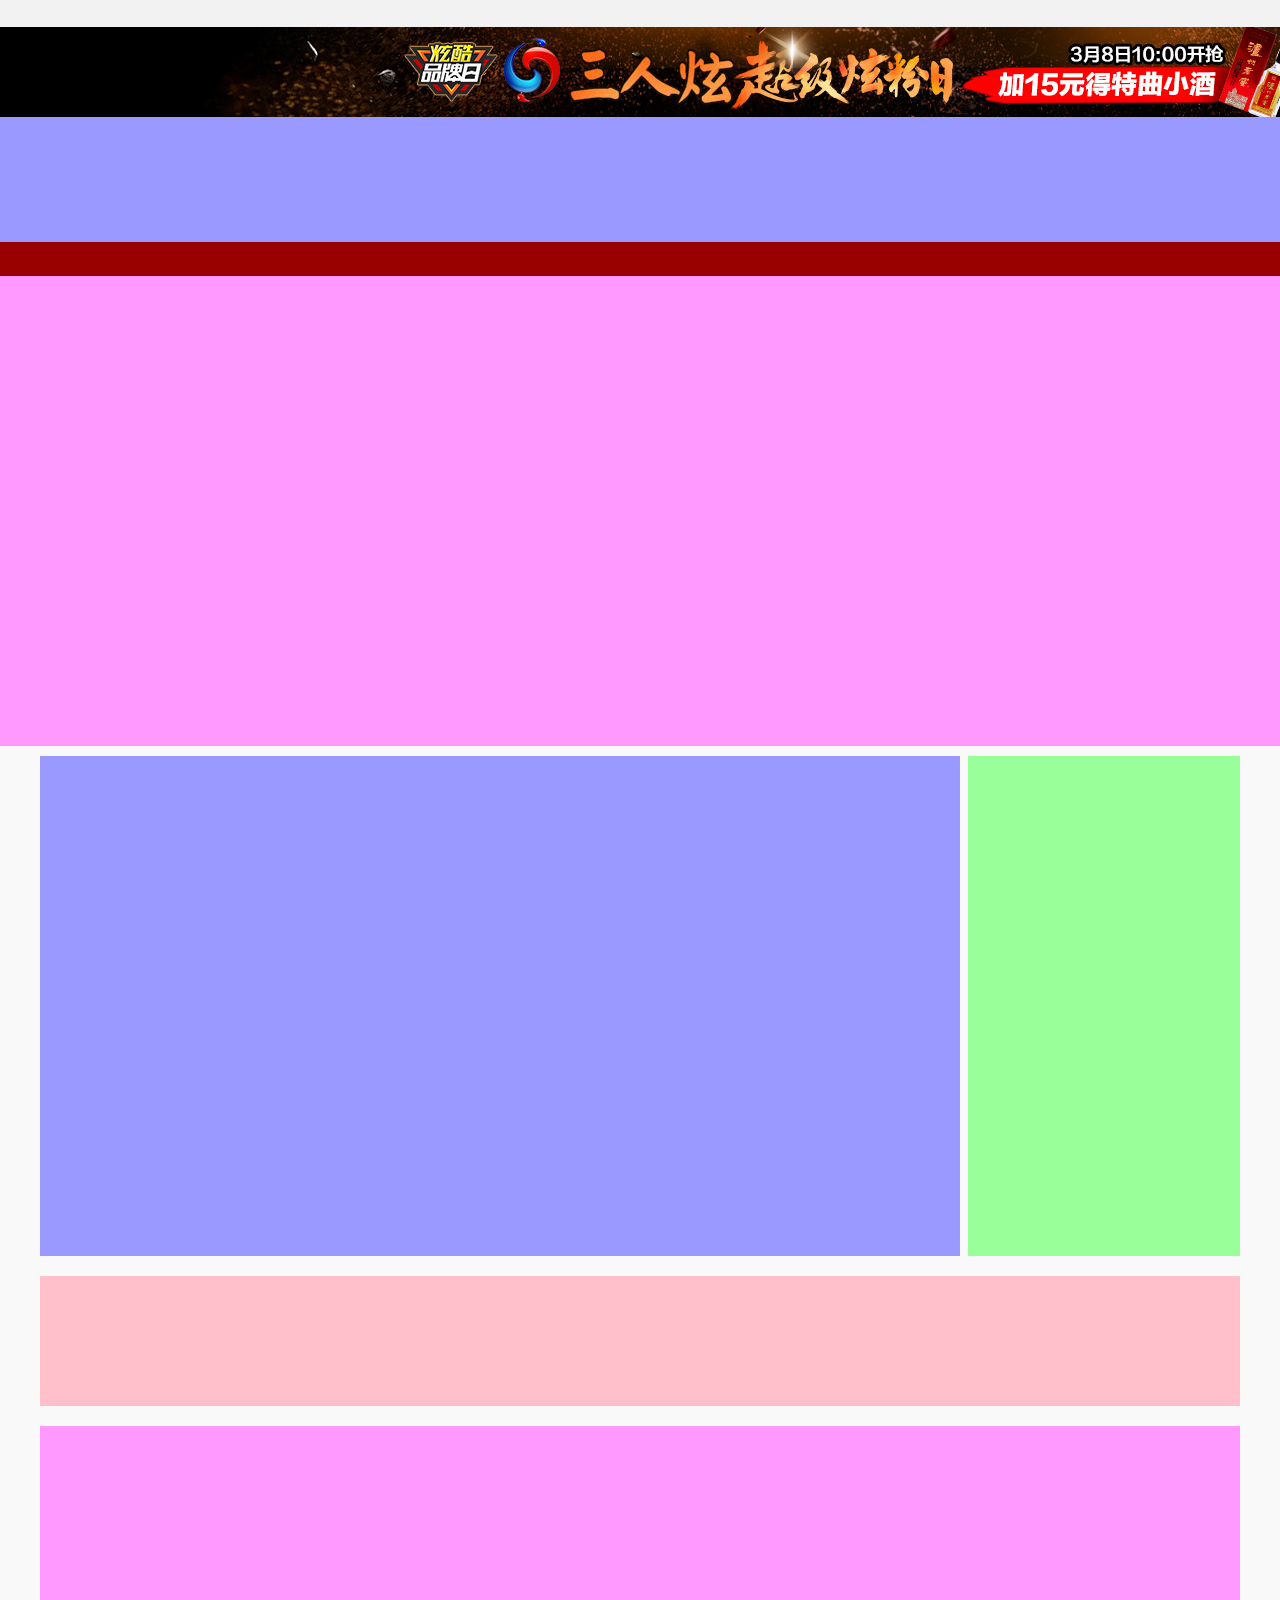
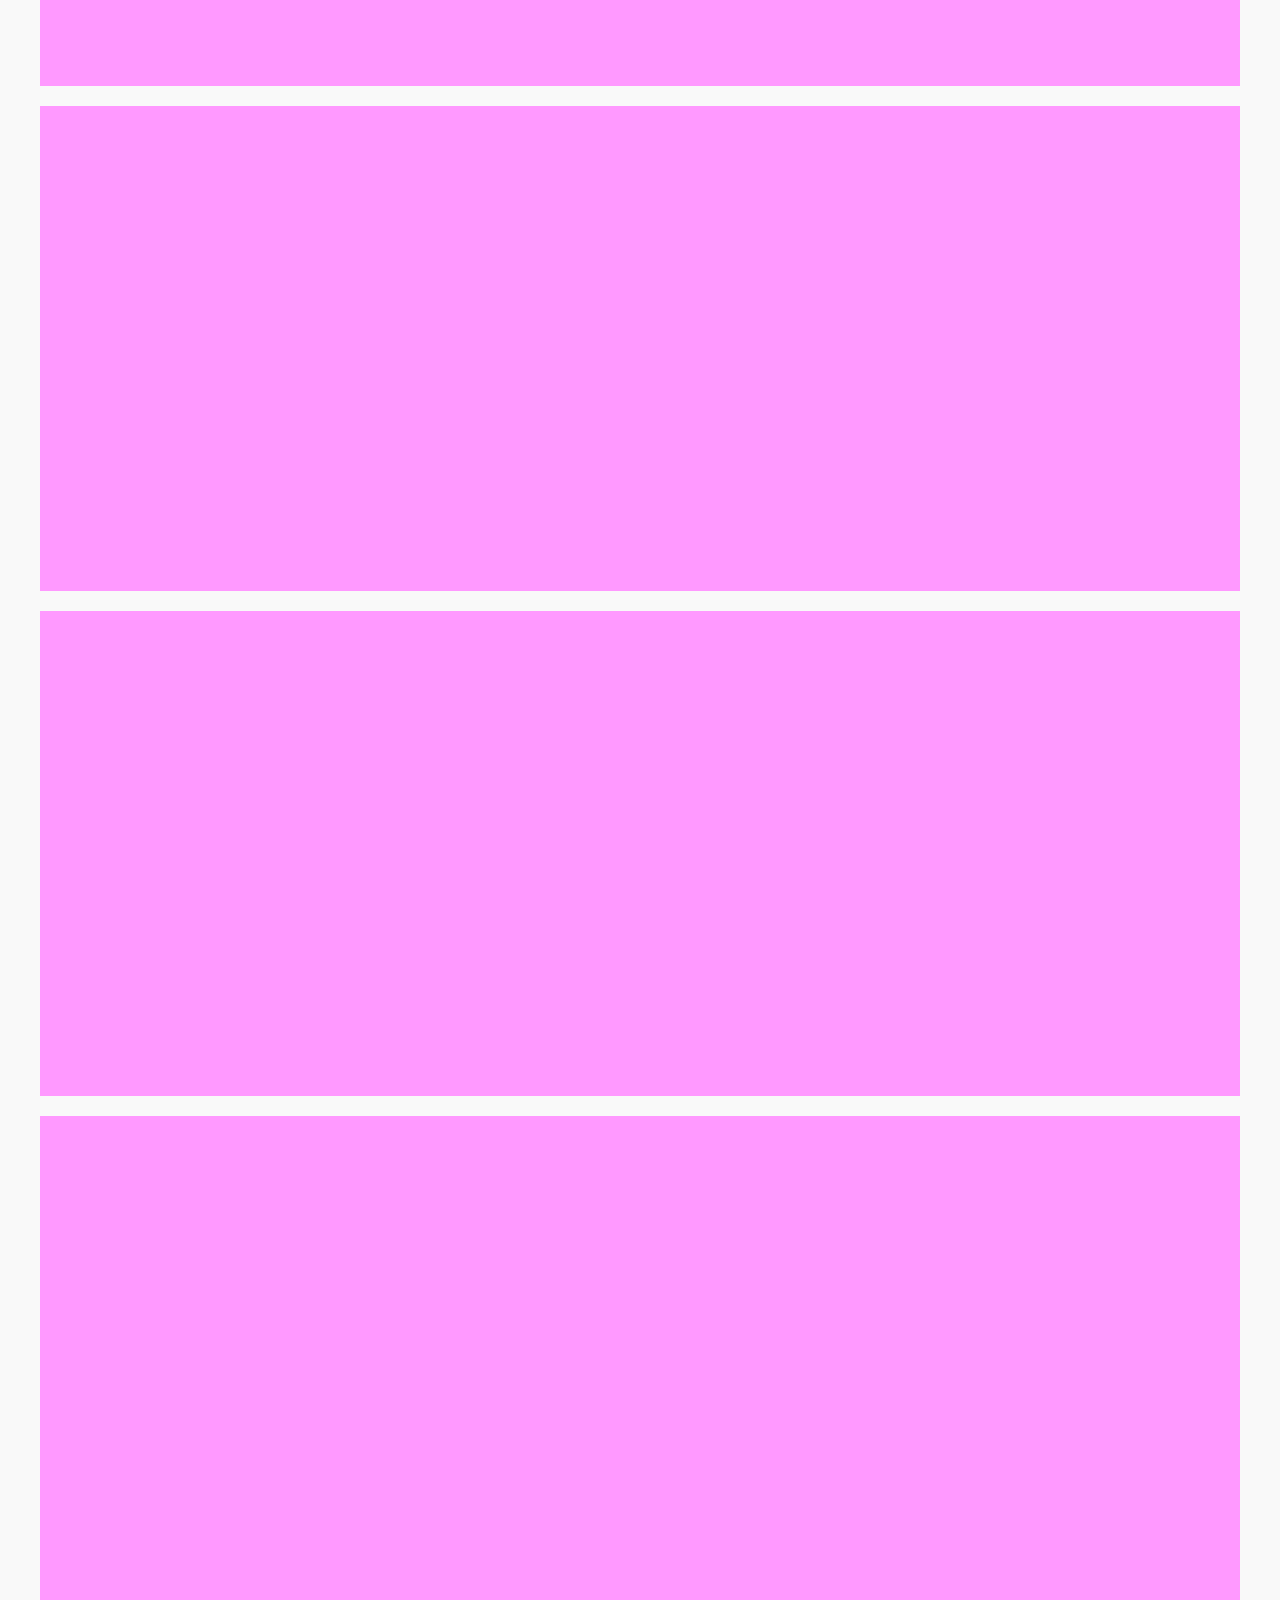
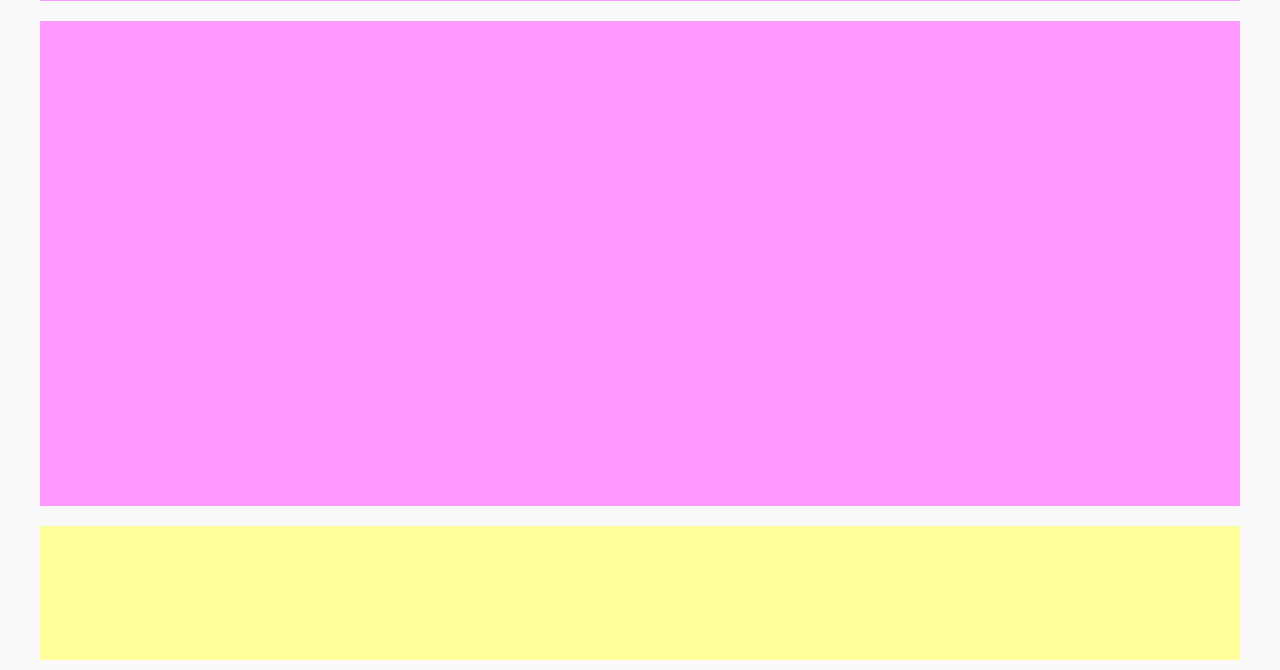
==== index.html @ 019e935c "今天第一次提交" ====
<!DOCTYPE html>
<html>
	<head>
		<meta charset="UTF-8">
		<title>酒中仙</title>
		<link rel="shortcut icon" href="img/icon/icon.ico" />
		<link rel="stylesheet" type="text/css" href="css/public.css"/>
		<link rel="stylesheet" type="text/css" href="css/index.css"/>
	</head>
	<body>
		<div id="topHeader">
			
		</div>
		
		<div id="topbanner">
			<a href="#" id="topbanner1"></a>
		</div>
		
		<header id="header_i">
			
		</header>
		
		<nav id="nav_i">
			
		</nav>
		
		<section id="banner">
			
		</section>
		
		<section id="mianwarp">
			<section class="mainBox margin">
				<article id="hot_shop">
					  <section id="hot_left"></section>
					  <section id="hot_right"></section>
					  
				</article>
				
				<article id="festival">
					
				</article>
				
				<article id="cheap">
					
				</article>
				
				<!--楼层-->
				<article id="white_wine">
					
				</article>
				
				<article id="grape_wine">
					
				</article>
				
				<article id="foreign _wine">
					
				</article>
				
				<article id="beer">
					
				</article>
				
				<article id="food">
					
				</article>
				
				<articel id="recommend">
					
				</articel>
				
				<article id="boutique">
					
				</article>
			</section>
		</section>
		
		<footer id="foot_i">
			  <section id="footTopBox">
			  		
			  </section>
			  <section id="footBottomBox"></section>
		</footer>
	</body>
</html>
---- css/public.css ----
@charset "UTF-8";
body, ol, ul, h1, h2, h3, h4, h5, h6, p, th, td, dl, dd, form, fieldset, legend, input, textarea, select, td, figure {
  margin: 0;
  padding: 0;
}

html, body {
  width: 100%;
  height: 100%;
}

body {
  font: 12px "宋体";
  word-wrap: break-word;
}

a, u, s, del {
  color: #666;
  text-decoration: none;
}

fieldset, a img, .bor0 {
  border: 0;
}

i, em, b {
  font-style: normal;
  font-weight: 100;
}

li {
  list-style: none;
}

img {
  vertical-align: middle;
}

table {
  border-collapse: collapse;
}

input, textarea {
  outline: none;
}

textarea {
  resize: none;
}

.ind2 {
  text-indent: 2em;
}

.clear {
  zoom: 1;
}

.clear:after {
  content: "";
  display: block;
  clear: both;
}

.vcenter {
  vertical-align: middle;
  display: inline-block;
  width: 0;
  height: 100%;
}

.over {
  overflow: hidden;
  text-oveflow: ellipsis;
  white-space: nowrap;
}

.l {
  float: left;
}

.r {
  float: right;
}

.cu {
  cursor: pointer;
}

.margin{
  width: 1200px;
  margin: 0 auto;
}

/*# sourceMappingURL=public.css.map */
---- css/index.css ----
@charset "UTF-8";
/*--------首页文件-----------------*/
#topHeader {
  height: 27px;
  min-width: 1200px;
  background: #f2f2f2;
}

#topbanner {
  height: 90px;
  width: 100%;
}
#topbanner #topbanner1 {
  display: block;
  height: 90px;
  width: 100%;
  background: url(../img/imgsindex/top_i.jpg);
}

#header_i {
  height: 125px;
  background: #99f;
}

#nav_i {
  height: 34px;
  background: #990000;
}

#banner {
  height: 470px;
  background: #f9f;
}

#mianwarp {
  width: 100%;
  background: #f9f9f9;
  padding: 10px 0;
  overflow: hidden;
  position: relative;
}

#hot_shop {
  width: 100%;
  height: 500px;
  overflow: hidden;
}
#hot_shop #hot_left {
  width: 920px;
  height: 500px;
  background: #9999FF;
  float: left;
}
#hot_shop #hot_right {
  width: 272px;
  height: 500px;
  background: #99FF99;
  float: right;
}

#festival {
  width: 100%;
  height: 130px;
  background: pink;
  margin-top: 20px;
}

#cheap {
  width: 100%;
  height: 260px;
  background: #FF99FF;
  margin-top: 20px;
}

/*楼层*/
#white_wine {
  width: 100%;
  height: 485px;
  background: #FF99FF;
  margin-top: 20px;
}

#grape_wine {
  width: 100%;
  height: 485px;
  background: #FF99FF;
  margin-top: 20px;
}

#foreign_wine {
  width: 100%;
  height: 485px;
  background: #FF99FF;
  margin-top: 20px;
}

#beer {
  width: 100%;
  height: 485px;
  background: #FF99FF;
  margin-top: 20px;
}

#food {
  width: 100%;
  height: 485px;
  background: #FF99FF;
  margin-top: 20px;
}

#recommend {
  width: 100%;
  height: 346px;
  background: #FFFF99;
  margin-top: 20px;
}

#boutique {
  width: 100%;
  height: 134px;
  background: #FFFF99;
  margin-top: 20px;
}

#footer_i #footTopBox {
  height: 289px;
  background: #333;
}
#footer_i #footBottomBox {
  height: 289px;
  background: #999;
}

#header_l {
  width: 100%;
  height: 88px;
}

#header_l_t {
  width: 1000px;
  height: 88px;
  margin: 0 auto;
  overflow: hidden;
}
#header_l_t .header_l_t_l {
  float: left;
  padding-top: 14px;
}
#header_l_t .header_l_t_r {
  float: right;
  overflow: hidden;
  padding-top: 50px;
}

#header_l_t_r_l {
  float: left;
  width: 165px;
  padding-right: 20px;
}
#header_l_t_r_l span {
  color: #999999;
}
#header_l_t_r_l a {
  color: #0066cc;
}
#header_l_t_r_l a:hover {
  text-decoration: underline;
}

#header_l_t_r_r {
  float: right;
  width: 70px;
  padding-right: 10px;
}

#help {
  color: #666666;
  cursor: pointer;
}
#help .xiajian {
  float: right;
  display: inline-block;
  position: relative;
  top: 1px;
  width: 15px;
  height: 15px;
  background-image: url(../img/img-login-register/regLogin.png);
  background-repeat: no-repeat;
  background-position: -23px 0;
}

#footer_l {
  width: 1000px;
  margin: 0 auto;
  text-align: center;
  height: 90px;
}
#footer_l p {
  line-height: 30px;
  color: #333;
}
#footer_l p + p {
  color: red;
}

/*-------这部分是login页面-----*/
#banner_l {
  height: 650px;
  background: url(../img/img-login-register/login_banner.jpg) no-repeat center top;
  position: relative;
}

#login_box {
  width: 313px;
  height: 391px;
  background: #fff;
  position: absolute;
  top: 102px;
  right: 173px;
  padding-left: 39px;
  padding-top: 16px;
}
#login_box .login_top {
  width: 270px;
  height: 43px;
  border-bottom: 1px solid #EAEAEA;
  margin-bottom: 18px;
}
#login_box .login_top a, #login_box .login_top span {
  font-size: 16px;
  line-height: 43px;
  font-family: "微软雅黑";
  cursor: pointer;
}
#login_box .login_top span {
  margin: 0 5px;
}
#login_box .login_top .z_1 {
  color: #e4393c;
  font-weight: bold;
}
#login_box .login_top .z_2 {
  color: #999;
}
#login_box .login_top .z_2:hover {
  color: #0066cc;
  text-decoration: underline;
}
#login_box .login {
  width: 270px;
  height: 40px;
  border: 1px solid #999999;
  margin-bottom: 18px;
  background: #f3f3f3;
}
#login_box .login em {
  float: left;
  color: #666666;
  width: 26px;
  height: 26px;
  margin-left: 9px;
  margin-top: 8px;
  margin-right: 9px;
}
#login_box .login input {
  border: 0;
  border-left: 1px solid #999;
  width: 220px;
  height: 40px;
  background: #fff;
  padding-left: 5px;
}

.login1 em {
  background-image: url(../img/img-login-register/regLogin.png);
  background-repeat: no-repeat;
  background-position: -50px 0;
}

.login2 em {
  background-image: url(../img/img-login-register/regLogin.png);
  background-repeat: no-repeat;
  background-position: -78px 0;
}

.login3 {
  position: relative;
}
.login3 input {
  width: 160px;
}
.login3 em {
  background-image: url(../img/img-login-register/regLogin.png);
  background-repeat: no-repeat;
  background-position: -420px 0;
}
.login3 span {
  width: 60px;
  background: #fff;
  float: right;
  right: 0;
  top: 0;
  position: absolute;
  height: 40px;
  text-align: center;
  line-height: 40px;
  font-style: italic;
}

.login4 {
  margin-bottom: 13px;
}
.login4 input {
  border: 0;
  width: 270px;
  height: 43px;
  background: #e10303;
  border-radius: 2px;
  font-size: 18px;
  font-family: "微软雅黑";
  color: #fff;
  letter-spacing: 2px;
  cursor: pointer;
}

.login5 {
  width: 270px;
  margin-bottom: 14px;
}
.login5 input {
  position: relative;
  top: 2px;
}
.login5 label {
  color: #aaa;
}
.login5 a {
  float: right;
  margin-left: 5px;
}
.login5 .login_a1 {
  color: #0066CC;
}
.login5 .login_a1:hover {
  text-decoration: underline;
}
.login5 .login_a2:hover {
  text-decoration: underline;
}

#hezuo {
  width: 270px;
  height: 60px;
  border-top: 1px solid #EAEAEA;
  line-height: 60px;
  color: #aaa;
}
#hezuo a {
  display: inline-block;
  width: 30px;
  height: 30px;
  position: relative;
  top: 13px;
  margin-left: 5px;
  cursor: pointer;
}
#hezuo .login_1 {
  background-image: url(../img/img-login-register/regLogin.png);
  background-repeat: no-repeat;
  background-position: 0px -35px;
}
#hezuo .login_1:hover {
  background-position: 0px -86px;
}
#hezuo .login_2 {
  background-image: url(../img/img-login-register/regLogin.png);
  background-repeat: no-repeat;
  background-position: -50px -35px;
}
#hezuo .login_2:hover {
  background-position: -50px -86px;
}
#hezuo .login_3 {
  background-image: url(../img/img-login-register/regLogin.png);
  background-repeat: no-repeat;
  background-position: -102px -35px;
}
#hezuo .login_3:hover {
  background-position: -102px -86px;
}
#hezuo .login_4 {
  background-image: url(../img/img-login-register/regLogin.png);
  background-repeat: no-repeat;
  background-position: -152px -35px;
}
#hezuo .login_4:hover {
  background-position: -152px -86px;
}

#login_erweima {
  width: 65px;
  height: 65px;
  position: absolute;
  right: 0;
  top: 0;
  background-image: url(../img/img-login-register/regLogin.png);
  background-repeat: no-repeat;
  background-position: 0px -230px;
  cursor: pointer;
}

#register_main {
  background: url(../img/img-login-register/register_bg.jpg) repeat-x scroll left top;
  padding-top: 70px;
  height: 600px;
  position: relative;
}

#register_box {
  position: absolute;
  left: 180px;
  top: 73px;
  width: 990px;
  height: 500px;
  background: #fff;
  -webkit-box-shadow: -2px 5px 5px #eaeaea;
  -moz-box-shadow: -2px 5px 5px #eaeaea;
  border: 2px solid #eaeaea;
  border-radius: 5px;
  box-sizing: border-box;
  padding: 69px 307px 0 279px;
}
#register_box .regist {
  overflow: hidden;
  margin-bottom: 15px;
}
#register_box .regist span {
  float: left;
  width: 66px;
  height: 42px;
  line-height: 42px;
  text-align: right;
  font-size: 16px;
  color: #666666;
}
#register_box .regist div {
  border: 1px solid #999999;
  float: right;
  width: 300px;
  height: 40px;
  overflow: hidden;
}
#register_box .regist div i {
  width: 26px;
  height: 26px;
  float: left;
  margin-left: 9px;
  margin-top: 9px;
  margin-right: 8px;
  background-image: url(../img/img-login-register/regLogin.png);
  background-repeat: no-repeat;
  background-position: -50px 0;
}
#register_box .regist div input {
  border: 0;
  width: 177px;
  height: 40px;
  padding-right: 80px;
}
#register_box .regist2 {
  overflow: hidden;
  margin-bottom: 15px;
}
#register_box .regist2 span {
  float: left;
  width: 66px;
  height: 42px;
  line-height: 42px;
  text-align: right;
  font-size: 16px;
  color: #666666;
}
#register_box .regist2 div {
  border: 1px solid #999999;
  float: right;
  width: 300px;
  height: 40px;
  overflow: hidden;
}
#register_box .regist2 div i {
  width: 26px;
  height: 26px;
  float: left;
  margin-left: 9px;
  margin-top: 9px;
  margin-right: 8px;
  background-image: url(../img/img-login-register/regLogin.png);
  background-repeat: no-repeat;
  background-position: -426px 0;
}
#register_box .regist2 div input {
  border: 0;
  width: 177px;
  height: 40px;
}
#register_box .regist2 div #yanzhengma {
  float: right;
  width: 80px;
  text-align: center;
  line-height: 40px;
  font-style: italic;
}
#register_box .regist3 {
  overflow: hidden;
  margin-bottom: 15px;
}
#register_box .regist3 span {
  float: left;
  width: 66px;
  height: 42px;
  line-height: 42px;
  text-align: right;
  font-size: 16px;
  color: #666666;
}
#register_box .regist3 div {
  border: 1px solid #999999;
  float: right;
  width: 300px;
  height: 40px;
  overflow: hidden;
}
#register_box .regist3 div i {
  width: 26px;
  height: 26px;
  float: left;
  margin-left: 9px;
  margin-top: 9px;
  margin-right: 8px;
  background-image: url(../img/img-login-register/regLogin.png);
  background-repeat: no-repeat;
  background-position: -264px 0;
}
#register_box .regist3 div input {
  border: 0;
  width: 177px;
  height: 40px;
  padding-right: 80px;
}
#register_box .regist4 {
  overflow: hidden;
  margin-bottom: 15px;
}
#register_box .regist4 span {
  float: left;
  width: 66px;
  height: 42px;
  line-height: 42px;
  text-align: right;
  font-size: 16px;
  color: #666666;
}
#register_box .regist4 div {
  border: 1px solid #999999;
  float: right;
  width: 300px;
  height: 40px;
  overflow: hidden;
}
#register_box .regist4 div i {
  width: 26px;
  height: 26px;
  float: left;
  margin-left: 9px;
  margin-top: 9px;
  margin-right: 8px;
  background-image: url(../img/img-login-register/regLogin.png);
  background-repeat: no-repeat;
  background-position: -83px 0;
}
#register_box .regist4 div input {
  border: 0;
  width: 177px;
  height: 40px;
  padding-right: 80px;
}
#register_box .regist5 {
  overflow: hidden;
  margin-bottom: 15px;
}
#register_box .regist5 span {
  float: left;
  width: 66px;
  height: 42px;
  line-height: 42px;
  text-align: right;
  font-size: 16px;
  color: #666666;
}
#register_box .regist5 div {
  border: 1px solid #999999;
  float: right;
  width: 300px;
  height: 40px;
  overflow: hidden;
}
#register_box .regist5 div i {
  width: 26px;
  height: 26px;
  float: left;
  margin-left: 9px;
  margin-top: 9px;
  margin-right: 8px;
  background-image: url(../img/img-login-register/regLogin.png);
  background-repeat: no-repeat;
  background-position: -83px 0;
}
#register_box .regist5 div input {
  border: 0;
  width: 177px;
  height: 40px;
  padding-right: 80px;
}
#register_box .regist6 {
  padding-left: 96px;
}
#register_box .regist6 input {
  position: relative;
  top: 2px;
}
#register_box .regist6 a {
  color: #0066cc;
}
#register_box .regist6 a:hover {
  text-decoration: underline;
}
#register_box .regist7 {
  width: 302px;
  height: 42px;
  margin-top: 10px;
  padding-left: 96px;
}
#register_box .regist7 input {
  border: 0;
  width: 302px;
  height: 42px;
  background: #e10303;
  border-radius: 2px;
  font-size: 18px;
  font-family: "微软雅黑";
  color: #fff;
  letter-spacing: 2px;
  cursor: pointer;
}

#register_tishi {
  display: block;
  position: absolute;
  left: 1034px;
  top: 39px;
  width: 116px;
  height: 34px;
  background: #fff;
  color: #ff9900;
  text-align: center;
  line-height: 34px;
  border: 2px solid #eaeaea;
  border-bottom: none;
  border-radius: 5px;
  border-bottom-left-radius: 0;
  border-bottom-right-radius: 0;
}

/*# sourceMappingURL=index.css.map */
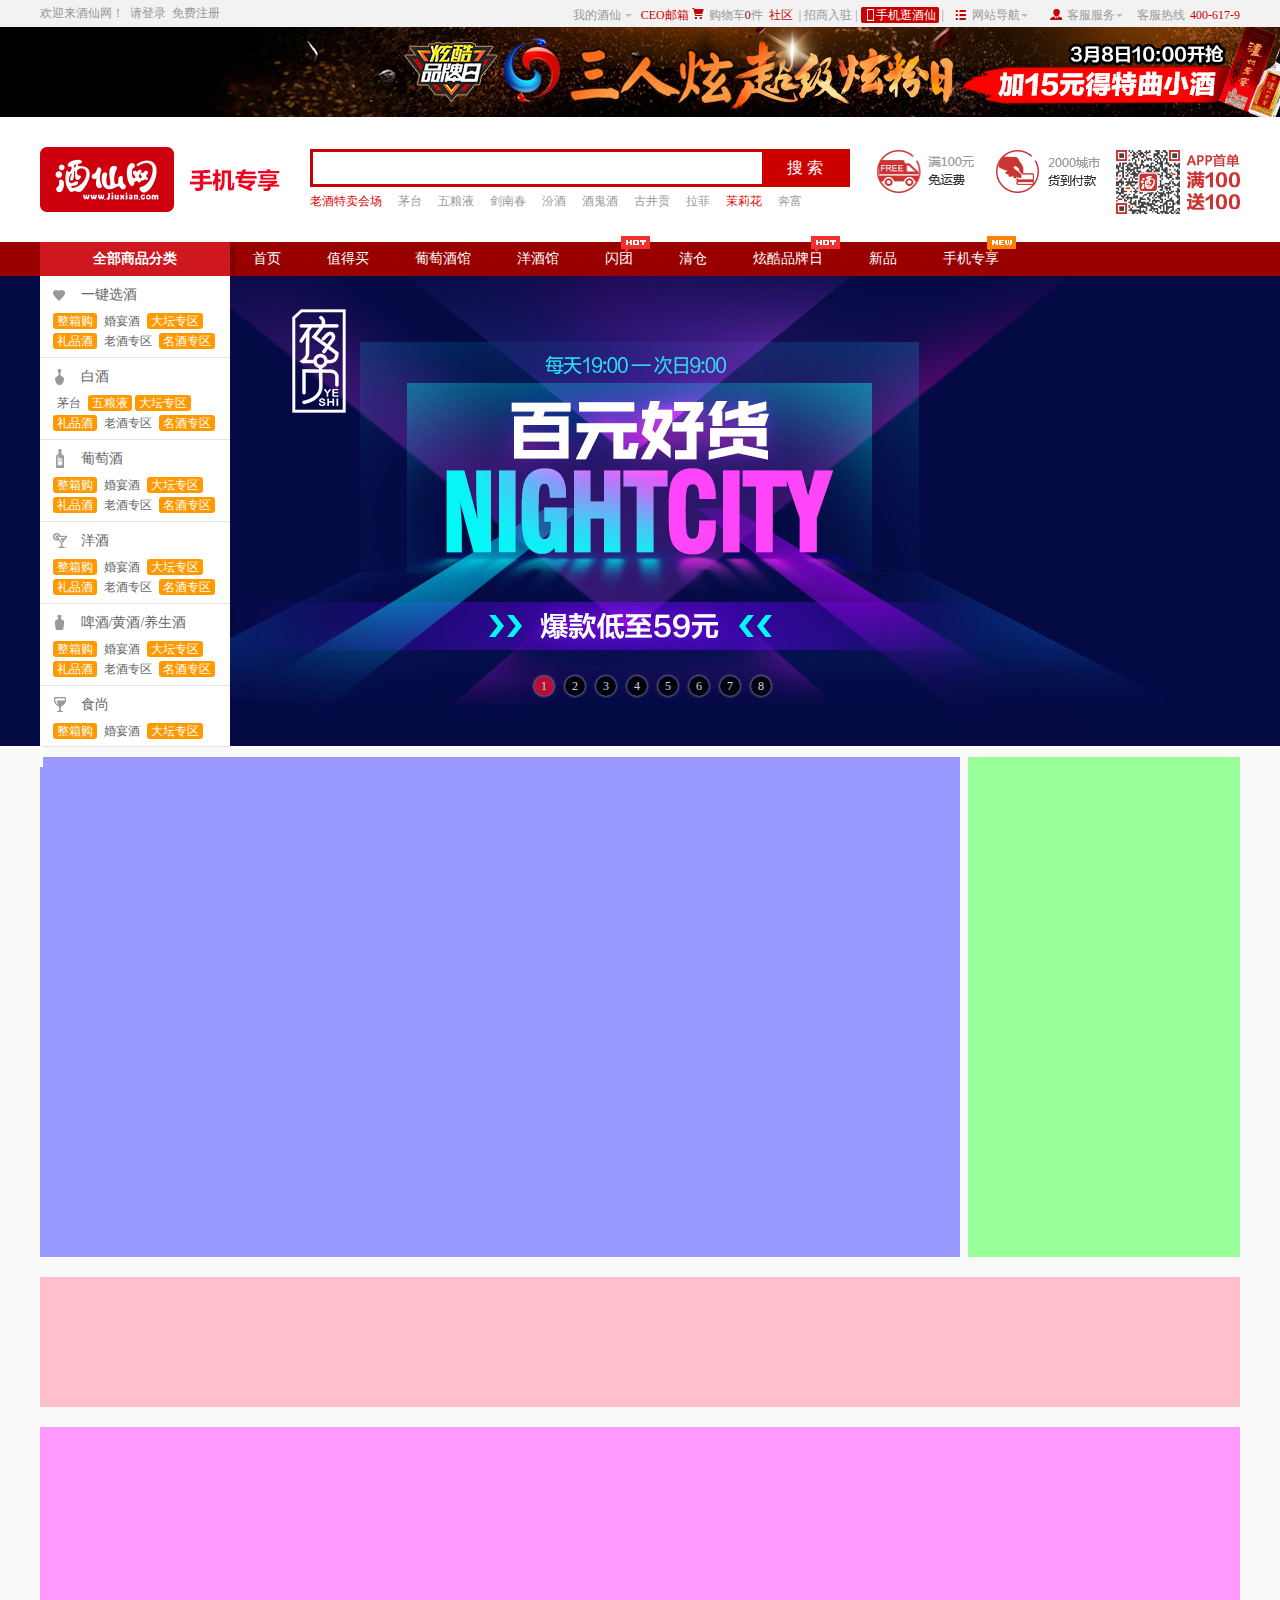
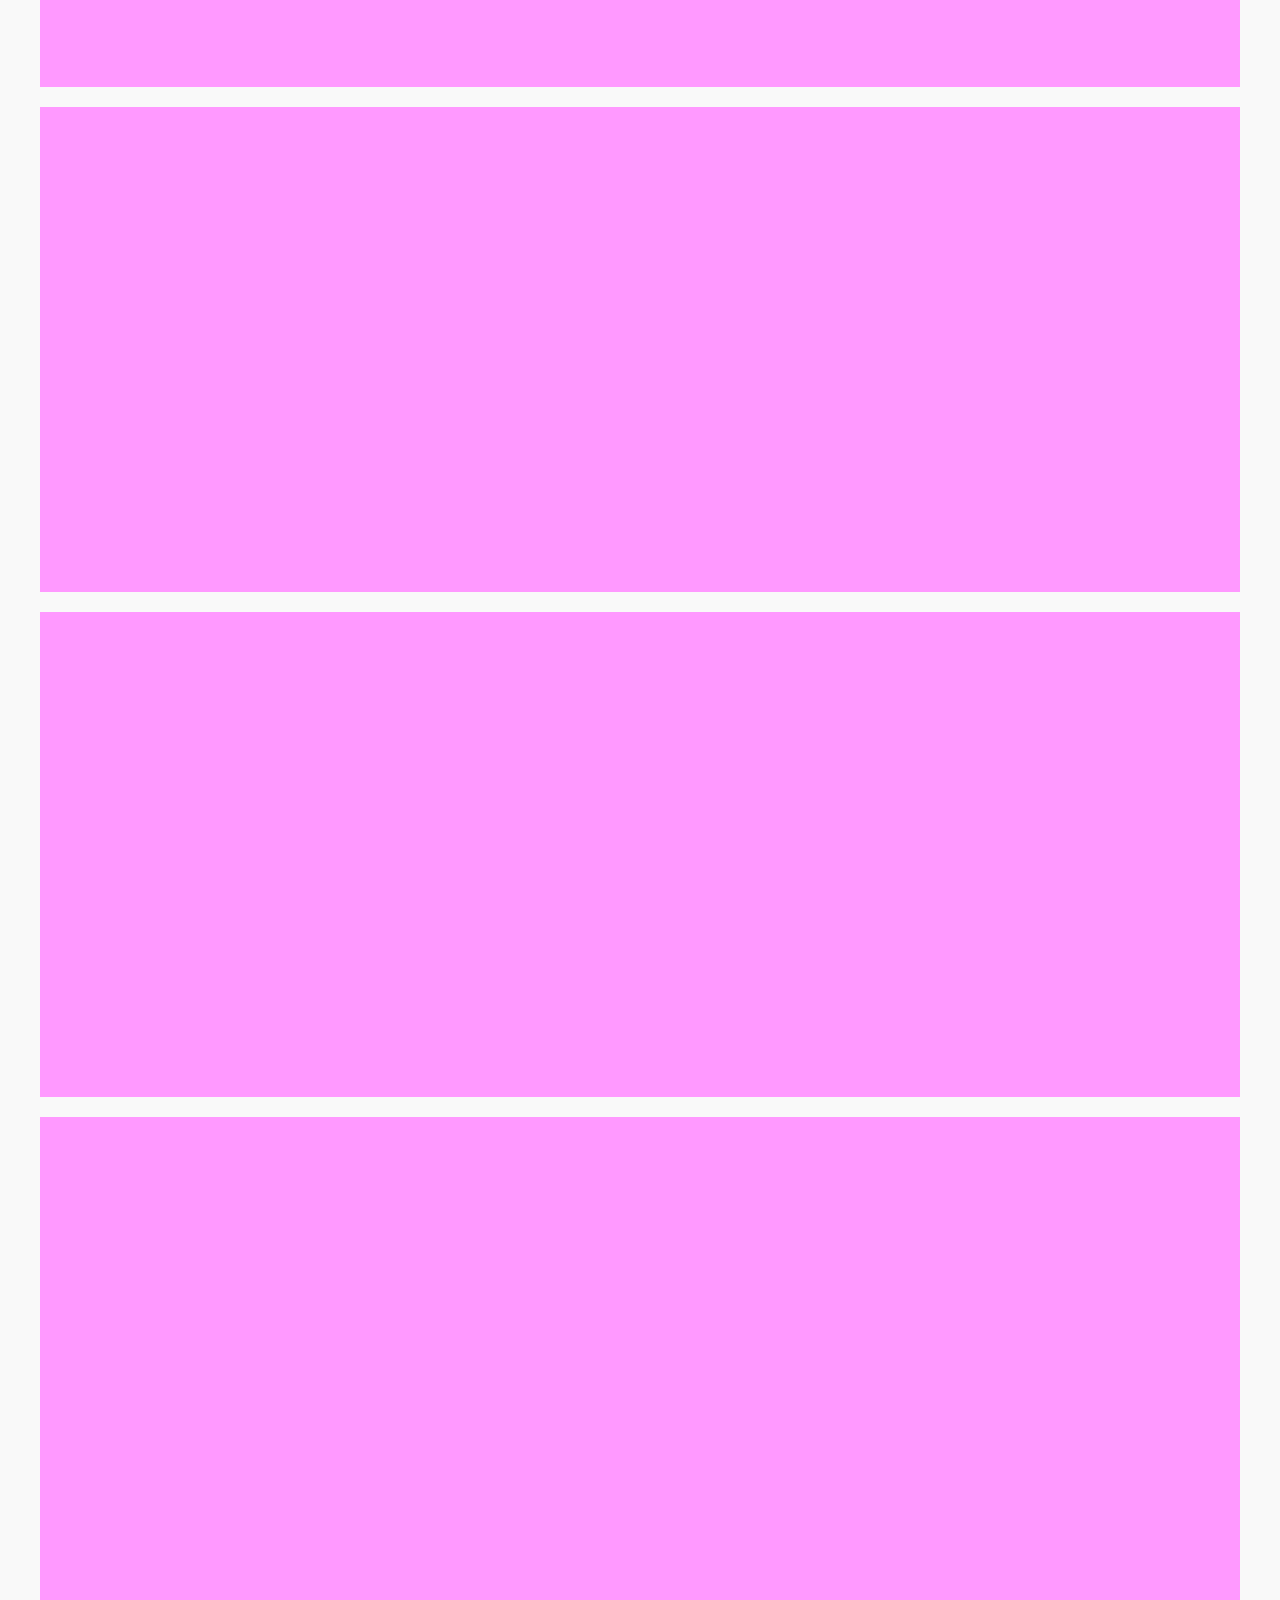
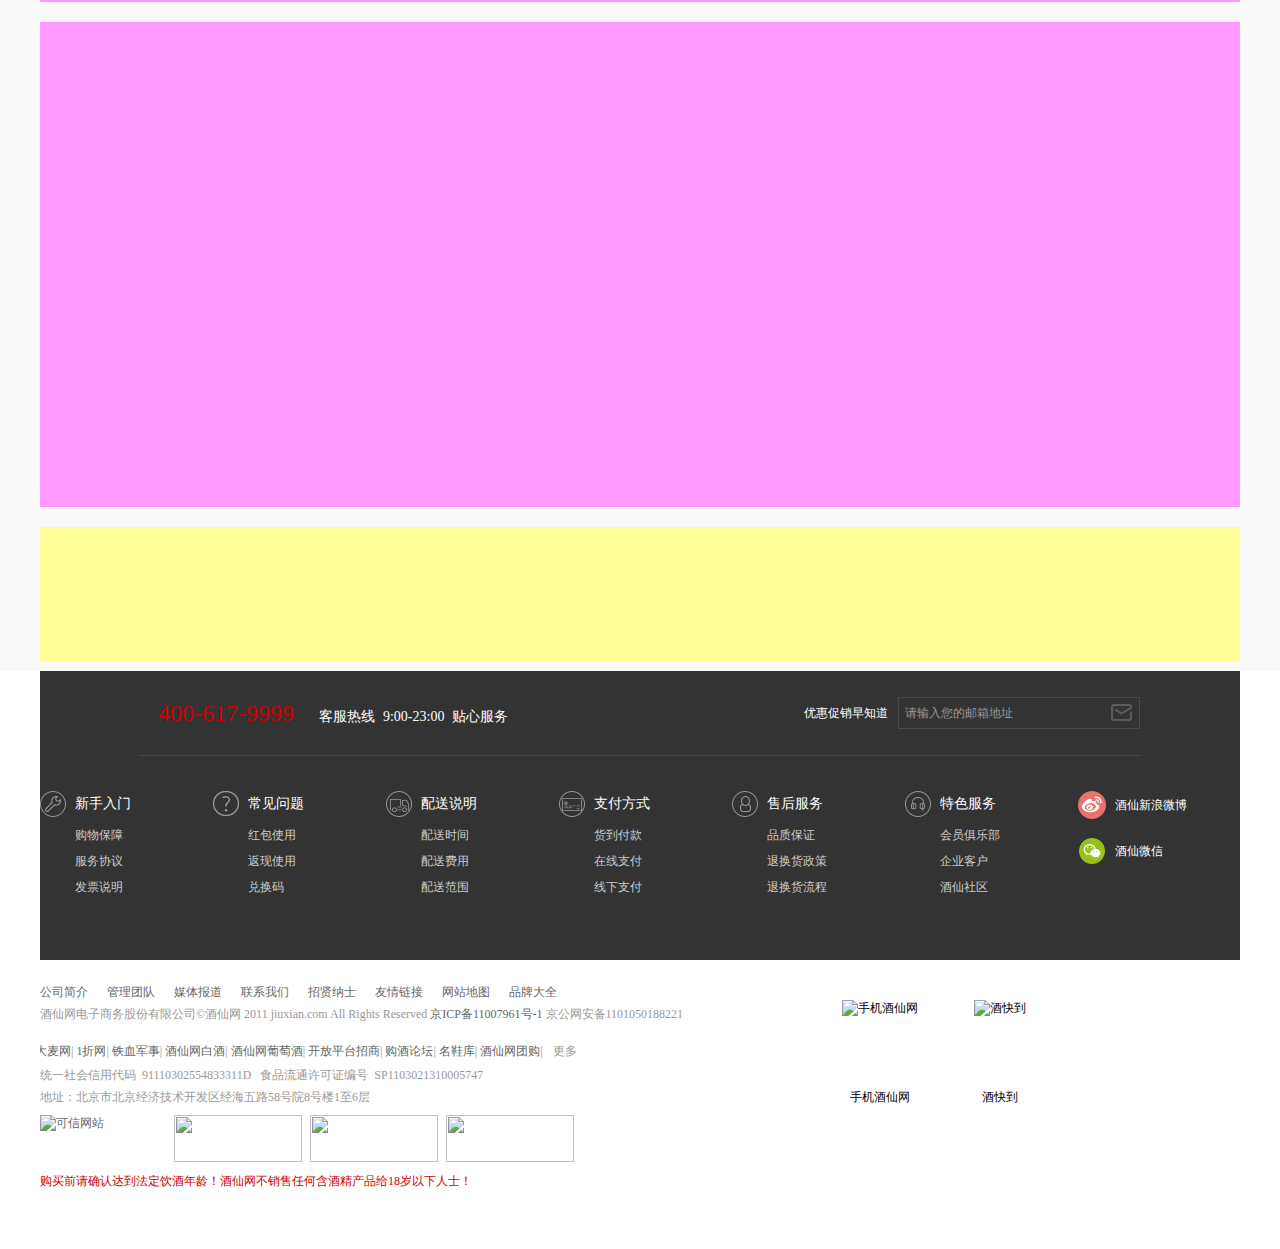
==== commit 67a9047a: "第四次提交，开始写首页" ====
--- a/index.html
+++ b/index.html
@@ -6,10 +6,33 @@
 		<link rel="shortcut icon" href="img/icon/icon.ico" />
 		<link rel="stylesheet" type="text/css" href="css/public.css"/>
 		<link rel="stylesheet" type="text/css" href="css/index.css"/>
+		<script data-main = "js/main" src="js/require.js"></script>
 	</head>
 	<body>
 		<div id="topHeader">
-			
+			    <div class="topHeaderbox margin">
+			    		<div class="topHeaderboxleft">
+			    				<p>欢迎来酒仙网！</p>
+			    				<a class="i_a1">请登录</a>
+			    				<a class="i_a">免费注册</a>
+			    		</div>
+			    		<div class="topHeaderboxright">
+			    				<span class="i_s1">我的酒仙<i class="i_i1"></i></span>
+			    				<span class="i_s2">CEO邮箱</span>
+			    				<span class="i_s3"><i class="i_i2"></i>购物车<em>0</em>件</span>
+			    				<span class="i_s4">社区</span>
+			    				<b>|</b>
+			    				<span class="i_s5">招商入驻</span>
+			    				<b>|</b>
+			    				<span class="i_s6"><i class="publicIcon"></i>手机逛酒仙</span>
+			    				<b>|</b>
+			    				<span class="i_s7"><i class="i_i3"></i>网站导航<i class="i_i4"></i></span>
+			    				
+			    				<span class="i_s8"><i class="i_i5"></i>客服服务<i class="i_i6"></i></span>
+			    				
+			    				<span class="i_s9">客服热线<em>400-617-9</em></span>
+			    		</div>
+			    </div>
 		</div>
 		
 		<div id="topbanner">
@@ -17,15 +40,209 @@
 		</div>
 		
 		<header id="header_i">
+			<div class="header_box margin">
+			<div class="headerLogo">
+				<a href="index.html">
+					<img src="img/imgsindex/logo.png" />
+				</a>
+				<a href="#">
+					<img src="img/imgsindex/logo_1.gif" />
+				</a>
+			</div>
+			<div class="headerSearch">
+				<div class="searchHome">
+					<form action="" method="get">
+						<input id="wd" class="search-form" type="text"  value="" maxlength="50">
+						<input class="search-btn" type="submit" id="home_sousuo" value="搜&nbsp;索">
+						<input id="area"  type="hidden" value="">
+					</form>
+				</div>
+				<div class="hotWords" style="" name="__home_sousuoreci">            	
+						<p>	
+						<a class="on" href="#" target="_blank">老酒特卖会场<s></s></a>         
+						<a href="#" target="_blank">茅台<s></s></a>         
+						<a href="#" target="_blank">五粮液<s></s></a>         
+						<a href="#" target="_blank">剑南春<s></s></a>         
+						<a href="#" target="_blank">汾酒<s></s></a>         
+						<a href="#" target="_blank">酒鬼酒<s></s></a>         
+						<a href="#" target="_blank">古井贡<s></s></a>         
+						<a href="#" target="_blank">拉菲<s></s></a>         
+						<a class="on" href="#" target="_blank">茉莉花<s></s></a>         
+						<a href="#" target="_blank">奔富<s></s></a>         
+						<a href="#">优级杏花村<s></s></a>         
+						<a href="#" target="_blank">洋河<s></s></a>         
+						<a href="#" target="_blank">泸州老窖<s></s></a>         
+						<a class="on" href="#" target="_blank">食尚<s></s></a>         
+						</p>
+				</div>
+			</div>
+			<div class="headerProtect">
+				
+			</div>
 			
+			</div>
 		</header>
-		
 		<nav id="nav_i">
-			
+				<div class="nav margin">
+					 <div class="navCategoryMenu">
+					 	 <h2>全部商品分类</h2>
+					 	 <ul class="categoryBox">
+					 	 	<li class="catItem" >
+					 	 		 <div class="catItemCon">
+					 	 		 	 <h3>
+					 	 		 	 	<i class="publicIcon seleWine"></i>
+					 	 		 	 	<a href="#">一键选酒</a>
+					 	 		 	 </h3>
+					 	 		 	 <div class="categoryCon">
+					 	 		 	 	<p>
+					 	 		 	 		<a href="#" class="on">整箱购</a>
+					 	 		 	 		<a href="#" >婚宴酒</a>
+					 	 		 	 		<a href="#" class="on">大坛专区</a>
+					 	 		 	 	</p>
+					 	 		 	 	<p>
+					 	 		 	 		<a href="#" class="on">礼品酒</a>
+					 	 		 	 		<a href="#" >老酒专区</a>
+					 	 		 	 		<a href="#" class="on">名酒专区</a>
+					 	 		 	 	</p>
+					 	 		 	 </div>
+					 	 		 </div>
+					 	 	</li>
+					 	 	<li class="catItem" >
+					 	 		 <div class="catItemCon">
+					 	 		 	 <h3>
+					 	 		 	 	<i class="publicIcon whiteWine"></i>
+					 	 		 	 	<a href="#">白酒</a>
+					 	 		 	 </h3>
+					 	 		 	 <div class="categoryCon">
+					 	 		 	 	<p>
+					 	 		 	 		<a href="#" >茅台</a>
+					 	 		 	 		<a href="#" class="on">五粮液</a>
+					 	 		 	 		<a href="#" class="on">大坛专区</a>
+					 	 		 	 		<a href="#" >茅台</a>
+					 	 		 	 	</p>
+					 	 		 	 	<p>
+					 	 		 	 		<a href="#" class="on">礼品酒</a>
+					 	 		 	 		<a href="#" >老酒专区</a>
+					 	 		 	 		<a href="#" class="on">名酒专区</a>
+					 	 		 	 	</p>
+					 	 		 	 </div>
+					 	 		 </div>
+					 	 	</li>
+					 	 	<li class="catItem" >
+					 	 		 <div class="catItemCon">
+					 	 		 	 <h3>
+					 	 		 	 	<i class="publicIcon putaoWine"></i>
+					 	 		 	 	<a href="#">葡萄酒</a>
+					 	 		 	 </h3>
+					 	 		 	 <div class="categoryCon">
+					 	 		 	 	<p>
+					 	 		 	 		<a href="#" class="on">整箱购</a>
+					 	 		 	 		<a href="#" >婚宴酒</a>
+					 	 		 	 		<a href="#" class="on">大坛专区</a>
+					 	 		 	 	</p>
+					 	 		 	 	<p>
+					 	 		 	 		<a href="#" class="on">礼品酒</a>
+					 	 		 	 		<a href="#" >老酒专区</a>
+					 	 		 	 		<a href="#" class="on">名酒专区</a>
+					 	 		 	 	</p>
+					 	 		 	 </div>
+					 	 		 </div>
+					 	 	</li>
+					 	 	<li class="catItem" >
+					 	 		 <div class="catItemCon">
+					 	 		 	 <h3>
+					 	 		 	 	<i class="publicIcon yangWine"></i>
+					 	 		 	 	<a href="#">洋酒</a>
+					 	 		 	 </h3>
+					 	 		 	 <div class="categoryCon">
+					 	 		 	 	<p>
+					 	 		 	 		<a href="#" class="on">整箱购</a>
+					 	 		 	 		<a href="#" >婚宴酒</a>
+					 	 		 	 		<a href="#" class="on">大坛专区</a>
+					 	 		 	 	</p>
+					 	 		 	 	<p>
+					 	 		 	 		<a href="#" class="on">礼品酒</a>
+					 	 		 	 		<a href="#" >老酒专区</a>
+					 	 		 	 		<a href="#" class="on">名酒专区</a>
+					 	 		 	 	</p>
+					 	 		 	 </div>
+					 	 		 </div>
+					 	 	</li>
+					 	 	<li class="catItem" >
+					 	 		 <div class="catItemCon">
+					 	 		 	 <h3>
+					 	 		 	 	<i class="publicIcon beer"></i>
+					 	 		 	 	<a href="#">啤酒/黄酒/养生酒</a>
+					 	 		 	 </h3>
+					 	 		 	 <div class="categoryCon">
+					 	 		 	 	<p>
+					 	 		 	 		<a href="#" class="on">整箱购</a>
+					 	 		 	 		<a href="#" >婚宴酒</a>
+					 	 		 	 		<a href="#" class="on">大坛专区</a>
+					 	 		 	 	</p>
+					 	 		 	 	<p>
+					 	 		 	 		<a href="#" class="on">礼品酒</a>
+					 	 		 	 		<a href="#" >老酒专区</a>
+					 	 		 	 		<a href="#" class="on">名酒专区</a>
+					 	 		 	 	</p>
+					 	 		 	 </div>
+					 	 		 </div>
+					 	 	</li>
+					 	 	<li class="catItem" id="_nowactstr1">
+					 	 		 <div class="catItemCon">
+					 	 		 	 <h3>
+					 	 		 	 	<i class="publicIcon food"></i>
+					 	 		 	 	<a href="#">食尚</a>
+					 	 		 	 </h3>
+					 	 		 	 <div class="categoryCon">
+					 	 		 	 	<p>
+					 	 		 	 		<a href="#" class="on">整箱购</a>
+					 	 		 	 		<a href="#" >婚宴酒</a>
+					 	 		 	 		<a href="#" class="on">大坛专区</a>
+					 	 		 	 	</p>
+					 	 		 	 	
+					 	 		 	 </div>
+					 	 		 </div>
+					 	 	</li>
+					 	 </ul>
+					</div>
+					<div class="navList">
+					 	<ul class="navList">
+							<li class="home on"><a class="channel" href="#">首页</a></li>
+							<li><a class="channel" href="#" target="_blank">值得买</a></li>
+							<li><a  class="channel"  href="#" target="_blank">葡萄酒馆</a></li>
+							<li><a  class="channel"  href="#" target="_blank">洋酒馆</a></li>
+							<li><a  class="channel"  href="#" target="_blank">闪团</a><span class="hot publicIcon"></span></li>
+							<li><a  class="channel"  href="#" target="_blank">清仓</a></li>
+							<li><a  class="channel"  href="#" target="_blank">炫酷品牌日</a><span class="hot publicIcon"></span></li>
+							<li><a  class="channel"  href="#" target="_blank">新品</a></li>
+							<li><a  class="channel"  target="_blank">手机专享</a><span class="new publicIcon"></span></li>
+						</ul>
+					</div>
+				</div>
 		</nav>
 		
 		<section id="banner">
-			
+			    <ul class="banner_bg">
+			    	<li style="background: url(img/imgsindex/lunbo1.jpg) no-repeat center;" class="active"></li>
+			    	<li style="background: url(img/imgsindex/lunbo2.jpg) no-repeat center;;"></li>
+			    	<li style="background: url(img/imgsindex/lunbo3.jpg) no-repeat center;;"></li>
+			    	<li style="background: url(img/imgsindex/lunbo4.jpg) no-repeat center;;"></li>
+			    	<li style="background: url(img/imgsindex/lunbo5.jpg) no-repeat center;;"></li>
+			    	<li style="background: url(img/imgsindex/lunbo6.jpg) no-repeat center;;"></li>
+			    	<li style="background: url(img/imgsindex/lunbo7.jpg) no-repeat center;;"></li>
+			    	<li style="background: url(img/imgsindex/lunbo8.jpg) no-repeat center;;"></li>
+			    </ul>
+			    <ol class="smallUl">
+			    	<li class="on">1</li>
+			    	<li>2</li>
+			    	<li>3</li>
+			    	<li>4</li>
+			    	<li>5</li>
+			    	<li>6</li>
+			    	<li>7</li>
+			    	<li>8</li>
+			    </ol>
 		</section>
 		
 		<section id="mianwarp">
@@ -76,10 +293,127 @@
 		</section>
 		
 		<footer id="foot_i">
-			  <section id="footTopBox">
-			  		
+			  <section id="footTopBox" class="margin">
+			  		<div class="footerTop">
+						<div class="footerContact"><i class="publicIcon"></i><b>400-617-9999</b><span>客服热线</span><span>9:00-23:00</span><span>贴心服务</span>
+						</div>
+					<div class="footerTopRight">
+						<div class="ftRight-tit">优惠促销早知道</div>
+						<div class="ftRight-form">
+							<input id="subscribe_email" type="text" value="" name="">
+							<span>请输入您的邮箱地址</span>
+							<i class="publicIcon" id="subscribe_but"></i>
+						</div>
+					</div>
+					</div>
+					<div class="footerServices">
+												<ul class="clearfix">
+						<li class="servicesItme01">
+						<h3><i class="publicIcon"></i><span>新手入门</span></h3>
+						<p><a href="#" target="_blank" rel="nofollow">购物保障</a></p>
+						<p><a href="#" target="_blank" rel="nofollow">服务协议</a></p>
+						<p><a href="#" target="_blank" rel="nofollow">发票说明</a></p>
+						</li>
+						<li class="servicesItme02">
+						<h3><i class="publicIcon"></i><span>常见问题</span></h3>
+						<p><a href="#" target="_blank" rel="nofollow">红包使用</a></p>
+						<p><a href="#" target="_blank" rel="nofollow">返现使用</a></p>
+						<p><a href="#" target="_blank" rel="nofollow">兑换码</a></p>
+						</li>
+						<li class="servicesItme03">
+						<h3><i class="publicIcon"></i><span>配送说明</span></h3>
+						<p><a href="#" target="_blank" rel="nofollow">配送时间</a></p>
+						<p><a href="#" target="_blank" rel="nofollow">配送费用</a></p>
+						<p><a href="#" target="_blank" rel="nofollow">配送范围</a></p>
+						</li>
+						<li class="servicesItme04">
+						<h3><i class="publicIcon"></i><span>支付方式</span></h3>
+						<p><a href="#" target="_blank" rel="nofollow">货到付款</a></p>
+						<p><a href="#" target="_blank" rel="nofollow">在线支付</a></p>
+						<p><a href="#" target="_blank" rel="nofollow">线下支付</a></p>
+						</li>
+						<li class="servicesItme05">
+						<h3><i class="publicIcon"></i><span>售后服务</span></h3>
+						<p><a href="#" target="_blank" rel="nofollow">品质保证</a></p>
+						<p><a href="#" target="_blank" rel="nofollow">退换货政策</a></p>
+						<p><a href="#" target="_blank" rel="nofollow">退换货流程</a></p>
+						</li>
+						<li class="servicesItme06">
+						<h3><i class="publicIcon"></i><span>特色服务</span></h3>
+						<p><a href="#" target="_blank">会员俱乐部</a></p>
+						<p><a href="#" target="_blank" rel="nofollow">企业客户</a></p>
+						<p><a target="_blank" href="#">酒仙社区</a></p>
+						</li>
+						<li class="jxMicroblogging">
+						<div class="item sinaMb"><div class="sinaMbCom clearfix"><a href="#" target="_blank" rel="nofollow"><i class="publicIcon"></i></a><a href="#" target="_blank" rel="nofollow">酒仙新浪微博</a></div></div>
+						<div class="item weixin"><div class="weixinCon clearfix" flag="hide"><i class="publicIcon"></i><a id="jxWeixin" href="javascript:;" target="_blank" rel="nofollow">酒仙微信</a></div>
+						<div class="weixinCode" id="weixinCode">
+						</div></div>
+						</li>
+						</ul>
+					</div>
 			  </section>
-			  <section id="footBottomBox"></section>
+			  <section id="footBottomBox" class="margin">
+			  	<div class="footerBot margin">
+			  		<div class="footerBotLeft">
+	<p class="footerInfo">
+		<a href="#" target="_blank" rel="nofollow">公司简介<i></i></a>
+		<a href="#" rel="nofollow">管理团队<i></i></a>
+		<a href="#" target="_blank" rel="nofollow">媒体报道<i></i></a>
+		<a href="#" target="_blank" rel="nofollow">联系我们<i></i></a>
+		<a href="#" target="_blank" rel="nofollow">招贤纳士<i></i></a>
+		<a href="#" target="_blank">友情链接<i></i></a>
+		<a href="#" target="_blank">网站地图<i></i></a>
+		<a href="#" target="_blank">品牌大全<i></i></a>
+	</p>
+	<p class="copyright" style="font-family: '微软雅黑';">酒仙网电子商务股份有限公司&copy;酒仙网  2011 jiuxian.com All Rights Reserved 
+		<a href="http://www.miibeian.gov.cn/" target="_blank" rel="nofollow">京ICP备11007961号-1</a>
+		 京公网安备1101050188221
+	</p>
+
+	<p class="friendLink">
+	<span class="linkWidth">
+			<a href="#" target="_blank">大麦网</a>|
+			<a href="#" target="_blank">1折网</a>|
+			<a href="#" target="_blank">铁血军事</a>|
+			<a href="#" target="_blank">酒仙网白酒</a>|
+			<a href="#" target="_blank">酒仙网葡萄酒</a>|
+			<a href="#" target="_blank">开放平台招商</a>|
+			<a href="#" target="_blank">购酒论坛</a>|
+			<a href="#" target="_blank">名鞋库</a>|
+			<a href="#" target="_blank">酒仙网团购</a>|
+	</span>
+			<a href="#" target="_blank" class="moreLink">更多</a>
+	</p>
+<p class="footerAddr" style="color:#999; line-height:22px;"><span>统一社会信用代码&nbsp;&nbsp;91110302554833311D&nbsp;&nbsp;&nbsp;食品流通许可证编号&nbsp;&nbsp;SP1103021310005747&nbsp;&nbsp;&nbsp;</span></p>
+<p class="footerAddr" style="color:#999; line-height:22px; padding-bottom:7px;">
+	<span>地址：北京市北京经济技术开发区经海五路58号院8号楼1至6层</span>
+</p>
+<p class="copybot">
+	<span id="kx_verify" style="float: left; padding-right: 6px; display: inline-block; position: relative; width: 128px; height: 47px;">
+	<a id="kx_verify_link" href="https://ss.knet.cn/verifyseal.dll?sn=2011040600100007749&amp;a=1&amp;pa=0.9865044885758911" tabindex="-1" target="_blank" kx_type="图标式" rel="nofollow">
+		<img src="http://misc.jiuxian.com/img/newIndexImg/copyBot03.jpg" style="border:0; position: absolute; top: 0px; left: 0px;" w="128" h="47" width="128" height="47" alt="可信网站"></a>
+</span>
+	<a href="#" target="_blank" rel="nofollow"><img src="http://rr.knet.cn/static/images/logo/cnnic.png" width="128" height="47"></a>
+	<a href="#" target="_blank" rel="nofollow">
+		<img src="http://misc.jiuxian.com/img/newIndexImg/copyBot04.jpg" width="128" height="47"></a>
+	<a href="#" target="_blank" rel="nofollow">
+		<img src="http://misc.jiuxian.com/img/newIndexImg/copyBot05.jpg" width="128" height="47"></a>
+</p>
+<p class="footerPro" style="padding:11px 0 6px;">购买前请确认达到法定饮酒年龄！酒仙网不销售任何含酒精产品给18岁以下人士！</p>
+</div>
+<div class="footerBotCode">
+	<div class="jxPho-code">
+		<p class="codePic"><img alt="手机酒仙网" src="http://misc.jiuxian.com/img/newIndexImg/jxPho-code.jpg" width="80" height="80"></p>
+		<p class="codeText">手机酒仙网</p>
+	</div>
+	<div class="jkd-code">
+		<p class="codePic"><img alt="酒快到" src="http://misc.jiuxian.com/img/newIndexImg/jkd-code.jpg" width="80" height="80"></p>
+		<p class="codeText">酒快到</p>
+	</div>
+</div>
+			  	</div>
+			  </section>
 		</footer>
 	</body>
 </html>
--- a/css/index.css
+++ b/css/index.css
@@ -6,6 +6,168 @@
   background: #f2f2f2;
 }
 
+.topHeaderbox {
+  margin: 0 auto;
+  overflow: hidden;
+  line-height: 26px;
+  position: relative;
+}
+
+.topHeaderboxleft {
+  float: left;
+  height: 26px;
+}
+.topHeaderboxleft p {
+  margin-right: 6px;
+  float: left;
+  line-height: 26px;
+  color: #999;
+}
+.topHeaderboxleft a {
+  margin-right: 6px;
+  float: left;
+  line-height: 26px;
+  color: #999;
+  cursor: pointer;
+}
+.topHeaderboxleft a:hover {
+  text-decoration: underline;
+  color: #cc0001;
+}
+
+.topHeaderboxright {
+  float: right;
+  height: 26px;
+  color: #999;
+}
+
+.i_s1 {
+  z-index: 205;
+  padding: 0 4px 0 7px;
+  border-left: 1px solid #f2f2f2;
+  border-right: 1px solid #f2f2f2;
+}
+.i_s1 .i_i1 {
+  background-image: url(../img/imgsindex/public-icon.png);
+  background-repeat: no-repeat;
+  background-position: -99px 3px;
+  display: inline-block;
+  width: 9px;
+  height: 8px;
+  margin-left: 3px;
+}
+
+.i_s2 {
+  color: #c00;
+}
+
+.i_s3 .i_i2 {
+  width: 12px;
+  height: 12px;
+  margin: 7px 5px 0 0;
+  overflow: hidden;
+  background-image: url(../img/imgsindex/public-icon.png);
+  display: inline-block;
+  background-repeat: no-repeat;
+  background-position: -18px 1px;
+}
+.i_s3 em {
+  font-style: normal;
+  font-weight: 100;
+  color: #990000;
+}
+
+.i_s4 {
+  height: 16px;
+  line-height: 16px;
+  padding: 0 3px;
+  color: #c00;
+}
+
+.i_s6 {
+  display: inline-block;
+  height: 16px;
+  line-height: 16px;
+  padding: 0 3px;
+  background-color: #cc0001;
+  color: #fff;
+  -moz-border-radius: 2px;
+  -webkit-border-radius: 2px;
+}
+.i_s6 .publicIcon {
+  width: 12px;
+  height: 12px;
+  display: inline-block;
+  float: left;
+  color: #999;
+  background-image: url(../img/imgsindex/public-icon.png);
+  display: inline-block;
+  background-repeat: no-repeat;
+  background-position: -62px 0px;
+  margin-top: 2px;
+}
+
+.i_s7 {
+  z-index: 205;
+  padding: 0 4px 0 7px;
+  border-left: 1px solid #f2f2f2;
+  border-right: 1px solid #f2f2f2;
+  display: inline-block;
+}
+.i_s7 .i_i3 {
+  width: 12px;
+  height: 12px;
+  float: left;
+  margin: 7px 5px 0 0;
+  overflow: hidden;
+  background-image: url(../img/imgsindex/public-icon.png);
+  background-repeat: no-repeat;
+  background-position: -80px 0px;
+}
+.i_s7 .i_i4 {
+  width: 9px;
+  height: 8px;
+  float: right;
+  margin: 9px 5px 0 0;
+  overflow: hidden;
+  background-image: url(../img/imgsindex/public-icon.png);
+  background-repeat: no-repeat;
+  background-position: -99px 3px;
+}
+
+.i_s8 {
+  z-index: 205;
+  padding: 0 4px 0 7px;
+  border-left: 1px solid #f2f2f2;
+  border-right: 1px solid #f2f2f2;
+  display: inline-block;
+}
+.i_s8 .i_i5 {
+  width: 12px;
+  height: 12px;
+  float: left;
+  margin: 7px 5px 0 0;
+  overflow: hidden;
+  background-image: url(../img/imgsindex/public-icon.png);
+  background-repeat: no-repeat;
+  background-position: -90px -265px;
+}
+.i_s8 .i_i6 {
+  width: 9px;
+  height: 8px;
+  float: right;
+  margin: 9px 5px 0 0;
+  overflow: hidden;
+  background-image: url(../img/imgsindex/public-icon.png);
+  background-repeat: no-repeat;
+  background-position: -99px 3px;
+}
+
+.i_s9 em {
+  color: #c00;
+  padding-left: 5px;
+}
+
 #topbanner {
   height: 90px;
   width: 100%;
@@ -19,7 +181,84 @@
 
 #header_i {
   height: 125px;
-  background: #99f;
+}
+
+.header_box {
+  overflow: hidden;
+}
+.header_box .headerLogo {
+  float: left;
+  margin-top: 30px;
+}
+
+.headerSearch {
+  width: 540px;
+  float: left;
+  display: inline-block;
+  margin: 32px 0 0 20px;
+}
+.headerSearch .searchHome {
+  height: 32px;
+  border: 3px solid #c00;
+  position: relative;
+  z-index: 222;
+}
+.headerSearch .searchHome .search-form {
+  width: 439px;
+  height: 22px;
+  line-height: 22px;
+  padding: 5px;
+  border: 0 none;
+  color: #666;
+  float: left;
+}
+.headerSearch .searchHome .search-btn {
+  width: 85px;
+  height: 32px;
+  line-height: 32px;
+  text-align: center;
+  border: 0;
+  font-size: 16px;
+  color: #fff;
+  background: #c00;
+  cursor: pointer;
+  font-family: "微软雅黑";
+  float: right;
+}
+.headerSearch .hotWords {
+  width: 540px;
+  height: 18px;
+  overflow: hidden;
+  padding-top: 5px;
+}
+.headerSearch .hotWords p {
+  height: 18px;
+  line-height: 18px;
+  overflow: hidden;
+  white-space: nowrap;
+  position: relative;
+  left: -8px;
+  z-index: 1;
+}
+.headerSearch .hotWords p a {
+  float: left;
+  display: inline-block;
+  color: #999;
+  padding: 0 8px;
+  height: 18px;
+  position: relative;
+}
+.headerSearch .hotWords p a.on {
+  color: #E10303;
+}
+
+.headerProtect {
+  width: 363px;
+  float: right;
+  height: 64px;
+  margin: 33px 0 0 0;
+  display: inline-block;
+  background: url(../img/imgsindex/header_i1.png) no-repeat top left;
 }
 
 #nav_i {
@@ -27,9 +266,234 @@
   background: #990000;
 }
 
+.nav {
+  height: 34px;
+  margin: 0 auto;
+  position: relative;
+}
+.nav .navCategoryMenu {
+  width: 190px;
+  float: left;
+  position: relative;
+}
+.nav .navCategoryMenu h2 {
+  width: 190px;
+  height: 34px;
+  line-height: 34px;
+  background: #ce171f;
+  text-align: center;
+  cursor: pointer;
+  font-family: "微软雅黑";
+  font-size: 14px;
+  font-weight: normal;
+  color: #fff;
+  font-weight: 600;
+  box-shadow: 4px 2px 5px rgba(0, 0, 0, 0.2);
+}
+
+.categoryBox {
+  width: 190px;
+  height: 470px;
+  border: none;
+  position: relative;
+  z-index: 99;
+}
+
+.categoryBox {
+  width: 190px;
+  height: 470px;
+  border: none;
+}
+.categoryBox li {
+  float: left;
+  width: 190px;
+  height: 81px;
+  background: #fff;
+  border-bottom: 1px solid #e4e4e4;
+}
+.categoryBox li .catItemCon {
+  width: 163px;
+  height: 81px;
+  padding: 0 10px;
+  border-left: 3px solid #fff;
+}
+.categoryBox li h3 {
+  line-height: 32px;
+  height: 32px;
+  font-size: 14px;
+  overflow: hidden;
+  font-weight: normal;
+  padding-top: 3px;
+  color: #333;
+}
+.categoryBox li h3 i {
+  display: inline-block;
+  width: 14px;
+  height: 20px;
+  margin-right: 10px;
+  vertical-align: middle;
+  position: relative;
+  top: -1px;
+}
+.categoryBox li h3 i.seleWine {
+  background-position: -73px -260px;
+}
+.categoryBox li h3 i.whiteWine {
+  background-position: 2px -100px;
+}
+.categoryBox li h3 i.putaoWine {
+  background-position: -16px -102px;
+}
+.categoryBox li h3 i.yangWine {
+  background-position: -37px -100px;
+}
+.categoryBox li h3 i.beer {
+  background-position: -59px -100px;
+}
+.categoryBox li h3 i.food {
+  background-position: -79px -100px;
+}
+
+.categoryCon p {
+  width: 170px;
+  height: 20px;
+  overflow: hidden;
+}
+.categoryCon p a {
+  display: inline-block;
+  height: 16px;
+  line-height: 16px;
+  padding: 0 4px;
+  color: #666;
+  float: left;
+  margin: 2px 3px 2px 0;
+}
+.categoryCon p a.on {
+  background: #f90;
+  color: #fff;
+  border-radius: 3px;
+  line-height: 16px;
+}
+
+.publicIcon {
+  background: url(../img/imgsindex/public-icon.png) no-repeat;
+}
+
+#_nowactstr1 {
+  height: 60px;
+}
+
+.navList {
+  width: 890px;
+  float: left;
+}
+.navList li {
+  display: inline-block;
+  height: 34px;
+  line-height: 34px;
+  text-align: center;
+  float: left;
+  position: relative;
+}
+.navList li.on {
+  background: #b40c10;
+}
+.navList li.home {
+  background: 0;
+}
+.navList a.channel {
+  padding: 0 22px;
+  display: inline-block;
+  height: 34px;
+  color: #fff;
+  font-size: 14px;
+  font-family: "微软雅黑";
+  background: url(../img/imgsindex/navLine.png) no-repeat left center;
+  padding: 0 23px;
+}
+.navList a.channel:hover {
+  color: #fff;
+  text-decoration: none;
+  background: #b40c10;
+}
+.navList span.hot {
+  background-position: 0 -264px;
+  display: block;
+  font-size: 0;
+  height: 17px;
+  line-height: 0;
+  position: absolute;
+  right: 6px;
+  top: -6px;
+  width: 29px;
+  z-index: 203;
+}
+.navList span.new {
+  background-position: -36px -264px;
+  display: block;
+  font-size: 0;
+  height: 17px;
+  line-height: 0;
+  position: absolute;
+  right: 6px;
+  top: -6px;
+  width: 29px;
+  z-index: 203;
+}
+
 #banner {
   height: 470px;
   background: #f9f;
+  position: relative;
+}
+
+#banner .banner_bg {
+  width: 100%;
+  height: 470px;
+  position: relative;
+}
+#banner .banner_bg li {
+  height: 470px;
+  position: absolute;
+  width: 100%;
+  left: 0;
+  top: 0;
+  opacity: 0;
+  filter: alpha(opacity=0);
+}
+#banner .banner_bg li.active {
+  opacity: 1;
+  filter: alpha(opacity=100);
+}
+
+.smallUl {
+  height: 20px;
+  margin: 0 auto;
+  position: absolute;
+  z-index: 21;
+  text-align: center;
+  left: 534px;
+  top: 400px;
+}
+.smallUl li {
+  background: #000;
+  border-radius: 50%;
+  box-shadow: 0 0 3px;
+  color: #fff;
+  cursor: pointer;
+  display: inline-block;
+  zoom: 1;
+  font-size: 12px;
+  height: 20px;
+  line-height: 20px;
+  margin-right: 8px;
+  opacity: 0.8;
+  width: 20px;
+  text-align: center;
+  overflow: hidden;
+}
+.smallUl li.on {
+  background: #dd102e;
 }
 
 #mianwarp {
@@ -122,13 +586,337 @@
   margin-top: 20px;
 }
 
-#footer_i #footTopBox {
+#footer_i {
+  background: #f9f9f9;
+}
+
+#footTopBox {
+  background: #333;
+}
+
+#footBottomBox {
   height: 289px;
-  background: #333;
-}
-#footer_i #footBottomBox {
-  height: 289px;
-  background: #999;
+}
+
+.footerTop {
+  width: 1000px;
+  margin: 0 auto;
+  height: 84px;
+  border-bottom: 1px solid #494949;
+}
+.footerTop .footerContact {
+  float: left;
+  height: 40px;
+  line-height: 40px;
+  font-family: 微软雅黑;
+  padding: 22px 0px;
+}
+.footerTop .footerContact i {
+  width: 40px;
+  height: 40px;
+  background-position: -144px -22px;
+  margin-right: 18px;
+}
+.footerTop .footerContact b {
+  font-size: 24px;
+  color: #c00;
+  margin-right: 25px;
+}
+.footerTop .footerContact span {
+  font-size: 14px;
+  color: #fff;
+  margin-right: 8px;
+}
+.footerTop .footerTopRight {
+  float: right;
+  height: 32px;
+  padding: 26px 0;
+}
+.footerTop .footerTopRight .ftRight-tit {
+  float: left;
+  line-height: 32px;
+  color: white;
+  font-family: 微软雅黑;
+  padding-right: 10px;
+}
+.footerTop .footerTopRight .ftRight-form {
+  float: left;
+  width: 240px;
+  height: 30px;
+  border: 1px solid #494949;
+  position: relative;
+  z-index: 99;
+}
+.footerTop .footerTopRight .ftRight-form #subscribe_email {
+  width: 190px;
+  height: 30px;
+  line-height: 30px;
+  padding: 0 6px;
+  background: 0;
+  border: 0;
+  float: left;
+  color: #fff;
+  outline: 0;
+}
+.footerTop .footerTopRight .ftRight-form span {
+  display: inline-block;
+  height: 30px;
+  line-height: 30px;
+  color: #999;
+  position: absolute;
+  left: 6px;
+  top: 0;
+}
+.footerTop .footerTopRight .ftRight-form i {
+  display: inline-block;
+  width: 22px;
+  height: 18px;
+  background-position: -133px 0;
+  margin: 6px 0 0 10px;
+  cursor: pointer;
+  float: left;
+}
+
+.footerServices {
+  width: 1200px;
+  margin: 0 auto;
+  overflow: hidden;
+  padding: 30px 0 60px;
+}
+.footerServices ul {
+  list-style: none;
+  margin: 0;
+  padding: 0;
+}
+.footerServices ul li {
+  width: 158px;
+  float: left;
+  display: inline;
+  margin-right: 15px;
+}
+.footerServices ul li h3 {
+  font-weight: normal;
+  height: 26px;
+  line-height: 26px;
+  padding: 5px 0;
+}
+.footerServices ul li h3 i {
+  display: inline-block;
+  width: 26px;
+  height: 26px;
+  margin-right: 9px;
+  float: left;
+}
+.footerServices ul li h3 span {
+  display: inline-block;
+  width: 95px;
+  font-size: 14px;
+  color: white;
+  font-family: 微软雅黑;
+  float: left;
+  white-space: nowrap;
+  overflow: hidden;
+}
+.footerServices ul li p {
+  width: 123px;
+  height: 26px;
+  line-height: 26px;
+  padding-left: 35px;
+  overflow: hidden;
+  white-space: nowrap;
+}
+.footerServices ul li p a {
+  color: #ccc;
+}
+
+.servicesItme01 i {
+  background-position: 0 -131px;
+}
+
+.servicesItme02 i {
+  background-position: -30px -131px;
+}
+
+.servicesItme03 i {
+  background-position: -60px -131px;
+}
+
+.servicesItme04 i {
+  background-position: -90px -131px;
+}
+
+.servicesItme05 i {
+  background-position: -120px -131px;
+}
+
+.servicesItme06 i {
+  background-position: -150px -131px;
+}
+
+.footerServices li.jxMicroblogging {
+  margin-right: 0;
+  width: 120px;
+  overflow: hidden;
+}
+.footerServices li.jxMicroblogging .item {
+  height: 28px;
+  line-height: 28px;
+  padding: 5px 0 13px;
+  position: relative;
+}
+.footerServices li.jxMicroblogging .item a {
+  display: inline-block;
+  color: white;
+  font-family: 微软雅黑;
+  float: left;
+}
+.footerServices li.jxMicroblogging .item i {
+  display: inline-block;
+  width: 28px;
+  height: 28px;
+  margin-right: 9px;
+  float: left;
+  cursor: pointer;
+}
+
+.sinaMb i {
+  background-position: -140px -74px;
+}
+
+.weixin i {
+  background-position: -103px -74px;
+}
+
+.footerBot {
+  margin: 0 auto;
+  padding: 20px 0 40px;
+}
+
+.footerBotLeft {
+  float: left;
+  width: 760px;
+  overflow: hidden;
+  color: #999;
+}
+
+.footerInfo {
+  height: 16px;
+  padding: 4px 0;
+  overflow: hidden;
+  position: relative;
+  left: -8px;
+  margin-left: 0;
+}
+.footerInfo a {
+  display: inline-table;
+  height: 16px;
+  line-height: 16px;
+  padding: 0 8px;
+  overflow: hidden;
+  position: relative;
+}
+.footerInfo a:hover {
+  color: #990000;
+  text-decoration: underline;
+}
+
+.copyright {
+  line-height: 20px;
+  text-align: left;
+}
+.copyright a {
+  COLOR: #666;
+  TEXT-DECORATION: none;
+}
+
+.friendLink {
+  padding: 17px 0 3px 0;
+  color: #999;
+  height: 20px;
+  width: 740px;
+  _overflow: hidden;
+  line-height: 20px;
+  text-align: left;
+}
+.friendLink span {
+  display: inline-block;
+  float: left;
+  height: 20px;
+  max-width: 700px;
+  overflow: hidden;
+  position: relative;
+  z-index: 0;
+  left: -5px;
+}
+.friendLink span a:hover {
+  color: #990000;
+  text-decoration: underline;
+}
+.friendLink a.moreLink {
+  color: #999;
+  margin: 0 5px;
+  width: 24px;
+  float: left;
+}
+
+.footerAddr {
+  color: #999;
+  line-height: 22px;
+  text-align: left;
+}
+
+.copybot span {
+  float: left;
+  padding-right: 6px;
+  display: inline-block;
+  position: relative;
+  width: 128px;
+  height: 47px;
+}
+.copybot a {
+  display: inline-table;
+  margin-right: 5px;
+}
+
+.footerPro {
+  color: #cc0000;
+  padding: 8px 0 6px;
+}
+
+.footerBotCode {
+  width: 240px;
+  float: left;
+  text-align: center;
+  padding-top: 20px;
+}
+.footerBotCode div {
+  float: left;
+  width: 80px;
+  display: inline;
+  margin-left: 40px;
+}
+
+.jxPho-code .codePic {
+  width: 80px;
+  height: 80px;
+}
+.jxPho-code .codePic img {
+  width: 80px;
+  height: 80px;
+}
+
+.jkd-code .codePic {
+  width: 80px;
+  height: 80px;
+}
+
+.codeText {
+  width: 80px;
+  height: 24px;
+  line-height: 24px;
+  overflow: hidden;
+  white-space: nowrap;
+  padding-top: 5px;
 }
 
 #header_l {
@@ -671,4 +1459,20 @@
   border-bottom-right-radius: 0;
 }
 
+#tishi1 {
+  width: 200px;
+  height: 34px;
+  line-height: 34px;
+  font-size: 16px;
+  text-align: center;
+  display: block;
+  position: absolute;
+  opacity: 0;
+  filter: alpha(opacity=0);
+  top: 91px;
+  left: 598px;
+  background: #99FF99;
+  border-radius: 5px;
+}
+
 /*# sourceMappingURL=index.css.map */
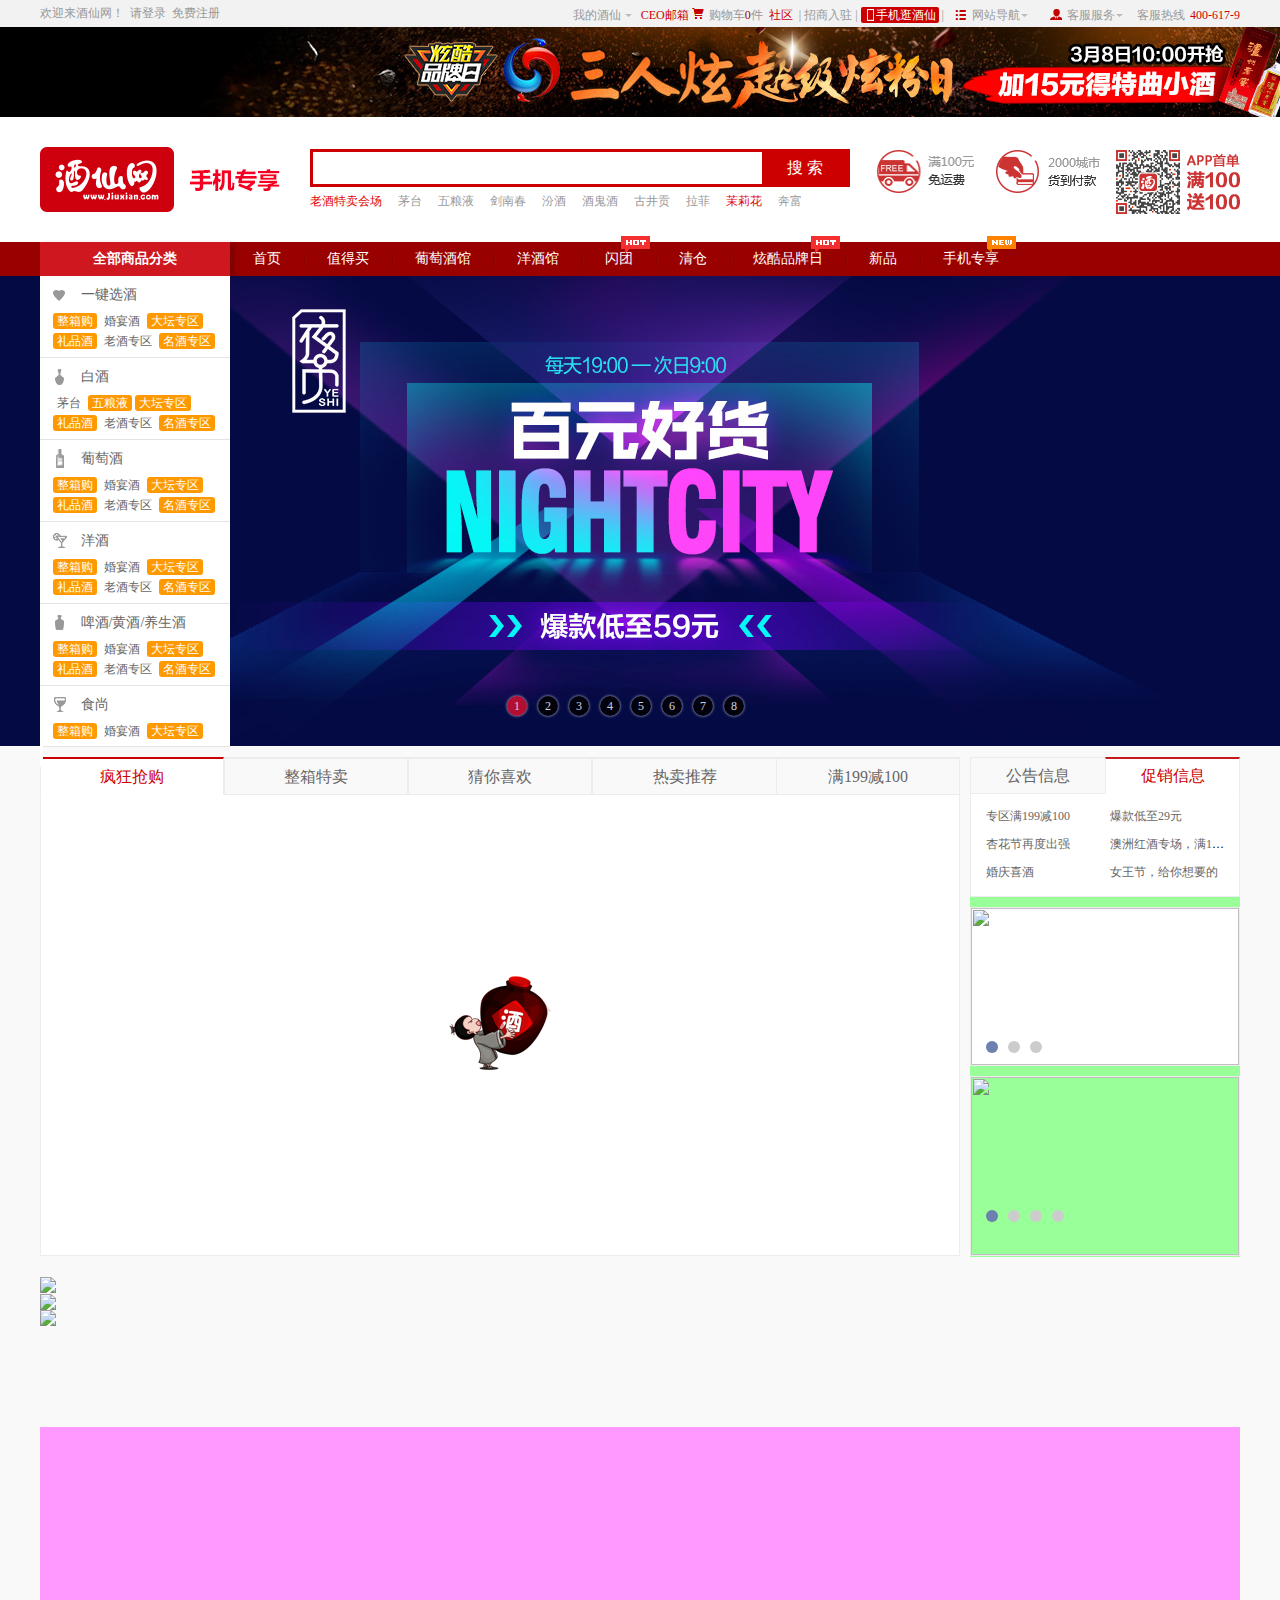
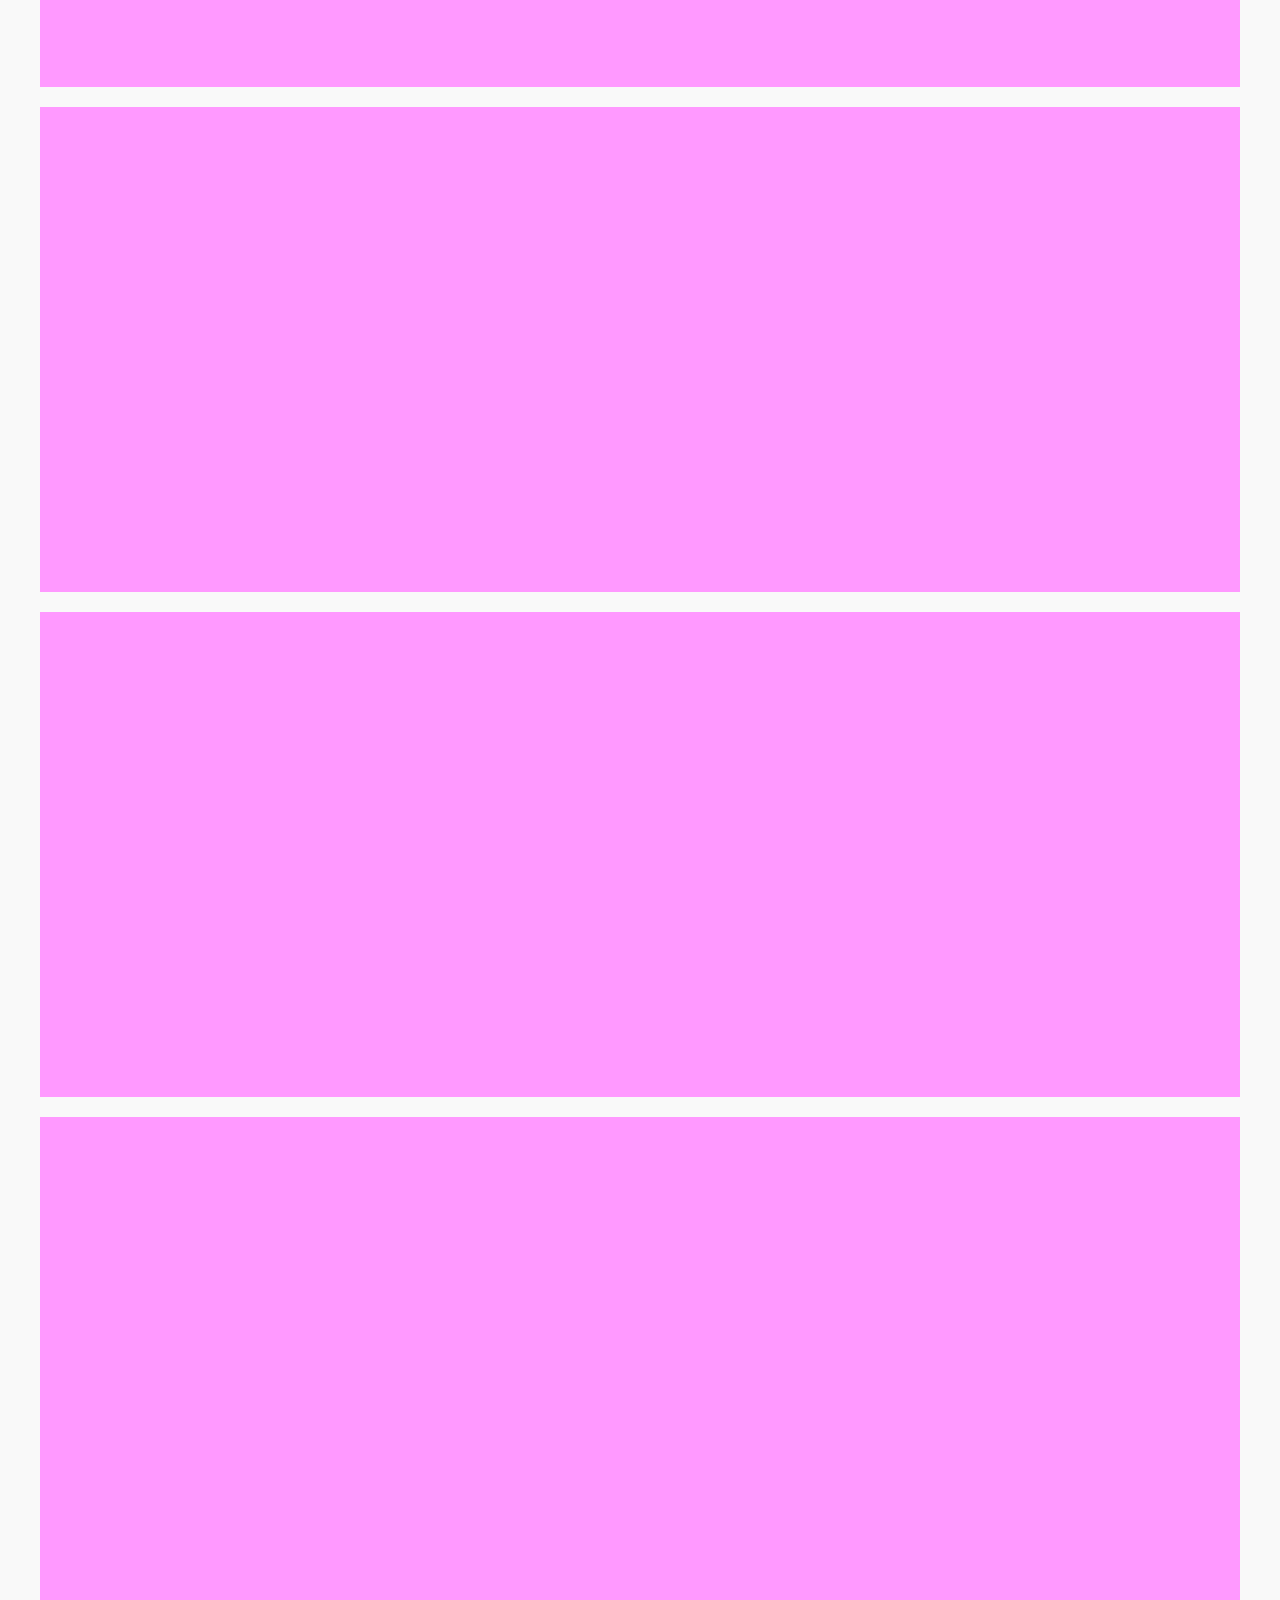
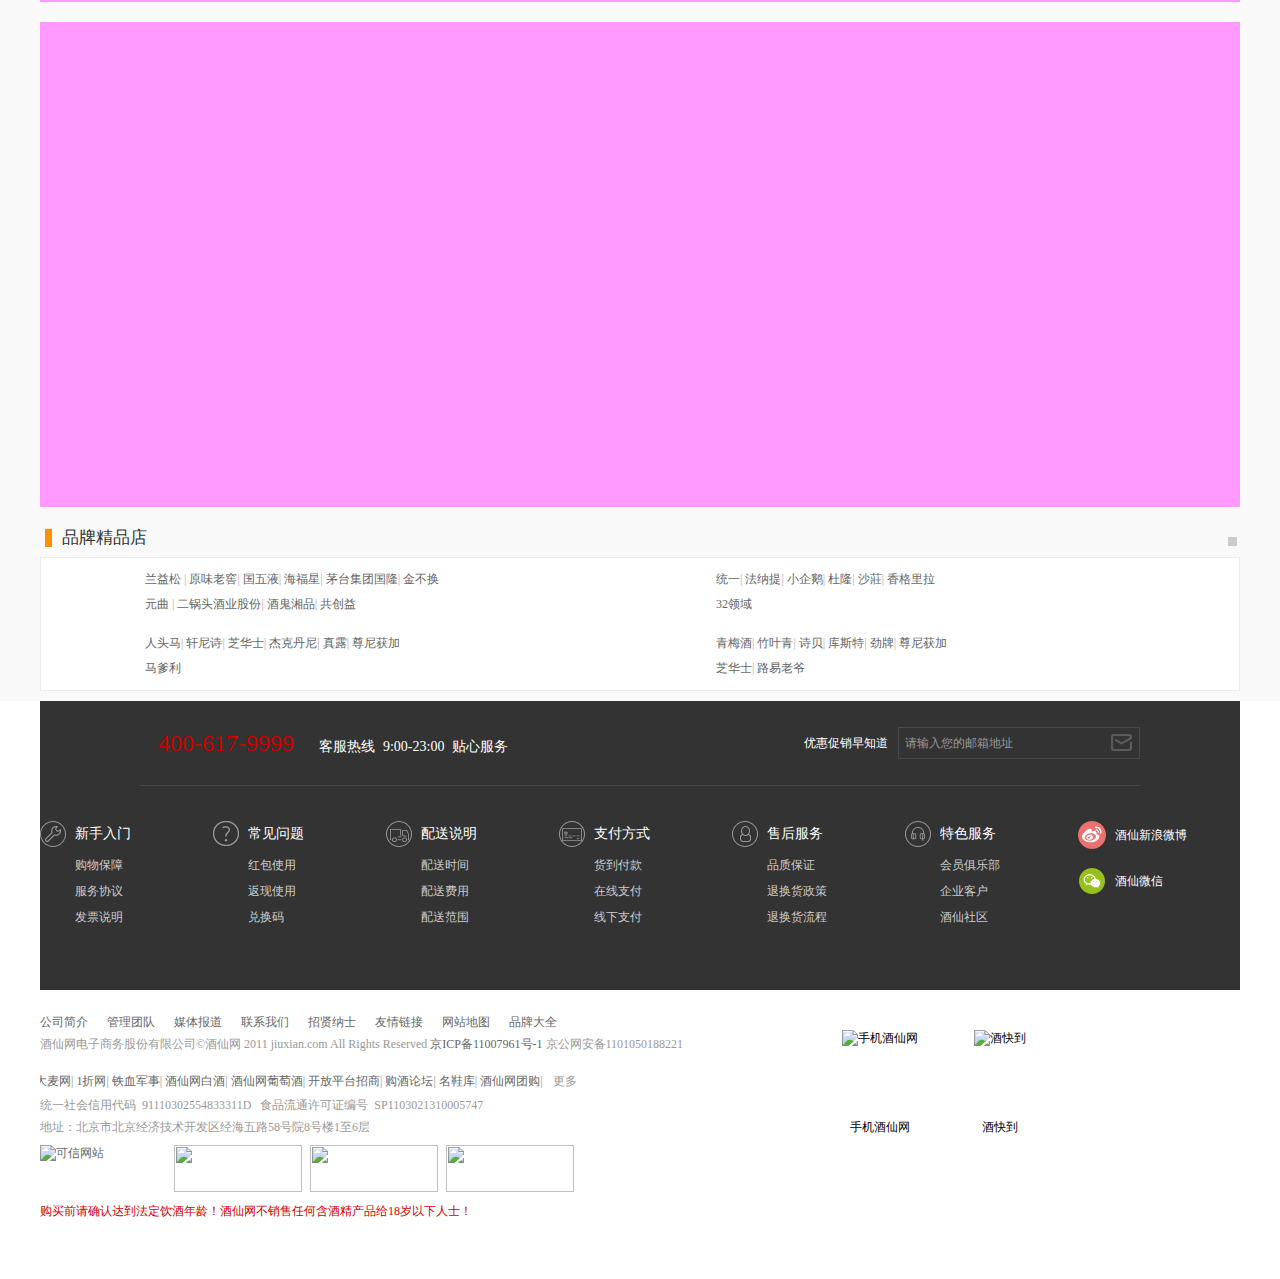
==== commit 16830bd9: "第五次提交，写的有点慢" ====
--- a/index.html
+++ b/index.html
@@ -248,13 +248,101 @@
 		<section id="mianwarp">
 			<section class="mainBox margin">
 				<article id="hot_shop">
-					  <section id="hot_left"></section>
-					  <section id="hot_right"></section>
+					  <section id="hot_left">
+					  		<div class="indexTabNav">
+					  			<ul>
+									<li class="n1 on">疯狂抢购</li>
+						            <li class="n2">整箱特卖</li>
+						            <li class="n3 ">猜你喜欢 </li>
+						            <li class="n4">热卖推荐</li>
+									<li class="n5"> 满199减100</li>
+								</ul>
+					  		</div>
+					  		<div class="indexTabConWrap">
+					  			<!--左边的tab-->
+					  		</div>
+					  </section>
+					  <section id="hot_right">
+					  	<div class="indexTabNew">
+					  		<div class="indexTabNewNav">
+					  			<ul>
+					  				<li class="s1">公告信息</li>
+					  				<li class="s2 on">促销信息</li>
+					  			</ul>
+					  		</div>
+					  		<div class="indexTabNewCon">
+					  			<div class="indexTabNewList" style="display: none;">
+					  				<ul >
+<li><a href="http://help.jiuxian.com/show-330.htm" target="_blank" title="低度酒水恢复销售辽宁、吉林、内蒙古、新疆、西藏" rel="nofollow">低度酒水恢复销售辽宁、吉林、内蒙古、新疆、西藏</a></li>
+<li><a href="http://help.jiuxian.com/show-319.htm" target="_blank" title="酒仙网对外开放入驻公告" rel="nofollow">酒仙网对外开放入驻公告</a></li>
+<li><a href="http://help.jiuxian.com/show-217.htm" target="_blank" title="关于不法分子冒充酒仙网员工推销酒水" rel="nofollow">关于不法分子冒充酒仙网员工推销酒水</a></li>
+<li><a href="http://help.jiuxian.com/show-214.htm" target="_blank" title="关于包装中含“驰名商标”字样酒品若干情况的告知说明" rel="nofollow">关于包装中含“驰名商标”字样酒品若干情况的告知说明</a></li>
+<li><a href="http://help.jiuxian.com/show-216.htm" target="_blank" title="配送运费说明" rel="nofollow">配送运费说明</a></li>
+<li><a href="http://help.jiuxian.com/show-332.htm" target="_blank" title="316大促震撼上线" rel="nofollow">316大促震撼上线</a></li>
+</ul>
+					  			</div>
+					  			<div class="indexTabNewList">
+					  				<ul >
+<li><a href="http://shop.jiuxian.com/brand-383/activity-1656.htm" target="_blank" title="专区满199减100" rel="nofollow">专区满199减100</a></li>
+<li><a href="http://shop.jiuxian.com/brand-392/activity-1655.htm" target="_blank" title="爆款低至29元" rel="nofollow">爆款低至29元</a></li>
+<li><a href="http://shop.jiuxian.com/brand-383/activity-1652.htm" target="_blank" title="杏花节再度出强" rel="nofollow">杏花节再度出强</a></li>
+<li><a href="http://shop.jiuxian.com/brand-400/activity-1632.htm" target="_blank" title="澳洲红酒专场，满198减20" rel="nofollow">澳洲红酒专场，满198减20</a></li>
+<li><a href="http://shop.jiuxian.com/brand-371/activity-658.htm" target="_blank" title="婚庆喜酒" rel="nofollow">婚庆喜酒</a></li>
+<li><a href="http://shop.jiuxian.com/brand-402/activity-1561.htm" target="_blank" title="女王节，给你想要的" rel="nofollow">女王节，给你想要的</a></li>
+</ul>
+					  			</div>
+					  		</div>
+					  	</div>
+					  	<div class="indexTuanBox mt10 sliderBox">
+					  			<div class="indexTuanList">
+					  				<ul class="bigUl">
+<li><a href="http://tuan.jiuxian.com/tuan_detail-26261-52342.htm?source=103" target="_blank" rel="nofollow"><img src="http://img10.jximage.com/bill/2017/0310/e00f8fd4324540ce8640c47356a68e20.png" _src="" width="268" height="157"></a></li>					  					
+<li><a href="http://tuan.jiuxian.com/tuan_detail-28926-52366.htm?source=101" target="_blank" rel="nofollow"><img src="http://img08.jiuxian.com/bill/2017/0310/49ad9ef113e04316a65c095523db3539.png" _src="" width="268" height="157"></a></li>
+<li><a href="http://tuan.jiuxian.com/tuan_detail-12010-52328.htm?source=102" target="_blank" rel="nofollow"><img src="http://img06.jiuxian.com/bill/2017/0309/2ece31f9e89347cbabfb3ceab7783932.jpg" _src="" width="268" height="157"></a></li>
+<li><a href="http://tuan.jiuxian.com/tuan_detail-26261-52342.htm?source=103" target="_blank" rel="nofollow"><img src="http://img10.jximage.com/bill/2017/0310/e00f8fd4324540ce8640c47356a68e20.png" _src="" width="268" height="157"></a></li>
+<li><a href="http://tuan.jiuxian.com/tuan_detail-28926-52366.htm?source=101" target="_blank" rel="nofollow"><img src="http://img08.jiuxian.com/bill/2017/0310/49ad9ef113e04316a65c095523db3539.png" _src="" width="268" height="157"></a></li>
+</ul>
+					  			</div>
+					  			<div class="btnBox smallUl">
+					  				<span class="btnBg">
+					  				<em class="on">1</em>
+					  				<em class="">2</em>
+					  				<em class="">3</em>
+					  				</span>
+					  			</div>
+				  		</div>
+				  		<div class="indexAdFocus mt10 sliderBox">
+								<div name="__home_youlun2" class="indexAdFocusList">
+									<ul class="indexAdFocusWrap bigUl" style="left: -268px;">
+						<li><a href="http://shop.jiuxian.com/brand-400/activity-1633.htm?source=108" target="_blank" rel="nofollow"><img src="http://img09.jximage.com/bill/2017/0214/a93fce29a2b5483e98d7e11a41cce62d.png" _src="" width="268" height="178"></a></li>
+						<li><a href="http://shop.jiuxian.com/brand-371/activity-395.htm?area=2?source=105" target="_blank" rel="nofollow"><img src="http://img09.jximage.com/bill/2017/0104/52143017c4d24d33822536a7214db6ec.png" _src="" width="268" height="178"></a></li>
+						<li><a href="http://shop.jiuxian.com/brand-371/activity-624.htm?area=2?source=106" target="_blank" rel="nofollow"><img src="http://img06.jiuxian.com/bill/2016/0621/3f8e86f32b2c41318cc496fb538bc096.jpg" _src="" width="268" height="178"></a></li>
+						<li><a href="http://shop.jiuxian.com/brand-371/activity-440.htm?area=10?source=107" target="_blank" rel="nofollow"><img src="http://img07.jximage.com/bill/2017/0115/51d399fe0c364cd882418f99c1c8844f.jpg" _src="" width="268" height="178"></a></li>
+						<li><a href="http://shop.jiuxian.com/brand-400/activity-1633.htm?source=108" target="_blank" rel="nofollow"><img src="http://img09.jximage.com/bill/2017/0214/a93fce29a2b5483e98d7e11a41cce62d.png" _src="" width="268" height="178"></a></li>
+						<li><a href="http://shop.jiuxian.com/brand-371/activity-395.htm?area=2?source=105" target="_blank" rel="nofollow"><img src="http://img09.jximage.com/bill/2017/0104/52143017c4d24d33822536a7214db6ec.png" _src="" width="268" height="178"></a></li>
+						</ul></div>
+								<div class="btnBox">
+									<span class="btnBg2 smallUl">
+			<em class="on">1</em>
+			<em class="">2</em>
+			<em class="">3</em>
+			<em class="">4</em>
+</span></div></div>
+
+					  </section>
 					  
 				</article>
 				
 				<article id="festival">
-					
+								<p>
+			<a name="home_tong1" href="http://shop.jiuxian.com/brand-382.htm" target="_blank" rel="nofollow"><img src="http://img07.jximage.com/bill/2017/0309/cce155f42cba424d831e7c7588372aef.png"></a>
+		</p>
+								<p>
+			<a name="home_tong2" href="http://shop.jiuxian.com/brand-382/activity-1676.htm" target="_blank" rel="nofollow"><img src="http://img07.jximage.com/bill/2017/0306/537e1bc9e02142f68b3c43b41242cf88.png"></a>
+		</p>
+								<p>
+			<a name="home_tong3" href="http://shop.jiuxian.com/index-1171/activity-1678.htm" target="_blank" rel="nofollow"><img src="http://img08.jiuxian.com/bill/2017/0306/5ebc13a900da468f93e3e0499ec9d8b5.png"></a>
+		</p>
 				</article>
 				
 				<article id="cheap">
@@ -287,7 +375,42 @@
 				</articel>
 				
 				<article id="boutique">
-					
+					<div class="titlebox">
+          <div class="jpTitle"><i></i><span>品牌精品店</span></div>
+          <div class="rightNavBox">
+            <div class="rightNav" id="rightNavID">
+              <ul class="clearfix">
+                				<li style="behavior:none" class="on">1</li>
+				              </ul>
+            </div>
+          </div>
+        </div>
+				<div class="goods_menu">
+          <dl class="goods_mnudl clearfix">
+            <dt class="goods_mnudtit" style="background:url( http://misc.jiuxian.com/images/newHomePageImg/1.jpg ) no-repeat center;"></dt>
+            <dd id="jp_baij" class="goods_mnudd1">
+            	<div name="__home_pinjingbai" class="goodLinkbd" style="margin-top: 0px;">
+            	            	            	<p><a href="http://shop.jiuxian.com/brand-196.htm" target="_blank" re="1" title="兰益松"><span>兰益松</span>
+            	</a>|            	<a href="http://www.jiuxian.com/brand-2753.html" target="_blank" title="原味老窖"><span>原味老窖</span></a>|            	<a href="http://shop.jiuxian.com/brand-337/custom-180.htm" target="_blank" title="国五液"><span>国五液</span></a>|            	<a href="http://shop.jiuxian.com/brand-8.htm" target="_blank" title="海福星"><span>海福星</span></a>|            	<a href="http://shop.jiuxian.com/brand-58.htm" target="_blank" title="茅台集团国隆"><span>茅台集团国隆</span><i class="gdhot_icon"></i></a>|            	<a href="http://shop.jiuxian.com/brand-253.htm" target="_blank" title="金不换"><span>金不换</span></a></p>            	            	<p><a href="http://shop.jiuxian.com/brand-348.htm" target="_blank" re="1" title="元曲"><span>元曲</span>
+            	</a>|            	<a href="http://www.jiuxian.com/brand-762.html" target="_blank" title="二锅头酒业股份"><span>二锅头酒业股份</span></a>|            	<a href="http://shop.jiuxian.com/brand-115.htm" target="_blank" title="酒鬼湘品"><span>酒鬼湘品</span><i class="gdhot_icon"></i></a>|            	<a href="http://www.jiuxian.com/brand-2441.html" target="_blank" title="共创益"><span>共创益</span></a></p>                </div>
+            </dd>
+            <dt class="goods_mnudtit3" style="background:url( http://misc.jiuxian.com/images/newHomePageImg/2.jpg ) no-repeat center;"></dt>
+            <dd id="jp_pij" class="goods_mnudd1">
+				<div name="__home_pinjinghong" class="goodLinkbd" style="margin-top: 0px;">
+													<p><a href="http://shop.jiuxian.com/brand-272.htm" target="_blank" re="1" title="统一"><span>统一</span><i class="gdhot_icon"></i></a>|								<a href="http://shop.jiuxian.com/brand-327.htm" target="_blank" title="法纳提"><span>法纳提</span></a>|												<a href="http://shop.jiuxian.com/brand-227.htm" target="_blank" title="小企鹅"><span>小企鹅</span></a>|												<a href="http://shop.jiuxian.com/brand-19.htm" target="_blank" title="杜隆"><span>杜隆</span><i class="gdhot_icon"></i></a>|												<a href="http://sale.jiuxian.com/two/index-245.htm" target="_blank" title="沙莊"><span>沙莊</span></a>|												<a href="http://www.jiuxian.com/brand-274.html" target="_blank" title="香格里拉"><span>香格里拉</span></a></p>																	<p><a href="http://shop.jiuxian.com/brand-75.htm" target="_blank" re="1" title="32领域"><span>32领域</span><i class="gdhot_icon"></i></a>				                </p></div>
+            </dd>
+            <dt class="goods_mnudtit2" style="background:url( http://misc.jiuxian.com/images/newHomePageImg/3.jpg ) no-repeat center;"></dt>
+            <dd id="jp_changx" class="goods_mnudd2">
+				<div name="__home_pinjingyang" class="goodLinkbd" style="margin-top: 0px;">
+                									<p><a href="http://shop.jiuxian.com/brand-373.htm" target="_blank" re="1" title="人头马"><span>人头马</span></a>|								<a href="http://www.jiuxian.com/brand-113.html" target="_blank" title="轩尼诗"><span>轩尼诗</span></a>|												<a href="http://list.jiuxian.com/4-109-0-0-0-0-0-0-0-0-0-0.htm?area=2#v2" target="_blank" title="芝华士"><span>芝华士</span></a>|												<a href="http://www.jiuxian.com/brand-179.html" target="_blank" title="杰克丹尼"><span>杰克丹尼</span></a>|												<a href="http://list.jiuxian.com/search.htm?area=2&amp;keys=%E7%9C%9F%E9%9C%B2" target="_blank" title="真露"><span>真露</span></a>|												<a href="http://www.jiuxian.com/brand-174.html" target="_blank" title="尊尼获加"><span>尊尼获加</span></a></p>																	<p><a href="http://www.jiuxian.com/brand-110.html" target="_blank" re="1" title="马爹利"><span>马爹利</span></a>				                </p></div>
+            </dd>
+            <dt class="goods_mnudtit4" style="background:url( http://misc.jiuxian.com/images/newHomePageImg/4.jpg ) no-repeat center;"></dt>
+            <dd id="jp_yangj" class="goods_mnudd2">
+				<div name="__home_pinjingqita" class="goodLinkbd" style="margin-top: 0px;">
+                									<p><a href="http://www.jiuxian.com/brand-159.html" target="_blank" re="1" title="青梅酒"><span>青梅酒</span></a>|								<a href="http://www.jiuxian.com/brand-134.html" target="_blank" title="竹叶青"><span>竹叶青</span></a>|												<a href="http://shop.jiuxian.com/brand-79.htm" target="_blank" title="诗贝"><span>诗贝</span></a>|												<a href="http://shop.jiuxian.com/brand-134.htm" target="_blank" title="库斯特"><span>库斯特</span></a>|												<a href="http://shop.jiuxian.com/brand-169.htm" target="_blank" title="劲牌"><span>劲牌</span></a>|												<a href="http://www.jiuxian.com/brand-174.html" target="_blank" title="尊尼获加"><span>尊尼获加</span></a></p>																	<p><a href="http://www.jiuxian.com/brand-109.html" target="_blank" re="1" title="芝华士"><span>芝华士</span></a>|								<a href="http://www.jiuxian.com/brand-430.html" target="_blank" title="路易老爷"><span>路易老爷</span></a></p>								                </div>
+            </dd>
+          </dl>
+        </div>
 				</article>
 			</section>
 		</section>
--- a/css/index.css
+++ b/css/index.css
@@ -466,16 +466,16 @@
   filter: alpha(opacity=100);
 }
 
-.smallUl {
+#banner .smallUl {
   height: 20px;
-  margin: 0 auto;
+  left: 50%;
+  margin-left: -133px;
+  bottom: 30px;
   position: absolute;
   z-index: 21;
   text-align: center;
-  left: 534px;
-  top: 400px;
-}
-.smallUl li {
+}
+#banner .smallUl li {
   background: #000;
   border-radius: 50%;
   box-shadow: 0 0 3px;
@@ -492,7 +492,7 @@
   text-align: center;
   overflow: hidden;
 }
-.smallUl li.on {
+#banner .smallUl li.on {
   background: #dd102e;
 }
 
@@ -509,24 +509,362 @@
   height: 500px;
   overflow: hidden;
 }
-#hot_shop #hot_left {
+
+#hot_left {
   width: 920px;
   height: 500px;
-  background: #9999FF;
-  float: left;
-}
-#hot_shop #hot_right {
-  width: 272px;
-  height: 500px;
+  float: left;
+  background: #fff;
+  height: 499px;
+}
+
+.indexTabNav {
+  overflow: hidden;
+  height: 38px;
+  position: relative;
+}
+.indexTabNav li {
+  width: 182px;
+  height: 35px;
+  position: absolute;
+  top: 0px;
+  cursor: pointer;
+  text-align: center;
+  line-height: 35px;
+  font-size: 16px;
+  color: #666666;
+  font-family: 微软雅黑;
+  border-left: 1px solid #ececec;
+  border-right: 1px solid #ececec;
+  border-bottom: 1px solid #ececec;
+  border-top: 2px solid #ececec;
+  background: #f9f9f9;
+}
+.indexTabNav .on {
+  border-top: 2px solid #cc0000;
+  border-bottom: 1px solid #fff;
+  height: 35px;
+  color: #cc0000;
+  line-height: 35px;
+  background: #fff;
+}
+.indexTabNav .n1 {
+  left: 0;
+}
+.indexTabNav .n2 {
+  left: 184px;
+}
+.indexTabNav .n3 {
+  left: 368px;
+}
+.indexTabNav .n4 {
+  left: 552px;
+  width: 183px;
+}
+.indexTabNav .n5 {
+  left: 736px;
+  width: 182px;
+}
+
+.indexTabConWrap {
+  border: 1px solid #ececec;
+  border-top: none;
+  height: 460px;
+  overflow: hidden;
+  position: relative;
+}
+
+.indexTabCon {
+  height: 442px;
+  margin: 0 auto;
+  padding: 10px 0;
+  overflow: hidden;
+  position: relative;
+}
+.indexTabCon li {
+  float: left;
+  width: 174px;
+  margin-top: 20px;
+}
+
+.indexTabPic {
+  padding: 0 11px;
+  width: 160px;
+  padding: 0 7px;
+  position: relative;
+  z-index: 1;
+}
+.indexTabPic a {
+  COLOR: #666;
+  TEXT-DECORATION: none;
+}
+.indexTabPic p {
+  background: url(../img/imgsindex/TagBg.png) no-repeat 0 0;
+  position: absolute;
+  width: 45px;
+  height: 55px;
+  right: 0;
+  top: 0;
+  z-index: 999;
+  color: #fff;
+  font-family: "微软雅黑";
+  text-align: center;
+}
+.indexTabPic p span {
+  display: inline-block;
+  width: 43px;
+  height: 28px;
+  font-size: 12px;
+  margin-top: 7px;
+  padding: 0 1px;
+  overflow: hidden;
+  line-height: 14px;
+}
+
+.indexTabTit {
+  width: 170px;
+  padding: 0 2px;
+  height: 18px;
+  line-height: 18px;
+  text-overflow: ellipsis;
+  overflow: hidden;
+  white-space: nowrap;
+  padding: 0 6px;
+}
+.indexTabTit a {
+  COLOR: #666;
+  TEXT-DECORATION: none;
+}
+
+.indexTabPrice {
+  width: 170px;
+  padding: 0 2px;
+  height: 18px;
+  line-height: 18px;
+  overflow: hidden;
+}
+.indexTabPrice strong {
+  font-family: "微软雅黑";
+  font-size: 15px;
+  color: #CD0100;
+  font-weight: normal;
+}
+
+#hot_right {
   background: #99FF99;
   float: right;
+  width: 270px;
+  float: right;
+  height: 500px;
+}
+
+.indexTabNew {
+  width: 270px;
+  height: 140px;
+  background: #fff;
+  overflow: hidden;
+}
+
+.indexTabNewNav {
+  height: 35px;
+  position: relative;
+}
+.indexTabNewNav li {
+  font-size: 16px;
+  font-family: 微软雅黑;
+  color: #666666;
+  text-align: center;
+  width: 134px;
+  height: 35px;
+  line-height: 35px;
+  position: absolute;
+  top: 0px;
+  cursor: pointer;
+  border-width: 1px;
+  border-style: solid;
+  border-color: #ececec;
+  border-image: initial;
+  background: #f9f9f9;
+}
+.indexTabNewNav .s1 {
+  left: 0;
+}
+.indexTabNewNav .s2 {
+  left: 135px;
+  width: 133px;
+}
+.indexTabNewNav .on {
+  border-top: 2px solid #c41921;
+  border-bottom: 1px solid #fff;
+  height: 34px;
+  color: #cc0000;
+  line-height: 33px;
+  background: #fff;
+}
+
+.indexTabNewCon {
+  border: 1px solid #ececec;
+  border-top: none;
+  height: 94px;
+  padding-top: 10px;
+}
+
+.indexTabNewList {
+  width: 258px;
+  margin: 0 auto;
+}
+.indexTabNewList li {
+  float: left;
+  width: 114px;
+  margin-left: 10px;
+  display: inline;
+  text-overflow: ellipsis;
+  overflow: hidden;
+  white-space: nowrap;
+  line-height: 28px;
+}
+.indexTabNewList li a {
+  color: #666;
+}
+
+.indexTuanBox {
+  width: 268px;
+  height: 157px;
+  border: 1px solid #ececec;
+  background: #fff;
+  overflow: hidden;
+  position: relative;
+  z-index: 1;
+}
+
+.mt10 {
+  margin-top: 10px;
+}
+
+.indexTuanList {
+  width: 268px;
+  height: 157px;
+  overflow: hidden;
+  position: relative;
+}
+.indexTuanList ul {
+  width: 10000px;
+  height: 157px;
+  position: absolute;
+  left: -268px;
+  top: 0;
+}
+.indexTuanList ul li {
+  float: left;
+  width: 268px;
+  height: 157px;
+  position: relative;
+}
+.indexTuanList ul li a {
+  COLOR: #666;
+}
+
+.indexTuanBox .btnBox {
+  position: absolute;
+  bottom: 10px;
+  left: 10px;
+  top: 133px;
+  width: 100%;
+  height: 12px;
+  overflow: hidden;
+  z-index: 2;
+  font-size: 0;
+}
+.indexTuanBox .btnBox .btnBg {
+  display: inline-block;
+  height: 17px;
+}
+.indexTuanBox .btnBox .btnBg em {
+  display: inline-block;
+  width: 12px;
+  height: 12px;
+  background: #cccccc;
+  border-radius: 50%;
+  margin: 0 5px;
+  overflow: hidden;
+  cursor: pointer;
+}
+.indexTuanBox .btnBox .btnBg .on {
+  background: #6d81ae;
+}
+
+.indexAdFocus {
+  width: 268px;
+  height: 178px;
+  border: 1px solid #ececec;
+  overflow: hidden;
+  position: relative;
+  z-index: 1;
+}
+
+.indexAdFocusList {
+  width: 268px;
+  height: 178px;
+  overflow: hidden;
+  position: relative;
+}
+
+.indexAdFocusList .indexAdFocusWrap {
+  width: 10000px;
+  position: absolute;
+  left: 0;
+  top: 0;
+}
+
+.indexAdFocusWrap li {
+  float: left;
+  width: 268px;
+  height: 178px;
+}
+.indexAdFocusWrap li a {
+  COLOR: #666;
+  TEXT-DECORATION: none;
+}
+
+.indexAdFocus .btnBox {
+  position: absolute;
+  bottom: 10px;
+  left: 10px;
+  top: 133px;
+  width: 100%;
+  height: 12px;
+  overflow: hidden;
+  z-index: 2;
+  font-size: 0;
+}
+
+.btnBg2 {
+  display: inline-block;
+  height: 12px;
+  font-size: 0;
+}
+.btnBg2 em {
+  display: inline-block;
+  width: 12px;
+  height: 12px;
+  background: #cccccc;
+  border-radius: 50%;
+  margin: 0 5px;
+  overflow: hidden;
+  cursor: pointer;
+}
+.btnBg2 .on {
+  background: #6d81ae;
 }
 
 #festival {
+  height: 130px;
+  position: relative;
+  z-index: 0;
   width: 100%;
-  height: 130px;
-  background: pink;
+  overflow: hidden;
   margin-top: 20px;
+  background: url("http://img08.jiuxian.com/bill/2017/0310/737c2db3ce194f5eb47f0f911c3f3f63.jpg") no-repeat top center scroll;
 }
 
 #cheap {
@@ -580,10 +918,95 @@
 }
 
 #boutique {
-  width: 100%;
-  height: 134px;
-  background: #FFFF99;
+  background: #fff;
+  margin-top: 10px;
+}
+
+.titlebox {
+  height: 40px;
+  line-height: 40px;
+  background: #f9f9f9;
+  padding: 0 3px;
+}
+
+.jpTitle {
+  float: left;
+  padding-left: 2px;
+}
+.jpTitle i {
+  display: inline-block;
+  width: 7px;
+  height: 18px;
+  background: #ff9000;
+  overflow: hidden;
+  vertical-align: middle;
+}
+.jpTitle span {
+  display: inline-block;
+  vertical-align: middle;
+  font-size: 17px;
+  color: #333333;
+  font-family: 微软雅黑;
+  margin-left: 10px;
+}
+
+.rightNavBox {
+  float: right;
+  display: inline;
+  height: 9px;
   margin-top: 20px;
+  font-size: 0;
+  line-height: 0;
+}
+
+.rightNavBox li {
+  display: inline-block;
+  vertical-align: middle;
+  width: 9px;
+  height: 9px;
+  overflow: hidden;
+  background: #cccccc;
+  margin-left: 14px;
+  cursor: pointer;
+  float: left;
+}
+
+.goods_menu {
+  border: 1px solid #ececec;
+  background: #fff;
+  padding: 4px 4px 0 4px;
+}
+
+.goods_mnudl {
+  overflow: hidden;
+  zoom: 1;
+  width: 1190px;
+}
+.goods_mnudl dt {
+  float: left;
+  border-bottom: 4px solid #fff;
+  overflow: hidden;
+  width: 92px;
+  height: 60px;
+}
+.goods_mnudl dd {
+  float: left;
+  padding: 15px 2px 15px 3px;
+  line-height: 25px;
+  height: 50px;
+  width: 394px;
+  color: #afafaf;
+  overflow: hidden;
+  border-bottom: 4px solid #fff;
+  position: relative;
+}
+.goods_mnudl dd a:hover {
+  color: #E10303;
+}
+
+.goods_mnudl dd.goods_mnudd1, .goods_mnudl dd.goods_mnudd2 {
+  padding: 5px 8px;
+  width: 463px;
 }
 
 #footer_i {
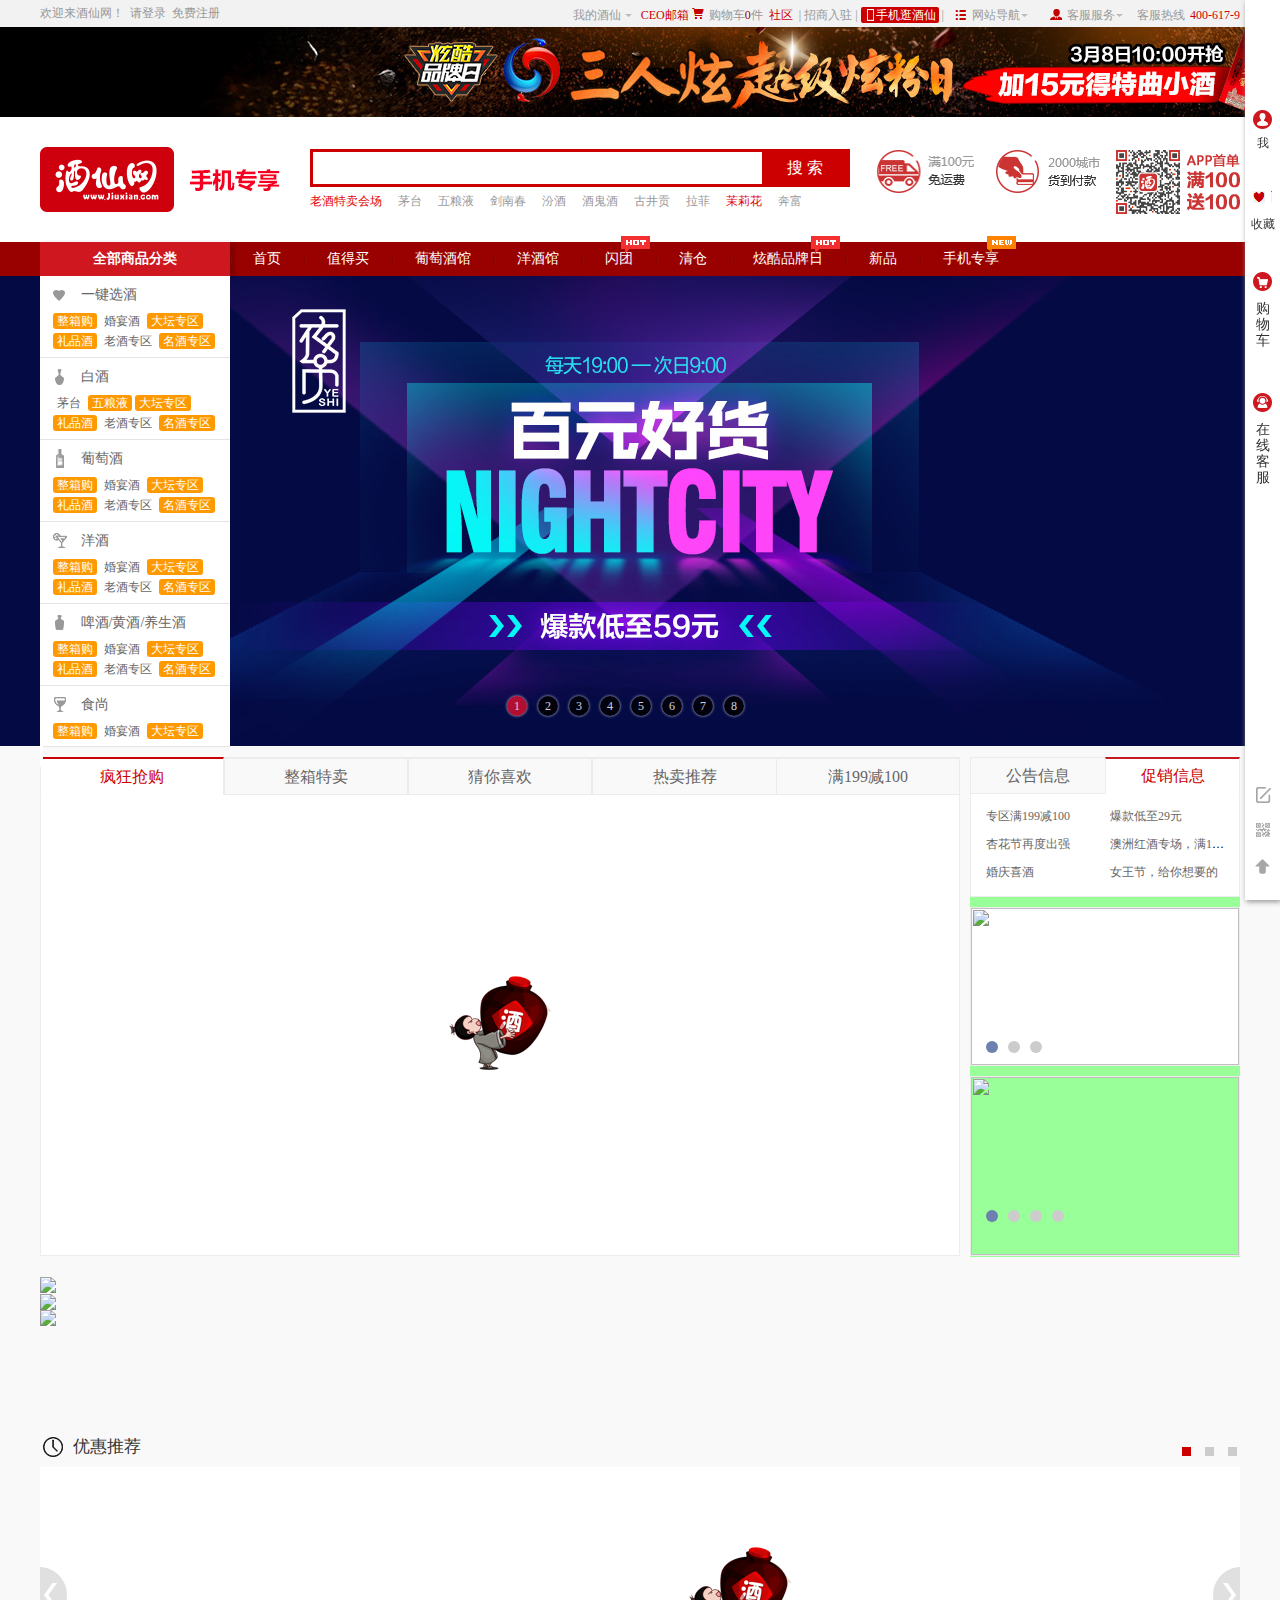
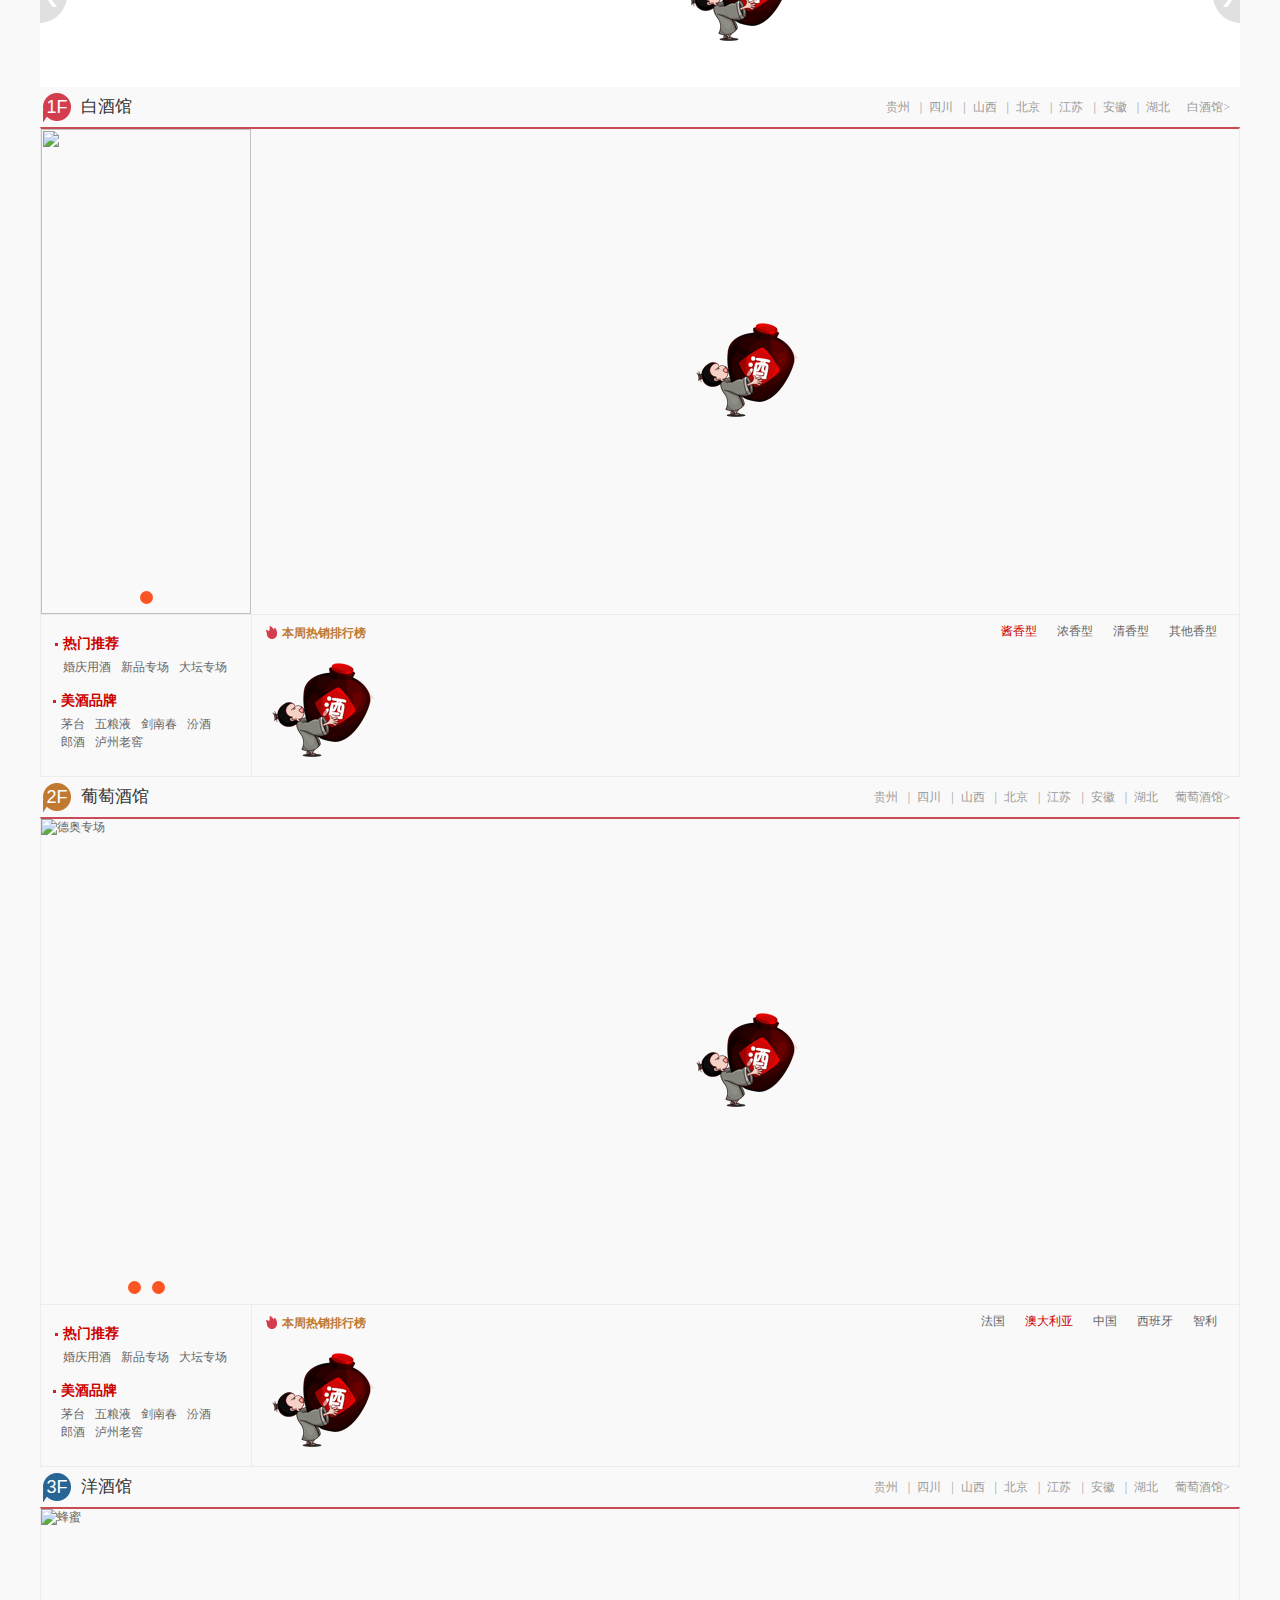
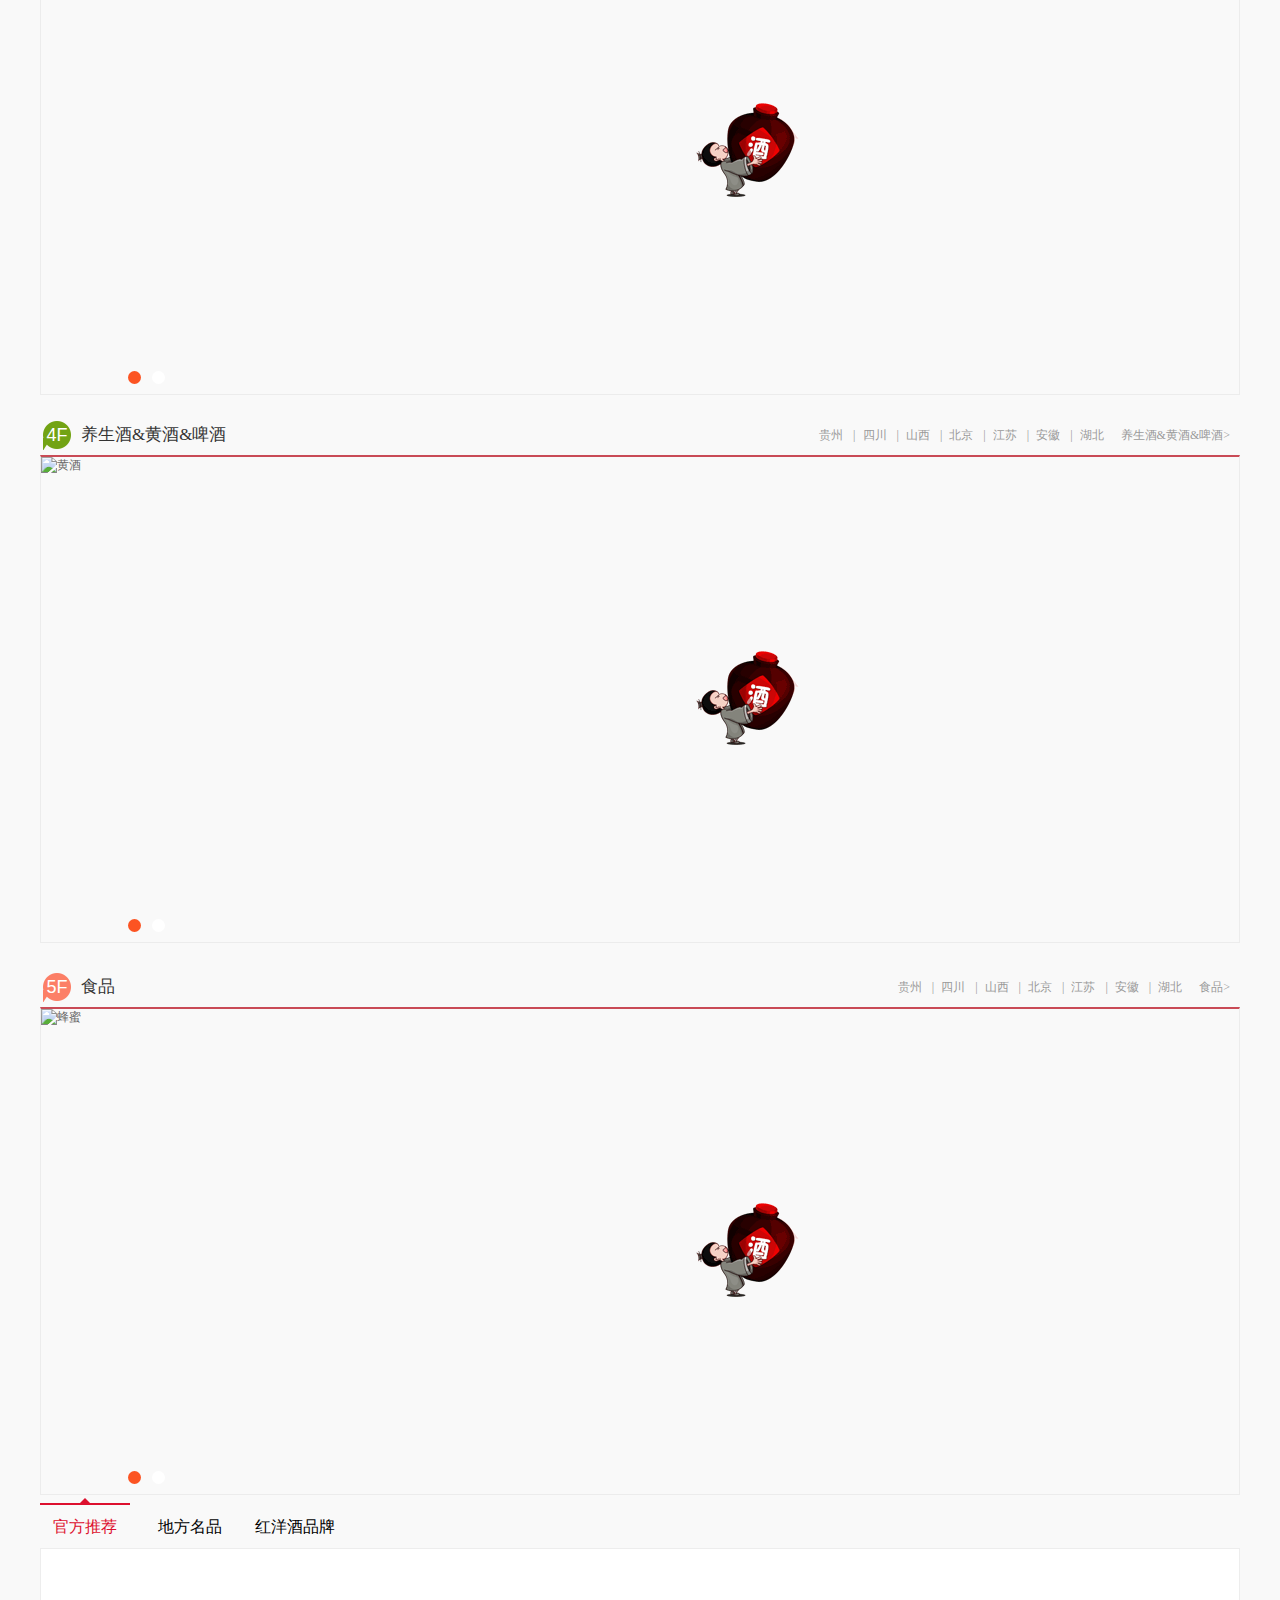
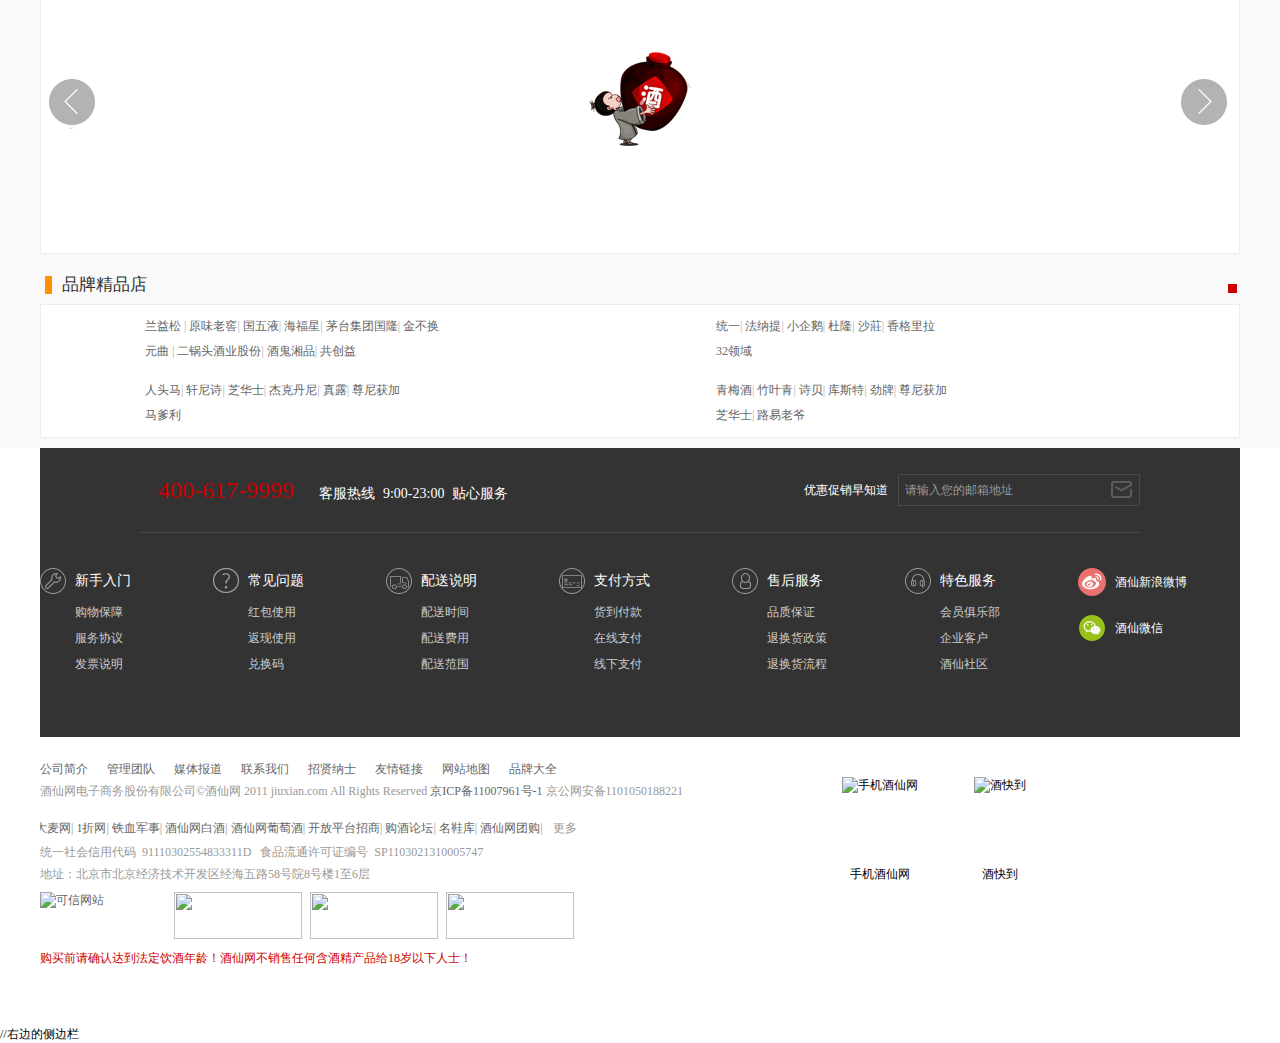
==== commit 5db5c4ea: "忘了多少次提交" ====
--- a/index.html
+++ b/index.html
@@ -346,31 +346,328 @@
 				</article>
 				
 				<article id="cheap">
-					
+				<div class="titlebox">
+					<div class="title_2">
+					<i class="newIndexIcon">
+						
+					</i><span>优惠推荐
+					</span>
+					</div>
+					<div class="rightNavBox">
+						<span class="on">4</span>
+						<span class=""></span>
+						<span></span>
+						</div>
+				</div>
+				<div class="raceListWrap">
+					<i class="newIndexIcon raceArrow raceLeft"></i>
+					<i class="newIndexIcon raceArrow raceRight"></i>
+					<div class="receBoxs">
+						
+					
+					</div>
+				</div>
+		
 				</article>
 				
 				<!--楼层-->
-				<article id="white_wine">
+				<article id="whitewine Lay_5" class="louti">
+					<!--标题开始-->
+					<div class="titlebox"><div class="comTitle"><i class="comIcon1 newIndexIcon">1F</i><span>白酒馆</span></div><!-- 白酒馆顶部文字广告Start -->
+<div class="rightMenu" name="__home_baireci">
+<a href="#" target="_blank" title="贵州">贵州</a>
+|<a href="#" target="_blank" title="四川">四川</a>
+|<a href="#" target="_blank" title="山西">山西</a>
+|<a href="http://list.jiuxian.com/1-0-0-13-0-0-0-0-0-0-0-0.htm" target="_blank" title="北京">北京</a>
+|<a href="http://list.jiuxian.com/1-0-0-16-0-0-0-0-0-0-0-0.htm" target="_blank" title="江苏">江苏</a>
+|<a href="http://list.jiuxian.com/1-0-0-16-0-0-0-0-0-0-0-0.htm" target="_blank" title="安徽">安徽</a>
+|<a href="http://list.jiuxian.com/1-0-0-22-0-0-0-1-0-0-0-0.htm#v2" target="_blank" title="湖北">湖北</a>
+<!-- 白酒馆顶部文字广告End --><a name="home_bairukou" href="http://list.jiuxian.com/1-0-0-0-0-0-0-0-0-0-0-0.htm#v2" target="_blank" class="goBlank" title="去白酒馆" rel="nofollow">白酒馆<span>&gt;</span></a></div></div>
+					<!--标题结束-->
+					<!--内容1开始-->
+					  <div class="spiritWrap" id="f1">
+					  		<div class="bannerSlier sliderBox">
+					  			<div class="imgBox" id="tab1">
+					  				<ul class="bigUl">
+					  					<li><a href="http://shop.jiuxian.com/brand-371/activity-440.htm" title="大坛" target="_blank" rel="nofollow"><img height="485" width="210" _src="" src="http://img06.jiuxian.com/bill/2017/0123/aa07faf33d5f49bb8da0a3d211103649.jpg" alt=""></a></li>
+					  					<li><a href="http://shop.jiuxian.com/brand-371/activity-440.htm" title="大坛" target="_blank" rel="nofollow"><img height="485" width="210" _src="" src="http://img06.jiuxian.com/bill/2017/0123/aa07faf33d5f49bb8da0a3d211103649.jpg" alt=""></a></li>
+					  					
+					  				</ul>
+					  			</div>
+					  			<div class="btnBox" id="t1">
+					  				<span class="btnBg smallUl">
+					  				<em class="on"></em>
+										</span>
+					  			</div>
+					  		</div>
+					  		<div class="spiritList">
+					    	
+					  		</div>
+					  </div>
+					<!--内容1结束-->    
+					<!--内容2开始-->
+					  <div class="topTenWrap">
+					  	<div class="hotWordBox" name="__home_bairemen"><ul>
+								<li><h3><i></i><span>热门推荐</span></h3>
+								<p><a href="http://shop.jiuxian.com/brand-371/activity-658.htm" target="_blank" title="婚庆用酒"><span>婚庆用酒</span></a><a href="http://shop.jiuxian.com/brand-371/activity-1080.htm" target="_blank" title="新品专场"><span>新品专场</span></a><a href="http://shop.jiuxian.com/brand-371/activity-440.htm" target="_blank" title="大坛专场"><span>大坛专场</span></a></p>
+								</li>
+								<li class="mt7"><h3><i></i><span>美酒品牌</span></h3>
+								<p><a href="http://list.jiuxian.com/1-1-0-0-0-0-0-0-0-0-0-0.htm#v2" target="_blank" title="茅台"><span>茅台</span></a><a href="http://list.jiuxian.com/1-2-0-0-0-0-0-0-0-0-0-0.htm" target="_blank" title="五粮液"><span>五粮液</span></a><a href="http://list.jiuxian.com/1-3-0-0-0-0-0-0-0-0-0-0.htm#v2" target="_blank" title="剑南春"><span>剑南春</span></a><a href="http://list.jiuxian.com/1-4-0-0-0-0-0-0-0-0-0-0-0-0-0-0-0-0-0.htm#v2" target="_blank" title="汾酒"><span>汾酒</span></a><a href="http://list.jiuxian.com/1-10-0-0-0-0-0-0-0-0-0-0.htm#v2" target="_blank" title="郎酒"><span>郎酒</span></a><a href="http://list.jiuxian.com/1-14-0-0-0-0-0-0-0-0-0-0.htm#v2" target="_blank" title="泸州老窖"><span>泸州老窖</span></a></p>
+								</li>
+								</ul>
+					  	</div>
+					  	<div class="topTenBox">
+							<div class="topTenNavBox"><h3><i class="topTen1 newIndexIcon"></i><span>本周热销排行榜</span></h3><div class="topTenNav" id="s1">
+									<a href="javascript:;" class="on" on="1">酱香型</a>
+									<a href="javascript:;">浓香型</a>
+									<a href="javascript:;">清香型</a>
+									<a href="javascript:;">其他香型</a>
+									</div>
+					  		</div>
+					  		<div class="topTenConWrap">
+					  			<div class="topTenCon" id="b1">
+					  				
+					  			</div>
+					  		</div>
+					  	</div>
+					  </div>
+					<!--内容2结束-->
+					
 					
 				</article>
 				
-				<article id="grape_wine">
+				<article id="grape_wine Lay_5" class="louti">
+					
+					<!--标题开始-->
+					<div class="titlebox"><div class="comTitle"><i class="comIcon2 newIndexIcon">2F</i><span>葡萄酒馆</span></div>
+<div class="rightMenu" name="__home_baireci">
+<a href="#" target="_blank" title="贵州">贵州</a>
+|<a href="#" target="_blank" title="四川">四川</a>
+|<a href="#" target="_blank" title="山西">山西</a>
+|<a href="http://list.jiuxian.com/1-0-0-13-0-0-0-0-0-0-0-0.htm" target="_blank" title="北京">北京</a>
+|<a href="http://list.jiuxian.com/1-0-0-16-0-0-0-0-0-0-0-0.htm" target="_blank" title="江苏">江苏</a>
+|<a href="http://list.jiuxian.com/1-0-0-16-0-0-0-0-0-0-0-0.htm" target="_blank" title="安徽">安徽</a>
+|<a href="http://list.jiuxian.com/1-0-0-22-0-0-0-1-0-0-0-0.htm#v2" target="_blank" title="湖北">湖北</a>
+<!-- 白酒馆顶部文字广告End --><a name="home_bairukou" href="http://list.jiuxian.com/1-0-0-0-0-0-0-0-0-0-0-0.htm#v2" target="_blank" class="goBlank" title="去白酒馆" rel="nofollow">葡萄酒馆<span>&gt;</span></a></div></div>
+					<!--标题结束-->
+					<!--内容1开始-->
+					  <div class="spiritWrap" id="f2">
+					  		<div class="bannerSlier sliderBox">
+					  			<div class="imgBox" id="tab2">
+					  				<ul class="clearfix bigUl" style="margin-left: 0px;">
+<li><a target="_blank" href="http://shop.jiuxian.com/brand-400/activity-1632.htm" title="德奥专场" rel="nofollow"><img height="485" width="210" alt="德奥专场" src="http://img06.jiuxian.com/bill/2017/0213/6ca67f4151a84f9aa91e212ad9b5d20f.jpg" _src=""></a></li>
+<li><a target="_blank" href="http://shop.jiuxian.com/brand-400/activity-1633.htm" title="海外直采" rel="nofollow"><img height="485" width="210" alt="海外直采" src="http://img10.jximage.com/bill/2017/0214/6fe08b25613d4a35b63ddfead15c4dae.jpg" _src=""></a></li>
+
+<li><a target="_blank" href="http://shop.jiuxian.com/brand-400/activity-1632.htm" title="德奥专场" rel="nofollow"><img height="485" width="210" alt="德奥专场" src="http://img06.jiuxian.com/bill/2017/0213/6ca67f4151a84f9aa91e212ad9b5d20f.jpg" _src=""></a></li>
+
+</ul>
+					  			</div>
+					  			<div class="btnBox" id="t2">
+					  				<span class="btnBg smallUl">
+					  				<em class="on"></em>
+					  				<em class="on"></em>
+										</span>
+					  			</div>
+					  		</div>
+					  		<div class="spiritList spiritList1">
+					    	
+					  		</div>
+					  </div>
+					<!--内容1结束-->    
+					<!--内容2开始-->
+					  <div class="topTenWrap">
+					  	<div class="hotWordBox" name="__home_bairemen"><ul>
+								<li><h3><i></i><span>热门推荐</span></h3>
+								<p><a href="http://shop.jiuxian.com/brand-371/activity-658.htm" target="_blank" title="婚庆用酒"><span>婚庆用酒</span></a><a href="http://shop.jiuxian.com/brand-371/activity-1080.htm" target="_blank" title="新品专场"><span>新品专场</span></a><a href="http://shop.jiuxian.com/brand-371/activity-440.htm" target="_blank" title="大坛专场"><span>大坛专场</span></a></p>
+								</li>
+								<li class="mt7"><h3><i></i><span>美酒品牌</span></h3>
+								<p><a href="http://list.jiuxian.com/1-1-0-0-0-0-0-0-0-0-0-0.htm#v2" target="_blank" title="茅台"><span>茅台</span></a><a href="http://list.jiuxian.com/1-2-0-0-0-0-0-0-0-0-0-0.htm" target="_blank" title="五粮液"><span>五粮液</span></a><a href="http://list.jiuxian.com/1-3-0-0-0-0-0-0-0-0-0-0.htm#v2" target="_blank" title="剑南春"><span>剑南春</span></a><a href="http://list.jiuxian.com/1-4-0-0-0-0-0-0-0-0-0-0-0-0-0-0-0-0-0.htm#v2" target="_blank" title="汾酒"><span>汾酒</span></a><a href="http://list.jiuxian.com/1-10-0-0-0-0-0-0-0-0-0-0.htm#v2" target="_blank" title="郎酒"><span>郎酒</span></a><a href="http://list.jiuxian.com/1-14-0-0-0-0-0-0-0-0-0-0.htm#v2" target="_blank" title="泸州老窖"><span>泸州老窖</span></a></p>
+								</li>
+								</ul>
+					  	</div>
+					  	<div class="topTenBox">
+							<div class="topTenNavBox"><h3><i class="topTen1 newIndexIcon"></i><span>本周热销排行榜</span></h3><div class="topTenNav " id="s2">
+<a href="javascript:;" class="" on="1">法国</a>
+<a href="javascript:;" class="on">澳大利亚</a>
+<a href="javascript:;">中国</a>
+<a href="javascript:;">西班牙</a>
+<a href="javascript:;">智利</a>
+</div>
+					  		
+					  	</div>
+					  	<div class="topTenConWrap">
+					  			<div class="topTenCon" id="b2">
+					  				<ul>
+					  					<li><i class="topTenOne"></i><div class="topTenPic"><a href="#" target="_blank" title="53°茅台飞天500ml"><img src="http://img08.jiuxian.com/2016/0831/8c9a6bc0f6cb4a8cb6d0e3b151363e1e7.jpg" width="90" height="90" alt="53°茅台飞天500ml"></a></div><div class="topTenTitBox"><div class="topTenTit"><a href="#" target="_blank" title="53°茅台飞天500ml">53°茅台飞天500ml</a></div><div class="topTenPrice"><strong>￥1239.00</strong></div></div>
+					  					</li>
+					  				</ul>
+					  			</div>
+					  		</div>
+					  </div>
+					  
+					<!--内容2结束-->
 					
 				</article>
 				
-				<article id="foreign _wine">
+				<article id="foreign _wine" class="louti">
+					
+					<!--标题开始-->
+					<div class="titlebox"><div class="comTitle"><i class="comIcon3 newIndexIcon">3F</i><span>洋酒馆</span></div>
+<div class="rightMenu" name="__home_baireci">
+<a href="#" target="_blank" title="贵州">贵州</a>
+|<a href="#" target="_blank" title="四川">四川</a>
+|<a href="#" target="_blank" title="山西">山西</a>
+|<a href="http://list.jiuxian.com/1-0-0-13-0-0-0-0-0-0-0-0.htm" target="_blank" title="北京">北京</a>
+|<a href="http://list.jiuxian.com/1-0-0-16-0-0-0-0-0-0-0-0.htm" target="_blank" title="江苏">江苏</a>
+|<a href="http://list.jiuxian.com/1-0-0-16-0-0-0-0-0-0-0-0.htm" target="_blank" title="安徽">安徽</a>
+|<a href="http://list.jiuxian.com/1-0-0-22-0-0-0-1-0-0-0-0.htm#v2" target="_blank" title="湖北">湖北</a>
+<!-- 白酒馆顶部文字广告End --><a name="home_bairukou" href="http://list.jiuxian.com/1-0-0-0-0-0-0-0-0-0-0-0.htm#v2" target="_blank" class="goBlank" title="去白酒馆" rel="nofollow">葡萄酒馆<span>&gt;</span></a></div></div>
+					<!--标题结束-->
+					<!--内容1开始-->
+					  <div class="spiritWrap" id="f3">
+					  		<div class="bannerSlier sliderBox">
+					  			<div class="imgBox" id="tab3">
+				  				<ul class="clearfix bigUl bigU1" style="margin-left: 0px;">
+<li><a target="_blank" href="http://www.jiuxian.com/goods-29287.html" title="蜂蜜" rel="nofollow">
+<img height="485" width="210" alt="蜂蜜" src="http://img08.jiuxian.com/bill/2017/0307/2e07e2dcf9a943cf8702ea3e3caccfb2.jpg" _src="">
+</a></li>
+<li><a target="_blank" href="http://www.jiuxian.com/goods-34869.html" title="电子烟" rel="nofollow">
+<img height="485" width="210" alt="电子烟" src="http://img07.jximage.com/bill/2017/0303/c6980444aa8547838d9cedd84267a037.jpg" _src="">
+</a></li>
+
+<li><a target="_blank" href="http://www.jiuxian.com/goods-29287.html" title="蜂蜜" rel="nofollow">
+<img height="485" width="210" alt="蜂蜜" src="http://img08.jiuxian.com/bill/2017/0307/2e07e2dcf9a943cf8702ea3e3caccfb2.jpg" _src="">
+</a></li>
+</ul>
+					  			</div>
+					  			<div class="btnBox" id="t3">
+					  				<span class="btnBg smallUl">
+					  				<em class="on"></em>
+					  				<em ></em>
+										</span>
+					  			</div>
+					  		</div>
+					  		<div class="spiritList spiritList3">
+					    	
+					  		</div>
+					  </div>
 					
 				</article>
 				
-				<article id="beer">
+				<article id="beer" class="louti">
+					<!--标题开始-->
+					<div class="titlebox"><div class="comTitle"><i class="comIcon4 newIndexIcon">4F</i><span>养生酒&黄酒&啤酒</span></div>
+<div class="rightMenu" name="__home_baireci">
+<a href="#" target="_blank" title="贵州">贵州</a>
+|<a href="#" target="_blank" title="四川">四川</a>
+|<a href="#" target="_blank" title="山西">山西</a>
+|<a href="http://list.jiuxian.com/1-0-0-13-0-0-0-0-0-0-0-0.htm" target="_blank" title="北京">北京</a>
+|<a href="http://list.jiuxian.com/1-0-0-16-0-0-0-0-0-0-0-0.htm" target="_blank" title="江苏">江苏</a>
+|<a href="http://list.jiuxian.com/1-0-0-16-0-0-0-0-0-0-0-0.htm" target="_blank" title="安徽">安徽</a>
+|<a href="http://list.jiuxian.com/1-0-0-22-0-0-0-1-0-0-0-0.htm#v2" target="_blank" title="湖北">湖北</a>
+<!-- 白酒馆顶部文字广告End --><a name="home_bairukou" href="http://list.jiuxian.com/1-0-0-0-0-0-0-0-0-0-0-0.htm#v2" target="_blank" class="goBlank" title="去白酒馆" rel="nofollow">养生酒&黄酒&啤酒<span>&gt;</span></a></div></div>
+					<!--标题结束-->
+					<!--内容1开始-->
+					  <div class="spiritWrap" id="f4">
+					  		<div class="bannerSlier sliderBox">
+					  			<div class="imgBox" id="tab4">
+					  				<ul class="clearfix bigUl bigU1" style="margin-left: 0px;">
+<!-- 养生酒左侧图片广告Start -->
+<li><a target="_blank" href="http://sale.jiuxian.com/two/index-5430.htm" title="黄酒"><img height="485" width="210" alt="黄酒" src="http://img10.jximage.com/bill/2016/1019/3f8e385bc9b949249e93dd486e53dfe1.jpg" _src=""></a></li>
+<li><a target="_blank" href="http://shop.jiuxian.com/brand-169/activity-1336.htm" title="黄金酒"><img height="485" width="210" alt="黄金酒" src="http://img10.jximage.com/bill/2016/1103/22b86fe85f924b1aa1500677b4c9a8e5.jpg" _src=""></a></li>
+<!-- 养生酒左侧图片广告End -->
+<!-- 养生酒左侧图片广告Start -->
+<li><a target="_blank" href="http://sale.jiuxian.com/two/index-5430.htm" title="黄酒"><img height="485" width="210" alt="黄酒" src="http://img10.jximage.com/bill/2016/1019/3f8e385bc9b949249e93dd486e53dfe1.jpg" _src=""></a></li>
+<!-- 养生酒左侧图片广告End --></ul>
+					  			</div>
+					  			<div class="btnBox" id="t4">
+					  				<span class="btnBg smallUl">
+					  				<em class="on"></em>
+					  				<em ></em>
+										</span>
+					  			</div>
+					  		</div>
+					  		<div class="spiritList spiritList4">
+					    	
+					  		</div>
+					  </div>
 					
 				</article>
 				
-				<article id="food">
+				<article id="food" class="louti">
+					<!--标题开始-->
+					<div class="titlebox"><div class="comTitle"><i class="comIcon5 newIndexIcon">5F</i><span>食品</span></div>
+<div class="rightMenu" name="__home_baireci">
+<a href="#" target="_blank" title="贵州">贵州</a>
+|<a href="#" target="_blank" title="四川">四川</a>
+|<a href="#" target="_blank" title="山西">山西</a>
+|<a href="http://list.jiuxian.com/1-0-0-13-0-0-0-0-0-0-0-0.htm" target="_blank" title="北京">北京</a>
+|<a href="http://list.jiuxian.com/1-0-0-16-0-0-0-0-0-0-0-0.htm" target="_blank" title="江苏">江苏</a>
+|<a href="http://list.jiuxian.com/1-0-0-16-0-0-0-0-0-0-0-0.htm" target="_blank" title="安徽">安徽</a>
+|<a href="http://list.jiuxian.com/1-0-0-22-0-0-0-1-0-0-0-0.htm#v2" target="_blank" title="湖北">湖北</a>
+<!-- 白酒馆顶部文字广告End --><a name="home_bairukou" href="http://list.jiuxian.com/1-0-0-0-0-0-0-0-0-0-0-0.htm#v2" target="_blank" class="goBlank" title="去白酒馆" rel="nofollow">食品<span>&gt;</span></a></div></div>
+					<!--标题结束-->
+					<!--内容1开始-->
+					  <div class="spiritWrap" id="f5">
+					  		<div class="bannerSlier sliderBox">
+					  			<div class="imgBox" id="tab5">
+					  				<ul class="clearfix bigUl bigU1" style="margin-left: 0px;">
+<li><a target="_blank" href="http://www.jiuxian.com/goods-29287.html" title="蜂蜜" rel="nofollow">
+<img height="485" width="210" alt="蜂蜜" src="http://img08.jiuxian.com/bill/2017/0307/2e07e2dcf9a943cf8702ea3e3caccfb2.jpg" _src="">
+</a></li>
+<li><a target="_blank" href="http://www.jiuxian.com/goods-34869.html" title="电子烟" rel="nofollow">
+<img height="485" width="210" alt="电子烟" src="http://img07.jximage.com/bill/2017/0303/c6980444aa8547838d9cedd84267a037.jpg" _src="">
+</a></li>
+
+<li><a target="_blank" href="http://www.jiuxian.com/goods-29287.html" title="蜂蜜" rel="nofollow">
+<img height="485" width="210" alt="蜂蜜" src="http://img08.jiuxian.com/bill/2017/0307/2e07e2dcf9a943cf8702ea3e3caccfb2.jpg" _src="">
+</a></li>
+</ul>
+					  			</div>
+					  			<div class="btnBox" id="t5">
+					  				<span class="btnBg smallUl">
+					  				<em class="on"></em>
+					  				<em></em>
+										</span>
+					  			</div>
+					  		</div>
+					  		<div class="spiritList spiritList5">
+					    	
+					  		</div>
+					  </div>
+					
 					
 				</article>
 				
 				<articel id="recommend">
+					<div class="titieBox clearfix">
+          					<ul class="clearfix">
+            				<li class="first on">官方推荐</li>
+							<li class="">地方名品</li>
+							<li class="">红洋酒品牌</li>
+							</ul>
+        			</div>
+        			<div class="titleSlider"><b></b></div>
+					<div class="logoBox">
+						<div class="optionsID" style="display:block;"> 
+							<span class="prevPage arrow newIndexIcon"></span> 
+							<span class="nextPage arrow newIndexIcon"></span>
+						</div>
+						<div class="logoAll">
+							
+						</div>
+						<div class="logoAll as1" style="display: none;">
+						</div>
+						<div class="logoAll as1" style="display: none;">
+						</div>
+					</div>
+					
+					
+					
+					
+					
+					
+					
 					
 				</articel>
 				
@@ -538,5 +835,81 @@
 			  	</div>
 			  </section>
 		</footer>
+		//右边的侧边栏
+		<div class="rightSidebarBox">	
+<!--右边栏-->
+<div class="rightSidebar" style="height: 365px;">
+	    	<div class="rightSidebarCon">
+    		<div class="rSidebarItem user" name="__home_cewo">
+            	<div class="rsItemName"><i class="publicIcon user-i"></i><span>我</span></div>
+                <div class="rsItemCon sidebarUser" style="display: none;">
+                	<div class="sidebarClose"></div>
+                    <div class="sidebarUserPho clearfix">
+                    	<div class="sidUser-pho"><span></span><img id="headerImg" src="http://misc.jiuxian.com/img/newIndexImg/sbbgg.jpg" width="80" height="80"></div>
+                        <div class="sidUser-name suLoginNot" id="sidUserLoginNot"><p>您好！请<a id="me_login" href="https://login.jiuxian.com">登录</a></p><p></p></div>
+                        <div class="sidUser-name suLogin" id="sidUserLogin" style="display: none;"><p><em id="userName"></em>，您好！</p>
+						<p id="level"><i class="publicIcon level1"></i><a id="level_login" target="_blank" title="酒虫会员" href="http://jifen.jiuxian.com/memberintro.htm">酒虫会员</a></p></div>
+                    </div>
+                    <div class="sidebarUserOpe">
+                    	<div class="userOpe frist clearfix">
+                    		<div class="ope-con opeOrder"><p class="ope-icon"><i class="publicIcon"></i></p><p class="ope-name">我的订单</p></div>
+                        	<div class="ope-con opeNews"><p class="ope-icon"><i class="publicIcon" id="myCounpon"></i></p><p class="ope-name">我的优惠券</p></div>
+                        </div>
+                        <div class="userOpe clearfix">
+                    		<div class="ope-con opeTrack"><p class="ope-icon"><i class="publicIcon"></i></p><p class="ope-name">订单跟踪</p></div>
+                        	<div class="ope-con opeMember"><p class="ope-icon"><i class="publicIcon"></i></p><p class="ope-name">会员俱乐部</p></div>
+                        </div>
+                    </div>
+                </div>
+            </div>
+            <div class="rSidebarItem collectSidebar" name="__home_ceshoucang">
+            	<div class="rsItemName"><i class="publicIcon collect-i"></i><span>收藏</span></div>
+               
+            </div>
+            <div class="rSidebarItem cart" id="rSidebarCart" name="__home_ceche">
+            	<div class="rsItemName"><i class="publicIcon cart-i" id="cartNnd"></i><span class="cart-n">购物车<!--<b id="side_goods_count">0</b>--></span><u class="rsItemPointer"></u></div>
+            </div>
+             			<div id="kefusidebar" class="rSidebarItem onlineService" name="__home_cefuwu">
+            	<div class="rsItemName"><i class="publicIcon online-i"></i><span class="online-n">在线客服</span></div>
+            </div>
+       		        </div>
+        <div class="rightSidebarBot">
+        	<div class="rSidebarItem feedback" name="__home_cefankui">
+            	<div class="rsItemName"><i class="publicIcon feedback-i"></i></div>
+             
+            </div>
+            <div class="rSidebarItem code" name="code">
+            	<div class="rsItemName"><i class="publicIcon code-i"></i></div>
+                <div class="rsItemCon codeBox" style="display: none;"><img src="http://misc.jiuxian.com/img/newIndexImg/jxPho-code.jpg" width="80" height="80"></div>
+            </div>
+            <div class="rSidebarItem backTop"><div class="rsItemName"><a class="nameLink gotoTop" href="javascript:;"><i class="publicIcon backTop-i"></i></a></div></div>
+        </div>
+        <div class="sidebarUserLogin" flag02="hide" box="__home_ceshoucang" style="display: none; top: 219px;">
+            <div class="sidebarClose" id="side"></div>
+            <div class="sidebarUserPho">
+                <p class="sidUser-pho"><span></span><img src="http://misc.jiuxian.com/img/newIndexImg/sbbgg.jpg" width="80" height="80"></p>
+                <div class="sidUser-name suLoginNot" id="sidUserLoginNot"><p>您好！请<a id="other_login" href="https://login.jiuxian.com">登录</a></p><p></p></div>
+            </div>
+        </div>
+        <div class="rsCartBox" id="rsCartBox" flag="hide" style="height: 365px;"></div>       
+</div>
+<!--右边栏end--></div>
+	<div class="fixDiv" style="top: 22px; left: 0; transform: scaleY(1); opacity: 1; z-index: 10; margin-left:20px; display: none;">
+<div class="floorOne">
+	<a class="floorOneOn floorOn" hname="白酒馆" name="1F" on="1" href="javascript:;" w="70" style="display: block; overflow: hidden; width: 30px;">1F</a>
+	<a class="floorOneBg floorBg" href="javascript:;" style="opacity: 1;"><i class="newIndexIcon"></i></a>
+</div>
+<div class="floorTwo">
+	<a class="floorTwoOn floorOn" href="javascript:;" hname="葡萄酒馆" name="2F" on="0" w="90" style="display: none; overflow: hidden; width: 30px;">葡萄酒馆</a>
+	<a class="floorTwoBg floorBg" href="javascript:;" style="opacity: 1;"><i class="newIndexIcon"></i></a>
+</div>
+
+<div class="floorThree"><a class="floorThreeOn floorOn" href="javascript:;" hname="洋酒馆" name="3F" on="0" w="70" style="display: none; overflow: hidden; width: 30px;">洋酒馆</a><a class="floorThreeBg floorBg" href="javascript:;" style="opacity: 1;"><i class="newIndexIcon"></i></a></div>
+<div class="floorFour"><a class="floorFourOn floorOn" href="javascript:;" hname="养生酒/黄酒/啤酒" name="4F" on="0" w="130" style="display: none; overflow: hidden; width: 30px;">养生酒/黄酒/啤酒</a><a class="floorFourBg floorBg" href="javascript:;" style="opacity: 1;"><i class="newIndexIcon"></i></a></div>
+<div class="floorFive"><a class="floorFiveOn floorOn" href="javascript:;" hname=" 食品 " name="5F" on="0" w="70" style="display: none; overflow: hidden; width: 30px;"> 食品 </a><a class="floorFiveBg floorBg" href="javascript:;" style="opacity: 1;"><i class="newIndexIcon"></i></a></div>
+<span class="floorBack"><i class="newIndexIcon" style="background-position: -74px -190px;"></i></span>
+	</div>
+
+		
 	</body>
 </html>
--- a/css/index.css
+++ b/css/index.css
@@ -870,51 +870,695 @@
 #cheap {
   width: 100%;
   height: 260px;
-  background: #FF99FF;
+  background: #fff;
   margin-top: 20px;
 }
 
+.title_2 {
+  margin: 10px 0 0 0;
+  float: left;
+  display: inline;
+  height: 20px;
+  line-height: 20px;
+  font-size: 0;
+}
+
+.title_2 span {
+  display: inline-block;
+  vertical-align: middle;
+  font-size: 17px;
+  color: #333;
+  font-family: "微软雅黑";
+  margin-left: 10px;
+}
+
+.title_2 i {
+  background-position: 0 0;
+  width: 20px;
+  height: 20px;
+  display: inline-block;
+  vertical-align: middle;
+}
+
+.rightNavBox {
+  float: right;
+  display: inline;
+  height: 9px;
+  margin-top: 20px;
+  font-size: 0;
+  line-height: 0;
+}
+.rightNavBox .on {
+  background: #cc0000;
+}
+
+.rightNavBox span {
+  display: inline-block;
+  vertical-align: middle;
+  width: 9px;
+  height: 9px;
+  overflow: hidden;
+  background: #cccccc;
+  margin-left: 14px;
+  cursor: pointer;
+}
+
+.newIndexIcon {
+  background: url(../img/imgsindex/newIndexIcon-24.png) no-repeat;
+}
+
+.raceListWrap {
+  position: relative;
+  overflow: hidden;
+}
+
+.raceListWrap .raceArrow {
+  width: 27px;
+  height: 56px;
+  display: block;
+  position: absolute;
+  top: 100px;
+  z-index: 100;
+  cursor: pointer;
+}
+
+.raceListWrap .raceLeft {
+  background-position: 0 -28px;
+  left: 0;
+}
+
+.raceListWrap .raceRight {
+  background-position: -28px -28px;
+  right: 0;
+}
+
+.raceListWrap .receBoxs {
+  width: 10000px;
+  position: relative;
+  height: 257px;
+}
+
+.raceList {
+  width: 1188px;
+  padding: 0 5px;
+  height: 275px;
+  overflow: hidden;
+  float: left;
+}
+
+.raceList li {
+  float: left;
+  width: 198px;
+  padding: 0px 0 10px 0;
+  display: inline;
+  position: relative;
+  z-index: 1;
+}
+.raceList li a {
+  COLOR: #666;
+  TEXT-DECORATION: none;
+}
+
+.raceList li .raceListPic {
+  width: 160px;
+  padding: 0 19px;
+}
+
+.raceList li .raceListTit {
+  width: 190px;
+  padding: 0 4px;
+  height: 18px;
+  line-height: 18px;
+  text-overflow: ellipsis;
+  overflow: hidden;
+  white-space: nowrap;
+}
+
+.raceList li .raceListPrice {
+  width: 190px;
+  padding: 0 4px;
+  height: 18px;
+  line-height: 18px;
+  overflow: hidden;
+}
+
+.raceList li .raceListPrice strong {
+  font-family: 微软雅黑;
+  font-size: 15px;
+  color: #cd0100;
+  font-weight: normal;
+}
+
+.raceList li .raceListTime {
+  width: 194px;
+  height: 26px;
+  line-height: 26px;
+  margin: 5px auto 0 auto;
+  font-size: 0;
+  padding-left: 4px;
+  overflow: hidden;
+}
+
+.raceList li .raceListTime span {
+  color: #999999;
+  font-family: 微软雅黑;
+  font-size: 12px;
+}
+
+.raceList li .raceListTime i {
+  color: #cc0000;
+  font-family: 微软雅黑;
+  font-size: 12px;
+  font-style: normal;
+  text-align: center;
+  padding: 0px 2px;
+}
+
 /*楼层*/
-#white_wine {
+.whitewine {
   width: 100%;
   height: 485px;
   background: #FF99FF;
   margin-top: 20px;
 }
 
+.Lay_5 {
+  background: #fff;
+  position: relative;
+  z-index: 1;
+  margin-top: 10px;
+}
+
+.comTitle {
+  float: left;
+  font-size: 0;
+}
+
+.comTitle .comIcon1 {
+  background-position: 0 -95px;
+}
+
+.comTitle i {
+  width: 28px;
+  height: 29px;
+  display: inline-block;
+  vertical-align: middle;
+  overflow: hidden;
+  font-family: Arial;
+  color: #fff;
+  font-size: 18px;
+  text-align: center;
+  line-height: 29px;
+  font-style: normal;
+}
+
+.comTitle span {
+  display: inline-block;
+  vertical-align: middle;
+  color: #333333;
+  font-size: 17px;
+  margin-left: 10px;
+  font-family: 微软雅黑;
+}
+
+.rightMenu {
+  float: right;
+  margin-left: 50px;
+  display: inline;
+  color: #999;
+}
+.rightMenu a {
+  padding: 0 7px;
+  color: #999;
+}
+
+.spiritWrap {
+  border-left: 1px solid #ececec;
+  border-right: 1px solid #ececec;
+  border-bottom: 1px solid #ececec;
+  border-top: 2px solid #c94b56;
+  height: 485px;
+  overflow: hidden;
+  width: 1198px;
+}
+
+.bannerSlier {
+  height: 485px;
+  width: 210px;
+  position: relative;
+  overflow: hidden;
+  float: left;
+}
+
+.imgBox {
+  position: relative;
+}
+
+.bannerSlier .imgBox ul {
+  width: 5000px;
+  position: absolute;
+  left: 0;
+  top: 0;
+}
+
+.bannerSlier .imgBox li {
+  float: left;
+  width: 210px;
+  height: 485px;
+}
+
+.bannerSlier .btnBox {
+  bottom: 10px;
+  height: 13px;
+  left: 0;
+  overflow: hidden;
+  position: absolute;
+  text-align: center;
+  width: 100%;
+  z-index: 2;
+}
+
+.bannerSlier .btnBg em {
+  background: #fff;
+  border-radius: 50%;
+  display: inline-block;
+  height: 13px;
+  margin: 0 4px;
+  overflow: hidden;
+  width: 13px;
+  cursor: pointer;
+}
+
+.bannerSlier .btnBg em.on {
+  background: #fc5422;
+}
+
+.spiritList {
+  width: 985px;
+  float: right;
+  height: 485px;
+  overflow: hidden;
+  position: relative;
+}
+
+.spiritList li {
+  float: left;
+  width: 196px;
+  height: 232px;
+  border-bottom: 1px solid #ececec;
+  border-left: 1px solid #ececec;
+  position: relative;
+  padding-top: 10px;
+  z-index: 1;
+}
+
+.Tag {
+  background: url(../img/imgsindex/TagBg.png) no-repeat 0 0;
+  position: absolute;
+  width: 45px;
+  height: 55px;
+  right: 0;
+  top: 0;
+  z-index: 999;
+  color: #fff;
+  font-family: "微软雅黑";
+  text-align: center;
+}
+
+.spiritList {
+  COLOR: #666;
+  TEXT-DECORATION: none;
+}
+
+.spiritListTit {
+  width: 160px;
+  padding: 0 18px;
+  height: 36px;
+  overflow: hidden;
+  margin-top: 5px;
+}
+.spiritListTit a {
+  display: block;
+  width: 100%;
+  height: 18px;
+  line-height: 18px;
+  font-size: 12px;
+}
+
+.spiritListPrice {
+  width: 160px;
+  padding: 0 18px;
+  height: 18px;
+  overflow: hidden;
+  line-height: 18px;
+}
+
+.topTenWrap {
+  height: 161px;
+  border-left: 1px solid #ececec;
+  border-right: 1px solid #ececec;
+  border-bottom: 1px solid #ececec;
+}
+
+.hotWordBox {
+  float: left;
+  width: 186px;
+  border-right: 1px solid #ececec;
+  background: #f9f9f9;
+  height: 131px;
+  padding: 20px 10px 10px 14px;
+}
+
+.hotWordBox li {
+  width: 186px;
+  font-family: "微软雅黑";
+}
+.hotWordBox li h3 {
+  color: #cc0000;
+  font-weight: bold;
+  padding-right: 5px;
+  font-size: 0;
+}
+
+i.comIcon2 {
+  background-position: -30px -95px;
+}
+
+i.comIcon3 {
+  background-position: -61px -95px;
+}
+
+i.comIcon4 {
+  background-position: -94px -95px;
+}
+
+i.comIcon5 {
+  background-position: 0 -207px;
+}
+
+.hotWordBox li h3 i {
+  width: 3px;
+  height: 3px;
+  display: inline-block;
+  vertical-align: middle;
+  background: #d02229;
+  overflow: hidden;
+}
+
+.hotWordBox li h3 span {
+  display: inline-block;
+  vertical-align: middle;
+  font-size: 14px;
+  margin-left: 5px;
+}
+
+.hotWordBox li p {
+  padding-left: 8px;
+  width: 178px;
+  height: 36px;
+  line-height: 18px;
+  overflow: hidden;
+  margin-top: 5px;
+}
+
+.hotWordBox li p a {
+  float: left;
+  padding-right: 10px;
+  display: inline-block;
+  color: #666;
+}
+
+.mt7 {
+  margin: -2px;
+}
+
+.topTenBox {
+  float: right;
+  height: 162px;
+}
+
+.topTenNavBox {
+  height: 32px;
+  line-height: 32px;
+  padding: 0 12px;
+}
+
+.topTenNavBox h3 {
+  float: left;
+}
+
+.topTenNavBox h3 .topTen1 {
+  background-position: -38px 0;
+}
+
+.topTenNavBox h3 i {
+  display: inline-block;
+  vertical-align: middle;
+  width: 11px;
+  height: 13px;
+  overflow: hidden;
+}
+
+.topTenNavBox h3 span {
+  font-size: 12px;
+  color: #bd7833;
+  display: inline-block;
+  vertical-align: middle;
+  margin-left: 5px;
+}
+
+.topTenNav {
+  float: right;
+}
+.topTenNav a {
+  font-size: 12px;
+  height: 32px;
+  padding: 0 10px;
+  display: block;
+  float: left;
+  color: #666;
+}
+.topTenNav .on {
+  color: #cc0000;
+  text-decoration: none;
+  height: 32px;
+  padding: 0 10px;
+}
+.topTenNav span {
+  float: left;
+}
+
+.topTenConWrap {
+  width: 985px;
+  height: 102px;
+  padding: 10px 0 15px 0;
+  overflow: hidden;
+  position: relative;
+}
+
+.topTenCon {
+  height: 102px;
+  overflow: hidden;
+}
+
+.topTenCon li {
+  float: left;
+  width: 190px;
+  margin-top: 10px;
+  padding-right: 7px;
+}
+
+.topTenCon li.topTenOne {
+  background-position: -150px -164px;
+  width: 20px;
+  display: block;
+  float: left;
+  height: 89px;
+}
+
+.topTenCon li .topTenPic {
+  float: left;
+}
+
+.topTenCon li .topTenTitBox {
+  float: left;
+  width: 80px;
+  padding-top: 5px;
+}
+
+.topTenCon li .topTenTitBox .topTenTit {
+  width: 80px;
+  height: 36px;
+  line-height: 18px;
+  overflow: hidden;
+  font-family: "宋体";
+}
+
+.topTenCon li .topTenTitBox .topTenPrice {
+  font-size: 16px;
+  height: 18px;
+  line-height: 18px;
+  margin-top: 5px;
+  color: #cc0000;
+  width: 80px;
+  overflow: hidden;
+  font-family: "微软雅黑";
+  background: #fff;
+}
+
 #grape_wine {
   width: 100%;
   height: 485px;
-  background: #FF99FF;
   margin-top: 20px;
 }
 
 #foreign_wine {
   width: 100%;
   height: 485px;
-  background: #FF99FF;
   margin-top: 20px;
 }
 
 #beer {
   width: 100%;
   height: 485px;
-  background: #FF99FF;
   margin-top: 20px;
 }
 
 #food {
   width: 100%;
-  height: 485px;
-  background: #FF99FF;
-  margin-top: 20px;
+  height: 538px;
+  margin-top: 67px;
 }
 
 #recommend {
   width: 100%;
-  height: 346px;
-  background: #FFFF99;
-  margin-top: 20px;
+  height: 350px;
+  margin-top: 10px;
+  position: relative;
+}
+
+.titieBox {
+  overflow: hidden;
+}
+
+.titieBox ul {
+  float: left;
+  overflow: hidden;
+  position: relative;
+}
+
+.titieBox li {
+  float: left;
+  font-size: 16px;
+  width: 90px;
+  height: 43px;
+  line-height: 43px;
+  text-align: center;
+  margin-right: 15px;
+  cursor: pointer;
+  font-family: 微软雅黑;
+  overflow: hidden;
+}
+
+li.on {
+  color: #dd102e;
+}
+
+.titleSlider {
+  border-bottom: 2px solid #dd102e;
+  height: 7px;
+  position: absolute;
+  left: 0;
+  width: 90px;
+  top: -9px;
+  text-align: center;
+  z-index: 1;
+  overflow: hidden;
+}
+.titleSlider b {
+  border-width: 10px;
+  border-style: dashed dashed solid;
+  border-color: transparent transparent #dd102e;
+  display: inline-block;
+  overflow: hidden;
+  font-size: 0;
+  height: 0;
+  width: 0;
+  margin-top: -8px;
+}
+
+.logoBox {
+  position: relative;
+  height: 274px;
+  border: 1px solid #ededed;
+  background: #fff;
+  padding: 15px;
+  overflow: hidden;
+  width: 1168px;
+}
+
+.logoBox .prevPage {
+  background-position: 0 -130px;
+  left: 8px;
+}
+
+.logoBox .arrow {
+  position: absolute;
+  top: 130px;
+  width: 50px;
+  height: 50px;
+  z-index: 1;
+  cursor: pointer;
+  display: block;
+}
+
+.logoBox .nextPage {
+  background-position: -56px -130px;
+  right: 8px;
+}
+
+.logoAll {
+  position: relative;
+  height: 274px;
+}
+
+.logoFirst {
+  width: 1170px;
+  height: 274px;
+  overflow: hidden;
+}
+
+.logoAll li {
+  float: left;
+  width: 181px;
+  height: 80px;
+  position: relative;
+  margin: 0 17px 17px 0;
+  overflow: hidden;
+}
+.logoAll li a {
+  COLOR: #666;
+  TEXT-DECORATION: none;
+}
+.logoAll li img {
+  position: absolute;
+  left: 0;
+  top: 0;
+}
+
+.logoFirstbd {
+  position: absolute;
+  left: 0;
+  top: 0;
+  width: 2570px;
+  height: 274px;
+}
+
+.logoBox .as1 {
+  width: 1200px;
+}
+.logoBox .as1 li {
+  width: 182px;
 }
 
 #boutique {
@@ -1898,4 +2542,725 @@
   border-radius: 5px;
 }
 
+.rightSidebarBox {
+  width: 35px;
+  height: 100%;
+  position: fixed;
+  top: 0;
+  right: 0;
+  z-index: 99999;
+  background: #ffffff;
+  _position: absolute;
+  _top: expression(eval(document.documentElement.scrollTop));
+  box-shadow: 1px 2px 5px #999;
+}
+
+.rightSidebar {
+  height: 150px;
+}
+
+.rightSidebarCon {
+  width: 35px;
+  position: absolute;
+  left: 0;
+  z-index: 311;
+  text-align: center;
+  height: 324px;
+  top: 10%;
+}
+
+.rightSidebarCon .rSidebarItem {
+  width: 35px;
+  position: relative;
+}
+
+.rSidebarItem .rsItemName .user-i {
+  background-position: 0 -163px;
+}
+
+.rSidebarItem .rsItemName i {
+  display: inline-block;
+  width: 19px;
+  height: 19px;
+}
+
+.rightSidebarCon .rSidebarItem {
+  width: 35px;
+  padding: 10px 0;
+  position: relative;
+  z-index: 350;
+  cursor: pointer;
+  background: none;
+}
+
+.rSidebarItem .rsItemName span {
+  display: block;
+  font-family: "微软雅黑";
+  line-height: 16px;
+  color: #333333;
+  padding: 2px 0 0;
+}
+
+.rSidebarItem .rsItemCon {
+  display: none;
+  background: #fff;
+  box-shadow: 0 0 6px rgba(0, 0, 0, 0.2);
+  position: absolute;
+  top: 0;
+  right: 35px;
+  z-index: 320;
+  border: 1px solid #ddd;
+  border-right: 0;
+}
+
+.sidebarClose {
+  width: 270px;
+  padding: 18px 0 16px;
+}
+
+.sidebarUserPho .sidUser-pho {
+  width: 270px;
+  padding: 18px 0 16px;
+}
+
+.sidebarUserPho .sidUser-pho span {
+  display: inline-block;
+  width: 80px;
+  height: 80px;
+  background: url(../img/imgsindex/mask.png) no-repeat center center;
+  position: absolute;
+  left: 0;
+  top: 0;
+  z-index: 330;
+}
+
+.sidebarUserPho .sidUser-pho img {
+  position: absolute;
+  left: 0;
+  top: 0;
+  z-index: 320;
+}
+
+.sidebarUserPho .suLoginNot {
+  padding-top: 26px;
+}
+
+.sidebarUserPho .sidUser-name {
+  padding-left: 12px;
+  text-align: left;
+  float: left;
+}
+
+.sidebarUserPho .suLogin {
+  padding-top: 15px;
+}
+
+.sidebarUserPho .sidUser-name {
+  padding-left: 12px;
+  text-align: left;
+  float: left;
+}
+
+.sidebarUserPho .sidUser-name p {
+  line-height: 24px;
+}
+
+.sidebarUserPho .sidUser-name i.level1 {
+  background-position: 0 0;
+}
+
+.sidebarUserPho .sidUser-name i {
+  display: inline-block;
+  height: 21px;
+  margin-right: 5px;
+  vertical-align: middle;
+  width: 22px;
+  background: url(../img/imgsindex/memberLevel-24.png) no-repeat;
+}
+
+.sidebarUserPho .suLoginNot a {
+  color: #cc0000;
+  padding-left: 5px;
+}
+
+.sidebarUserOpe .userOpe.frist {
+  border-bottom: 1px dotted #ccc;
+}
+
+.sidebarUserOpe {
+  background: #f9f9f9;
+  border-top: 1px solid #e5e5e5;
+  padding-bottom: 5px;
+}
+
+.sidebarUserOpe .ope-con {
+  width: 50%;
+  float: left;
+  padding: 16px 0 10px;
+  position: relative;
+  cursor: pointer;
+}
+
+.sidebarUserOpe .ope-con p {
+  text-align: center;
+}
+
+.sidebarUserOpe .opeOrder .ope-icon i {
+  background-position: -64px -190px;
+}
+
+.sidebarUserOpe .ope-con .ope-icon i {
+  display: inline-block;
+  width: 26px;
+  height: 26px;
+  position: relative;
+}
+
+.sidebarUserOpe .ope-con .ope-name {
+  line-height: 18px;
+  padding-top: 10px;
+}
+
+.sidebarUserOpe .ope-con {
+  width: 50%;
+  float: left;
+  padding: 16px 0 10px;
+  position: relative;
+  cursor: pointer;
+}
+
+.sidebarUserOpe .ope-con p {
+  text-align: center;
+}
+
+.sidebarUserOpe .ope-con .ope-name {
+  line-height: 18px;
+  padding-top: 10px;
+}
+
+.sidebarUserOpe .ope-con {
+  width: 50%;
+  float: left;
+  padding: 16px 0 10px;
+  position: relative;
+  cursor: pointer;
+}
+
+.sidebarUserOpe .ope-con .ope-name {
+  line-height: 18px;
+  padding-top: 10px;
+}
+
+.sidebarUserOpe .ope-con {
+  width: 50%;
+  float: left;
+  padding: 16px 0 10px;
+  position: relative;
+  cursor: pointer;
+}
+
+.sidebarUserOpe .ope-con .ope-name {
+  line-height: 18px;
+  padding-top: 10px;
+}
+
+.rightSidebarCon .rSidebarItem {
+  width: 35px;
+  position: relative;
+}
+
+.rSidebarItem.cart .rsItemName {
+  padding: 10px 0;
+}
+
+.rSidebarItem .rsItemName .cart-i {
+  background-position: -120px -163px;
+}
+
+.rSidebarItem .rsItemName i {
+  display: inline-block;
+  width: 19px;
+  height: 19px;
+}
+
+.rSidebarItem .rsItemName .cart-n, .rSidebarItem .rsItemName .online-n {
+  width: 14px;
+  font-size: 14px;
+  margin: 0 10px 0 11px;
+  padding: 6px 0 4px;
+}
+
+.rSidebarItem .rsItemName span {
+  display: block;
+  font-family: "微软雅黑";
+  line-height: 16px;
+  color: #333333;
+  padding: 2px 0 0;
+}
+
+.rSidebarItem .rsItemName .rsItemPointer {
+  display: none;
+  width: 6px;
+  height: 11px;
+  position: absolute;
+  left: 0;
+  top: 30px;
+  background-position: -178px -73px;
+}
+
+.rightSidebarCon .rSidebarItem {
+  width: 35px;
+  position: relative;
+}
+
+.rSidebarItem .rsItemName {
+  width: 35px;
+  padding: 10px 0;
+  position: relative;
+  z-index: 350;
+  cursor: pointer;
+  background: none;
+}
+
+.rSidebarItem .rsItemName .online-i {
+  background-position: -45px -331px;
+}
+
+.rSidebarItem .rsItemName i {
+  display: inline-block;
+  width: 19px;
+  height: 19px;
+}
+
+.rSidebarItem .rsItemName .cart-n, .rSidebarItem .rsItemName .online-n {
+  width: 14px;
+  font-size: 14px;
+  margin: 0 10px 0 11px;
+  padding: 6px 0 4px;
+}
+
+.rSidebarItem .rsItemName span {
+  display: block;
+  font-family: "微软雅黑";
+  line-height: 16px;
+  color: #333333;
+  padding: 2px 0 0;
+}
+
+.rightSidebarBot {
+  width: 35px;
+  position: absolute;
+  bottom: -15px;
+  right: 0;
+  bottom: 10px;
+  text-align: center;
+}
+
+.rightSidebarBot .rSidebarItem {
+  width: 35px;
+  position: relative;
+  margin: 0;
+}
+
+.rightSidebarBot .rSidebarItem .rsItemName {
+  padding: 8px 0;
+}
+
+.rSidebarItem .rsItemName {
+  width: 35px;
+  padding: 10px 0;
+  position: relative;
+  z-index: 350;
+  cursor: pointer;
+  background: none;
+}
+
+.rSidebarItem .rsItemName .feedback-i {
+  background-position: 3px -186px;
+  height: 16px;
+}
+
+.rSidebarItem .rsItemName i {
+  display: inline-block;
+  width: 19px;
+  height: 19px;
+}
+
+.rSidebarItem .rsItemCon {
+  display: none;
+  background: #fff;
+  box-shadow: 0 0 6px rgba(0, 0, 0, 0.2);
+  position: absolute;
+  top: 0;
+  right: 35px;
+  z-index: 320;
+  border: 1px solid #ddd;
+  border-right: 0;
+}
+
+.feedbackBox {
+  cursor: pointer;
+  width: 88px;
+  height: 35px;
+  line-height: 35px;
+  background: #fff;
+  font-family: "微软雅黑";
+}
+
+.rightSidebarBot .rSidebarItem {
+  width: 35px;
+  position: relative;
+  margin: 0;
+}
+
+.rightSidebarBot .rSidebarItem .rsItemName {
+  padding: 8px 0;
+}
+
+.rSidebarItem .rsItemName {
+  width: 35px;
+  padding: 10px 0;
+  position: relative;
+  z-index: 350;
+  cursor: pointer;
+  background: none;
+}
+
+.rSidebarItem .rsItemName .code-i {
+  background-position: -19px -186px;
+  height: 16px;
+}
+
+.rSidebarItem .rsItemName i {
+  display: inline-block;
+  width: 19px;
+  height: 19px;
+}
+
+.rSidebarItem .rsItemCon {
+  display: none;
+  background: #fff;
+  box-shadow: 0 0 6px rgba(0, 0, 0, 0.2);
+  position: absolute;
+  top: 0;
+  right: 35px;
+  z-index: 320;
+  border: 1px solid #ddd;
+  border-right: 0;
+}
+
+.codeBox {
+  width: 80px;
+  height: 80px;
+  padding: 4px;
+}
+
+.rightSidebarBot .rSidebarItem {
+  width: 35px;
+  position: relative;
+  margin: 0;
+}
+
+.rightSidebarBot .rSidebarItem .rsItemName {
+  padding: 8px 0;
+}
+
+.rSidebarItem .rsItemName {
+  width: 35px;
+  padding: 10px 0;
+  position: relative;
+  z-index: 350;
+  cursor: pointer;
+  background: none;
+}
+
+.sidebarUserLogin {
+  width: 270px;
+  height: 112px;
+  font-family: "微软雅黑";
+  background: #fff;
+  box-shadow: 0 0 6px rgba(0, 0, 0, 0.2);
+  position: absolute;
+  top: 0;
+  right: 35px;
+  z-index: 300;
+  overflow: hidden;
+  display: none;
+  border: 1px solid #ddd;
+  border-right: 0;
+}
+
+.rsCartBox {
+  display: none;
+  width: 270px;
+  height: 100%;
+  background: #fff;
+  border-left: 1px solid #ddd;
+  box-shadow: 0 0 6px rgba(0, 0, 0, 0.2);
+  position: absolute;
+  top: 0;
+  right: 35px;
+  z-index: 310;
+}
+
+.sidebarClose {
+  display: block;
+  width: 11px;
+  height: 11px;
+  background-position: -157px 0;
+  position: absolute;
+  right: 15px;
+  top: 12px;
+  cursor: pointer;
+}
+
+.sidebarUserPho {
+  width: 270px;
+  padding: 18px 0 16px;
+}
+
+.sidebarUserPho .sidUser-pho {
+  display: inline;
+  width: 80px;
+  height: 80px;
+  position: relative;
+  float: left;
+  margin-left: 32px;
+}
+
+.sidebarUserPho .sidUser-pho span {
+  display: inline-block;
+  width: 80px;
+  height: 80px;
+  background: url(../../img/newIndexImg/mask.png) no-repeat center center;
+  position: absolute;
+  left: 0;
+  top: 0;
+  z-index: 330;
+}
+
+.sidebarUserPho .sidUser-pho img {
+  position: absolute;
+  left: 0;
+  top: 0;
+  z-index: 320;
+}
+
+.sidebarUserPho .suLoginNot {
+  padding-top: 26px;
+}
+
+.sidebarUserPho .sidUser-name {
+  padding-left: 12px;
+  text-align: left;
+  float: left;
+}
+
+.sidebarUserPho .sidUser-name p {
+  line-height: 24px;
+}
+
+#side {
+  position: absolute;
+  top: 0;
+}
+
+.rsItemName .backTop-i {
+  background-position: -40px -186px;
+  height: 16px;
+}
+
+.fixDiv {
+  position: fixed;
+  _display: none;
+  width: 40px;
+  height: 205px;
+  left: 50%;
+  margin-left: -550px;
+  top: 300px;
+  z-index: 0;
+  opacity: 0;
+  transform: scaleY(1.5);
+  -webkit-transform: scaleY(1.5);
+  -moz-transform: scaleY(1.5);
+  -o-transform: scaleY(1.5);
+  -ms-transform: scaleY(1.5);
+  transition: .5s transform, .5s opacity;
+  -o-transition: .5s transform, .5s opacity;
+  -moz-transition: .5s transform, .5s opacity;
+  -webkit-transition: .5s transform, .5s opacity;
+  -ms-transition: .5s transform, .5s opacity;
+}
+
+.fixDiv .floorOne {
+  top: 0;
+}
+
+.fixDiv div {
+  position: absolute;
+  left: 0;
+  font-size: 12px;
+  text-align: center;
+  cursor: pointer;
+  width: 30px;
+  height: 30px;
+}
+
+.fixDiv .floorOneOn {
+  background: #d43d4e;
+  z-index: 1;
+  display: none;
+}
+
+.fixDiv a {
+  width: 30px;
+  height: 30px;
+  position: absolute;
+  left: 0px;
+  top: 0px;
+  color: white;
+  font-size: 12px;
+  text-align: center;
+  line-height: 30px;
+  text-decoration: none;
+  cursor: pointer;
+  font-family: 微软雅黑;
+  border-radius: 30px;
+  overflow: hidden;
+}
+
+.fixDiv a {
+  width: 30px;
+  height: 30px;
+  position: absolute;
+  left: 0px;
+  top: 0px;
+  color: white;
+  font-size: 12px;
+  text-align: center;
+  line-height: 30px;
+  text-decoration: none;
+  cursor: pointer;
+  font-family: 微软雅黑;
+  border-radius: 30px;
+  overflow: hidden;
+}
+
+.fixDiv .floorTwo {
+  top: 31px;
+}
+
+.fixDiv div {
+  position: absolute;
+  left: 0;
+  font-size: 12px;
+  text-align: center;
+  cursor: pointer;
+}
+
+.fixDiv .floorTwoOn {
+  background: #c2782f;
+  z-index: 1;
+  display: none;
+}
+
+.fixDiv .floorThree {
+  top: 62px;
+}
+
+.fixDiv .floorThreeOn {
+  background: #296693;
+  z-index: 1;
+  display: none;
+}
+
+.fixDiv .floorFour {
+  top: 93px;
+}
+
+.fixDiv .floorFourOn {
+  background: #6c9d0e;
+  z-index: 1;
+  display: none;
+}
+
+.fixDiv .floorFive {
+  top: 124px;
+}
+
+.fixDiv .floorFiveOn {
+  background: #fe7a65;
+  z-index: 1;
+  display: none;
+}
+
+.fixDiv .floorBack {
+  width: 30px;
+  height: 30px;
+  color: #fff;
+  font-size: 12px;
+  text-align: center;
+  border-radius: 30px;
+  line-height: 30px;
+  position: absolute;
+  left: 0;
+  cursor: pointer;
+  top: 155px;
+  background: #f1f1f1;
+}
+
+.fixDiv .floorBack i {
+  width: 15px;
+  height: 10px;
+  position: absolute;
+  left: 8px;
+  top: 10px;
+  background-position: -74px -190px;
+}
+
+.fixDiv .floorTwoBg i {
+  width: 8px;
+  height: 21px;
+  background-position: -18px -180px;
+  position: absolute;
+  left: 11px;
+  top: 5px;
+}
+
+.fixDiv .floorOneBg i {
+  width: 12px;
+  height: 20px;
+  background-position: 0 -181px;
+  position: absolute;
+  left: 9px;
+  top: 5px;
+}
+
+.fixDiv .floorThreeBg i {
+  width: 20px;
+  height: 20px;
+  background-position: -31px -181px;
+  position: absolute;
+  left: 6px;
+  top: 5px;
+}
+
+.fixDiv .floorFourBg i {
+  width: 12px;
+  height: 19px;
+  background-position: -56px -180px;
+  position: absolute;
+  left: 9px;
+  top: 5px;
+}
+
+.fixDiv .floorFiveBg i {
+  width: 15px;
+  height: 16px;
+  background-position: -39px -213px;
+  position: absolute;
+  left: 8px;
+  top: 6px;
+}
+
 /*# sourceMappingURL=index.css.map */
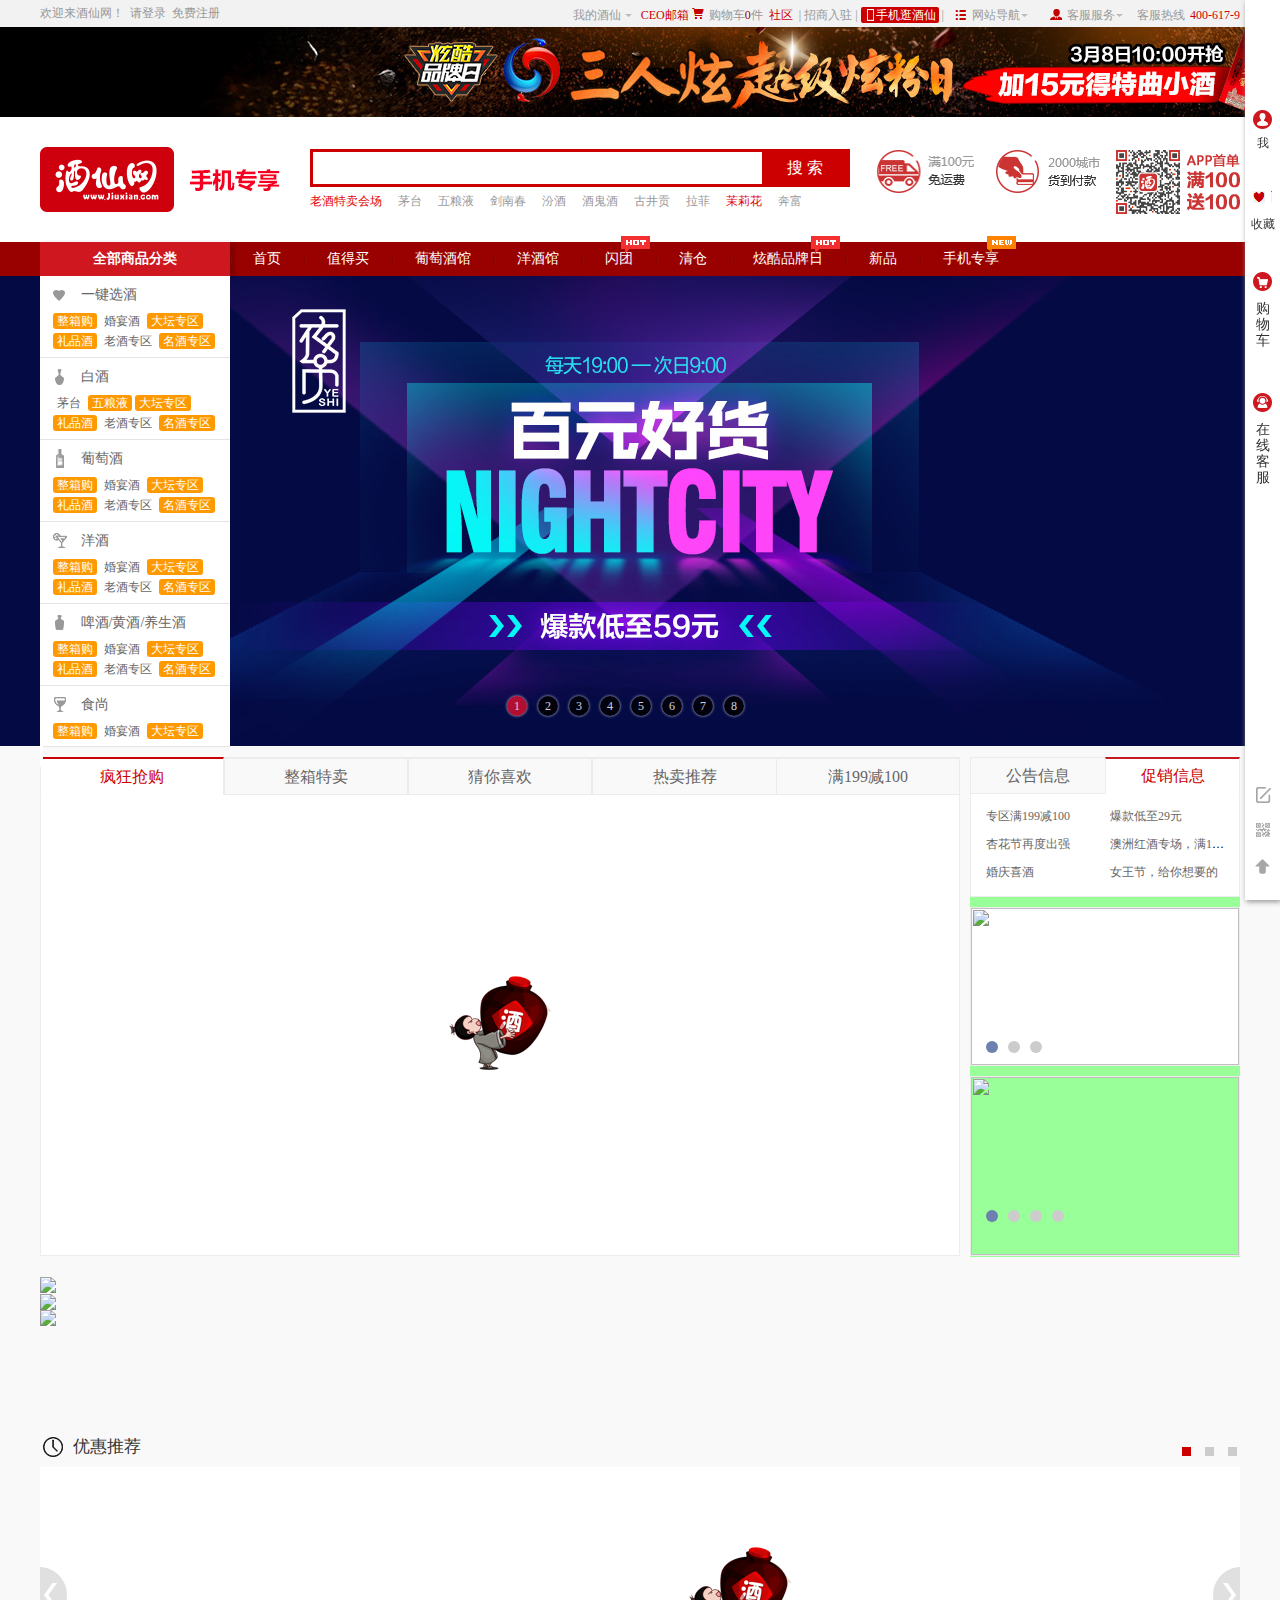
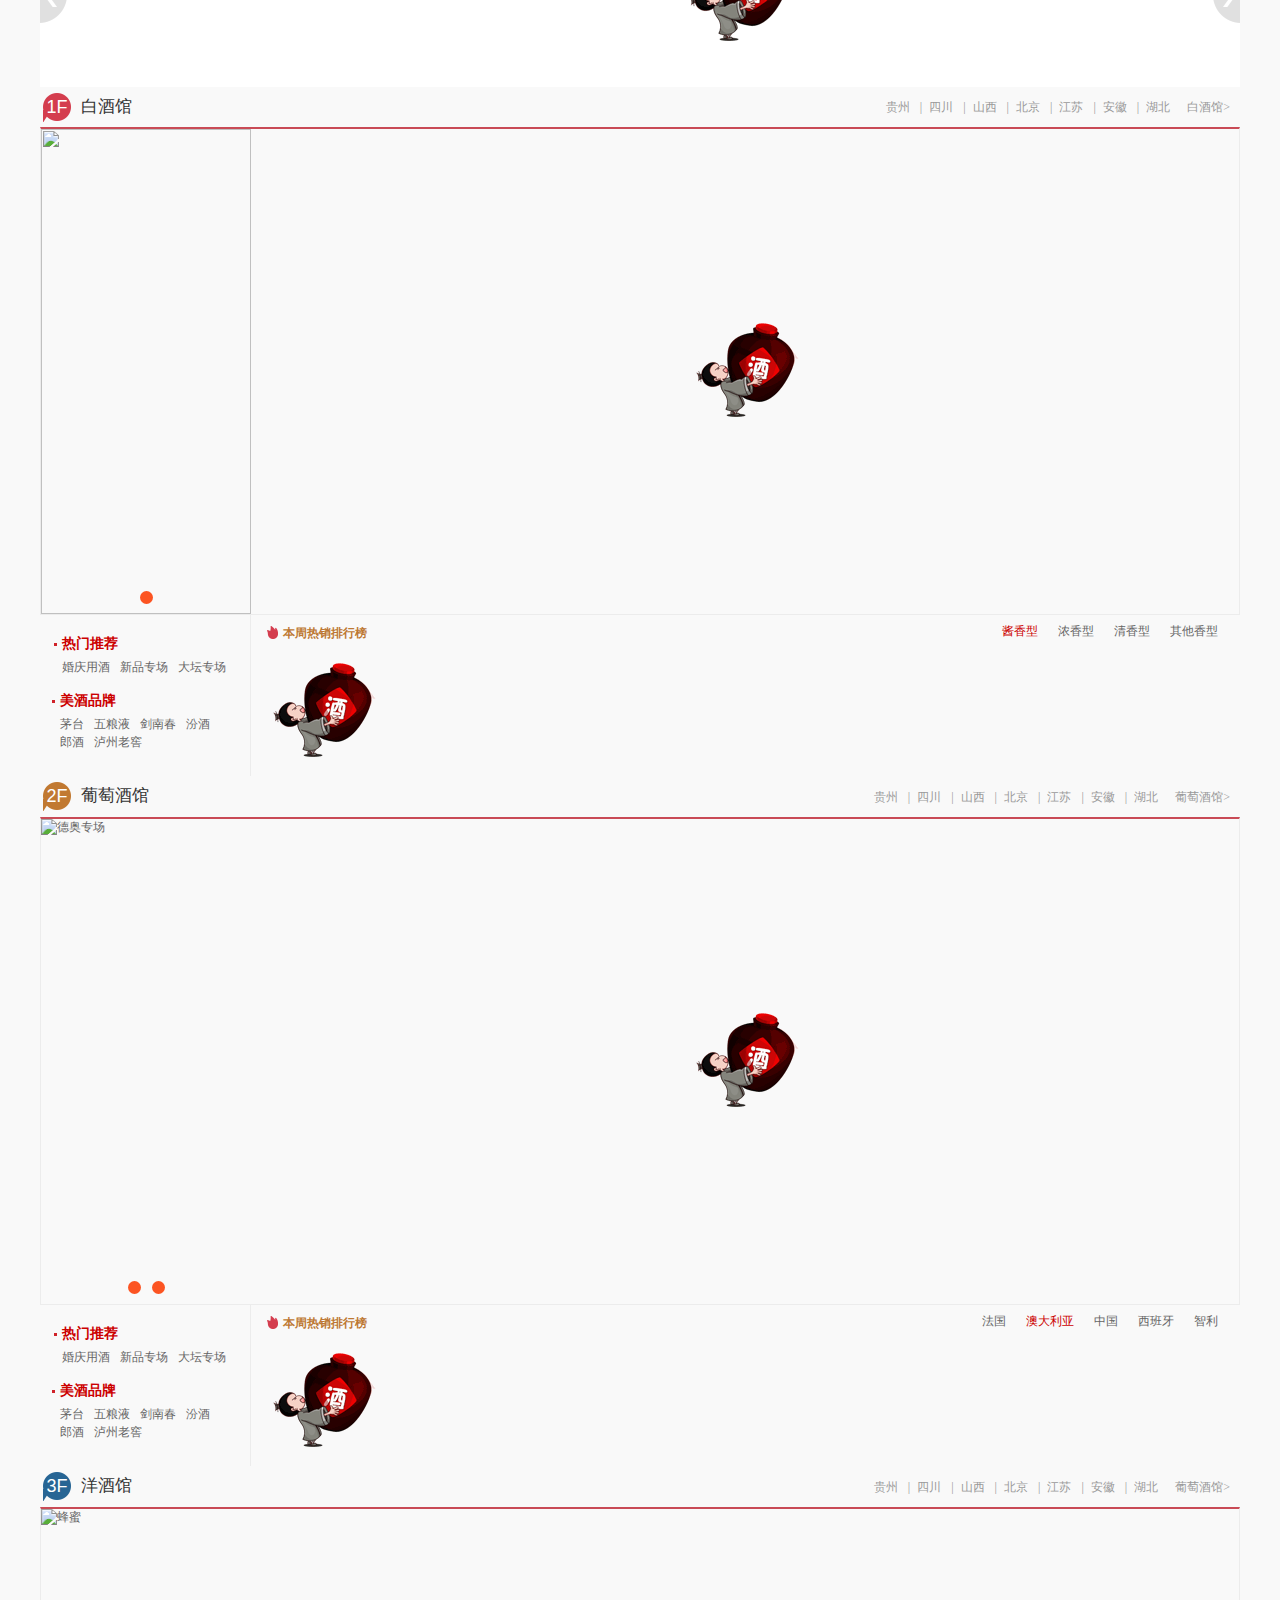
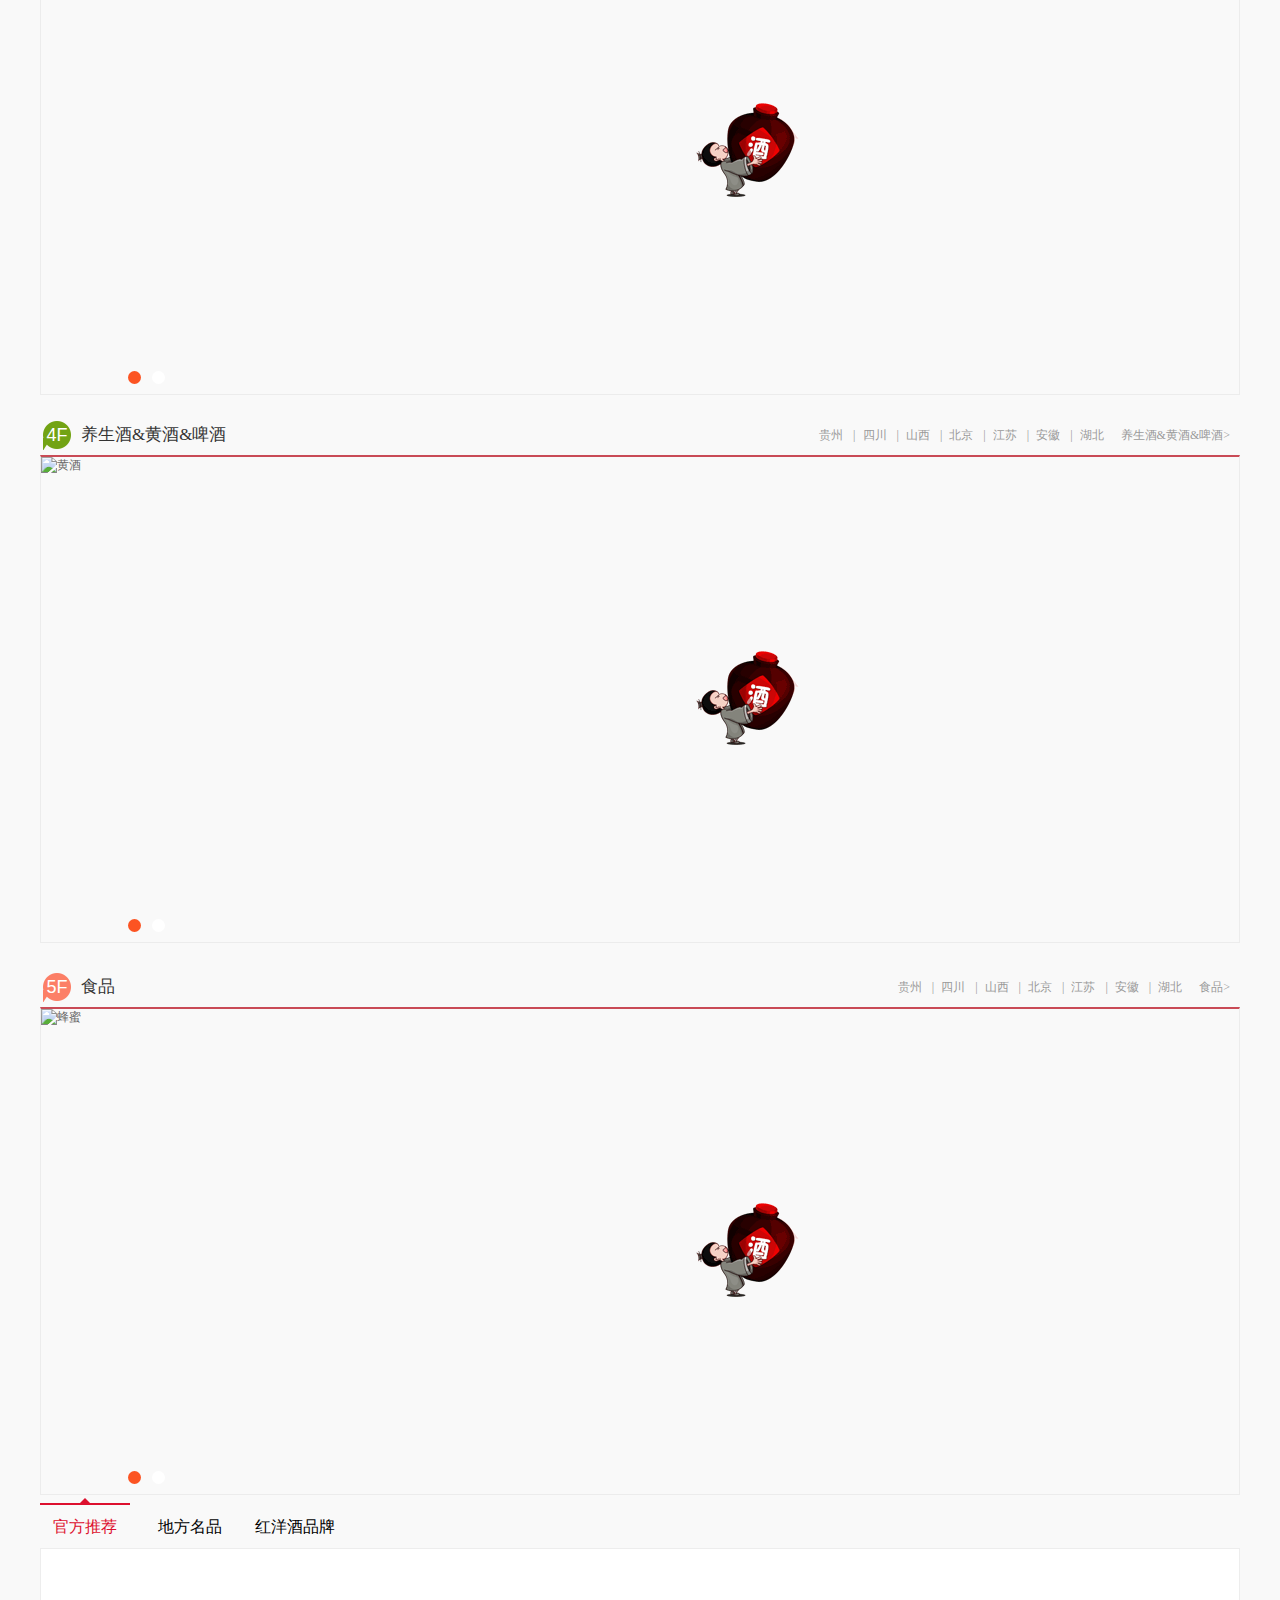
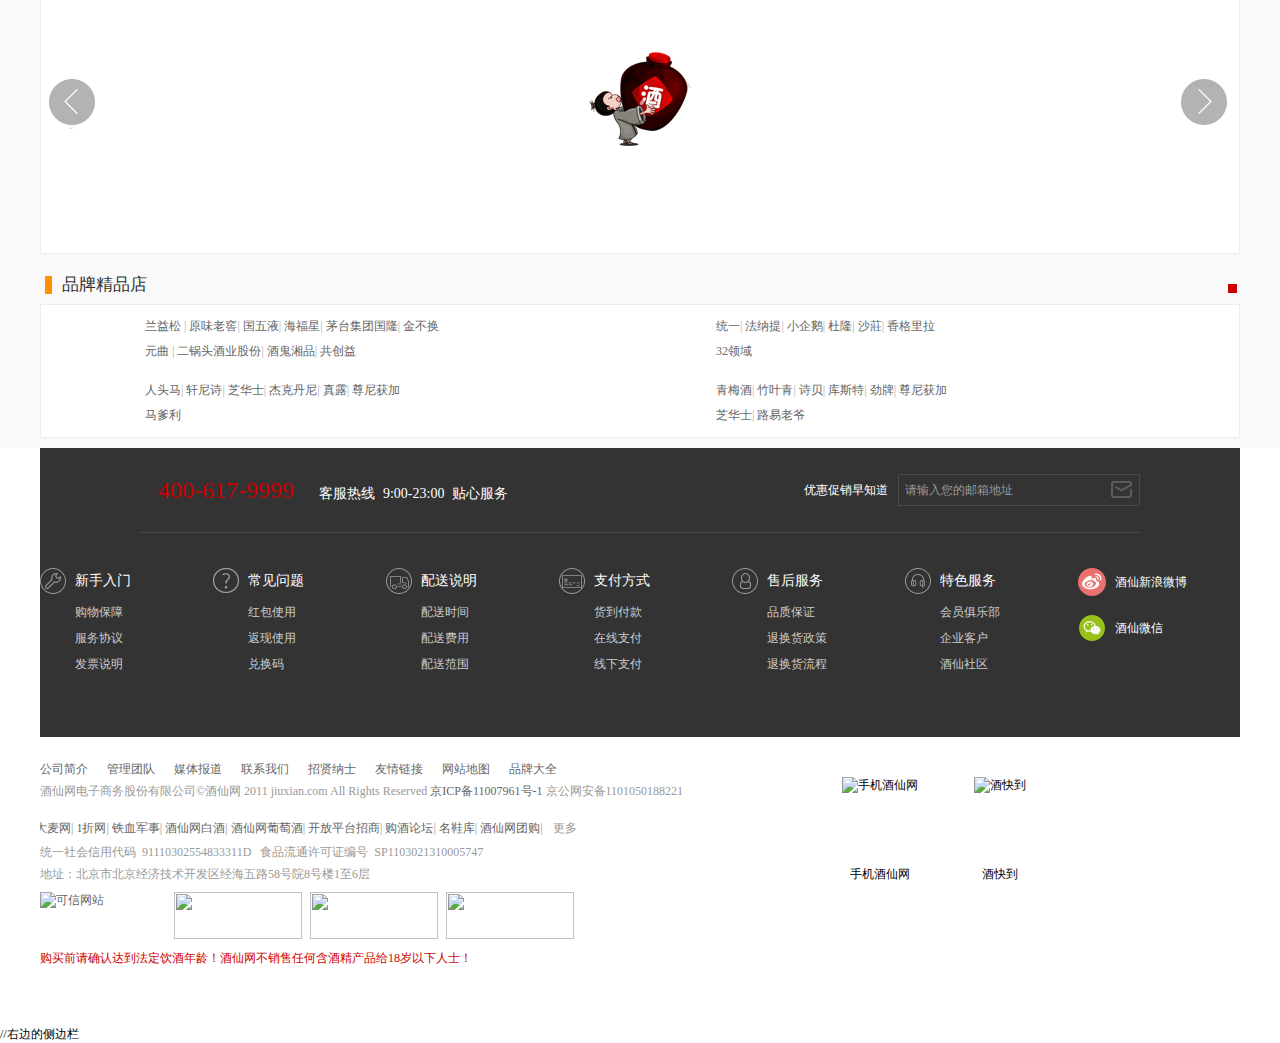
==== commit d87a9828: "提交购物车代码完成" ====
--- a/index.html
+++ b/index.html
@@ -13,8 +13,8 @@
 			    <div class="topHeaderbox margin">
 			    		<div class="topHeaderboxleft">
 			    				<p>欢迎来酒仙网！</p>
-			    				<a class="i_a1">请登录</a>
-			    				<a class="i_a">免费注册</a>
+			    				<a class="i_a1" href="html/login.html">请登录</a>
+			    				<a class="i_a" href="html/register.html">免费注册</a>
 			    		</div>
 			    		<div class="topHeaderboxright">
 			    				<span class="i_s1">我的酒仙<i class="i_i1"></i></span>
@@ -53,10 +53,13 @@
 				<div class="searchHome">
 					<form action="" method="get">
 						<input id="wd" class="search-form" type="text"  value="" maxlength="50">
-						<input class="search-btn" type="submit" id="home_sousuo" value="搜&nbsp;索">
+					  	<input class="search-btn" type="submit" id="home_sousuo" value="搜&nbsp;索">
 						<input id="area"  type="hidden" value="">
+						<div id="search" style="display: none;">
+						</div>
 					</form>
 				</div>
+				
 				<div class="hotWords" style="" name="__home_sousuoreci">            	
 						<p>	
 						<a class="on" href="#" target="_blank">老酒特卖会场<s></s></a>         
@@ -909,7 +912,24 @@
 <div class="floorFive"><a class="floorFiveOn floorOn" href="javascript:;" hname=" 食品 " name="5F" on="0" w="70" style="display: none; overflow: hidden; width: 30px;"> 食品 </a><a class="floorFiveBg floorBg" href="javascript:;" style="opacity: 1;"><i class="newIndexIcon"></i></a></div>
 <span class="floorBack"><i class="newIndexIcon" style="background-position: -74px -190px;"></i></span>
 	</div>
-
-		
+	<script type="text/javascript">
+		function taobao(data) {
+        var $search= document.getElementById('search');
+        
+        var d = data.resultList; //数组
+        if (d.length != 0) {
+            var str = '<ul>';
+            for (var i = 0; i < d.length; i++) {
+                str += '<li><a href="https://s.taobao.com/search?q=' + d[i].url + '">' + d[i].name + '</a></li>';
+            }
+            str+='</ul>';
+            console.log($search);
+           $search.innerHTML=str;
+            $search.style.display="block";
+        }else{
+            $search.style.display="none";
+        }
+    }
+	</script>
 	</body>
 </html>
--- a/css/index.css
+++ b/css/index.css
@@ -183,9 +183,6 @@
   height: 125px;
 }
 
-.header_box {
-  overflow: hidden;
-}
 .header_box .headerLogo {
   float: left;
   margin-top: 30px;
@@ -291,6 +288,37 @@
   box-shadow: 4px 2px 5px rgba(0, 0, 0, 0.2);
 }
 
+.searchHome {
+  position: position;
+}
+
+#search {
+  position: absolute;
+  width: 435px;
+  height: 200px;
+  top: 30px;
+  left: 0px;
+  margin: 10;
+  font: 12px/24px "";
+  color: #000000;
+  background: #fff;
+  border: 1px solid #666;
+  padding-left: 10px;
+}
+#search a {
+  width: 100px;
+}
+#search a:hover {
+  color: #FF99FF;
+}
+
+#serach li {
+  list-style: none;
+  font-size: 19px;
+  margin: 10px;
+  line-height: 24px;
+}
+
 .categoryBox {
   width: 190px;
   height: 470px;
@@ -1215,9 +1243,6 @@
 
 .topTenWrap {
   height: 161px;
-  border-left: 1px solid #ececec;
-  border-right: 1px solid #ececec;
-  border-bottom: 1px solid #ececec;
 }
 
 .hotWordBox {
@@ -3263,4 +3288,1737 @@
   top: 6px;
 }
 
+.wc1200 {
+  margin: 0 auto;
+  width: 1200px;
+}
+
+.dTop {
+  height: 70px;
+  overflow: hidden;
+  padding-top: 10px;
+}
+
+.dGuide {
+  height: 40px;
+  line-height: 40px;
+  margin-bottom: 10px;
+}
+
+.dGuide a {
+  color: #666;
+}
+
+.dGuide i {
+  color: #999999;
+  font-style: normal;
+  font-family: 宋体;
+  padding: 0px 8px;
+}
+
+.dGuide a:hover, .dGuide .d-cur {
+  color: #c33;
+}
+
+.d-left {
+  width: 200px;
+  float: left;
+  clear: both;
+}
+
+.d-box {
+  border: 1px solid #f2f2f2;
+  margin-bottom: 10px;
+  overflow: hidden;
+}
+
+.d-box .title {
+  height: 28px;
+  background: #fafafa;
+  padding: 0 8px;
+  font-family: "Microsoft YaHei";
+}
+
+.d-box .title i {
+  display: block;
+  background: #c33;
+  width: 3px;
+  height: 12px;
+  float: left;
+  margin-top: 8px;
+  overflow: hidden;
+}
+
+.d-box .title span {
+  font-size: 12px;
+  color: #333;
+  float: left;
+  line-height: 28px;
+  padding-left: 5px;
+}
+
+.d-con {
+  background: #fff;
+  padding: 10px 0;
+}
+
+.twoList {
+  padding-left: 15px;
+}
+
+.twoList li {
+  width: 90px;
+  float: left;
+  line-height: 24px;
+}
+
+.twoList li a {
+  display: block;
+  width: 48px;
+  height: 24px;
+  color: #666;
+  font-family: "Microsoft YaHei";
+  overflow: hidden;
+  text-overflow: ellipsis;
+  white-space: nowrap;
+}
+
+.topTen_box {
+  padding: 0 10px 0 10px;
+}
+
+.topTenTab {
+  width: 100%;
+  overflow: hidden;
+  height: 20px;
+}
+
+.topTenTab ul {
+  width: 105%;
+}
+
+.topTenTab li.cur {
+  background: #c33;
+  color: #fff;
+}
+
+.topTenTab li {
+  height: 20px;
+  line-height: 20px;
+  background: #f2f2f2;
+  float: left;
+  width: 56px;
+  color: #999;
+  font-family: "宋体";
+  margin-right: 5px;
+  display: inline;
+  text-align: center;
+  cursor: pointer;
+}
+
+.topTenList li {
+  height: 60px;
+  overflow: hidden;
+  position: relative;
+  padding-left: 10px;
+  margin: 10px 0;
+  float: left;
+}
+
+.topTenList li i.three {
+  background: #c33;
+}
+
+.topTenList li i {
+  font-style: normal;
+  display: block;
+  width: 14px;
+  height: 14px;
+  text-align: center;
+  line-height: 14px;
+  font-family: "Microsoft YaHei";
+  background: #ccc;
+  color: #fff;
+  border-radius: 2px;
+  position: absolute;
+  left: 1px;
+  top: 0;
+  z-index: 100;
+}
+
+.topTenList li .pic {
+  width: 60px;
+  height: 60px;
+  float: left;
+}
+
+.topTenList li .right {
+  width: 103px;
+  float: right;
+  padding-left: 5px;
+}
+
+.topTenList li .right .name {
+  font-family: "宋体";
+  height: 32px;
+  line-height: 16px;
+  overflow: hidden;
+}
+
+.topTenList li .right .price {
+  font-family: "Microsoft YaHei";
+  font-size: 14px;
+  color: #c33;
+  margin-top: 5px;
+}
+
+.recomList li .pic {
+  text-align: center;
+  margin-bottom: 5px;
+}
+
+.recomList li .name {
+  width: 100%;
+  height: 20px;
+  line-height: 20px;
+  overflow: hidden;
+  text-overflow: ellipsis;
+  white-space: nowrap;
+  font-family: "Microsoft YaHei";
+}
+
+.recomList li .price {
+  font-family: "Microsoft YaHei";
+  font-size: 14px;
+  color: #c33;
+}
+
+.threeList li {
+  float: left;
+  margin: 5px;
+}
+
+.d-right {
+  width: 990px;
+  float: right;
+  position: relative;
+  z-index: 1;
+}
+
+.d-header-fix {
+  position: fixed;
+  border-bottom: 1px solid #ededed;
+  top: 0;
+  left: 50%;
+  margin-left: -390px;
+  _position: absolute;
+  _left: 0;
+  _margin-left: 0;
+  _border-bottom: 0;
+  z-index: 1000;
+}
+
+.d-header {
+  height: 47px;
+  background: #fff;
+  border-top: 1px solid #ededed;
+  border-left: 1px solid #ededed;
+  border-right: 1px solid #ededed;
+  width: 988px;
+  z-index: 2;
+  left: 0;
+  position: absolute;
+  top: 0;
+}
+
+.d-tab {
+  height: 48px;
+  position: absolute;
+  top: 0;
+  left: 0;
+  overflow: hidden;
+}
+
+.d-tab li.on {
+  line-height: 44px;
+  height: 46px;
+  background: 0;
+  padding: 0 24px;
+  border-right: 1px solid #ededed;
+  border-top: 2px solid #c33;
+  border-left: 1px solid #ededed;
+  border-bottom: 0;
+  color: #c33;
+}
+
+.d-tab li {
+  float: left;
+  height: 48px;
+  line-height: 48px;
+  font-family: "Microsoft YaHei";
+  font-size: 12px;
+  color: #333;
+  cursor: pointer;
+  position: relative;
+  margin-left: -1px;
+  padding: 0 25px;
+  position: relative;
+  background: url(../img/detailsImgs/line.jpg) no-repeat right center;
+}
+
+.inCart {
+  background: #c33;
+  width: 110px;
+  height: 48px;
+  display: block;
+  position: absolute;
+  right: -1px;
+  top: -1px;
+  color: #fff;
+  line-height: 48px;
+  text-align: center;
+  font-family: "Microsoft YaHei";
+  font-size: 0;
+  cursor: pointer;
+}
+
+.inCart i {
+  background-position: -149px -63px;
+  display: inline-block;
+  vertical-align: middle;
+  width: 15px;
+  height: 15px;
+}
+
+.dIcon {
+  background: url(../img/detailsImgs/d-icon.png) no-repeat 0 0;
+  _background: url(../img/detailsImgs/d-icon.png) no-repeat 0 0;
+}
+
+.inCart span {
+  font-size: 12px;
+  display: inline-block;
+  vertical-align: middle;
+  padding-left: 5px;
+}
+
+.detailCode {
+  color: #999;
+  cursor: pointer;
+  float: right;
+  font-family: "Microsoft YaHei";
+  font-size: 12px;
+  height: 47px;
+  line-height: 47px;
+  padding-right: 46px;
+  position: relative;
+  text-align: center;
+  width: 140px;
+  z-index: 10;
+}
+
+.d-right .t {
+  padding-top: 48px;
+}
+
+.proInfo {
+  border: 1px solid #f2f2f2;
+  _width: 988px;
+}
+
+.intrBox {
+  background-color: #fbfbfb;
+  padding: 15px 28px;
+  width: 932px;
+}
+
+.intrList {
+  width: 100%;
+  overflow: hidden;
+}
+
+.intrList li {
+  width: 25%;
+  height: 30px;
+  line-height: 30px;
+  float: left;
+}
+
+.intrList li .icon7 {
+  background-position: -120px 0;
+}
+
+.intrList li span {
+  float: left;
+  display: block;
+  padding-left: 5px;
+  width: 200px;
+  height: 30px;
+  overflow: hidden;
+  text-overflow: ellipsis;
+  white-space: nowrap;
+  font-family: "Microsoft YaHei";
+  color: #666;
+}
+
+.linkM {
+  padding: 20px;
+  text-align: center;
+}
+
+area {
+  display: inline;
+  cursor: pointer;
+}
+
+.descBox {
+  padding: 20px;
+  background: #fff;
+}
+
+.infoBox {
+  margin-bottom: 10px;
+}
+
+.infoBox h3 {
+  height: 24px;
+  line-height: 24px;
+  font-weight: normal;
+  color: #666;
+  font-size: 16px;
+  margin-bottom: 10px;
+  font-family: "Microsoft YaHei";
+}
+
+.infoBox h3 i {
+  width: 4px;
+  height: 4px;
+  display: block;
+  float: left;
+  margin-top: 10px;
+  background: #ccc;
+  overflow: hidden;
+}
+
+.infoBox h3 span {
+  display: inline-block;
+  float: left;
+  padding-left: 6px;
+}
+
+.infoImg {
+  text-align: center;
+}
+
+.corrBox {
+  height: 50px;
+  line-height: 50px;
+  padding-left: 28px;
+}
+
+.corrBox i {
+  background-position: -47px 0;
+  display: block;
+  float: left;
+  width: 16px;
+  height: 16px;
+  margin-top: 17px;
+}
+
+.corrBox span {
+  display: inline-block;
+  float: left;
+  padding-left: 5px;
+  color: #666;
+}
+
+.introShow {
+  width: 440px;
+  padding-bottom: 18px;
+  float: left;
+}
+
+#show_top {
+  width: 440px;
+  height: 440px;
+  position: relative;
+}
+
+#small_box, #big_box {
+  width: 440px;
+  height: 440px;
+  position: absolute;
+}
+
+#small_box {
+  left: 0;
+  top: 0;
+}
+
+#big_box {
+  left: 440px;
+  top: 0;
+  display: none;
+  overflow: hidden;
+  z-index: 8;
+}
+#big_box img {
+  position: absolute;
+  left: 0;
+  top: 0;
+}
+
+#move {
+  background: rgba(0, 255, 0, 0.3);
+  position: absolute;
+  left: 0;
+  top: 0;
+  visibility: hidden;
+}
+
+#show_bom {
+  overflow: hidden;
+}
+
+#show_left {
+  padding-left: 14px;
+  float: left;
+  height: 64px;
+}
+
+#show_left i, #show_right i {
+  display: inline-block;
+  width: 13px;
+  height: 30px;
+  margin-top: 17px;
+}
+
+#show_left i {
+  background-position: -177px -20px;
+}
+
+#show_right i {
+  background-position: -193px -20px;
+}
+
+#show_center {
+  width: 380px;
+  height: 64px;
+  margin: 0 2px;
+  float: left;
+  overflow: hidden;
+}
+#show_center ul {
+  width: 1200px;
+}
+#show_center ul li {
+  margin: 0 6px;
+  border: 2px solid #fff;
+  float: left;
+}
+
+#show_right {
+  padding-right: 14px;
+  float: left;
+  height: 64px;
+}
+
+#show_center li a {
+  display: inline-block;
+  padding: 3px;
+}
+
+#show_center li.on {
+  border: 2px solid #c33;
+}
+
+.introInfo {
+  float: left;
+  width: 548px;
+  min-height: 533px;
+  padding: 20px 0 10px 10px;
+  border-right: 0;
+}
+
+.introInfo .comName {
+  padding: 0 10px 5px;
+}
+
+.introInfo .comName h1 {
+  width: 528px;
+  font-size: 16px;
+  min-height: 20px;
+  line-height: 20px;
+}
+
+.introInfo .comSummary {
+  background: #fafafa;
+  margin-top: 5px;
+  position: relative;
+  z-index: 2;
+}
+
+.infoWrap .infoItems {
+  width: 528px;
+  float: left;
+  line-height: 30px;
+}
+
+.infoItems .infoTit {
+  float: left;
+  width: 36px;
+  color: #999;
+  padding-right: 28px;
+}
+
+.priJXBox .infoPrijx {
+  color: #999;
+  font-family: "Microsoft YaHei";
+}
+
+.infoItems .infoCon {
+  float: left;
+  width: 464px;
+}
+
+.infoWrap .infoItems {
+  float: left;
+  width: 528px;
+  line-height: 30px;
+}
+
+.infoItems .infoTit {
+  float: left;
+  width: 36px;
+  color: #999;
+  padding-right: 28px;
+}
+
+.infoItems .infoCon {
+  float: left;
+  width: 464px;
+}
+
+.priceBox .infoPri .pri {
+  color: #c33;
+  font-family: "Microsoft YaHei";
+}
+
+.priceBox .infoPri span {
+  display: inline-block;
+  float: left;
+  height: 30px;
+}
+
+.priceBox .infoPri .pri em {
+  font-size: 14px;
+}
+
+.priceBox .infoPri .pri strong {
+  font-size: 26px;
+}
+
+.mobileBay {
+  width: 104px;
+  height: 26px;
+  position: absolute;
+  right: 12px;
+  top: 142px;
+  left: 426px;
+  z-index: 1;
+}
+
+.salesScoreGold {
+  border-bottom: 1px dotted #d6d6d6;
+}
+
+.salesScoreGold ul {
+  padding-left: 70px;
+  height: 38px;
+  line-height: 38px;
+}
+
+.salesScoreGold ul li {
+  float: left;
+  width: 30%;
+  vertical-align: middle;
+  font-size: 12px;
+}
+
+.salesScoreGold ul li span {
+  color: #999;
+  margin: 0 8px 0 6px;
+}
+
+.salesScoreGold ul li em {
+  color: #999;
+}
+
+.salesScoreGold ul .comScore .ssg {
+  background-position: -214px 0;
+}
+
+.salesScoreGold ul .comGold .ssg {
+  background-position: -232px 1px;
+}
+
+.salesScoreGold ul li .point {
+  background-position: -251px -18px;
+}
+
+.salesScoreGold ul li .point {
+  width: 15px;
+  height: 15px;
+  overflow: hidden;
+  background-position: -251px 0;
+  margin-left: 5px;
+}
+
+.introInfo .infoWrap {
+  padding: 0px;
+  margin-bottom: 71px;
+}
+
+.infoWrap .infoItems {
+  width: 528px;
+  margin-top: 10px;
+}
+
+.infoItems .infoTit {
+  float: left;
+  width: 36px;
+  color: #999;
+  padding-right: 28px;
+}
+
+.cityBox .infoCity {
+  position: relative;
+  z-index: 1;
+}
+
+.infoItems .infoCon {
+  float: left;
+  width: 464px;
+}
+
+.cityBox .infoCity .citySelect {
+  position: relative;
+  z-index: 2;
+}
+
+.citySelect .dOrder-city-sel {
+  display: inline-block;
+  height: 22px;
+  line-height: 22px;
+  border: 1px solid #ccc;
+  background: #fff;
+  padding-left: 6px;
+  position: relative;
+  z-index: 2;
+  font-size: 0;
+}
+
+.citySelect .dOrder-city-sel b {
+  font-size: 12px;
+  color: #333;
+  font-weight: normal;
+  padding-right: 5px;
+  position: relative;
+  top: -5px;
+}
+
+.citySelect .dOrder-city-sel b {
+  font-size: 12px;
+  color: #333;
+  font-weight: normal;
+  padding-right: 5px;
+}
+
+.citySelect .dOrder-city-sel i {
+  display: inline-block;
+  width: 22px;
+  height: 22px;
+  background-position: -139px -30px;
+}
+
+.citySelect strong {
+  display: inline-block;
+  padding-left: 8px;
+}
+
+.h5_dptctdrp {
+  margin-bottom: 8px;
+  line-height: 20px;
+  font-size: 100%;
+  font-weight: normal;
+  position: relative;
+  z-index: 22;
+}
+
+.h5_dptctdrp a {
+  display: inline-block;
+  vertical-align: top;
+  padding: 0 10px;
+  background-color: #fff;
+}
+
+.bayBtnBox .infoBuy .buyBtn:hover {
+  text-decoration: none;
+}
+
+.bayBtnBox .infoBuy .buyBtn-cart {
+  border: 1px solid #fcc;
+  background: #c33;
+  color: #fff;
+  margin-top: 36px;
+  margin-left: 47px;
+}
+
+.bayBtnBox .infoBuy .buyBtn {
+  display: inline-block;
+  width: 166px;
+  height: 38px;
+  line-height: 38px;
+  text-align: center;
+  font-size: 16px;
+  font-family: "Microsoft YaHei";
+  margin-right: 12px;
+}
+
+.bayBtnBox .infoBuy .buyBtn:hover {
+  text-decoration: none;
+}
+
+.bayBtnBox .infoBuy .buyBtn-cart {
+  border: 1px solid #fcc;
+  background: #c33;
+  color: #fff;
+}
+
+.introOther {
+  float: left;
+  width: 200px;
+}
+
+.introLogo {
+  text-align: center;
+  padding: 0 15px;
+}
+
+.introP {
+  padding: 30px 0 20px;
+  border-bottom: 1px dotted #d7d7d7;
+}
+
+.jxzy {
+  font-style: normal;
+  display: block;
+  width: 54px;
+  height: 18px;
+  line-height: 18px;
+  text-align: center;
+  color: #fff;
+  background: #cf000e;
+  margin: 0 auto;
+  border-radius: 2px;
+  margin-top: 2px;
+  font-size: 12px;
+}
+
+.introSaf {
+  padding-left: 35px;
+}
+
+.introSaf ul li {
+  padding-top: 14px;
+  line-height: 22px;
+}
+
+.introSaf ul li .safNam {
+  width: 146px;
+  position: relative;
+  height: 22px;
+  white-space: nowrap;
+  overflow: hidden;
+}
+
+.introSaf ul li .safNam strong {
+  display: inline-block;
+  vertical-align: middle;
+  font-weight: normal;
+  font-family: "宋体";
+  margin-left: 6px;
+}
+
+.introSaf ul li .safCon {
+  width: 120px;
+  position: relative;
+  padding-left: 26px;
+  color: #999;
+  height: 22px;
+  overflow: hidden;
+}
+
+.cusBgBox {
+  padding-left: 35px;
+}
+
+.cusBg {
+  height: 28px;
+  line-height: 28px;
+  background: #fafafa;
+  text-align: center;
+  display: block;
+  border-radius: 2px;
+  border: 1px solid #e9e9e9;
+  font-size: 0;
+  width: 104px;
+  cursor: pointer;
+  margin-top: 15px;
+  color: #666;
+  font-family: "宋体";
+}
+
+.dh1 i {
+  -webkit-animation: upDown ease-in .8s infinite;
+  -moz-animation: upDown ease-in .8s infinite;
+  -ms-animation: upDown ease-in .8s infinite;
+  -o-animation: upDown ease-in .8s infinite;
+  animation: upDown ease-in .8s infinite;
+  background: url(../img/detailsImgs/cus-1.png) no-repeat;
+  position: relative;
+  top: 2px;
+}
+
+.cusBg i {
+  width: 17px;
+  height: 22px;
+}
+
+.cusBg i, .cusBg span {
+  display: inline-block;
+  vertical-align: middle;
+}
+
+.cusBg span {
+  font-size: 12px;
+  color: #666;
+  margin-left: 5px;
+}
+
+.topHeaderWrap {
+  width: 100%;
+  height: 27px;
+  background: #f6f6f6;
+}
+
+.topHeader {
+  width: 1000px;
+  height: 27px;
+  line-height: 27px;
+  margin: 0 auto;
+  position: relative;
+  z-index: 104;
+}
+
+.topCollect {
+  float: left;
+  height: 27px;
+  position: relative;
+  z-index: 100;
+  width: 400px;
+  overflow: hidden;
+}
+
+.topCollect ul li {
+  float: left;
+  margin-right: 5px;
+}
+
+.topRight {
+  float: right;
+  height: 27px;
+  position: relative;
+}
+
+.topRight li {
+  float: left;
+  height: 27px;
+  position: relative;
+  z-index: 9998;
+}
+.topRight li a {
+  margin-right: 10px;
+}
+
+.topRight .hotTel {
+  padding-left: 5px;
+}
+
+.topRight li span {
+  float: left;
+}
+
+.topRight .hotTel strong {
+  color: #ca1926;
+  font-style: italic;
+  font-size: 16px;
+  position: relative;
+  top: 2px;
+  padding-left: 5px;
+}
+
+.midHeader {
+  background: #fff;
+  height: 90px;
+  width: 100%;
+}
+
+.midHeaderBox {
+  height: 90px;
+  margin: 0 auto;
+  position: relative;
+  width: 1000px;
+  z-index: 102;
+}
+
+.jxwLogo {
+  float: left;
+  height: 63px;
+  margin-top: 20px;
+  width: 257px;
+}
+
+.jxwLogo .jxwIndex {
+  float: left;
+  width: 140px;
+  height: 63px;
+}
+
+.bayProcess {
+  float: right;
+  margin-top: 25px;
+}
+
+.bayProcess .proPic {
+  width: 396px;
+  height: 27px;
+  background: url(../img/cartImgs/ch_icon.png) no-repeat;
+  margin: 0 26px 0 16px;
+}
+
+.bayProcess .proTex {
+  width: 438px;
+  height: 16px;
+  line-height: 16px;
+  overflow: hidden;
+  white-space: nowrap;
+  margin-top: 8px;
+}
+
+.bayProcess .proTex .on {
+  color: #666;
+}
+
+.bayProcess .proTex span {
+  color: #aaa;
+  margin-right: 117px;
+}
+
+.bayProcess .proTex span {
+  color: #aaa;
+  margin-right: 117px;
+}
+
+.shoppingCart {
+  width: 1000px;
+  margin: 20px auto 0;
+  font-family: "宋体";
+  position: relative;
+}
+
+.cartEmptyBox {
+  height: 320px;
+  border: 1px solid #e4e4e4;
+  background: #fafcff;
+  margin-top: 5px;
+}
+
+.cartEmptyCon {
+  padding: 55px 0 0 296px;
+}
+
+.cart_container {
+  width: 998px;
+  margin: 0 auto;
+}
+
+.cartEmptyCon .empTit {
+  height: 30px;
+  line-height: 30px;
+  font-size: 20px;
+  color: #ff9933;
+  font-family: "Microsoft YaHei";
+  position: relative;
+}
+
+.cartEmptyCon .empTit i {
+  display: inline-block;
+  width: 60px;
+  height: 60px;
+  background-position: -140px -238px;
+  position: absolute;
+  left: -78px;
+  top: 0;
+}
+
+.cartIcon {
+  background: url(../img/cartImgs/cartIcon-gw-24.png) no-repeat;
+  _background: url(../img/cartImgs/cartIcon-gw-24.png) no-repeat;
+}
+
+.cartEmptyCon {
+  padding: 55px 0 0 296px;
+}
+
+.cartEmptyCon .empPro {
+  line-height: 30px;
+  color: #999;
+  padding-top: 6px;
+}
+
+.cartEmptyCon .empPro a {
+  color: #0066cc;
+  padding: 0 5px;
+}
+
+.cartEmptyCon .empSearch {
+  width: 364px;
+  height: 36px;
+  position: relative;
+  margin-top: 16px;
+}
+
+.cartEmptyCon .empSearch input {
+  width: 318px;
+  height: 34px;
+  line-height: 34px;
+  border: 1px solid #e4e4e4;
+  padding: 0 34px 0 10px;
+}
+
+.cartEmptyCon .empSearch span {
+  height: 34px;
+  line-height: 34px;
+  width: 120px;
+  color: #ccc;
+  position: absolute;
+  left: 11px;
+  top: 1px;
+}
+
+.goodName a {
+  height: 42px;
+  display: inline-block;
+}
+
+.cartEmptyCon .empSearch i {
+  display: inline-block;
+  width: 34px;
+  height: 34px;
+  background-position: -84px -238px;
+  position: absolute;
+  right: 1px;
+  top: 1px;
+  cursor: pointer;
+}
+
+.cart_list {
+  float: left;
+  width: 980px;
+  height: 270px;
+  margin: 0 6px;
+  overflow: hidden;
+  position: relative;
+  padding: 10px;
+}
+
+.cart_list li {
+  float: left;
+  width: 195px;
+}
+
+.cart_list li .imgBox {
+  width: 160px;
+  height: 160px;
+  margin-right: 10px;
+}
+
+.cart_list li .imgBox {
+  width: 160px;
+  height: 160px;
+}
+
+.cart_list li .goodInfo {
+  width: 160px;
+  padding-top: 10px;
+}
+
+.cart_list li .goodInfo p {
+  width: 160px;
+}
+
+.cart_list li .goodInfo p {
+  width: 160px;
+}
+
+.goodInfo .goodPrice {
+  height: 30px;
+  line-height: 30px;
+  overflow: hidden;
+}
+
+.goodInfo .goodPrice b {
+  color: #cc0000;
+  font-family: "Microsoft YaHei";
+}
+
+.recommenCon li .goodInfo p {
+  width: 160px;
+}
+
+.goodInfo .goodBuy {
+  height: 29px;
+}
+
+.goodInfo .goodBuy a {
+  display: block;
+  background: #fff;
+  width: 108px;
+  height: 27px;
+  line-height: 27px;
+  font-size: 0;
+  border: 1px solid #dddddd;
+  text-align: center;
+}
+
+.goodInfo .goodBuy a i {
+  display: inline-block;
+  vertical-align: middle;
+  background-position: 0 -269px;
+  width: 14px;
+  height: 12px;
+}
+
+.goodInfo .goodBuy a span {
+  display: inline-block;
+  vertical-align: middle;
+  font-size: 12px;
+  color: #cc0000;
+  margin-left: 5px;
+}
+
+.goodInfo .goodBuy a {
+  display: block;
+  background: #fff;
+  width: 108px;
+  height: 27px;
+  line-height: 27px;
+  font-size: 0;
+  border: 1px solid #dddddd;
+  text-align: center;
+}
+
+.recommenCon li .goodInfo p {
+  width: 160px;
+}
+
+.goodInfo .goodBuy {
+  height: 29px;
+}
+
+.recommenCon li .imgBox {
+  width: 160px;
+  height: 160px;
+}
+
+.myCartTitle {
+  height: 48px;
+}
+
+.myCartTitle .text {
+  float: left;
+  font-size: 20px;
+  height: 48px;
+  line-height: 48px;
+  font-weight: normal;
+  color: #000;
+  font-family: "Microsoft YaHei";
+}
+
+.cartHeader {
+  height: 35px;
+  line-height: 35px;
+  border-bottom: 1px solid #e4e4e4;
+  border-right: 1px solid #e4e4e4;
+  border-top: 1px solid #e4e4e4;
+  border-left: 2px solid #e6393d;
+  background: #fbfbfb;
+}
+
+.cartHeaderCon {
+  float: left;
+  text-align: center;
+}
+
+.goodHeadCheck {
+  width: 58px;
+  text-align: left;
+  padding-left: 9px;
+}
+
+.goodHeadCheck .checkAll {
+  margin: 12px 10px 0 0;
+  _margin-top: 7px;
+  float: left;
+}
+
+.goodHeadCheck span {
+  float: left;
+}
+
+.goodHeadName {
+  width: 366px;
+  text-align: left;
+  text-indent: 60px;
+}
+
+.goodHeadPrice {
+  width: 102px;
+}
+
+.goodHeadGold {
+  width: 102px;
+}
+
+.goodHeadNum {
+  width: 120px;
+}
+
+.goodHeadTotal {
+  width: 120px;
+}
+
+.goodHeadOperate {
+  width: 118px;
+}
+
+.cartTableBox {
+  border-bottom: none;
+  margin-top: 15px;
+}
+
+.pubHeader {
+  height: 36px;
+  padding-left: 11px;
+}
+
+.shopAll {
+  height: 16px;
+  line-height: 16px;
+  float: left;
+  padding-top: 10px;
+}
+
+.shopAll input {
+  width: 13px;
+  height: 13px;
+  overflow: hidden;
+  display: block;
+  margin-top: 2px;
+}
+
+.shopAll .jxzy {
+  background-position: 0 0;
+  width: 16px;
+  height: 16px;
+}
+
+.shopAll span {
+  font-weight: bolder;
+  color: #666666;
+}
+
+.freePosBox {
+  float: right;
+  height: 36px;
+  line-height: 36px;
+  color: #777;
+}
+
+.shopIcon {
+  background: url(../img/cartImgs/shopIcon.png) no-repeat 0 0;
+}
+
+.cart-tabBox {
+  width: 998px;
+  height: auto;
+  border-left: 1px solid #e4e4e4;
+  border-right: 1px solid #e4e4e4;
+  border-bottom: 1px solid #e4e4e4;
+  border-top: 2px solid #b7b7b7;
+}
+
+.cart-tabBox .cartTab {
+  width: 998px;
+}
+
+.cartTab .cTab-check {
+  width: 58px;
+  text-align: left;
+  padding-left: 10px;
+}
+
+.cartTab .cTab-name {
+  width: 425px;
+  text-align: left;
+}
+
+.cartTab .cTab-name .cn-Pic {
+  width: 54px;
+  height: 54px;
+  _height: 55px;
+  float: left;
+}
+
+.cartTab .cTab-name .cn-Pic img {
+  height: 52px;
+  vertical-align: middle;
+  width: 52px;
+  border: 1px solid #fff;
+}
+
+.cartTab .cTab-name .cn-Con {
+  height: 52px;
+  float: left;
+  padding-left: 10px;
+  width: 302px;
+}
+
+.cartTab .cTab-name .cn-Con .cn-Con-Name {
+  height: 26px;
+  line-height: 26px;
+  white-space: nowrap;
+  text-overflow: ellipsis;
+}
+
+.cartTab .cTab-name .cn-Con .cn-Con-Pro {
+  height: 18px;
+  padding-top: 5px;
+  _height: 19px;
+}
+
+.cn-Con-Pro span {
+  display: inline-block;
+  height: 16px;
+  line-height: 16px;
+  color: #e6393d;
+  margin-right: 6px;
+  padding: 0 3px 0 4px;
+  border: 1px solid #e6393d;
+  background-color: #fff;
+}
+
+.cartTab .cTab-jxPri {
+  width: 102px;
+  font-family: "微软雅黑";
+}
+
+.cartTab .cTab-gold {
+  width: 102px;
+}
+
+.cartTab .cTab-amount {
+  width: 120px;
+}
+
+.cTab-amount .cAmount-add {
+  margin: 0 auto;
+  width: 72px;
+  border: 1px solid #ccc;
+  height: 20px;
+  clear: both;
+}
+
+.cTab-amount .ca-minus {
+  background-position: 0 -43px;
+}
+
+.cTab-amount .ca-minus, .cTab-amount .ca-plus {
+  cursor: pointer;
+  float: left;
+  height: 20px;
+  width: 21px;
+  display: inline-block;
+  -moz-user-select: none;
+  -webkit-user-select: none;
+  -ms-user-select: none;
+}
+
+input, select {
+  vertical-align: middle;
+}
+
+.cTab-amount .ctxt {
+  height: 20px;
+  line-height: 20px;
+  text-align: center;
+  width: 30px;
+  display: inline-block;
+  border: 0px;
+  font-size: 15px;
+  color: #333;
+  float: left;
+}
+
+.cTab-amount .plusOn {
+  background-position: -30px -71px;
+}
+
+.cTab-amount .cAmount-pro {
+  width: 74px;
+  height: 16px;
+  line-height: 16px;
+  text-align: center;
+  color: #E6393D;
+  margin: 8px auto 0;
+}
+
+.cartTab .cTab-subt {
+  width: 106px;
+  font-weight: bold;
+  color: #e6393d;
+  font-family: "微软雅黑";
+}
+
+.cartTab .cTab-ope {
+  width: 120px;
+}
+
+.cartTab .cTab-ope .opeBox {
+  width: 120px;
+  height: 60px;
+  position: relative;
+  padding-top: 20px;
+}
+
+.cTab-ope .opeBox a {
+  display: block;
+  line-height: 20px;
+  text-align: center;
+}
+
+.countMoney {
+  border: 1px solid #e4e4e4;
+  width: 998px;
+  position: relative;
+  margin-top: 20px;
+}
+
+.countMoney .CoupAndProm {
+  padding: 15px 30px 0;
+  height: 68px;
+}
+
+.CoupAndProm .cpTitle {
+  height: 28px;
+}
+
+.countMoney .CoupAndProm {
+  padding: 15px 30px 0;
+  height: 68px;
+}
+
+.countMoney .goodDetail {
+  width: 650px;
+  background: #fff;
+  padding: 15px 5px 15px 0;
+  border-top: 1px solid #fff;
+  position: absolute;
+  right: 0;
+  top: 0;
+}
+
+.countMoney .goodDetail .moneyTotal {
+  height: 26px;
+  line-height: 26px;
+  text-align: right;
+}
+
+.countMoney .goodDetail em {
+  display: inline-block;
+  font-style: normal;
+}
+
+.countMoney .goodDetail span {
+  display: inline-block;
+  font-family: "Microsoft YaHei";
+}
+
+.countMoney .goodDetail span b {
+  color: #c00;
+  font-weight: normal;
+}
+
+.countMoney .goodDetail .totTit {
+  margin-left: 30px;
+}
+
+.countMoney .goodDetail em {
+  display: inline-block;
+  font-style: normal;
+}
+
+.countMoney .goodDetail .goodMoney {
+  width: 77px;
+  text-align: left;
+}
+
+.countMoney .goodDetail em {
+  display: inline-block;
+  font-style: normal;
+}
+
+.countMoney .goodDetail .preMoney {
+  width: 65px;
+  text-align: left;
+}
+
+.countMoney .moneyDetail {
+  height: 46px;
+  line-height: 46px;
+  background: #f2f2f2;
+  border-top: 1px solid #e4e4e4;
+}
+
+.countMoney .moneyDetCon {
+  width: 998px;
+  margin: 0 auto;
+}
+
+.countMoney .moneyDetail .goonShop {
+  float: left;
+  height: 46px;
+  line-height: 46px;
+  padding-left: 10px;
+}
+
+.countMoney .moneyDetail .goonShop label {
+  float: left;
+  margin-right: 20px;
+}
+
+.countMoney .moneyDetail .goonShop input {
+  margin: 17px 10px 0 0;
+  width: 14px;
+  height: 14px;
+  float: left;
+}
+
+.countMoney .moneyDetail .goonShop span {
+  float: left;
+}
+
+.countMoney .moneyDetail .goonShop .ma1 {
+  float: left;
+  display: inline-block;
+  margin-right: 18px;
+}
+
+.countMoney .moneyDetail .goonShop .ma2 {
+  float: left;
+  display: inline-block;
+  height: 28px;
+  line-height: 28px;
+  color: #0066cc;
+  padding: 0 20px;
+  border: 1px solid #e4e4e4;
+  background: #fff;
+  border-radius: 3px;
+  margin-top: 8px;
+}
+
+.countMoney .moneyDetail .countBox {
+  float: right;
+  height: 46px;
+  line-height: 46px;
+}
+
+.countMoney .moneyDetail .countBox .sett-submit {
+  display: none;
+  float: right;
+  width: 98px;
+  height: 46px;
+  line-height: 46px;
+  text-align: center;
+  font-size: 16px;
+  color: #ff6633;
+  font-family: "Microsoft YaHei";
+  background: #fff9ee;
+  border: 1px solid #ffe2b4;
+  position: relative;
+  margin: -1px -1px 0 0;
+}
+
+.countMoney .moneyDetail .countBox .countBtnBox {
+  float: right;
+  height: 48px;
+  margin: -1px -1px 0 0;
+  position: relative;
+}
+
+.countMoney .moneyDetail .countBox .countBtnBox a {
+  display: inline-block;
+  height: 48px;
+  line-height: 48px;
+  width: 100px;
+  text-align: center;
+  color: #fff;
+  background: #e2010f;
+  font-weight: bold;
+  font-size: 20px;
+  font-family: "Microsoft YaHei";
+}
+
+.countMoney .moneyDetail .countBox .countSum {
+  float: right;
+  height: 46px;
+  margin-right: 25px;
+  font-family: "Microsoft YaHei";
+}
+
+.countMoney .moneyDetail .countBox .countSum b {
+  position: relative;
+  top: -2px;
+  font-weight: normal;
+  font-size: 14px;
+  color: #333;
+}
+
+.countMoney .moneyDetail .countBox .countSum span {
+  color: #cf010e;
+  font-size: 18px;
+  font-weight: bold;
+}
+
+.countMoney .moneyDetail .countBox .countSum span {
+  color: #cf010e;
+  font-size: 18px;
+  font-weight: bold;
+}
+
+.countMoney .moneyDetail .countBox .sumMoney {
+  padding-right: 4px;
+}
+
 /*# sourceMappingURL=index.css.map */
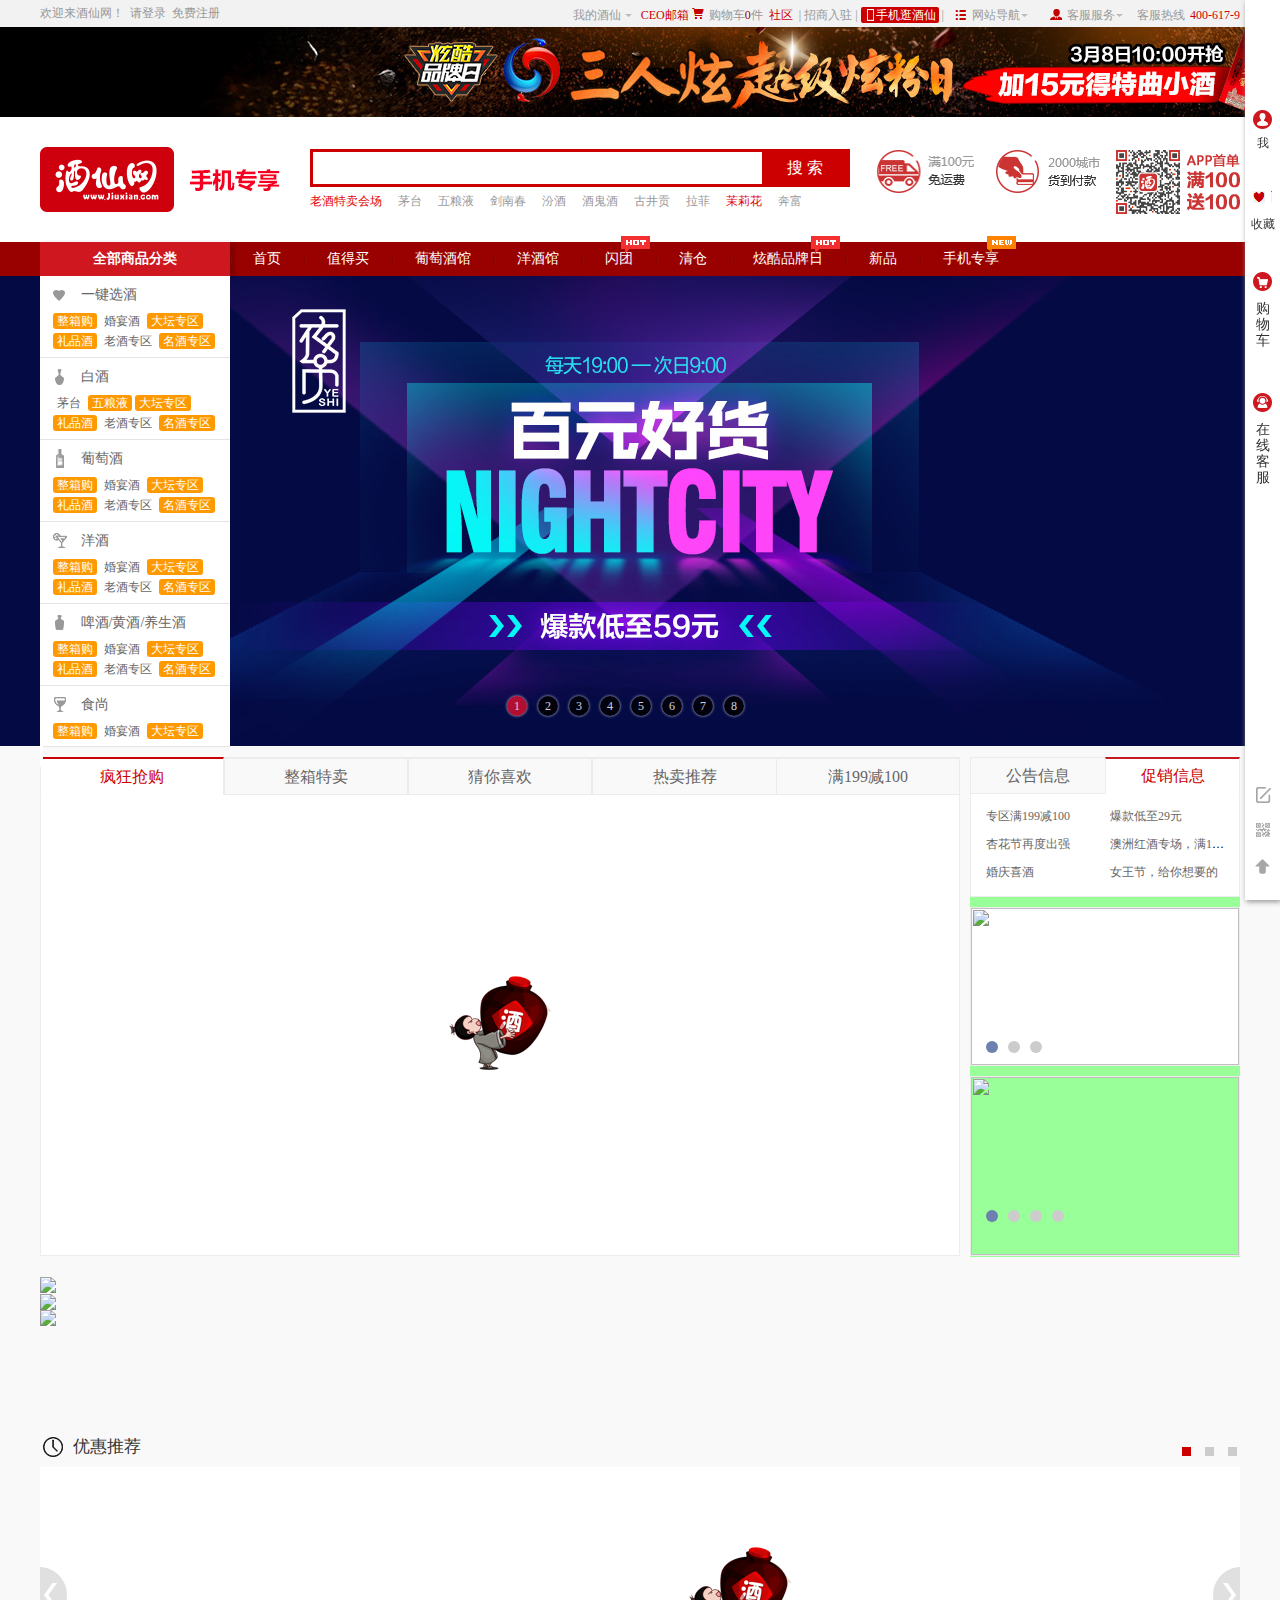
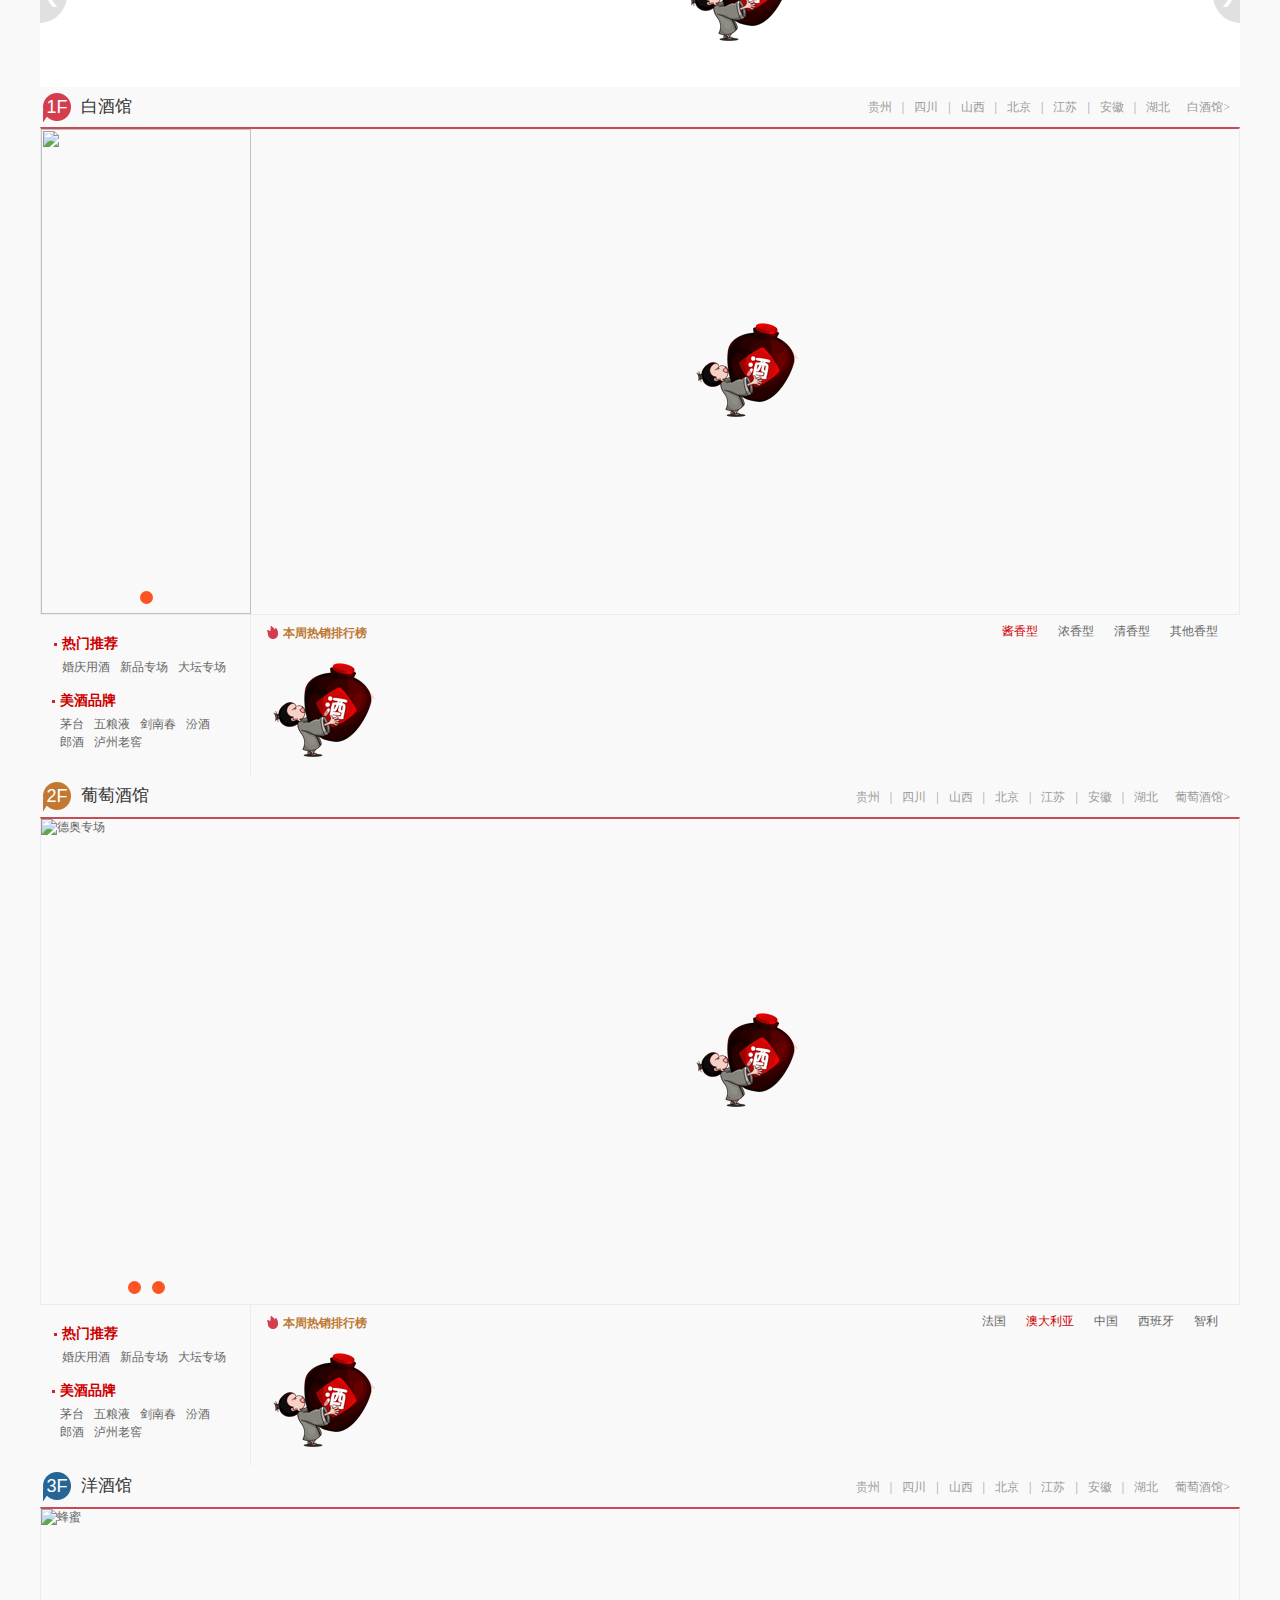
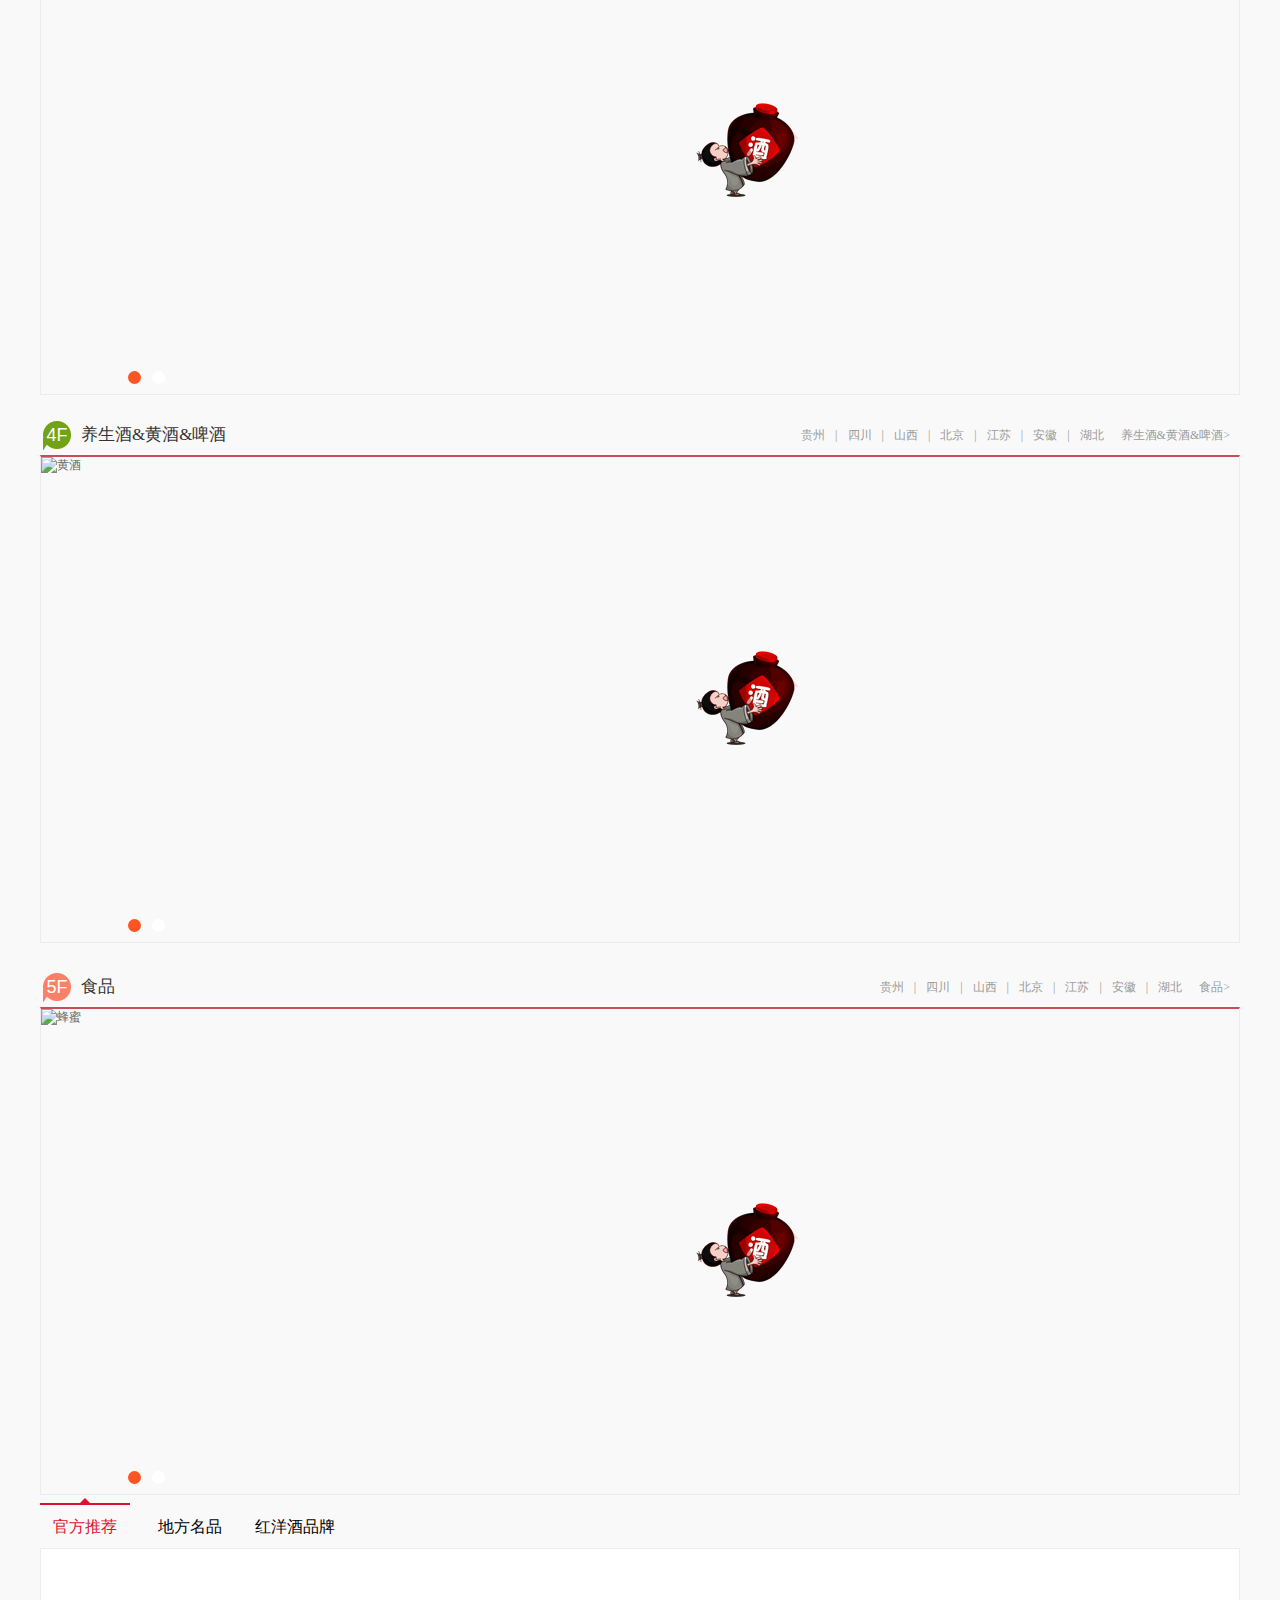
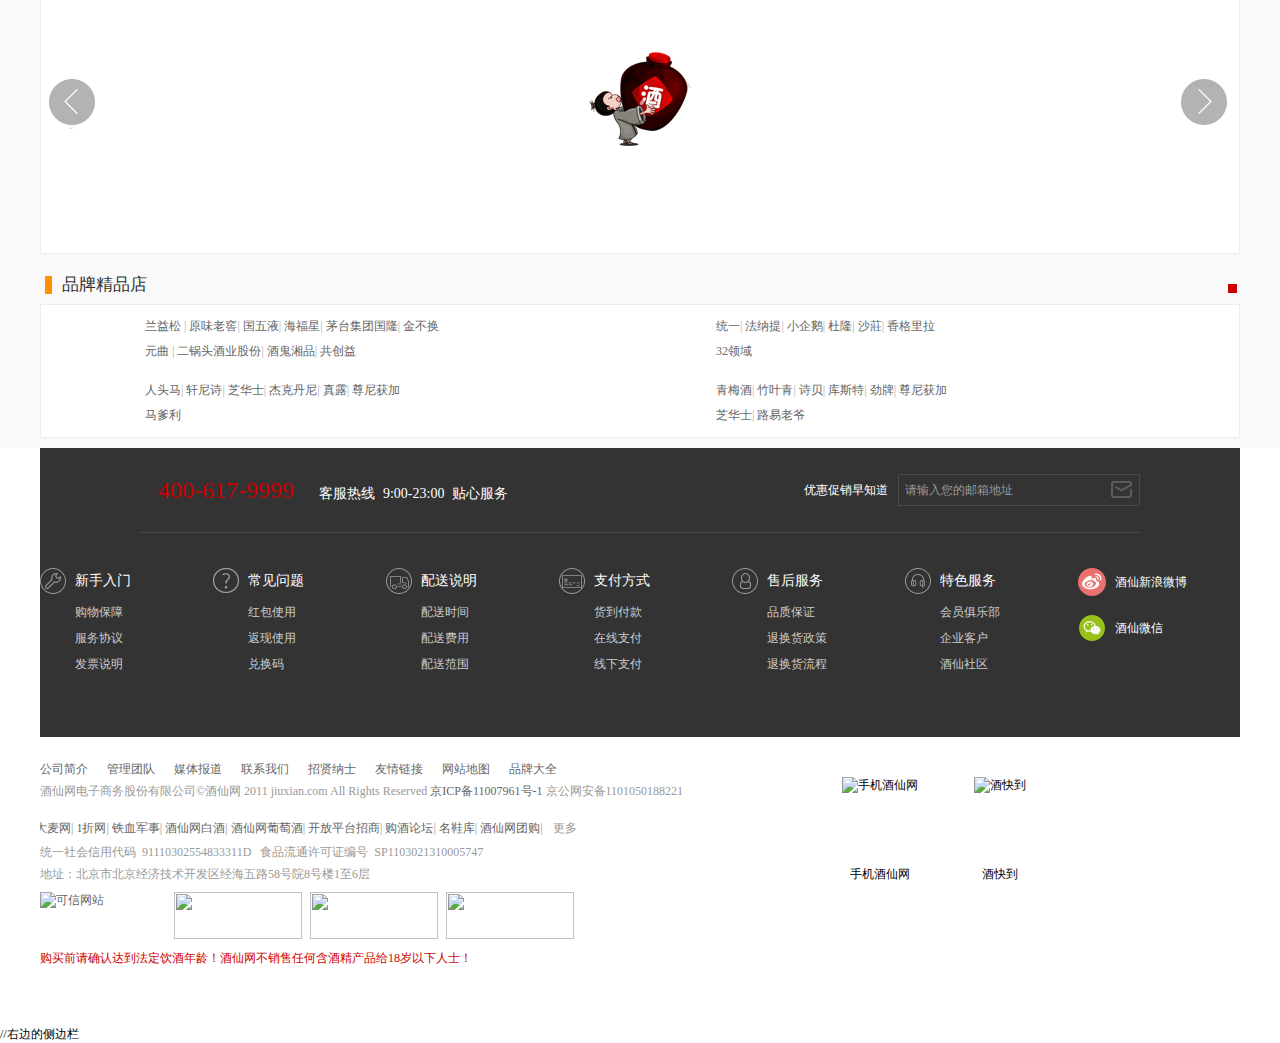
==== commit 01968b59: "下午进行gulp" ====
--- a/index.html
+++ b/index.html
@@ -1,725 +1,949 @@
 <!DOCTYPE html>
 <html>
+
 	<head>
 		<meta charset="UTF-8">
 		<title>酒中仙</title>
 		<link rel="shortcut icon" href="img/icon/icon.ico" />
-		<link rel="stylesheet" type="text/css" href="css/public.css"/>
-		<link rel="stylesheet" type="text/css" href="css/index.css"/>
-		<script data-main = "js/main" src="js/require.js"></script>
+		<link rel="stylesheet" type="text/css" href="css/public.css" />
+		<link rel="stylesheet" type="text/css" href="css/index.css" />
+		<script data-main="js/main" src="js/require.js"></script>
 	</head>
+
 	<body>
 		<div id="topHeader">
-			    <div class="topHeaderbox margin">
-			    		<div class="topHeaderboxleft">
-			    				<p>欢迎来酒仙网！</p>
-			    				<a class="i_a1" href="html/login.html">请登录</a>
-			    				<a class="i_a" href="html/register.html">免费注册</a>
-			    		</div>
-			    		<div class="topHeaderboxright">
-			    				<span class="i_s1">我的酒仙<i class="i_i1"></i></span>
-			    				<span class="i_s2">CEO邮箱</span>
-			    				<span class="i_s3"><i class="i_i2"></i>购物车<em>0</em>件</span>
-			    				<span class="i_s4">社区</span>
-			    				<b>|</b>
-			    				<span class="i_s5">招商入驻</span>
-			    				<b>|</b>
-			    				<span class="i_s6"><i class="publicIcon"></i>手机逛酒仙</span>
-			    				<b>|</b>
-			    				<span class="i_s7"><i class="i_i3"></i>网站导航<i class="i_i4"></i></span>
-			    				
-			    				<span class="i_s8"><i class="i_i5"></i>客服服务<i class="i_i6"></i></span>
-			    				
-			    				<span class="i_s9">客服热线<em>400-617-9</em></span>
-			    		</div>
-			    </div>
+			<div class="topHeaderbox margin">
+				<div class="topHeaderboxleft">
+					<p>欢迎来酒仙网！</p>
+					<a class="i_a1" href="html/login.html">请登录</a>
+					<a class="i_a" href="html/register.html">免费注册</a>
+				</div>
+				<div class="topHeaderboxright">
+					<span class="i_s1">我的酒仙<i class="i_i1"></i></span>
+					<span class="i_s2">CEO邮箱</span>
+					<span class="i_s3"><i class="i_i2"></i>购物车<em>0</em>件</span>
+					<span class="i_s4">社区</span>
+					<b>|</b>
+					<span class="i_s5">招商入驻</span>
+					<b>|</b>
+					<span class="i_s6"><i class="publicIcon"></i>手机逛酒仙</span>
+					<b>|</b>
+					<span class="i_s7"><i class="i_i3"></i>网站导航<i class="i_i4"></i></span>
+
+					<span class="i_s8"><i class="i_i5"></i>客服服务<i class="i_i6"></i></span>
+
+					<span class="i_s9">客服热线<em>400-617-9</em></span>
+				</div>
+			</div>
 		</div>
-		
+
 		<div id="topbanner">
 			<a href="#" id="topbanner1"></a>
 		</div>
-		
+
 		<header id="header_i">
 			<div class="header_box margin">
-			<div class="headerLogo">
-				<a href="index.html">
-					<img src="img/imgsindex/logo.png" />
-				</a>
-				<a href="#">
-					<img src="img/imgsindex/logo_1.gif" />
-				</a>
-			</div>
-			<div class="headerSearch">
-				<div class="searchHome">
-					<form action="" method="get">
-						<input id="wd" class="search-form" type="text"  value="" maxlength="50">
-					  	<input class="search-btn" type="submit" id="home_sousuo" value="搜&nbsp;索">
-						<input id="area"  type="hidden" value="">
-						<div id="search" style="display: none;">
-						</div>
-					</form>
+				<div class="headerLogo">
+					<a href="index.html">
+						<img src="img/imgsindex/logo.png" />
+					</a>
+					<a href="#">
+						<img src="img/imgsindex/logo_1.gif" />
+					</a>
 				</div>
-				
-				<div class="hotWords" style="" name="__home_sousuoreci">            	
-						<p>	
-						<a class="on" href="#" target="_blank">老酒特卖会场<s></s></a>         
-						<a href="#" target="_blank">茅台<s></s></a>         
-						<a href="#" target="_blank">五粮液<s></s></a>         
-						<a href="#" target="_blank">剑南春<s></s></a>         
-						<a href="#" target="_blank">汾酒<s></s></a>         
-						<a href="#" target="_blank">酒鬼酒<s></s></a>         
-						<a href="#" target="_blank">古井贡<s></s></a>         
-						<a href="#" target="_blank">拉菲<s></s></a>         
-						<a class="on" href="#" target="_blank">茉莉花<s></s></a>         
-						<a href="#" target="_blank">奔富<s></s></a>         
-						<a href="#">优级杏花村<s></s></a>         
-						<a href="#" target="_blank">洋河<s></s></a>         
-						<a href="#" target="_blank">泸州老窖<s></s></a>         
-						<a class="on" href="#" target="_blank">食尚<s></s></a>         
+				<div class="headerSearch">
+					<div class="searchHome">
+						<form action="" method="get">
+							<input id="wd" class="search-form" type="text" value="" maxlength="50">
+							<input class="search-btn" type="submit" id="home_sousuo" value="搜&nbsp;索">
+							<input id="area" type="hidden" value="">
+							<div id="search" style="display: none;">
+							</div>
+						</form>
+					</div>
+
+					<div class="hotWords" style="" name="__home_sousuoreci">
+						<p>
+							<a class="on" href="#" target="_blank">老酒特卖会场<s></s></a>
+							<a href="#" target="_blank">茅台<s></s></a>
+							<a href="#" target="_blank">五粮液<s></s></a>
+							<a href="#" target="_blank">剑南春<s></s></a>
+							<a href="#" target="_blank">汾酒<s></s></a>
+							<a href="#" target="_blank">酒鬼酒<s></s></a>
+							<a href="#" target="_blank">古井贡<s></s></a>
+							<a href="#" target="_blank">拉菲<s></s></a>
+							<a class="on" href="#" target="_blank">茉莉花<s></s></a>
+							<a href="#" target="_blank">奔富<s></s></a>
+							<a href="#">优级杏花村<s></s></a>
+							<a href="#" target="_blank">洋河<s></s></a>
+							<a href="#" target="_blank">泸州老窖<s></s></a>
+							<a class="on" href="#" target="_blank">食尚<s></s></a>
 						</p>
+					</div>
 				</div>
-			</div>
-			<div class="headerProtect">
-				
-			</div>
-			
+				<div class="headerProtect">
+
+				</div>
+
 			</div>
 		</header>
 		<nav id="nav_i">
-				<div class="nav margin">
-					 <div class="navCategoryMenu">
-					 	 <h2>全部商品分类</h2>
-					 	 <ul class="categoryBox">
-					 	 	<li class="catItem" >
-					 	 		 <div class="catItemCon">
-					 	 		 	 <h3>
+			<div class="nav margin">
+				<div class="navCategoryMenu">
+					<h2>全部商品分类</h2>
+					<ul class="categoryBox">
+						<li class="catItem">
+							<div class="catItemCon">
+								<h3>
 					 	 		 	 	<i class="publicIcon seleWine"></i>
 					 	 		 	 	<a href="#">一键选酒</a>
 					 	 		 	 </h3>
-					 	 		 	 <div class="categoryCon">
-					 	 		 	 	<p>
-					 	 		 	 		<a href="#" class="on">整箱购</a>
-					 	 		 	 		<a href="#" >婚宴酒</a>
-					 	 		 	 		<a href="#" class="on">大坛专区</a>
-					 	 		 	 	</p>
-					 	 		 	 	<p>
-					 	 		 	 		<a href="#" class="on">礼品酒</a>
-					 	 		 	 		<a href="#" >老酒专区</a>
-					 	 		 	 		<a href="#" class="on">名酒专区</a>
-					 	 		 	 	</p>
-					 	 		 	 </div>
-					 	 		 </div>
-					 	 	</li>
-					 	 	<li class="catItem" >
-					 	 		 <div class="catItemCon">
-					 	 		 	 <h3>
+								<div class="categoryCon">
+									<p>
+										<a href="#" class="on">整箱购</a>
+										<a href="#">婚宴酒</a>
+										<a href="#" class="on">大坛专区</a>
+									</p>
+									<p>
+										<a href="#" class="on">礼品酒</a>
+										<a href="#">老酒专区</a>
+										<a href="#" class="on">名酒专区</a>
+									</p>
+								</div>
+							</div>
+						</li>
+						<li class="catItem">
+							<div class="catItemCon">
+								<h3>
 					 	 		 	 	<i class="publicIcon whiteWine"></i>
 					 	 		 	 	<a href="#">白酒</a>
 					 	 		 	 </h3>
-					 	 		 	 <div class="categoryCon">
-					 	 		 	 	<p>
-					 	 		 	 		<a href="#" >茅台</a>
-					 	 		 	 		<a href="#" class="on">五粮液</a>
-					 	 		 	 		<a href="#" class="on">大坛专区</a>
-					 	 		 	 		<a href="#" >茅台</a>
-					 	 		 	 	</p>
-					 	 		 	 	<p>
-					 	 		 	 		<a href="#" class="on">礼品酒</a>
-					 	 		 	 		<a href="#" >老酒专区</a>
-					 	 		 	 		<a href="#" class="on">名酒专区</a>
-					 	 		 	 	</p>
-					 	 		 	 </div>
-					 	 		 </div>
-					 	 	</li>
-					 	 	<li class="catItem" >
-					 	 		 <div class="catItemCon">
-					 	 		 	 <h3>
+								<div class="categoryCon">
+									<p>
+										<a href="#">茅台</a>
+										<a href="#" class="on">五粮液</a>
+										<a href="#" class="on">大坛专区</a>
+										<a href="#">茅台</a>
+									</p>
+									<p>
+										<a href="#" class="on">礼品酒</a>
+										<a href="#">老酒专区</a>
+										<a href="#" class="on">名酒专区</a>
+									</p>
+								</div>
+							</div>
+						</li>
+						<li class="catItem">
+							<div class="catItemCon">
+								<h3>
 					 	 		 	 	<i class="publicIcon putaoWine"></i>
 					 	 		 	 	<a href="#">葡萄酒</a>
 					 	 		 	 </h3>
-					 	 		 	 <div class="categoryCon">
-					 	 		 	 	<p>
-					 	 		 	 		<a href="#" class="on">整箱购</a>
-					 	 		 	 		<a href="#" >婚宴酒</a>
-					 	 		 	 		<a href="#" class="on">大坛专区</a>
-					 	 		 	 	</p>
-					 	 		 	 	<p>
-					 	 		 	 		<a href="#" class="on">礼品酒</a>
-					 	 		 	 		<a href="#" >老酒专区</a>
-					 	 		 	 		<a href="#" class="on">名酒专区</a>
-					 	 		 	 	</p>
-					 	 		 	 </div>
-					 	 		 </div>
-					 	 	</li>
-					 	 	<li class="catItem" >
-					 	 		 <div class="catItemCon">
-					 	 		 	 <h3>
+								<div class="categoryCon">
+									<p>
+										<a href="#" class="on">整箱购</a>
+										<a href="#">婚宴酒</a>
+										<a href="#" class="on">大坛专区</a>
+									</p>
+									<p>
+										<a href="#" class="on">礼品酒</a>
+										<a href="#">老酒专区</a>
+										<a href="#" class="on">名酒专区</a>
+									</p>
+								</div>
+							</div>
+						</li>
+						<li class="catItem">
+							<div class="catItemCon">
+								<h3>
 					 	 		 	 	<i class="publicIcon yangWine"></i>
 					 	 		 	 	<a href="#">洋酒</a>
 					 	 		 	 </h3>
-					 	 		 	 <div class="categoryCon">
-					 	 		 	 	<p>
-					 	 		 	 		<a href="#" class="on">整箱购</a>
-					 	 		 	 		<a href="#" >婚宴酒</a>
-					 	 		 	 		<a href="#" class="on">大坛专区</a>
-					 	 		 	 	</p>
-					 	 		 	 	<p>
-					 	 		 	 		<a href="#" class="on">礼品酒</a>
-					 	 		 	 		<a href="#" >老酒专区</a>
-					 	 		 	 		<a href="#" class="on">名酒专区</a>
-					 	 		 	 	</p>
-					 	 		 	 </div>
-					 	 		 </div>
-					 	 	</li>
-					 	 	<li class="catItem" >
-					 	 		 <div class="catItemCon">
-					 	 		 	 <h3>
+								<div class="categoryCon">
+									<p>
+										<a href="#" class="on">整箱购</a>
+										<a href="#">婚宴酒</a>
+										<a href="#" class="on">大坛专区</a>
+									</p>
+									<p>
+										<a href="#" class="on">礼品酒</a>
+										<a href="#">老酒专区</a>
+										<a href="#" class="on">名酒专区</a>
+									</p>
+								</div>
+							</div>
+						</li>
+						<li class="catItem">
+							<div class="catItemCon">
+								<h3>
 					 	 		 	 	<i class="publicIcon beer"></i>
 					 	 		 	 	<a href="#">啤酒/黄酒/养生酒</a>
 					 	 		 	 </h3>
-					 	 		 	 <div class="categoryCon">
-					 	 		 	 	<p>
-					 	 		 	 		<a href="#" class="on">整箱购</a>
-					 	 		 	 		<a href="#" >婚宴酒</a>
-					 	 		 	 		<a href="#" class="on">大坛专区</a>
-					 	 		 	 	</p>
-					 	 		 	 	<p>
-					 	 		 	 		<a href="#" class="on">礼品酒</a>
-					 	 		 	 		<a href="#" >老酒专区</a>
-					 	 		 	 		<a href="#" class="on">名酒专区</a>
-					 	 		 	 	</p>
-					 	 		 	 </div>
-					 	 		 </div>
-					 	 	</li>
-					 	 	<li class="catItem" id="_nowactstr1">
-					 	 		 <div class="catItemCon">
-					 	 		 	 <h3>
+								<div class="categoryCon">
+									<p>
+										<a href="#" class="on">整箱购</a>
+										<a href="#">婚宴酒</a>
+										<a href="#" class="on">大坛专区</a>
+									</p>
+									<p>
+										<a href="#" class="on">礼品酒</a>
+										<a href="#">老酒专区</a>
+										<a href="#" class="on">名酒专区</a>
+									</p>
+								</div>
+							</div>
+						</li>
+						<li class="catItem" id="_nowactstr1">
+							<div class="catItemCon">
+								<h3>
 					 	 		 	 	<i class="publicIcon food"></i>
 					 	 		 	 	<a href="#">食尚</a>
 					 	 		 	 </h3>
-					 	 		 	 <div class="categoryCon">
-					 	 		 	 	<p>
-					 	 		 	 		<a href="#" class="on">整箱购</a>
-					 	 		 	 		<a href="#" >婚宴酒</a>
-					 	 		 	 		<a href="#" class="on">大坛专区</a>
-					 	 		 	 	</p>
-					 	 		 	 	
-					 	 		 	 </div>
-					 	 		 </div>
-					 	 	</li>
-					 	 </ul>
-					</div>
-					<div class="navList">
-					 	<ul class="navList">
-							<li class="home on"><a class="channel" href="#">首页</a></li>
-							<li><a class="channel" href="#" target="_blank">值得买</a></li>
-							<li><a  class="channel"  href="#" target="_blank">葡萄酒馆</a></li>
-							<li><a  class="channel"  href="#" target="_blank">洋酒馆</a></li>
-							<li><a  class="channel"  href="#" target="_blank">闪团</a><span class="hot publicIcon"></span></li>
-							<li><a  class="channel"  href="#" target="_blank">清仓</a></li>
-							<li><a  class="channel"  href="#" target="_blank">炫酷品牌日</a><span class="hot publicIcon"></span></li>
-							<li><a  class="channel"  href="#" target="_blank">新品</a></li>
-							<li><a  class="channel"  target="_blank">手机专享</a><span class="new publicIcon"></span></li>
-						</ul>
-					</div>
+								<div class="categoryCon">
+									<p>
+										<a href="#" class="on">整箱购</a>
+										<a href="#">婚宴酒</a>
+										<a href="#" class="on">大坛专区</a>
+									</p>
+
+								</div>
+							</div>
+						</li>
+					</ul>
 				</div>
+				<div class="navList">
+					<ul class="navList">
+						<li class="home on">
+							<a class="channel" href="#">首页</a>
+						</li>
+						<li>
+							<a class="channel" href="#" target="_blank">值得买</a>
+						</li>
+						<li>
+							<a class="channel" href="#" target="_blank">葡萄酒馆</a>
+						</li>
+						<li>
+							<a class="channel" href="#" target="_blank">洋酒馆</a>
+						</li>
+						<li>
+							<a class="channel" href="#" target="_blank">闪团</a><span class="hot publicIcon"></span></li>
+						<li>
+							<a class="channel" href="#" target="_blank">清仓</a>
+						</li>
+						<li>
+							<a class="channel" href="#" target="_blank">炫酷品牌日</a><span class="hot publicIcon"></span></li>
+						<li>
+							<a class="channel" href="#" target="_blank">新品</a>
+						</li>
+						<li>
+							<a class="channel" target="_blank">手机专享</a><span class="new publicIcon"></span></li>
+					</ul>
+				</div>
+			</div>
 		</nav>
-		
+
 		<section id="banner">
-			    <ul class="banner_bg">
-			    	<li style="background: url(img/imgsindex/lunbo1.jpg) no-repeat center;" class="active"></li>
-			    	<li style="background: url(img/imgsindex/lunbo2.jpg) no-repeat center;;"></li>
-			    	<li style="background: url(img/imgsindex/lunbo3.jpg) no-repeat center;;"></li>
-			    	<li style="background: url(img/imgsindex/lunbo4.jpg) no-repeat center;;"></li>
-			    	<li style="background: url(img/imgsindex/lunbo5.jpg) no-repeat center;;"></li>
-			    	<li style="background: url(img/imgsindex/lunbo6.jpg) no-repeat center;;"></li>
-			    	<li style="background: url(img/imgsindex/lunbo7.jpg) no-repeat center;;"></li>
-			    	<li style="background: url(img/imgsindex/lunbo8.jpg) no-repeat center;;"></li>
-			    </ul>
-			    <ol class="smallUl">
-			    	<li class="on">1</li>
-			    	<li>2</li>
-			    	<li>3</li>
-			    	<li>4</li>
-			    	<li>5</li>
-			    	<li>6</li>
-			    	<li>7</li>
-			    	<li>8</li>
-			    </ol>
+			<ul class="banner_bg">
+				<li style="background: url(img/imgsindex/lunbo1.jpg) no-repeat center;" class="active"></li>
+				<li style="background: url(img/imgsindex/lunbo2.jpg) no-repeat center;;"></li>
+				<li style="background: url(img/imgsindex/lunbo3.jpg) no-repeat center;;"></li>
+				<li style="background: url(img/imgsindex/lunbo4.jpg) no-repeat center;;"></li>
+				<li style="background: url(img/imgsindex/lunbo5.jpg) no-repeat center;;"></li>
+				<li style="background: url(img/imgsindex/lunbo6.jpg) no-repeat center;;"></li>
+				<li style="background: url(img/imgsindex/lunbo7.jpg) no-repeat center;;"></li>
+				<li style="background: url(img/imgsindex/lunbo8.jpg) no-repeat center;;"></li>
+			</ul>
+			<ol class="smallUl">
+				<li class="on">1</li>
+				<li>2</li>
+				<li>3</li>
+				<li>4</li>
+				<li>5</li>
+				<li>6</li>
+				<li>7</li>
+				<li>8</li>
+			</ol>
 		</section>
-		
+
 		<section id="mianwarp">
 			<section class="mainBox margin">
 				<article id="hot_shop">
-					  <section id="hot_left">
-					  		<div class="indexTabNav">
-					  			<ul>
-									<li class="n1 on">疯狂抢购</li>
-						            <li class="n2">整箱特卖</li>
-						            <li class="n3 ">猜你喜欢 </li>
-						            <li class="n4">热卖推荐</li>
-									<li class="n5"> 满199减100</li>
+					<section id="hot_left">
+						<div class="indexTabNav">
+							<ul>
+								<li class="n1 on">疯狂抢购</li>
+								<li class="n2">整箱特卖</li>
+								<li class="n3 ">猜你喜欢 </li>
+								<li class="n4">热卖推荐</li>
+								<li class="n5"> 满199减100</li>
+							</ul>
+						</div>
+						<div class="indexTabConWrap">
+							<!--左边的tab-->
+						</div>
+					</section>
+					<section id="hot_right">
+						<div class="indexTabNew">
+							<div class="indexTabNewNav">
+								<ul>
+									<li class="s1">公告信息</li>
+									<li class="s2 on">促销信息</li>
 								</ul>
-					  		</div>
-					  		<div class="indexTabConWrap">
-					  			<!--左边的tab-->
-					  		</div>
-					  </section>
-					  <section id="hot_right">
-					  	<div class="indexTabNew">
-					  		<div class="indexTabNewNav">
-					  			<ul>
-					  				<li class="s1">公告信息</li>
-					  				<li class="s2 on">促销信息</li>
-					  			</ul>
-					  		</div>
-					  		<div class="indexTabNewCon">
-					  			<div class="indexTabNewList" style="display: none;">
-					  				<ul >
-<li><a href="http://help.jiuxian.com/show-330.htm" target="_blank" title="低度酒水恢复销售辽宁、吉林、内蒙古、新疆、西藏" rel="nofollow">低度酒水恢复销售辽宁、吉林、内蒙古、新疆、西藏</a></li>
-<li><a href="http://help.jiuxian.com/show-319.htm" target="_blank" title="酒仙网对外开放入驻公告" rel="nofollow">酒仙网对外开放入驻公告</a></li>
-<li><a href="http://help.jiuxian.com/show-217.htm" target="_blank" title="关于不法分子冒充酒仙网员工推销酒水" rel="nofollow">关于不法分子冒充酒仙网员工推销酒水</a></li>
-<li><a href="http://help.jiuxian.com/show-214.htm" target="_blank" title="关于包装中含“驰名商标”字样酒品若干情况的告知说明" rel="nofollow">关于包装中含“驰名商标”字样酒品若干情况的告知说明</a></li>
-<li><a href="http://help.jiuxian.com/show-216.htm" target="_blank" title="配送运费说明" rel="nofollow">配送运费说明</a></li>
-<li><a href="http://help.jiuxian.com/show-332.htm" target="_blank" title="316大促震撼上线" rel="nofollow">316大促震撼上线</a></li>
-</ul>
-					  			</div>
-					  			<div class="indexTabNewList">
-					  				<ul >
-<li><a href="http://shop.jiuxian.com/brand-383/activity-1656.htm" target="_blank" title="专区满199减100" rel="nofollow">专区满199减100</a></li>
-<li><a href="http://shop.jiuxian.com/brand-392/activity-1655.htm" target="_blank" title="爆款低至29元" rel="nofollow">爆款低至29元</a></li>
-<li><a href="http://shop.jiuxian.com/brand-383/activity-1652.htm" target="_blank" title="杏花节再度出强" rel="nofollow">杏花节再度出强</a></li>
-<li><a href="http://shop.jiuxian.com/brand-400/activity-1632.htm" target="_blank" title="澳洲红酒专场，满198减20" rel="nofollow">澳洲红酒专场，满198减20</a></li>
-<li><a href="http://shop.jiuxian.com/brand-371/activity-658.htm" target="_blank" title="婚庆喜酒" rel="nofollow">婚庆喜酒</a></li>
-<li><a href="http://shop.jiuxian.com/brand-402/activity-1561.htm" target="_blank" title="女王节，给你想要的" rel="nofollow">女王节，给你想要的</a></li>
-</ul>
-					  			</div>
-					  		</div>
-					  	</div>
-					  	<div class="indexTuanBox mt10 sliderBox">
-					  			<div class="indexTuanList">
-					  				<ul class="bigUl">
-<li><a href="http://tuan.jiuxian.com/tuan_detail-26261-52342.htm?source=103" target="_blank" rel="nofollow"><img src="http://img10.jximage.com/bill/2017/0310/e00f8fd4324540ce8640c47356a68e20.png" _src="" width="268" height="157"></a></li>					  					
-<li><a href="http://tuan.jiuxian.com/tuan_detail-28926-52366.htm?source=101" target="_blank" rel="nofollow"><img src="http://img08.jiuxian.com/bill/2017/0310/49ad9ef113e04316a65c095523db3539.png" _src="" width="268" height="157"></a></li>
-<li><a href="http://tuan.jiuxian.com/tuan_detail-12010-52328.htm?source=102" target="_blank" rel="nofollow"><img src="http://img06.jiuxian.com/bill/2017/0309/2ece31f9e89347cbabfb3ceab7783932.jpg" _src="" width="268" height="157"></a></li>
-<li><a href="http://tuan.jiuxian.com/tuan_detail-26261-52342.htm?source=103" target="_blank" rel="nofollow"><img src="http://img10.jximage.com/bill/2017/0310/e00f8fd4324540ce8640c47356a68e20.png" _src="" width="268" height="157"></a></li>
-<li><a href="http://tuan.jiuxian.com/tuan_detail-28926-52366.htm?source=101" target="_blank" rel="nofollow"><img src="http://img08.jiuxian.com/bill/2017/0310/49ad9ef113e04316a65c095523db3539.png" _src="" width="268" height="157"></a></li>
-</ul>
-					  			</div>
-					  			<div class="btnBox smallUl">
-					  				<span class="btnBg">
+							</div>
+							<div class="indexTabNewCon">
+								<div class="indexTabNewList" style="display: none;">
+									<ul>
+										<li>
+											<a href="http://help.jiuxian.com/show-330.htm" target="_blank" title="低度酒水恢复销售辽宁、吉林、内蒙古、新疆、西藏" rel="nofollow">低度酒水恢复销售辽宁、吉林、内蒙古、新疆、西藏</a>
+										</li>
+										<li>
+											<a href="http://help.jiuxian.com/show-319.htm" target="_blank" title="酒仙网对外开放入驻公告" rel="nofollow">酒仙网对外开放入驻公告</a>
+										</li>
+										<li>
+											<a href="http://help.jiuxian.com/show-217.htm" target="_blank" title="关于不法分子冒充酒仙网员工推销酒水" rel="nofollow">关于不法分子冒充酒仙网员工推销酒水</a>
+										</li>
+										<li>
+											<a href="http://help.jiuxian.com/show-214.htm" target="_blank" title="关于包装中含“驰名商标”字样酒品若干情况的告知说明" rel="nofollow">关于包装中含“驰名商标”字样酒品若干情况的告知说明</a>
+										</li>
+										<li>
+											<a href="http://help.jiuxian.com/show-216.htm" target="_blank" title="配送运费说明" rel="nofollow">配送运费说明</a>
+										</li>
+										<li>
+											<a href="http://help.jiuxian.com/show-332.htm" target="_blank" title="316大促震撼上线" rel="nofollow">316大促震撼上线</a>
+										</li>
+									</ul>
+								</div>
+								<div class="indexTabNewList">
+									<ul>
+										<li>
+											<a href="http://shop.jiuxian.com/brand-383/activity-1656.htm" target="_blank" title="专区满199减100" rel="nofollow">专区满199减100</a>
+										</li>
+										<li>
+											<a href="http://shop.jiuxian.com/brand-392/activity-1655.htm" target="_blank" title="爆款低至29元" rel="nofollow">爆款低至29元</a>
+										</li>
+										<li>
+											<a href="http://shop.jiuxian.com/brand-383/activity-1652.htm" target="_blank" title="杏花节再度出强" rel="nofollow">杏花节再度出强</a>
+										</li>
+										<li>
+											<a href="http://shop.jiuxian.com/brand-400/activity-1632.htm" target="_blank" title="澳洲红酒专场，满198减20" rel="nofollow">澳洲红酒专场，满198减20</a>
+										</li>
+										<li>
+											<a href="http://shop.jiuxian.com/brand-371/activity-658.htm" target="_blank" title="婚庆喜酒" rel="nofollow">婚庆喜酒</a>
+										</li>
+										<li>
+											<a href="http://shop.jiuxian.com/brand-402/activity-1561.htm" target="_blank" title="女王节，给你想要的" rel="nofollow">女王节，给你想要的</a>
+										</li>
+									</ul>
+								</div>
+							</div>
+						</div>
+						<div class="indexTuanBox mt10 sliderBox">
+							<div class="indexTuanList">
+								<ul class="bigUl">
+									<li>
+										<a href="http://tuan.jiuxian.com/tuan_detail-26261-52342.htm?source=103" target="_blank" rel="nofollow"><img src="http://img10.jximage.com/bill/2017/0310/e00f8fd4324540ce8640c47356a68e20.png" _src="" width="268" height="157"></a>
+									</li>
+									<li>
+										<a href="http://tuan.jiuxian.com/tuan_detail-28926-52366.htm?source=101" target="_blank" rel="nofollow"><img src="http://img08.jiuxian.com/bill/2017/0310/49ad9ef113e04316a65c095523db3539.png" _src="" width="268" height="157"></a>
+									</li>
+									<li>
+										<a href="http://tuan.jiuxian.com/tuan_detail-12010-52328.htm?source=102" target="_blank" rel="nofollow"><img src="http://img06.jiuxian.com/bill/2017/0309/2ece31f9e89347cbabfb3ceab7783932.jpg" _src="" width="268" height="157"></a>
+									</li>
+									<li>
+										<a href="http://tuan.jiuxian.com/tuan_detail-26261-52342.htm?source=103" target="_blank" rel="nofollow"><img src="http://img10.jximage.com/bill/2017/0310/e00f8fd4324540ce8640c47356a68e20.png" _src="" width="268" height="157"></a>
+									</li>
+									<li>
+										<a href="http://tuan.jiuxian.com/tuan_detail-28926-52366.htm?source=101" target="_blank" rel="nofollow"><img src="http://img08.jiuxian.com/bill/2017/0310/49ad9ef113e04316a65c095523db3539.png" _src="" width="268" height="157"></a>
+									</li>
+								</ul>
+							</div>
+							<div class="btnBox smallUl">
+								<span class="btnBg">
 					  				<em class="on">1</em>
 					  				<em class="">2</em>
 					  				<em class="">3</em>
 					  				</span>
-					  			</div>
-				  		</div>
-				  		<div class="indexAdFocus mt10 sliderBox">
-								<div name="__home_youlun2" class="indexAdFocusList">
-									<ul class="indexAdFocusWrap bigUl" style="left: -268px;">
-						<li><a href="http://shop.jiuxian.com/brand-400/activity-1633.htm?source=108" target="_blank" rel="nofollow"><img src="http://img09.jximage.com/bill/2017/0214/a93fce29a2b5483e98d7e11a41cce62d.png" _src="" width="268" height="178"></a></li>
-						<li><a href="http://shop.jiuxian.com/brand-371/activity-395.htm?area=2?source=105" target="_blank" rel="nofollow"><img src="http://img09.jximage.com/bill/2017/0104/52143017c4d24d33822536a7214db6ec.png" _src="" width="268" height="178"></a></li>
-						<li><a href="http://shop.jiuxian.com/brand-371/activity-624.htm?area=2?source=106" target="_blank" rel="nofollow"><img src="http://img06.jiuxian.com/bill/2016/0621/3f8e86f32b2c41318cc496fb538bc096.jpg" _src="" width="268" height="178"></a></li>
-						<li><a href="http://shop.jiuxian.com/brand-371/activity-440.htm?area=10?source=107" target="_blank" rel="nofollow"><img src="http://img07.jximage.com/bill/2017/0115/51d399fe0c364cd882418f99c1c8844f.jpg" _src="" width="268" height="178"></a></li>
-						<li><a href="http://shop.jiuxian.com/brand-400/activity-1633.htm?source=108" target="_blank" rel="nofollow"><img src="http://img09.jximage.com/bill/2017/0214/a93fce29a2b5483e98d7e11a41cce62d.png" _src="" width="268" height="178"></a></li>
-						<li><a href="http://shop.jiuxian.com/brand-371/activity-395.htm?area=2?source=105" target="_blank" rel="nofollow"><img src="http://img09.jximage.com/bill/2017/0104/52143017c4d24d33822536a7214db6ec.png" _src="" width="268" height="178"></a></li>
-						</ul></div>
-								<div class="btnBox">
-									<span class="btnBg2 smallUl">
+							</div>
+						</div>
+						<div class="indexAdFocus mt10 sliderBox">
+							<div name="__home_youlun2" class="indexAdFocusList">
+								<ul class="indexAdFocusWrap bigUl" style="left: -268px;">
+									<li>
+										<a href="http://shop.jiuxian.com/brand-400/activity-1633.htm?source=108" target="_blank" rel="nofollow"><img src="http://img09.jximage.com/bill/2017/0214/a93fce29a2b5483e98d7e11a41cce62d.png" _src="" width="268" height="178"></a>
+									</li>
+									<li>
+										<a href="http://shop.jiuxian.com/brand-371/activity-395.htm?area=2?source=105" target="_blank" rel="nofollow"><img src="http://img09.jximage.com/bill/2017/0104/52143017c4d24d33822536a7214db6ec.png" _src="" width="268" height="178"></a>
+									</li>
+									<li>
+										<a href="http://shop.jiuxian.com/brand-371/activity-624.htm?area=2?source=106" target="_blank" rel="nofollow"><img src="http://img06.jiuxian.com/bill/2016/0621/3f8e86f32b2c41318cc496fb538bc096.jpg" _src="" width="268" height="178"></a>
+									</li>
+									<li>
+										<a href="http://shop.jiuxian.com/brand-371/activity-440.htm?area=10?source=107" target="_blank" rel="nofollow"><img src="http://img07.jximage.com/bill/2017/0115/51d399fe0c364cd882418f99c1c8844f.jpg" _src="" width="268" height="178"></a>
+									</li>
+									<li>
+										<a href="http://shop.jiuxian.com/brand-400/activity-1633.htm?source=108" target="_blank" rel="nofollow"><img src="http://img09.jximage.com/bill/2017/0214/a93fce29a2b5483e98d7e11a41cce62d.png" _src="" width="268" height="178"></a>
+									</li>
+									<li>
+										<a href="http://shop.jiuxian.com/brand-371/activity-395.htm?area=2?source=105" target="_blank" rel="nofollow"><img src="http://img09.jximage.com/bill/2017/0104/52143017c4d24d33822536a7214db6ec.png" _src="" width="268" height="178"></a>
+									</li>
+								</ul>
+							</div>
+							<div class="btnBox">
+								<span class="btnBg2 smallUl">
 			<em class="on">1</em>
 			<em class="">2</em>
 			<em class="">3</em>
 			<em class="">4</em>
-</span></div></div>
-
-					  </section>
-					  
+</span></div>
+						</div>
+
+					</section>
+
 				</article>
-				
+
 				<article id="festival">
-								<p>
-			<a name="home_tong1" href="http://shop.jiuxian.com/brand-382.htm" target="_blank" rel="nofollow"><img src="http://img07.jximage.com/bill/2017/0309/cce155f42cba424d831e7c7588372aef.png"></a>
-		</p>
-								<p>
-			<a name="home_tong2" href="http://shop.jiuxian.com/brand-382/activity-1676.htm" target="_blank" rel="nofollow"><img src="http://img07.jximage.com/bill/2017/0306/537e1bc9e02142f68b3c43b41242cf88.png"></a>
-		</p>
-								<p>
-			<a name="home_tong3" href="http://shop.jiuxian.com/index-1171/activity-1678.htm" target="_blank" rel="nofollow"><img src="http://img08.jiuxian.com/bill/2017/0306/5ebc13a900da468f93e3e0499ec9d8b5.png"></a>
-		</p>
+					<p>
+						<a name="home_tong1" href="http://shop.jiuxian.com/brand-382.htm" target="_blank" rel="nofollow"><img src="http://img07.jximage.com/bill/2017/0309/cce155f42cba424d831e7c7588372aef.png"></a>
+					</p>
+					<p>
+						<a name="home_tong2" href="http://shop.jiuxian.com/brand-382/activity-1676.htm" target="_blank" rel="nofollow"><img src="http://img07.jximage.com/bill/2017/0306/537e1bc9e02142f68b3c43b41242cf88.png"></a>
+					</p>
+					<p>
+						<a name="home_tong3" href="http://shop.jiuxian.com/index-1171/activity-1678.htm" target="_blank" rel="nofollow"><img src="http://img08.jiuxian.com/bill/2017/0306/5ebc13a900da468f93e3e0499ec9d8b5.png"></a>
+					</p>
 				</article>
-				
+
 				<article id="cheap">
-				<div class="titlebox">
-					<div class="title_2">
-					<i class="newIndexIcon">
+					<div class="titlebox">
+						<div class="title_2">
+							<i class="newIndexIcon">
 						
 					</i><span>优惠推荐
 					</span>
-					</div>
-					<div class="rightNavBox">
-						<span class="on">4</span>
-						<span class=""></span>
-						<span></span>
-						</div>
-				</div>
-				<div class="raceListWrap">
-					<i class="newIndexIcon raceArrow raceLeft"></i>
-					<i class="newIndexIcon raceArrow raceRight"></i>
-					<div class="receBoxs">
-						
-					
-					</div>
-				</div>
-		
+						</div>
+						<div class="rightNavBox">
+							<span class="on">4</span>
+							<span class=""></span>
+							<span></span>
+						</div>
+					</div>
+					<div class="raceListWrap">
+						<i class="newIndexIcon raceArrow raceLeft"></i>
+						<i class="newIndexIcon raceArrow raceRight"></i>
+						<div class="receBoxs">
+
+						</div>
+					</div>
+
 				</article>
-				
+
 				<!--楼层-->
 				<article id="whitewine Lay_5" class="louti">
 					<!--标题开始-->
-					<div class="titlebox"><div class="comTitle"><i class="comIcon1 newIndexIcon">1F</i><span>白酒馆</span></div><!-- 白酒馆顶部文字广告Start -->
-<div class="rightMenu" name="__home_baireci">
-<a href="#" target="_blank" title="贵州">贵州</a>
-|<a href="#" target="_blank" title="四川">四川</a>
-|<a href="#" target="_blank" title="山西">山西</a>
-|<a href="http://list.jiuxian.com/1-0-0-13-0-0-0-0-0-0-0-0.htm" target="_blank" title="北京">北京</a>
-|<a href="http://list.jiuxian.com/1-0-0-16-0-0-0-0-0-0-0-0.htm" target="_blank" title="江苏">江苏</a>
-|<a href="http://list.jiuxian.com/1-0-0-16-0-0-0-0-0-0-0-0.htm" target="_blank" title="安徽">安徽</a>
-|<a href="http://list.jiuxian.com/1-0-0-22-0-0-0-1-0-0-0-0.htm#v2" target="_blank" title="湖北">湖北</a>
-<!-- 白酒馆顶部文字广告End --><a name="home_bairukou" href="http://list.jiuxian.com/1-0-0-0-0-0-0-0-0-0-0-0.htm#v2" target="_blank" class="goBlank" title="去白酒馆" rel="nofollow">白酒馆<span>&gt;</span></a></div></div>
+					<div class="titlebox">
+						<div class="comTitle"><i class="comIcon1 newIndexIcon">1F</i><span>白酒馆</span></div>
+						<!-- 白酒馆顶部文字广告Start -->
+						<div class="rightMenu" name="__home_baireci">
+							<a href="#" target="_blank" title="贵州">贵州</a>
+							|
+							<a href="#" target="_blank" title="四川">四川</a>
+							|
+							<a href="#" target="_blank" title="山西">山西</a>
+							|
+							<a href="http://list.jiuxian.com/1-0-0-13-0-0-0-0-0-0-0-0.htm" target="_blank" title="北京">北京</a>
+							|
+							<a href="http://list.jiuxian.com/1-0-0-16-0-0-0-0-0-0-0-0.htm" target="_blank" title="江苏">江苏</a>
+							|
+							<a href="http://list.jiuxian.com/1-0-0-16-0-0-0-0-0-0-0-0.htm" target="_blank" title="安徽">安徽</a>
+							|
+							<a href="http://list.jiuxian.com/1-0-0-22-0-0-0-1-0-0-0-0.htm#v2" target="_blank" title="湖北">湖北</a>
+							<!-- 白酒馆顶部文字广告End -->
+							<a name="home_bairukou" href="http://list.jiuxian.com/1-0-0-0-0-0-0-0-0-0-0-0.htm#v2" target="_blank" class="goBlank" title="去白酒馆" rel="nofollow">白酒馆<span>&gt;</span></a>
+						</div>
+					</div>
 					<!--标题结束-->
 					<!--内容1开始-->
-					  <div class="spiritWrap" id="f1">
-					  		<div class="bannerSlier sliderBox">
-					  			<div class="imgBox" id="tab1">
-					  				<ul class="bigUl">
-					  					<li><a href="http://shop.jiuxian.com/brand-371/activity-440.htm" title="大坛" target="_blank" rel="nofollow"><img height="485" width="210" _src="" src="http://img06.jiuxian.com/bill/2017/0123/aa07faf33d5f49bb8da0a3d211103649.jpg" alt=""></a></li>
-					  					<li><a href="http://shop.jiuxian.com/brand-371/activity-440.htm" title="大坛" target="_blank" rel="nofollow"><img height="485" width="210" _src="" src="http://img06.jiuxian.com/bill/2017/0123/aa07faf33d5f49bb8da0a3d211103649.jpg" alt=""></a></li>
-					  					
-					  				</ul>
-					  			</div>
-					  			<div class="btnBox" id="t1">
-					  				<span class="btnBg smallUl">
+					<div class="spiritWrap" id="f1">
+						<div class="bannerSlier sliderBox">
+							<div class="imgBox" id="tab1">
+								<ul class="bigUl">
+									<li>
+										<a href="http://shop.jiuxian.com/brand-371/activity-440.htm" title="大坛" target="_blank" rel="nofollow"><img height="485" width="210" _src="" src="http://img06.jiuxian.com/bill/2017/0123/aa07faf33d5f49bb8da0a3d211103649.jpg" alt=""></a>
+									</li>
+									<li>
+										<a href="http://shop.jiuxian.com/brand-371/activity-440.htm" title="大坛" target="_blank" rel="nofollow"><img height="485" width="210" _src="" src="http://img06.jiuxian.com/bill/2017/0123/aa07faf33d5f49bb8da0a3d211103649.jpg" alt=""></a>
+									</li>
+
+								</ul>
+							</div>
+							<div class="btnBox" id="t1">
+								<span class="btnBg smallUl">
 					  				<em class="on"></em>
 										</span>
-					  			</div>
-					  		</div>
-					  		<div class="spiritList">
-					    	
-					  		</div>
-					  </div>
-					<!--内容1结束-->    
+							</div>
+						</div>
+						<div class="spiritList">
+
+						</div>
+					</div>
+					<!--内容1结束-->
 					<!--内容2开始-->
-					  <div class="topTenWrap">
-					  	<div class="hotWordBox" name="__home_bairemen"><ul>
-								<li><h3><i></i><span>热门推荐</span></h3>
-								<p><a href="http://shop.jiuxian.com/brand-371/activity-658.htm" target="_blank" title="婚庆用酒"><span>婚庆用酒</span></a><a href="http://shop.jiuxian.com/brand-371/activity-1080.htm" target="_blank" title="新品专场"><span>新品专场</span></a><a href="http://shop.jiuxian.com/brand-371/activity-440.htm" target="_blank" title="大坛专场"><span>大坛专场</span></a></p>
+					<div class="topTenWrap">
+						<div class="hotWordBox" name="__home_bairemen">
+							<ul>
+								<li>
+									<h3><i></i><span>热门推荐</span></h3>
+									<p>
+										<a href="http://shop.jiuxian.com/brand-371/activity-658.htm" target="_blank" title="婚庆用酒"><span>婚庆用酒</span></a>
+										<a href="http://shop.jiuxian.com/brand-371/activity-1080.htm" target="_blank" title="新品专场"><span>新品专场</span></a>
+										<a href="http://shop.jiuxian.com/brand-371/activity-440.htm" target="_blank" title="大坛专场"><span>大坛专场</span></a>
+									</p>
 								</li>
-								<li class="mt7"><h3><i></i><span>美酒品牌</span></h3>
-								<p><a href="http://list.jiuxian.com/1-1-0-0-0-0-0-0-0-0-0-0.htm#v2" target="_blank" title="茅台"><span>茅台</span></a><a href="http://list.jiuxian.com/1-2-0-0-0-0-0-0-0-0-0-0.htm" target="_blank" title="五粮液"><span>五粮液</span></a><a href="http://list.jiuxian.com/1-3-0-0-0-0-0-0-0-0-0-0.htm#v2" target="_blank" title="剑南春"><span>剑南春</span></a><a href="http://list.jiuxian.com/1-4-0-0-0-0-0-0-0-0-0-0-0-0-0-0-0-0-0.htm#v2" target="_blank" title="汾酒"><span>汾酒</span></a><a href="http://list.jiuxian.com/1-10-0-0-0-0-0-0-0-0-0-0.htm#v2" target="_blank" title="郎酒"><span>郎酒</span></a><a href="http://list.jiuxian.com/1-14-0-0-0-0-0-0-0-0-0-0.htm#v2" target="_blank" title="泸州老窖"><span>泸州老窖</span></a></p>
+								<li class="mt7">
+									<h3><i></i><span>美酒品牌</span></h3>
+									<p>
+										<a href="http://list.jiuxian.com/1-1-0-0-0-0-0-0-0-0-0-0.htm#v2" target="_blank" title="茅台"><span>茅台</span></a>
+										<a href="http://list.jiuxian.com/1-2-0-0-0-0-0-0-0-0-0-0.htm" target="_blank" title="五粮液"><span>五粮液</span></a>
+										<a href="http://list.jiuxian.com/1-3-0-0-0-0-0-0-0-0-0-0.htm#v2" target="_blank" title="剑南春"><span>剑南春</span></a>
+										<a href="http://list.jiuxian.com/1-4-0-0-0-0-0-0-0-0-0-0-0-0-0-0-0-0-0.htm#v2" target="_blank" title="汾酒"><span>汾酒</span></a>
+										<a href="http://list.jiuxian.com/1-10-0-0-0-0-0-0-0-0-0-0.htm#v2" target="_blank" title="郎酒"><span>郎酒</span></a>
+										<a href="http://list.jiuxian.com/1-14-0-0-0-0-0-0-0-0-0-0.htm#v2" target="_blank" title="泸州老窖"><span>泸州老窖</span></a>
+									</p>
 								</li>
-								</ul>
-					  	</div>
-					  	<div class="topTenBox">
-							<div class="topTenNavBox"><h3><i class="topTen1 newIndexIcon"></i><span>本周热销排行榜</span></h3><div class="topTenNav" id="s1">
+							</ul>
+						</div>
+						<div class="topTenBox">
+							<div class="topTenNavBox">
+								<h3><i class="topTen1 newIndexIcon"></i><span>本周热销排行榜</span></h3>
+								<div class="topTenNav" id="s1">
 									<a href="javascript:;" class="on" on="1">酱香型</a>
 									<a href="javascript:;">浓香型</a>
 									<a href="javascript:;">清香型</a>
 									<a href="javascript:;">其他香型</a>
-									</div>
-					  		</div>
-					  		<div class="topTenConWrap">
-					  			<div class="topTenCon" id="b1">
-					  				
-					  			</div>
-					  		</div>
-					  	</div>
-					  </div>
+								</div>
+							</div>
+							<div class="topTenConWrap">
+								<div class="topTenCon" id="b1">
+
+								</div>
+							</div>
+						</div>
+					</div>
 					<!--内容2结束-->
-					
-					
+
 				</article>
-				
+
 				<article id="grape_wine Lay_5" class="louti">
-					
+
 					<!--标题开始-->
-					<div class="titlebox"><div class="comTitle"><i class="comIcon2 newIndexIcon">2F</i><span>葡萄酒馆</span></div>
-<div class="rightMenu" name="__home_baireci">
-<a href="#" target="_blank" title="贵州">贵州</a>
-|<a href="#" target="_blank" title="四川">四川</a>
-|<a href="#" target="_blank" title="山西">山西</a>
-|<a href="http://list.jiuxian.com/1-0-0-13-0-0-0-0-0-0-0-0.htm" target="_blank" title="北京">北京</a>
-|<a href="http://list.jiuxian.com/1-0-0-16-0-0-0-0-0-0-0-0.htm" target="_blank" title="江苏">江苏</a>
-|<a href="http://list.jiuxian.com/1-0-0-16-0-0-0-0-0-0-0-0.htm" target="_blank" title="安徽">安徽</a>
-|<a href="http://list.jiuxian.com/1-0-0-22-0-0-0-1-0-0-0-0.htm#v2" target="_blank" title="湖北">湖北</a>
-<!-- 白酒馆顶部文字广告End --><a name="home_bairukou" href="http://list.jiuxian.com/1-0-0-0-0-0-0-0-0-0-0-0.htm#v2" target="_blank" class="goBlank" title="去白酒馆" rel="nofollow">葡萄酒馆<span>&gt;</span></a></div></div>
+					<div class="titlebox">
+						<div class="comTitle"><i class="comIcon2 newIndexIcon">2F</i><span>葡萄酒馆</span></div>
+						<div class="rightMenu" name="__home_baireci">
+							<a href="#" target="_blank" title="贵州">贵州</a>
+							|
+							<a href="#" target="_blank" title="四川">四川</a>
+							|
+							<a href="#" target="_blank" title="山西">山西</a>
+							|
+							<a href="http://list.jiuxian.com/1-0-0-13-0-0-0-0-0-0-0-0.htm" target="_blank" title="北京">北京</a>
+							|
+							<a href="http://list.jiuxian.com/1-0-0-16-0-0-0-0-0-0-0-0.htm" target="_blank" title="江苏">江苏</a>
+							|
+							<a href="http://list.jiuxian.com/1-0-0-16-0-0-0-0-0-0-0-0.htm" target="_blank" title="安徽">安徽</a>
+							|
+							<a href="http://list.jiuxian.com/1-0-0-22-0-0-0-1-0-0-0-0.htm#v2" target="_blank" title="湖北">湖北</a>
+							<!-- 白酒馆顶部文字广告End -->
+							<a name="home_bairukou" href="http://list.jiuxian.com/1-0-0-0-0-0-0-0-0-0-0-0.htm#v2" target="_blank" class="goBlank" title="去白酒馆" rel="nofollow">葡萄酒馆<span>&gt;</span></a>
+						</div>
+					</div>
 					<!--标题结束-->
 					<!--内容1开始-->
-					  <div class="spiritWrap" id="f2">
-					  		<div class="bannerSlier sliderBox">
-					  			<div class="imgBox" id="tab2">
-					  				<ul class="clearfix bigUl" style="margin-left: 0px;">
-<li><a target="_blank" href="http://shop.jiuxian.com/brand-400/activity-1632.htm" title="德奥专场" rel="nofollow"><img height="485" width="210" alt="德奥专场" src="http://img06.jiuxian.com/bill/2017/0213/6ca67f4151a84f9aa91e212ad9b5d20f.jpg" _src=""></a></li>
-<li><a target="_blank" href="http://shop.jiuxian.com/brand-400/activity-1633.htm" title="海外直采" rel="nofollow"><img height="485" width="210" alt="海外直采" src="http://img10.jximage.com/bill/2017/0214/6fe08b25613d4a35b63ddfead15c4dae.jpg" _src=""></a></li>
-
-<li><a target="_blank" href="http://shop.jiuxian.com/brand-400/activity-1632.htm" title="德奥专场" rel="nofollow"><img height="485" width="210" alt="德奥专场" src="http://img06.jiuxian.com/bill/2017/0213/6ca67f4151a84f9aa91e212ad9b5d20f.jpg" _src=""></a></li>
-
-</ul>
-					  			</div>
-					  			<div class="btnBox" id="t2">
-					  				<span class="btnBg smallUl">
+					<div class="spiritWrap" id="f2">
+						<div class="bannerSlier sliderBox">
+							<div class="imgBox" id="tab2">
+								<ul class="clearfix bigUl" style="margin-left: 0px;">
+									<li>
+										<a target="_blank" href="http://shop.jiuxian.com/brand-400/activity-1632.htm" title="德奥专场" rel="nofollow"><img height="485" width="210" alt="德奥专场" src="http://img06.jiuxian.com/bill/2017/0213/6ca67f4151a84f9aa91e212ad9b5d20f.jpg" _src=""></a>
+									</li>
+									<li>
+										<a target="_blank" href="http://shop.jiuxian.com/brand-400/activity-1633.htm" title="海外直采" rel="nofollow"><img height="485" width="210" alt="海外直采" src="http://img10.jximage.com/bill/2017/0214/6fe08b25613d4a35b63ddfead15c4dae.jpg" _src=""></a>
+									</li>
+
+									<li>
+										<a target="_blank" href="http://shop.jiuxian.com/brand-400/activity-1632.htm" title="德奥专场" rel="nofollow"><img height="485" width="210" alt="德奥专场" src="http://img06.jiuxian.com/bill/2017/0213/6ca67f4151a84f9aa91e212ad9b5d20f.jpg" _src=""></a>
+									</li>
+
+								</ul>
+							</div>
+							<div class="btnBox" id="t2">
+								<span class="btnBg smallUl">
 					  				<em class="on"></em>
 					  				<em class="on"></em>
 										</span>
-					  			</div>
-					  		</div>
-					  		<div class="spiritList spiritList1">
-					    	
-					  		</div>
-					  </div>
-					<!--内容1结束-->    
+							</div>
+						</div>
+						<div class="spiritList spiritList1">
+
+						</div>
+					</div>
+					<!--内容1结束-->
 					<!--内容2开始-->
-					  <div class="topTenWrap">
-					  	<div class="hotWordBox" name="__home_bairemen"><ul>
-								<li><h3><i></i><span>热门推荐</span></h3>
-								<p><a href="http://shop.jiuxian.com/brand-371/activity-658.htm" target="_blank" title="婚庆用酒"><span>婚庆用酒</span></a><a href="http://shop.jiuxian.com/brand-371/activity-1080.htm" target="_blank" title="新品专场"><span>新品专场</span></a><a href="http://shop.jiuxian.com/brand-371/activity-440.htm" target="_blank" title="大坛专场"><span>大坛专场</span></a></p>
+					<div class="topTenWrap">
+						<div class="hotWordBox" name="__home_bairemen">
+							<ul>
+								<li>
+									<h3><i></i><span>热门推荐</span></h3>
+									<p>
+										<a href="http://shop.jiuxian.com/brand-371/activity-658.htm" target="_blank" title="婚庆用酒"><span>婚庆用酒</span></a>
+										<a href="http://shop.jiuxian.com/brand-371/activity-1080.htm" target="_blank" title="新品专场"><span>新品专场</span></a>
+										<a href="http://shop.jiuxian.com/brand-371/activity-440.htm" target="_blank" title="大坛专场"><span>大坛专场</span></a>
+									</p>
 								</li>
-								<li class="mt7"><h3><i></i><span>美酒品牌</span></h3>
-								<p><a href="http://list.jiuxian.com/1-1-0-0-0-0-0-0-0-0-0-0.htm#v2" target="_blank" title="茅台"><span>茅台</span></a><a href="http://list.jiuxian.com/1-2-0-0-0-0-0-0-0-0-0-0.htm" target="_blank" title="五粮液"><span>五粮液</span></a><a href="http://list.jiuxian.com/1-3-0-0-0-0-0-0-0-0-0-0.htm#v2" target="_blank" title="剑南春"><span>剑南春</span></a><a href="http://list.jiuxian.com/1-4-0-0-0-0-0-0-0-0-0-0-0-0-0-0-0-0-0.htm#v2" target="_blank" title="汾酒"><span>汾酒</span></a><a href="http://list.jiuxian.com/1-10-0-0-0-0-0-0-0-0-0-0.htm#v2" target="_blank" title="郎酒"><span>郎酒</span></a><a href="http://list.jiuxian.com/1-14-0-0-0-0-0-0-0-0-0-0.htm#v2" target="_blank" title="泸州老窖"><span>泸州老窖</span></a></p>
+								<li class="mt7">
+									<h3><i></i><span>美酒品牌</span></h3>
+									<p>
+										<a href="http://list.jiuxian.com/1-1-0-0-0-0-0-0-0-0-0-0.htm#v2" target="_blank" title="茅台"><span>茅台</span></a>
+										<a href="http://list.jiuxian.com/1-2-0-0-0-0-0-0-0-0-0-0.htm" target="_blank" title="五粮液"><span>五粮液</span></a>
+										<a href="http://list.jiuxian.com/1-3-0-0-0-0-0-0-0-0-0-0.htm#v2" target="_blank" title="剑南春"><span>剑南春</span></a>
+										<a href="http://list.jiuxian.com/1-4-0-0-0-0-0-0-0-0-0-0-0-0-0-0-0-0-0.htm#v2" target="_blank" title="汾酒"><span>汾酒</span></a>
+										<a href="http://list.jiuxian.com/1-10-0-0-0-0-0-0-0-0-0-0.htm#v2" target="_blank" title="郎酒"><span>郎酒</span></a>
+										<a href="http://list.jiuxian.com/1-14-0-0-0-0-0-0-0-0-0-0.htm#v2" target="_blank" title="泸州老窖"><span>泸州老窖</span></a>
+									</p>
 								</li>
-								</ul>
-					  	</div>
-					  	<div class="topTenBox">
-							<div class="topTenNavBox"><h3><i class="topTen1 newIndexIcon"></i><span>本周热销排行榜</span></h3><div class="topTenNav " id="s2">
-<a href="javascript:;" class="" on="1">法国</a>
-<a href="javascript:;" class="on">澳大利亚</a>
-<a href="javascript:;">中国</a>
-<a href="javascript:;">西班牙</a>
-<a href="javascript:;">智利</a>
-</div>
-					  		
-					  	</div>
-					  	<div class="topTenConWrap">
-					  			<div class="topTenCon" id="b2">
-					  				<ul>
-					  					<li><i class="topTenOne"></i><div class="topTenPic"><a href="#" target="_blank" title="53°茅台飞天500ml"><img src="http://img08.jiuxian.com/2016/0831/8c9a6bc0f6cb4a8cb6d0e3b151363e1e7.jpg" width="90" height="90" alt="53°茅台飞天500ml"></a></div><div class="topTenTitBox"><div class="topTenTit"><a href="#" target="_blank" title="53°茅台飞天500ml">53°茅台飞天500ml</a></div><div class="topTenPrice"><strong>￥1239.00</strong></div></div>
-					  					</li>
-					  				</ul>
-					  			</div>
-					  		</div>
-					  </div>
-					  
-					<!--内容2结束-->
-					
+							</ul>
+						</div>
+						<div class="topTenBox">
+							<div class="topTenNavBox">
+								<h3><i class="topTen1 newIndexIcon"></i><span>本周热销排行榜</span></h3>
+								<div class="topTenNav " id="s2">
+									<a href="javascript:;" class="" on="1">法国</a>
+									<a href="javascript:;" class="on">澳大利亚</a>
+									<a href="javascript:;">中国</a>
+									<a href="javascript:;">西班牙</a>
+									<a href="javascript:;">智利</a>
+								</div>
+
+							</div>
+							<div class="topTenConWrap">
+								<div class="topTenCon" id="b2">
+									<ul>
+										<li><i class="topTenOne"></i>
+											<div class="topTenPic">
+												<a href="#" target="_blank" title="53°茅台飞天500ml"><img src="http://img08.jiuxian.com/2016/0831/8c9a6bc0f6cb4a8cb6d0e3b151363e1e7.jpg" width="90" height="90" alt="53°茅台飞天500ml"></a>
+											</div>
+											<div class="topTenTitBox">
+												<div class="topTenTit">
+													<a href="#" target="_blank" title="53°茅台飞天500ml">53°茅台飞天500ml</a>
+												</div>
+												<div class="topTenPrice"><strong>￥1239.00</strong></div>
+											</div>
+										</li>
+									</ul>
+								</div>
+							</div>
+						</div>
+
+						<!--内容2结束-->
+
 				</article>
-				
+
 				<article id="foreign _wine" class="louti">
-					
+
 					<!--标题开始-->
-					<div class="titlebox"><div class="comTitle"><i class="comIcon3 newIndexIcon">3F</i><span>洋酒馆</span></div>
-<div class="rightMenu" name="__home_baireci">
-<a href="#" target="_blank" title="贵州">贵州</a>
-|<a href="#" target="_blank" title="四川">四川</a>
-|<a href="#" target="_blank" title="山西">山西</a>
-|<a href="http://list.jiuxian.com/1-0-0-13-0-0-0-0-0-0-0-0.htm" target="_blank" title="北京">北京</a>
-|<a href="http://list.jiuxian.com/1-0-0-16-0-0-0-0-0-0-0-0.htm" target="_blank" title="江苏">江苏</a>
-|<a href="http://list.jiuxian.com/1-0-0-16-0-0-0-0-0-0-0-0.htm" target="_blank" title="安徽">安徽</a>
-|<a href="http://list.jiuxian.com/1-0-0-22-0-0-0-1-0-0-0-0.htm#v2" target="_blank" title="湖北">湖北</a>
-<!-- 白酒馆顶部文字广告End --><a name="home_bairukou" href="http://list.jiuxian.com/1-0-0-0-0-0-0-0-0-0-0-0.htm#v2" target="_blank" class="goBlank" title="去白酒馆" rel="nofollow">葡萄酒馆<span>&gt;</span></a></div></div>
+					<div class="titlebox">
+						<div class="comTitle"><i class="comIcon3 newIndexIcon">3F</i><span>洋酒馆</span></div>
+						<div class="rightMenu" name="__home_baireci">
+							<a href="#" target="_blank" title="贵州">贵州</a>
+							|
+							<a href="#" target="_blank" title="四川">四川</a>
+							|
+							<a href="#" target="_blank" title="山西">山西</a>
+							|
+							<a href="http://list.jiuxian.com/1-0-0-13-0-0-0-0-0-0-0-0.htm" target="_blank" title="北京">北京</a>
+							|
+							<a href="http://list.jiuxian.com/1-0-0-16-0-0-0-0-0-0-0-0.htm" target="_blank" title="江苏">江苏</a>
+							|
+							<a href="http://list.jiuxian.com/1-0-0-16-0-0-0-0-0-0-0-0.htm" target="_blank" title="安徽">安徽</a>
+							|
+							<a href="http://list.jiuxian.com/1-0-0-22-0-0-0-1-0-0-0-0.htm#v2" target="_blank" title="湖北">湖北</a>
+							<!-- 白酒馆顶部文字广告End -->
+							<a name="home_bairukou" href="http://list.jiuxian.com/1-0-0-0-0-0-0-0-0-0-0-0.htm#v2" target="_blank" class="goBlank" title="去白酒馆" rel="nofollow">葡萄酒馆<span>&gt;</span></a>
+						</div>
+					</div>
 					<!--标题结束-->
 					<!--内容1开始-->
-					  <div class="spiritWrap" id="f3">
-					  		<div class="bannerSlier sliderBox">
-					  			<div class="imgBox" id="tab3">
-				  				<ul class="clearfix bigUl bigU1" style="margin-left: 0px;">
-<li><a target="_blank" href="http://www.jiuxian.com/goods-29287.html" title="蜂蜜" rel="nofollow">
-<img height="485" width="210" alt="蜂蜜" src="http://img08.jiuxian.com/bill/2017/0307/2e07e2dcf9a943cf8702ea3e3caccfb2.jpg" _src="">
-</a></li>
-<li><a target="_blank" href="http://www.jiuxian.com/goods-34869.html" title="电子烟" rel="nofollow">
-<img height="485" width="210" alt="电子烟" src="http://img07.jximage.com/bill/2017/0303/c6980444aa8547838d9cedd84267a037.jpg" _src="">
-</a></li>
-
-<li><a target="_blank" href="http://www.jiuxian.com/goods-29287.html" title="蜂蜜" rel="nofollow">
-<img height="485" width="210" alt="蜂蜜" src="http://img08.jiuxian.com/bill/2017/0307/2e07e2dcf9a943cf8702ea3e3caccfb2.jpg" _src="">
-</a></li>
-</ul>
-					  			</div>
-					  			<div class="btnBox" id="t3">
-					  				<span class="btnBg smallUl">
+					<div class="spiritWrap" id="f3">
+						<div class="bannerSlier sliderBox">
+							<div class="imgBox" id="tab3">
+								<ul class="clearfix bigUl bigU1" style="margin-left: 0px;">
+									<li>
+										<a target="_blank" href="http://www.jiuxian.com/goods-29287.html" title="蜂蜜" rel="nofollow">
+											<img height="485" width="210" alt="蜂蜜" src="http://img08.jiuxian.com/bill/2017/0307/2e07e2dcf9a943cf8702ea3e3caccfb2.jpg" _src="">
+										</a>
+									</li>
+									<li>
+										<a target="_blank" href="http://www.jiuxian.com/goods-34869.html" title="电子烟" rel="nofollow">
+											<img height="485" width="210" alt="电子烟" src="http://img07.jximage.com/bill/2017/0303/c6980444aa8547838d9cedd84267a037.jpg" _src="">
+										</a>
+									</li>
+
+									<li>
+										<a target="_blank" href="http://www.jiuxian.com/goods-29287.html" title="蜂蜜" rel="nofollow">
+											<img height="485" width="210" alt="蜂蜜" src="http://img08.jiuxian.com/bill/2017/0307/2e07e2dcf9a943cf8702ea3e3caccfb2.jpg" _src="">
+										</a>
+									</li>
+								</ul>
+							</div>
+							<div class="btnBox" id="t3">
+								<span class="btnBg smallUl">
 					  				<em class="on"></em>
 					  				<em ></em>
 										</span>
-					  			</div>
-					  		</div>
-					  		<div class="spiritList spiritList3">
-					    	
-					  		</div>
-					  </div>
-					
+							</div>
+						</div>
+						<div class="spiritList spiritList3">
+
+						</div>
+					</div>
+
 				</article>
-				
+
 				<article id="beer" class="louti">
 					<!--标题开始-->
-					<div class="titlebox"><div class="comTitle"><i class="comIcon4 newIndexIcon">4F</i><span>养生酒&黄酒&啤酒</span></div>
-<div class="rightMenu" name="__home_baireci">
-<a href="#" target="_blank" title="贵州">贵州</a>
-|<a href="#" target="_blank" title="四川">四川</a>
-|<a href="#" target="_blank" title="山西">山西</a>
-|<a href="http://list.jiuxian.com/1-0-0-13-0-0-0-0-0-0-0-0.htm" target="_blank" title="北京">北京</a>
-|<a href="http://list.jiuxian.com/1-0-0-16-0-0-0-0-0-0-0-0.htm" target="_blank" title="江苏">江苏</a>
-|<a href="http://list.jiuxian.com/1-0-0-16-0-0-0-0-0-0-0-0.htm" target="_blank" title="安徽">安徽</a>
-|<a href="http://list.jiuxian.com/1-0-0-22-0-0-0-1-0-0-0-0.htm#v2" target="_blank" title="湖北">湖北</a>
-<!-- 白酒馆顶部文字广告End --><a name="home_bairukou" href="http://list.jiuxian.com/1-0-0-0-0-0-0-0-0-0-0-0.htm#v2" target="_blank" class="goBlank" title="去白酒馆" rel="nofollow">养生酒&黄酒&啤酒<span>&gt;</span></a></div></div>
+					<div class="titlebox">
+						<div class="comTitle"><i class="comIcon4 newIndexIcon">4F</i><span>养生酒&黄酒&啤酒</span></div>
+						<div class="rightMenu" name="__home_baireci">
+							<a href="#" target="_blank" title="贵州">贵州</a>
+							|
+							<a href="#" target="_blank" title="四川">四川</a>
+							|
+							<a href="#" target="_blank" title="山西">山西</a>
+							|
+							<a href="http://list.jiuxian.com/1-0-0-13-0-0-0-0-0-0-0-0.htm" target="_blank" title="北京">北京</a>
+							|
+							<a href="http://list.jiuxian.com/1-0-0-16-0-0-0-0-0-0-0-0.htm" target="_blank" title="江苏">江苏</a>
+							|
+							<a href="http://list.jiuxian.com/1-0-0-16-0-0-0-0-0-0-0-0.htm" target="_blank" title="安徽">安徽</a>
+							|
+							<a href="http://list.jiuxian.com/1-0-0-22-0-0-0-1-0-0-0-0.htm#v2" target="_blank" title="湖北">湖北</a>
+							<!-- 白酒馆顶部文字广告End -->
+							<a name="home_bairukou" href="http://list.jiuxian.com/1-0-0-0-0-0-0-0-0-0-0-0.htm#v2" target="_blank" class="goBlank" title="去白酒馆" rel="nofollow">养生酒&黄酒&啤酒<span>&gt;</span></a>
+						</div>
+					</div>
 					<!--标题结束-->
 					<!--内容1开始-->
-					  <div class="spiritWrap" id="f4">
-					  		<div class="bannerSlier sliderBox">
-					  			<div class="imgBox" id="tab4">
-					  				<ul class="clearfix bigUl bigU1" style="margin-left: 0px;">
-<!-- 养生酒左侧图片广告Start -->
-<li><a target="_blank" href="http://sale.jiuxian.com/two/index-5430.htm" title="黄酒"><img height="485" width="210" alt="黄酒" src="http://img10.jximage.com/bill/2016/1019/3f8e385bc9b949249e93dd486e53dfe1.jpg" _src=""></a></li>
-<li><a target="_blank" href="http://shop.jiuxian.com/brand-169/activity-1336.htm" title="黄金酒"><img height="485" width="210" alt="黄金酒" src="http://img10.jximage.com/bill/2016/1103/22b86fe85f924b1aa1500677b4c9a8e5.jpg" _src=""></a></li>
-<!-- 养生酒左侧图片广告End -->
-<!-- 养生酒左侧图片广告Start -->
-<li><a target="_blank" href="http://sale.jiuxian.com/two/index-5430.htm" title="黄酒"><img height="485" width="210" alt="黄酒" src="http://img10.jximage.com/bill/2016/1019/3f8e385bc9b949249e93dd486e53dfe1.jpg" _src=""></a></li>
-<!-- 养生酒左侧图片广告End --></ul>
-					  			</div>
-					  			<div class="btnBox" id="t4">
-					  				<span class="btnBg smallUl">
+					<div class="spiritWrap" id="f4">
+						<div class="bannerSlier sliderBox">
+							<div class="imgBox" id="tab4">
+								<ul class="clearfix bigUl bigU1" style="margin-left: 0px;">
+									<!-- 养生酒左侧图片广告Start -->
+									<li>
+										<a target="_blank" href="http://sale.jiuxian.com/two/index-5430.htm" title="黄酒"><img height="485" width="210" alt="黄酒" src="http://img10.jximage.com/bill/2016/1019/3f8e385bc9b949249e93dd486e53dfe1.jpg" _src=""></a>
+									</li>
+									<li>
+										<a target="_blank" href="http://shop.jiuxian.com/brand-169/activity-1336.htm" title="黄金酒"><img height="485" width="210" alt="黄金酒" src="http://img10.jximage.com/bill/2016/1103/22b86fe85f924b1aa1500677b4c9a8e5.jpg" _src=""></a>
+									</li>
+									<!-- 养生酒左侧图片广告End -->
+									<!-- 养生酒左侧图片广告Start -->
+									<li>
+										<a target="_blank" href="http://sale.jiuxian.com/two/index-5430.htm" title="黄酒"><img height="485" width="210" alt="黄酒" src="http://img10.jximage.com/bill/2016/1019/3f8e385bc9b949249e93dd486e53dfe1.jpg" _src=""></a>
+									</li>
+									<!-- 养生酒左侧图片广告End -->
+								</ul>
+							</div>
+							<div class="btnBox" id="t4">
+								<span class="btnBg smallUl">
 					  				<em class="on"></em>
 					  				<em ></em>
 										</span>
-					  			</div>
-					  		</div>
-					  		<div class="spiritList spiritList4">
-					    	
-					  		</div>
-					  </div>
-					
+							</div>
+						</div>
+						<div class="spiritList spiritList4">
+
+						</div>
+					</div>
+
 				</article>
-				
+
 				<article id="food" class="louti">
 					<!--标题开始-->
-					<div class="titlebox"><div class="comTitle"><i class="comIcon5 newIndexIcon">5F</i><span>食品</span></div>
-<div class="rightMenu" name="__home_baireci">
-<a href="#" target="_blank" title="贵州">贵州</a>
-|<a href="#" target="_blank" title="四川">四川</a>
-|<a href="#" target="_blank" title="山西">山西</a>
-|<a href="http://list.jiuxian.com/1-0-0-13-0-0-0-0-0-0-0-0.htm" target="_blank" title="北京">北京</a>
-|<a href="http://list.jiuxian.com/1-0-0-16-0-0-0-0-0-0-0-0.htm" target="_blank" title="江苏">江苏</a>
-|<a href="http://list.jiuxian.com/1-0-0-16-0-0-0-0-0-0-0-0.htm" target="_blank" title="安徽">安徽</a>
-|<a href="http://list.jiuxian.com/1-0-0-22-0-0-0-1-0-0-0-0.htm#v2" target="_blank" title="湖北">湖北</a>
-<!-- 白酒馆顶部文字广告End --><a name="home_bairukou" href="http://list.jiuxian.com/1-0-0-0-0-0-0-0-0-0-0-0.htm#v2" target="_blank" class="goBlank" title="去白酒馆" rel="nofollow">食品<span>&gt;</span></a></div></div>
+					<div class="titlebox">
+						<div class="comTitle"><i class="comIcon5 newIndexIcon">5F</i><span>食品</span></div>
+						<div class="rightMenu" name="__home_baireci">
+							<a href="#" target="_blank" title="贵州">贵州</a>
+							|
+							<a href="#" target="_blank" title="四川">四川</a>
+							|
+							<a href="#" target="_blank" title="山西">山西</a>
+							|
+							<a href="http://list.jiuxian.com/1-0-0-13-0-0-0-0-0-0-0-0.htm" target="_blank" title="北京">北京</a>
+							|
+							<a href="http://list.jiuxian.com/1-0-0-16-0-0-0-0-0-0-0-0.htm" target="_blank" title="江苏">江苏</a>
+							|
+							<a href="http://list.jiuxian.com/1-0-0-16-0-0-0-0-0-0-0-0.htm" target="_blank" title="安徽">安徽</a>
+							|
+							<a href="http://list.jiuxian.com/1-0-0-22-0-0-0-1-0-0-0-0.htm#v2" target="_blank" title="湖北">湖北</a>
+							<!-- 白酒馆顶部文字广告End -->
+							<a name="home_bairukou" href="http://list.jiuxian.com/1-0-0-0-0-0-0-0-0-0-0-0.htm#v2" target="_blank" class="goBlank" title="去白酒馆" rel="nofollow">食品<span>&gt;</span></a>
+						</div>
+					</div>
 					<!--标题结束-->
 					<!--内容1开始-->
-					  <div class="spiritWrap" id="f5">
-					  		<div class="bannerSlier sliderBox">
-					  			<div class="imgBox" id="tab5">
-					  				<ul class="clearfix bigUl bigU1" style="margin-left: 0px;">
-<li><a target="_blank" href="http://www.jiuxian.com/goods-29287.html" title="蜂蜜" rel="nofollow">
-<img height="485" width="210" alt="蜂蜜" src="http://img08.jiuxian.com/bill/2017/0307/2e07e2dcf9a943cf8702ea3e3caccfb2.jpg" _src="">
-</a></li>
-<li><a target="_blank" href="http://www.jiuxian.com/goods-34869.html" title="电子烟" rel="nofollow">
-<img height="485" width="210" alt="电子烟" src="http://img07.jximage.com/bill/2017/0303/c6980444aa8547838d9cedd84267a037.jpg" _src="">
-</a></li>
-
-<li><a target="_blank" href="http://www.jiuxian.com/goods-29287.html" title="蜂蜜" rel="nofollow">
-<img height="485" width="210" alt="蜂蜜" src="http://img08.jiuxian.com/bill/2017/0307/2e07e2dcf9a943cf8702ea3e3caccfb2.jpg" _src="">
-</a></li>
-</ul>
-					  			</div>
-					  			<div class="btnBox" id="t5">
-					  				<span class="btnBg smallUl">
+					<div class="spiritWrap" id="f5">
+						<div class="bannerSlier sliderBox">
+							<div class="imgBox" id="tab5">
+								<ul class="clearfix bigUl bigU1" style="margin-left: 0px;">
+									<li>
+										<a target="_blank" href="http://www.jiuxian.com/goods-29287.html" title="蜂蜜" rel="nofollow">
+											<img height="485" width="210" alt="蜂蜜" src="http://img08.jiuxian.com/bill/2017/0307/2e07e2dcf9a943cf8702ea3e3caccfb2.jpg" _src="">
+										</a>
+									</li>
+									<li>
+										<a target="_blank" href="http://www.jiuxian.com/goods-34869.html" title="电子烟" rel="nofollow">
+											<img height="485" width="210" alt="电子烟" src="http://img07.jximage.com/bill/2017/0303/c6980444aa8547838d9cedd84267a037.jpg" _src="">
+										</a>
+									</li>
+
+									<li>
+										<a target="_blank" href="http://www.jiuxian.com/goods-29287.html" title="蜂蜜" rel="nofollow">
+											<img height="485" width="210" alt="蜂蜜" src="http://img08.jiuxian.com/bill/2017/0307/2e07e2dcf9a943cf8702ea3e3caccfb2.jpg" _src="">
+										</a>
+									</li>
+								</ul>
+							</div>
+							<div class="btnBox" id="t5">
+								<span class="btnBg smallUl">
 					  				<em class="on"></em>
 					  				<em></em>
 										</span>
-					  			</div>
-					  		</div>
-					  		<div class="spiritList spiritList5">
-					    	
-					  		</div>
-					  </div>
-					
-					
+							</div>
+						</div>
+						<div class="spiritList spiritList5">
+
+						</div>
+					</div>
+
 				</article>
-				
+
 				<articel id="recommend">
 					<div class="titieBox clearfix">
-          					<ul class="clearfix">
-            				<li class="first on">官方推荐</li>
+						<ul class="clearfix">
+							<li class="first on">官方推荐</li>
 							<li class="">地方名品</li>
 							<li class="">红洋酒品牌</li>
-							</ul>
-        			</div>
-        			<div class="titleSlider"><b></b></div>
+						</ul>
+					</div>
+					<div class="titleSlider"><b></b></div>
 					<div class="logoBox">
-						<div class="optionsID" style="display:block;"> 
-							<span class="prevPage arrow newIndexIcon"></span> 
+						<div class="optionsID" style="display:block;">
+							<span class="prevPage arrow newIndexIcon"></span>
 							<span class="nextPage arrow newIndexIcon"></span>
 						</div>
 						<div class="logoAll">
-							
+
 						</div>
 						<div class="logoAll as1" style="display: none;">
 						</div>
 						<div class="logoAll as1" style="display: none;">
 						</div>
 					</div>
-					
-					
-					
-					
-					
-					
-					
-					
+
 				</articel>
-				
+
 				<article id="boutique">
 					<div class="titlebox">
-          <div class="jpTitle"><i></i><span>品牌精品店</span></div>
-          <div class="rightNavBox">
-            <div class="rightNav" id="rightNavID">
-              <ul class="clearfix">
-                				<li style="behavior:none" class="on">1</li>
-				              </ul>
-            </div>
-          </div>
-        </div>
-				<div class="goods_menu">
-          <dl class="goods_mnudl clearfix">
-            <dt class="goods_mnudtit" style="background:url( http://misc.jiuxian.com/images/newHomePageImg/1.jpg ) no-repeat center;"></dt>
-            <dd id="jp_baij" class="goods_mnudd1">
-            	<div name="__home_pinjingbai" class="goodLinkbd" style="margin-top: 0px;">
-            	            	            	<p><a href="http://shop.jiuxian.com/brand-196.htm" target="_blank" re="1" title="兰益松"><span>兰益松</span>
-            	</a>|            	<a href="http://www.jiuxian.com/brand-2753.html" target="_blank" title="原味老窖"><span>原味老窖</span></a>|            	<a href="http://shop.jiuxian.com/brand-337/custom-180.htm" target="_blank" title="国五液"><span>国五液</span></a>|            	<a href="http://shop.jiuxian.com/brand-8.htm" target="_blank" title="海福星"><span>海福星</span></a>|            	<a href="http://shop.jiuxian.com/brand-58.htm" target="_blank" title="茅台集团国隆"><span>茅台集团国隆</span><i class="gdhot_icon"></i></a>|            	<a href="http://shop.jiuxian.com/brand-253.htm" target="_blank" title="金不换"><span>金不换</span></a></p>            	            	<p><a href="http://shop.jiuxian.com/brand-348.htm" target="_blank" re="1" title="元曲"><span>元曲</span>
-            	</a>|            	<a href="http://www.jiuxian.com/brand-762.html" target="_blank" title="二锅头酒业股份"><span>二锅头酒业股份</span></a>|            	<a href="http://shop.jiuxian.com/brand-115.htm" target="_blank" title="酒鬼湘品"><span>酒鬼湘品</span><i class="gdhot_icon"></i></a>|            	<a href="http://www.jiuxian.com/brand-2441.html" target="_blank" title="共创益"><span>共创益</span></a></p>                </div>
-            </dd>
-            <dt class="goods_mnudtit3" style="background:url( http://misc.jiuxian.com/images/newHomePageImg/2.jpg ) no-repeat center;"></dt>
-            <dd id="jp_pij" class="goods_mnudd1">
-				<div name="__home_pinjinghong" class="goodLinkbd" style="margin-top: 0px;">
-													<p><a href="http://shop.jiuxian.com/brand-272.htm" target="_blank" re="1" title="统一"><span>统一</span><i class="gdhot_icon"></i></a>|								<a href="http://shop.jiuxian.com/brand-327.htm" target="_blank" title="法纳提"><span>法纳提</span></a>|												<a href="http://shop.jiuxian.com/brand-227.htm" target="_blank" title="小企鹅"><span>小企鹅</span></a>|												<a href="http://shop.jiuxian.com/brand-19.htm" target="_blank" title="杜隆"><span>杜隆</span><i class="gdhot_icon"></i></a>|												<a href="http://sale.jiuxian.com/two/index-245.htm" target="_blank" title="沙莊"><span>沙莊</span></a>|												<a href="http://www.jiuxian.com/brand-274.html" target="_blank" title="香格里拉"><span>香格里拉</span></a></p>																	<p><a href="http://shop.jiuxian.com/brand-75.htm" target="_blank" re="1" title="32领域"><span>32领域</span><i class="gdhot_icon"></i></a>				                </p></div>
-            </dd>
-            <dt class="goods_mnudtit2" style="background:url( http://misc.jiuxian.com/images/newHomePageImg/3.jpg ) no-repeat center;"></dt>
-            <dd id="jp_changx" class="goods_mnudd2">
-				<div name="__home_pinjingyang" class="goodLinkbd" style="margin-top: 0px;">
-                									<p><a href="http://shop.jiuxian.com/brand-373.htm" target="_blank" re="1" title="人头马"><span>人头马</span></a>|								<a href="http://www.jiuxian.com/brand-113.html" target="_blank" title="轩尼诗"><span>轩尼诗</span></a>|												<a href="http://list.jiuxian.com/4-109-0-0-0-0-0-0-0-0-0-0.htm?area=2#v2" target="_blank" title="芝华士"><span>芝华士</span></a>|												<a href="http://www.jiuxian.com/brand-179.html" target="_blank" title="杰克丹尼"><span>杰克丹尼</span></a>|												<a href="http://list.jiuxian.com/search.htm?area=2&amp;keys=%E7%9C%9F%E9%9C%B2" target="_blank" title="真露"><span>真露</span></a>|												<a href="http://www.jiuxian.com/brand-174.html" target="_blank" title="尊尼获加"><span>尊尼获加</span></a></p>																	<p><a href="http://www.jiuxian.com/brand-110.html" target="_blank" re="1" title="马爹利"><span>马爹利</span></a>				                </p></div>
-            </dd>
-            <dt class="goods_mnudtit4" style="background:url( http://misc.jiuxian.com/images/newHomePageImg/4.jpg ) no-repeat center;"></dt>
-            <dd id="jp_yangj" class="goods_mnudd2">
-				<div name="__home_pinjingqita" class="goodLinkbd" style="margin-top: 0px;">
-                									<p><a href="http://www.jiuxian.com/brand-159.html" target="_blank" re="1" title="青梅酒"><span>青梅酒</span></a>|								<a href="http://www.jiuxian.com/brand-134.html" target="_blank" title="竹叶青"><span>竹叶青</span></a>|												<a href="http://shop.jiuxian.com/brand-79.htm" target="_blank" title="诗贝"><span>诗贝</span></a>|												<a href="http://shop.jiuxian.com/brand-134.htm" target="_blank" title="库斯特"><span>库斯特</span></a>|												<a href="http://shop.jiuxian.com/brand-169.htm" target="_blank" title="劲牌"><span>劲牌</span></a>|												<a href="http://www.jiuxian.com/brand-174.html" target="_blank" title="尊尼获加"><span>尊尼获加</span></a></p>																	<p><a href="http://www.jiuxian.com/brand-109.html" target="_blank" re="1" title="芝华士"><span>芝华士</span></a>|								<a href="http://www.jiuxian.com/brand-430.html" target="_blank" title="路易老爷"><span>路易老爷</span></a></p>								                </div>
-            </dd>
-          </dl>
-        </div>
+						<div class="jpTitle"><i></i><span>品牌精品店</span></div>
+						<div class="rightNavBox">
+							<div class="rightNav" id="rightNavID">
+								<ul class="clearfix">
+									<li style="behavior:none" class="on">1</li>
+								</ul>
+							</div>
+						</div>
+					</div>
+					<div class="goods_menu">
+						<dl class="goods_mnudl clearfix">
+							<dt class="goods_mnudtit" style="background:url( http://misc.jiuxian.com/images/newHomePageImg/1.jpg ) no-repeat center;"></dt>
+							<dd id="jp_baij" class="goods_mnudd1">
+								<div name="__home_pinjingbai" class="goodLinkbd" style="margin-top: 0px;">
+									<p>
+										<a href="http://shop.jiuxian.com/brand-196.htm" target="_blank" re="1" title="兰益松"><span>兰益松</span>
+										</a>|
+										<a href="http://www.jiuxian.com/brand-2753.html" target="_blank" title="原味老窖"><span>原味老窖</span></a>|
+										<a href="http://shop.jiuxian.com/brand-337/custom-180.htm" target="_blank" title="国五液"><span>国五液</span></a>|
+										<a href="http://shop.jiuxian.com/brand-8.htm" target="_blank" title="海福星"><span>海福星</span></a>|
+										<a href="http://shop.jiuxian.com/brand-58.htm" target="_blank" title="茅台集团国隆"><span>茅台集团国隆</span><i class="gdhot_icon"></i></a>|
+										<a href="http://shop.jiuxian.com/brand-253.htm" target="_blank" title="金不换"><span>金不换</span></a>
+									</p>
+									<p>
+										<a href="http://shop.jiuxian.com/brand-348.htm" target="_blank" re="1" title="元曲"><span>元曲</span>
+										</a>|
+										<a href="http://www.jiuxian.com/brand-762.html" target="_blank" title="二锅头酒业股份"><span>二锅头酒业股份</span></a>|
+										<a href="http://shop.jiuxian.com/brand-115.htm" target="_blank" title="酒鬼湘品"><span>酒鬼湘品</span><i class="gdhot_icon"></i></a>|
+										<a href="http://www.jiuxian.com/brand-2441.html" target="_blank" title="共创益"><span>共创益</span></a>
+									</p>
+								</div>
+							</dd>
+							<dt class="goods_mnudtit3" style="background:url( http://misc.jiuxian.com/images/newHomePageImg/2.jpg ) no-repeat center;"></dt>
+							<dd id="jp_pij" class="goods_mnudd1">
+								<div name="__home_pinjinghong" class="goodLinkbd" style="margin-top: 0px;">
+									<p>
+										<a href="http://shop.jiuxian.com/brand-272.htm" target="_blank" re="1" title="统一"><span>统一</span><i class="gdhot_icon"></i></a>|
+										<a href="http://shop.jiuxian.com/brand-327.htm" target="_blank" title="法纳提"><span>法纳提</span></a>|
+										<a href="http://shop.jiuxian.com/brand-227.htm" target="_blank" title="小企鹅"><span>小企鹅</span></a>|
+										<a href="http://shop.jiuxian.com/brand-19.htm" target="_blank" title="杜隆"><span>杜隆</span><i class="gdhot_icon"></i></a>|
+										<a href="http://sale.jiuxian.com/two/index-245.htm" target="_blank" title="沙莊"><span>沙莊</span></a>|
+										<a href="http://www.jiuxian.com/brand-274.html" target="_blank" title="香格里拉"><span>香格里拉</span></a>
+									</p>
+									<p>
+										<a href="http://shop.jiuxian.com/brand-75.htm" target="_blank" re="1" title="32领域"><span>32领域</span><i class="gdhot_icon"></i></a>
+									</p>
+								</div>
+							</dd>
+							<dt class="goods_mnudtit2" style="background:url( http://misc.jiuxian.com/images/newHomePageImg/3.jpg ) no-repeat center;"></dt>
+							<dd id="jp_changx" class="goods_mnudd2">
+								<div name="__home_pinjingyang" class="goodLinkbd" style="margin-top: 0px;">
+									<p>
+										<a href="http://shop.jiuxian.com/brand-373.htm" target="_blank" re="1" title="人头马"><span>人头马</span></a>|
+										<a href="http://www.jiuxian.com/brand-113.html" target="_blank" title="轩尼诗"><span>轩尼诗</span></a>|
+										<a href="http://list.jiuxian.com/4-109-0-0-0-0-0-0-0-0-0-0.htm?area=2#v2" target="_blank" title="芝华士"><span>芝华士</span></a>|
+										<a href="http://www.jiuxian.com/brand-179.html" target="_blank" title="杰克丹尼"><span>杰克丹尼</span></a>|
+										<a href="http://list.jiuxian.com/search.htm?area=2&amp;keys=%E7%9C%9F%E9%9C%B2" target="_blank" title="真露"><span>真露</span></a>|
+										<a href="http://www.jiuxian.com/brand-174.html" target="_blank" title="尊尼获加"><span>尊尼获加</span></a>
+									</p>
+									<p>
+										<a href="http://www.jiuxian.com/brand-110.html" target="_blank" re="1" title="马爹利"><span>马爹利</span></a>
+									</p>
+								</div>
+							</dd>
+							<dt class="goods_mnudtit4" style="background:url( http://misc.jiuxian.com/images/newHomePageImg/4.jpg ) no-repeat center;"></dt>
+							<dd id="jp_yangj" class="goods_mnudd2">
+								<div name="__home_pinjingqita" class="goodLinkbd" style="margin-top: 0px;">
+									<p>
+										<a href="http://www.jiuxian.com/brand-159.html" target="_blank" re="1" title="青梅酒"><span>青梅酒</span></a>|
+										<a href="http://www.jiuxian.com/brand-134.html" target="_blank" title="竹叶青"><span>竹叶青</span></a>|
+										<a href="http://shop.jiuxian.com/brand-79.htm" target="_blank" title="诗贝"><span>诗贝</span></a>|
+										<a href="http://shop.jiuxian.com/brand-134.htm" target="_blank" title="库斯特"><span>库斯特</span></a>|
+										<a href="http://shop.jiuxian.com/brand-169.htm" target="_blank" title="劲牌"><span>劲牌</span></a>|
+										<a href="http://www.jiuxian.com/brand-174.html" target="_blank" title="尊尼获加"><span>尊尼获加</span></a>
+									</p>
+									<p>
+										<a href="http://www.jiuxian.com/brand-109.html" target="_blank" re="1" title="芝华士"><span>芝华士</span></a>|
+										<a href="http://www.jiuxian.com/brand-430.html" target="_blank" title="路易老爷"><span>路易老爷</span></a>
+									</p>
+								</div>
+							</dd>
+						</dl>
+					</div>
 				</article>
 			</section>
 		</section>
-		
+
 		<footer id="foot_i">
-			  <section id="footTopBox" class="margin">
-			  		<div class="footerTop">
-						<div class="footerContact"><i class="publicIcon"></i><b>400-617-9999</b><span>客服热线</span><span>9:00-23:00</span><span>贴心服务</span>
-						</div>
+			<section id="footTopBox" class="margin">
+				<div class="footerTop">
+					<div class="footerContact"><i class="publicIcon"></i><b>400-617-9999</b><span>客服热线</span><span>9:00-23:00</span><span>贴心服务</span>
+					</div>
 					<div class="footerTopRight">
 						<div class="ftRight-tit">优惠促销早知道</div>
 						<div class="ftRight-form">
@@ -728,74 +952,119 @@
 							<i class="publicIcon" id="subscribe_but"></i>
 						</div>
 					</div>
-					</div>
-					<div class="footerServices">
-												<ul class="clearfix">
+				</div>
+				<div class="footerServices">
+					<ul class="clearfix">
 						<li class="servicesItme01">
-						<h3><i class="publicIcon"></i><span>新手入门</span></h3>
-						<p><a href="#" target="_blank" rel="nofollow">购物保障</a></p>
-						<p><a href="#" target="_blank" rel="nofollow">服务协议</a></p>
-						<p><a href="#" target="_blank" rel="nofollow">发票说明</a></p>
+							<h3><i class="publicIcon"></i><span>新手入门</span></h3>
+							<p>
+								<a href="#" target="_blank" rel="nofollow">购物保障</a>
+							</p>
+							<p>
+								<a href="#" target="_blank" rel="nofollow">服务协议</a>
+							</p>
+							<p>
+								<a href="#" target="_blank" rel="nofollow">发票说明</a>
+							</p>
 						</li>
 						<li class="servicesItme02">
-						<h3><i class="publicIcon"></i><span>常见问题</span></h3>
-						<p><a href="#" target="_blank" rel="nofollow">红包使用</a></p>
-						<p><a href="#" target="_blank" rel="nofollow">返现使用</a></p>
-						<p><a href="#" target="_blank" rel="nofollow">兑换码</a></p>
+							<h3><i class="publicIcon"></i><span>常见问题</span></h3>
+							<p>
+								<a href="#" target="_blank" rel="nofollow">红包使用</a>
+							</p>
+							<p>
+								<a href="#" target="_blank" rel="nofollow">返现使用</a>
+							</p>
+							<p>
+								<a href="#" target="_blank" rel="nofollow">兑换码</a>
+							</p>
 						</li>
 						<li class="servicesItme03">
-						<h3><i class="publicIcon"></i><span>配送说明</span></h3>
-						<p><a href="#" target="_blank" rel="nofollow">配送时间</a></p>
-						<p><a href="#" target="_blank" rel="nofollow">配送费用</a></p>
-						<p><a href="#" target="_blank" rel="nofollow">配送范围</a></p>
+							<h3><i class="publicIcon"></i><span>配送说明</span></h3>
+							<p>
+								<a href="#" target="_blank" rel="nofollow">配送时间</a>
+							</p>
+							<p>
+								<a href="#" target="_blank" rel="nofollow">配送费用</a>
+							</p>
+							<p>
+								<a href="#" target="_blank" rel="nofollow">配送范围</a>
+							</p>
 						</li>
 						<li class="servicesItme04">
-						<h3><i class="publicIcon"></i><span>支付方式</span></h3>
-						<p><a href="#" target="_blank" rel="nofollow">货到付款</a></p>
-						<p><a href="#" target="_blank" rel="nofollow">在线支付</a></p>
-						<p><a href="#" target="_blank" rel="nofollow">线下支付</a></p>
+							<h3><i class="publicIcon"></i><span>支付方式</span></h3>
+							<p>
+								<a href="#" target="_blank" rel="nofollow">货到付款</a>
+							</p>
+							<p>
+								<a href="#" target="_blank" rel="nofollow">在线支付</a>
+							</p>
+							<p>
+								<a href="#" target="_blank" rel="nofollow">线下支付</a>
+							</p>
 						</li>
 						<li class="servicesItme05">
-						<h3><i class="publicIcon"></i><span>售后服务</span></h3>
-						<p><a href="#" target="_blank" rel="nofollow">品质保证</a></p>
-						<p><a href="#" target="_blank" rel="nofollow">退换货政策</a></p>
-						<p><a href="#" target="_blank" rel="nofollow">退换货流程</a></p>
+							<h3><i class="publicIcon"></i><span>售后服务</span></h3>
+							<p>
+								<a href="#" target="_blank" rel="nofollow">品质保证</a>
+							</p>
+							<p>
+								<a href="#" target="_blank" rel="nofollow">退换货政策</a>
+							</p>
+							<p>
+								<a href="#" target="_blank" rel="nofollow">退换货流程</a>
+							</p>
 						</li>
 						<li class="servicesItme06">
-						<h3><i class="publicIcon"></i><span>特色服务</span></h3>
-						<p><a href="#" target="_blank">会员俱乐部</a></p>
-						<p><a href="#" target="_blank" rel="nofollow">企业客户</a></p>
-						<p><a target="_blank" href="#">酒仙社区</a></p>
+							<h3><i class="publicIcon"></i><span>特色服务</span></h3>
+							<p>
+								<a href="#" target="_blank">会员俱乐部</a>
+							</p>
+							<p>
+								<a href="#" target="_blank" rel="nofollow">企业客户</a>
+							</p>
+							<p>
+								<a target="_blank" href="#">酒仙社区</a>
+							</p>
 						</li>
 						<li class="jxMicroblogging">
-						<div class="item sinaMb"><div class="sinaMbCom clearfix"><a href="#" target="_blank" rel="nofollow"><i class="publicIcon"></i></a><a href="#" target="_blank" rel="nofollow">酒仙新浪微博</a></div></div>
-						<div class="item weixin"><div class="weixinCon clearfix" flag="hide"><i class="publicIcon"></i><a id="jxWeixin" href="javascript:;" target="_blank" rel="nofollow">酒仙微信</a></div>
-						<div class="weixinCode" id="weixinCode">
-						</div></div>
-						</li>
-						</ul>
-					</div>
-			  </section>
-			  <section id="footBottomBox" class="margin">
-			  	<div class="footerBot margin">
-			  		<div class="footerBotLeft">
-	<p class="footerInfo">
-		<a href="#" target="_blank" rel="nofollow">公司简介<i></i></a>
-		<a href="#" rel="nofollow">管理团队<i></i></a>
-		<a href="#" target="_blank" rel="nofollow">媒体报道<i></i></a>
-		<a href="#" target="_blank" rel="nofollow">联系我们<i></i></a>
-		<a href="#" target="_blank" rel="nofollow">招贤纳士<i></i></a>
-		<a href="#" target="_blank">友情链接<i></i></a>
-		<a href="#" target="_blank">网站地图<i></i></a>
-		<a href="#" target="_blank">品牌大全<i></i></a>
-	</p>
-	<p class="copyright" style="font-family: '微软雅黑';">酒仙网电子商务股份有限公司&copy;酒仙网  2011 jiuxian.com All Rights Reserved 
-		<a href="http://www.miibeian.gov.cn/" target="_blank" rel="nofollow">京ICP备11007961号-1</a>
-		 京公网安备1101050188221
-	</p>
-
-	<p class="friendLink">
-	<span class="linkWidth">
+							<div class="item sinaMb">
+								<div class="sinaMbCom clearfix">
+									<a href="#" target="_blank" rel="nofollow"><i class="publicIcon"></i></a>
+									<a href="#" target="_blank" rel="nofollow">酒仙新浪微博</a>
+								</div>
+							</div>
+							<div class="item weixin">
+								<div class="weixinCon clearfix" flag="hide"><i class="publicIcon"></i>
+									<a id="jxWeixin" href="javascript:;" target="_blank" rel="nofollow">酒仙微信</a>
+								</div>
+								<div class="weixinCode" id="weixinCode">
+								</div>
+							</div>
+						</li>
+					</ul>
+				</div>
+			</section>
+			<section id="footBottomBox" class="margin">
+				<div class="footerBot margin">
+					<div class="footerBotLeft">
+						<p class="footerInfo">
+							<a href="#" target="_blank" rel="nofollow">公司简介<i></i></a>
+							<a href="#" rel="nofollow">管理团队<i></i></a>
+							<a href="#" target="_blank" rel="nofollow">媒体报道<i></i></a>
+							<a href="#" target="_blank" rel="nofollow">联系我们<i></i></a>
+							<a href="#" target="_blank" rel="nofollow">招贤纳士<i></i></a>
+							<a href="#" target="_blank">友情链接<i></i></a>
+							<a href="#" target="_blank">网站地图<i></i></a>
+							<a href="#" target="_blank">品牌大全<i></i></a>
+						</p>
+						<p class="copyright" style="font-family: '微软雅黑';">酒仙网电子商务股份有限公司&copy;酒仙网 2011 jiuxian.com All Rights Reserved
+							<a href="http://www.miibeian.gov.cn/" target="_blank" rel="nofollow">京ICP备11007961号-1</a>
+							京公网安备1101050188221
+						</p>
+
+						<p class="friendLink">
+							<span class="linkWidth">
 			<a href="#" target="_blank">大麦网</a>|
 			<a href="#" target="_blank">1折网</a>|
 			<a href="#" target="_blank">铁血军事</a>|
@@ -806,130 +1075,171 @@
 			<a href="#" target="_blank">名鞋库</a>|
 			<a href="#" target="_blank">酒仙网团购</a>|
 	</span>
-			<a href="#" target="_blank" class="moreLink">更多</a>
-	</p>
-<p class="footerAddr" style="color:#999; line-height:22px;"><span>统一社会信用代码&nbsp;&nbsp;91110302554833311D&nbsp;&nbsp;&nbsp;食品流通许可证编号&nbsp;&nbsp;SP1103021310005747&nbsp;&nbsp;&nbsp;</span></p>
-<p class="footerAddr" style="color:#999; line-height:22px; padding-bottom:7px;">
-	<span>地址：北京市北京经济技术开发区经海五路58号院8号楼1至6层</span>
-</p>
-<p class="copybot">
-	<span id="kx_verify" style="float: left; padding-right: 6px; display: inline-block; position: relative; width: 128px; height: 47px;">
+							<a href="#" target="_blank" class="moreLink">更多</a>
+						</p>
+						<p class="footerAddr" style="color:#999; line-height:22px;"><span>统一社会信用代码&nbsp;&nbsp;91110302554833311D&nbsp;&nbsp;&nbsp;食品流通许可证编号&nbsp;&nbsp;SP1103021310005747&nbsp;&nbsp;&nbsp;</span></p>
+						<p class="footerAddr" style="color:#999; line-height:22px; padding-bottom:7px;">
+							<span>地址：北京市北京经济技术开发区经海五路58号院8号楼1至6层</span>
+						</p>
+						<p class="copybot">
+							<span id="kx_verify" style="float: left; padding-right: 6px; display: inline-block; position: relative; width: 128px; height: 47px;">
 	<a id="kx_verify_link" href="https://ss.knet.cn/verifyseal.dll?sn=2011040600100007749&amp;a=1&amp;pa=0.9865044885758911" tabindex="-1" target="_blank" kx_type="图标式" rel="nofollow">
 		<img src="http://misc.jiuxian.com/img/newIndexImg/copyBot03.jpg" style="border:0; position: absolute; top: 0px; left: 0px;" w="128" h="47" width="128" height="47" alt="可信网站"></a>
 </span>
-	<a href="#" target="_blank" rel="nofollow"><img src="http://rr.knet.cn/static/images/logo/cnnic.png" width="128" height="47"></a>
-	<a href="#" target="_blank" rel="nofollow">
-		<img src="http://misc.jiuxian.com/img/newIndexImg/copyBot04.jpg" width="128" height="47"></a>
-	<a href="#" target="_blank" rel="nofollow">
-		<img src="http://misc.jiuxian.com/img/newIndexImg/copyBot05.jpg" width="128" height="47"></a>
-</p>
-<p class="footerPro" style="padding:11px 0 6px;">购买前请确认达到法定饮酒年龄！酒仙网不销售任何含酒精产品给18岁以下人士！</p>
-</div>
-<div class="footerBotCode">
-	<div class="jxPho-code">
-		<p class="codePic"><img alt="手机酒仙网" src="http://misc.jiuxian.com/img/newIndexImg/jxPho-code.jpg" width="80" height="80"></p>
-		<p class="codeText">手机酒仙网</p>
-	</div>
-	<div class="jkd-code">
-		<p class="codePic"><img alt="酒快到" src="http://misc.jiuxian.com/img/newIndexImg/jkd-code.jpg" width="80" height="80"></p>
-		<p class="codeText">酒快到</p>
-	</div>
-</div>
-			  	</div>
-			  </section>
+							<a href="#" target="_blank" rel="nofollow"><img src="http://rr.knet.cn/static/images/logo/cnnic.png" width="128" height="47"></a>
+							<a href="#" target="_blank" rel="nofollow">
+								<img src="http://misc.jiuxian.com/img/newIndexImg/copyBot04.jpg" width="128" height="47"></a>
+							<a href="#" target="_blank" rel="nofollow">
+								<img src="http://misc.jiuxian.com/img/newIndexImg/copyBot05.jpg" width="128" height="47"></a>
+						</p>
+						<p class="footerPro" style="padding:11px 0 6px;">购买前请确认达到法定饮酒年龄！酒仙网不销售任何含酒精产品给18岁以下人士！</p>
+					</div>
+					<div class="footerBotCode">
+						<div class="jxPho-code">
+							<p class="codePic"><img alt="手机酒仙网" src="http://misc.jiuxian.com/img/newIndexImg/jxPho-code.jpg" width="80" height="80"></p>
+							<p class="codeText">手机酒仙网</p>
+						</div>
+						<div class="jkd-code">
+							<p class="codePic"><img alt="酒快到" src="http://misc.jiuxian.com/img/newIndexImg/jkd-code.jpg" width="80" height="80"></p>
+							<p class="codeText">酒快到</p>
+						</div>
+					</div>
+				</div>
+			</section>
 		</footer>
 		//右边的侧边栏
-		<div class="rightSidebarBox">	
-<!--右边栏-->
-<div class="rightSidebar" style="height: 365px;">
-	    	<div class="rightSidebarCon">
-    		<div class="rSidebarItem user" name="__home_cewo">
-            	<div class="rsItemName"><i class="publicIcon user-i"></i><span>我</span></div>
-                <div class="rsItemCon sidebarUser" style="display: none;">
-                	<div class="sidebarClose"></div>
-                    <div class="sidebarUserPho clearfix">
-                    	<div class="sidUser-pho"><span></span><img id="headerImg" src="http://misc.jiuxian.com/img/newIndexImg/sbbgg.jpg" width="80" height="80"></div>
-                        <div class="sidUser-name suLoginNot" id="sidUserLoginNot"><p>您好！请<a id="me_login" href="https://login.jiuxian.com">登录</a></p><p></p></div>
-                        <div class="sidUser-name suLogin" id="sidUserLogin" style="display: none;"><p><em id="userName"></em>，您好！</p>
-						<p id="level"><i class="publicIcon level1"></i><a id="level_login" target="_blank" title="酒虫会员" href="http://jifen.jiuxian.com/memberintro.htm">酒虫会员</a></p></div>
-                    </div>
-                    <div class="sidebarUserOpe">
-                    	<div class="userOpe frist clearfix">
-                    		<div class="ope-con opeOrder"><p class="ope-icon"><i class="publicIcon"></i></p><p class="ope-name">我的订单</p></div>
-                        	<div class="ope-con opeNews"><p class="ope-icon"><i class="publicIcon" id="myCounpon"></i></p><p class="ope-name">我的优惠券</p></div>
-                        </div>
-                        <div class="userOpe clearfix">
-                    		<div class="ope-con opeTrack"><p class="ope-icon"><i class="publicIcon"></i></p><p class="ope-name">订单跟踪</p></div>
-                        	<div class="ope-con opeMember"><p class="ope-icon"><i class="publicIcon"></i></p><p class="ope-name">会员俱乐部</p></div>
-                        </div>
-                    </div>
-                </div>
-            </div>
-            <div class="rSidebarItem collectSidebar" name="__home_ceshoucang">
-            	<div class="rsItemName"><i class="publicIcon collect-i"></i><span>收藏</span></div>
-               
-            </div>
-            <div class="rSidebarItem cart" id="rSidebarCart" name="__home_ceche">
-            	<div class="rsItemName"><i class="publicIcon cart-i" id="cartNnd"></i><span class="cart-n">购物车<!--<b id="side_goods_count">0</b>--></span><u class="rsItemPointer"></u></div>
-            </div>
-             			<div id="kefusidebar" class="rSidebarItem onlineService" name="__home_cefuwu">
-            	<div class="rsItemName"><i class="publicIcon online-i"></i><span class="online-n">在线客服</span></div>
-            </div>
-       		        </div>
-        <div class="rightSidebarBot">
-        	<div class="rSidebarItem feedback" name="__home_cefankui">
-            	<div class="rsItemName"><i class="publicIcon feedback-i"></i></div>
-             
-            </div>
-            <div class="rSidebarItem code" name="code">
-            	<div class="rsItemName"><i class="publicIcon code-i"></i></div>
-                <div class="rsItemCon codeBox" style="display: none;"><img src="http://misc.jiuxian.com/img/newIndexImg/jxPho-code.jpg" width="80" height="80"></div>
-            </div>
-            <div class="rSidebarItem backTop"><div class="rsItemName"><a class="nameLink gotoTop" href="javascript:;"><i class="publicIcon backTop-i"></i></a></div></div>
-        </div>
-        <div class="sidebarUserLogin" flag02="hide" box="__home_ceshoucang" style="display: none; top: 219px;">
-            <div class="sidebarClose" id="side"></div>
-            <div class="sidebarUserPho">
-                <p class="sidUser-pho"><span></span><img src="http://misc.jiuxian.com/img/newIndexImg/sbbgg.jpg" width="80" height="80"></p>
-                <div class="sidUser-name suLoginNot" id="sidUserLoginNot"><p>您好！请<a id="other_login" href="https://login.jiuxian.com">登录</a></p><p></p></div>
-            </div>
-        </div>
-        <div class="rsCartBox" id="rsCartBox" flag="hide" style="height: 365px;"></div>       
-</div>
-<!--右边栏end--></div>
-	<div class="fixDiv" style="top: 22px; left: 0; transform: scaleY(1); opacity: 1; z-index: 10; margin-left:20px; display: none;">
-<div class="floorOne">
-	<a class="floorOneOn floorOn" hname="白酒馆" name="1F" on="1" href="javascript:;" w="70" style="display: block; overflow: hidden; width: 30px;">1F</a>
-	<a class="floorOneBg floorBg" href="javascript:;" style="opacity: 1;"><i class="newIndexIcon"></i></a>
-</div>
-<div class="floorTwo">
-	<a class="floorTwoOn floorOn" href="javascript:;" hname="葡萄酒馆" name="2F" on="0" w="90" style="display: none; overflow: hidden; width: 30px;">葡萄酒馆</a>
-	<a class="floorTwoBg floorBg" href="javascript:;" style="opacity: 1;"><i class="newIndexIcon"></i></a>
-</div>
-
-<div class="floorThree"><a class="floorThreeOn floorOn" href="javascript:;" hname="洋酒馆" name="3F" on="0" w="70" style="display: none; overflow: hidden; width: 30px;">洋酒馆</a><a class="floorThreeBg floorBg" href="javascript:;" style="opacity: 1;"><i class="newIndexIcon"></i></a></div>
-<div class="floorFour"><a class="floorFourOn floorOn" href="javascript:;" hname="养生酒/黄酒/啤酒" name="4F" on="0" w="130" style="display: none; overflow: hidden; width: 30px;">养生酒/黄酒/啤酒</a><a class="floorFourBg floorBg" href="javascript:;" style="opacity: 1;"><i class="newIndexIcon"></i></a></div>
-<div class="floorFive"><a class="floorFiveOn floorOn" href="javascript:;" hname=" 食品 " name="5F" on="0" w="70" style="display: none; overflow: hidden; width: 30px;"> 食品 </a><a class="floorFiveBg floorBg" href="javascript:;" style="opacity: 1;"><i class="newIndexIcon"></i></a></div>
-<span class="floorBack"><i class="newIndexIcon" style="background-position: -74px -190px;"></i></span>
-	</div>
-	<script type="text/javascript">
-		function taobao(data) {
-        var $search= document.getElementById('search');
-        
-        var d = data.resultList; //数组
-        if (d.length != 0) {
-            var str = '<ul>';
-            for (var i = 0; i < d.length; i++) {
-                str += '<li><a href="https://s.taobao.com/search?q=' + d[i].url + '">' + d[i].name + '</a></li>';
-            }
-            str+='</ul>';
-            console.log($search);
-           $search.innerHTML=str;
-            $search.style.display="block";
-        }else{
-            $search.style.display="none";
-        }
-    }
-	</script>
+		<div class="rightSidebarBox">
+			<!--右边栏-->
+			<div class="rightSidebar" style="height: 365px;">
+				<div class="rightSidebarCon">
+					<div class="rSidebarItem user" name="__home_cewo">
+						<div class="rsItemName"><i class="publicIcon user-i"></i><span>我</span></div>
+						<div class="rsItemCon sidebarUser" style="display: none;">
+							<div class="sidebarClose"></div>
+							<div class="sidebarUserPho clearfix">
+								<div class="sidUser-pho"><span></span><img id="headerImg" src="http://misc.jiuxian.com/img/newIndexImg/sbbgg.jpg" width="80" height="80"></div>
+								<div class="sidUser-name suLoginNot" id="sidUserLoginNot">
+									<p>您好！请
+										<a id="me_login" href="https://login.jiuxian.com">登录</a>
+									</p>
+									<p></p>
+								</div>
+								<div class="sidUser-name suLogin" id="sidUserLogin" style="display: none;">
+									<p><em id="userName"></em>，您好！</p>
+									<p id="level"><i class="publicIcon level1"></i>
+										<a id="level_login" target="_blank" title="酒虫会员" href="http://jifen.jiuxian.com/memberintro.htm">酒虫会员</a>
+									</p>
+								</div>
+							</div>
+							<div class="sidebarUserOpe">
+								<div class="userOpe frist clearfix">
+									<div class="ope-con opeOrder">
+										<p class="ope-icon"><i class="publicIcon"></i></p>
+										<p class="ope-name">我的订单</p>
+									</div>
+									<div class="ope-con opeNews">
+										<p class="ope-icon"><i class="publicIcon" id="myCounpon"></i></p>
+										<p class="ope-name">我的优惠券</p>
+									</div>
+								</div>
+								<div class="userOpe clearfix">
+									<div class="ope-con opeTrack">
+										<p class="ope-icon"><i class="publicIcon"></i></p>
+										<p class="ope-name">订单跟踪</p>
+									</div>
+									<div class="ope-con opeMember">
+										<p class="ope-icon"><i class="publicIcon"></i></p>
+										<p class="ope-name">会员俱乐部</p>
+									</div>
+								</div>
+							</div>
+						</div>
+					</div>
+					<div class="rSidebarItem collectSidebar" name="__home_ceshoucang">
+						<div class="rsItemName"><i class="publicIcon collect-i"></i><span>收藏</span></div>
+
+					</div>
+					<div class="rSidebarItem cart" id="rSidebarCart" name="__home_ceche">
+						<div class="rsItemName"><i class="publicIcon cart-i" id="cartNnd"></i><span class="cart-n">购物车<!--<b id="side_goods_count">0</b>--></span><u class="rsItemPointer"></u></div>
+					</div>
+					<div id="kefusidebar" class="rSidebarItem onlineService" name="__home_cefuwu">
+						<div class="rsItemName"><i class="publicIcon online-i"></i><span class="online-n">在线客服</span></div>
+					</div>
+				</div>
+				<div class="rightSidebarBot">
+					<div class="rSidebarItem feedback" name="__home_cefankui">
+						<div class="rsItemName"><i class="publicIcon feedback-i"></i></div>
+
+					</div>
+					<div class="rSidebarItem code" name="code">
+						<div class="rsItemName"><i class="publicIcon code-i"></i></div>
+						<div class="rsItemCon codeBox" style="display: none;"><img src="http://misc.jiuxian.com/img/newIndexImg/jxPho-code.jpg" width="80" height="80"></div>
+					</div>
+					<div class="rSidebarItem backTop">
+						<div class="rsItemName">
+							<a class="nameLink gotoTop" href="javascript:;"><i class="publicIcon backTop-i"></i></a>
+						</div>
+					</div>
+				</div>
+				<div class="sidebarUserLogin" flag02="hide" box="__home_ceshoucang" style="display: none; top: 219px;">
+					<div class="sidebarClose" id="side"></div>
+					<div class="sidebarUserPho">
+						<p class="sidUser-pho"><span></span><img src="http://misc.jiuxian.com/img/newIndexImg/sbbgg.jpg" width="80" height="80"></p>
+						<div class="sidUser-name suLoginNot" id="sidUserLoginNot">
+							<p>您好！请
+								<a id="other_login" href="https://login.jiuxian.com">登录</a>
+							</p>
+							<p></p>
+						</div>
+					</div>
+				</div>
+				<div class="rsCartBox" id="rsCartBox" flag="hide" style="height: 365px;"></div>
+			</div>
+			<!--右边栏end-->
+		</div>
+		<div class="fixDiv" style="top: 22px; left: 0; transform: scaleY(1); opacity: 1; z-index: 10; margin-left:20px; display: none;">
+			<div class="floorOne">
+				<a class="floorOneOn floorOn" hname="白酒馆" name="1F" on="1" href="javascript:;" w="70" style="display: block; overflow: hidden; width: 30px;">1F</a>
+				<a class="floorOneBg floorBg" href="javascript:;" style="opacity: 1;"><i class="newIndexIcon"></i></a>
+			</div>
+			<div class="floorTwo">
+				<a class="floorTwoOn floorOn" href="javascript:;" hname="葡萄酒馆" name="2F" on="0" w="90" style="display: none; overflow: hidden; width: 30px;">葡萄酒馆</a>
+				<a class="floorTwoBg floorBg" href="javascript:;" style="opacity: 1;"><i class="newIndexIcon"></i></a>
+			</div>
+
+			<div class="floorThree">
+				<a class="floorThreeOn floorOn" href="javascript:;" hname="洋酒馆" name="3F" on="0" w="70" style="display: none; overflow: hidden; width: 30px;">洋酒馆</a>
+				<a class="floorThreeBg floorBg" href="javascript:;" style="opacity: 1;"><i class="newIndexIcon"></i></a>
+			</div>
+			<div class="floorFour">
+				<a class="floorFourOn floorOn" href="javascript:;" hname="养生酒/黄酒/啤酒" name="4F" on="0" w="130" style="display: none; overflow: hidden; width: 30px;">养生酒/黄酒/啤酒</a>
+				<a class="floorFourBg floorBg" href="javascript:;" style="opacity: 1;"><i class="newIndexIcon"></i></a>
+			</div>
+			<div class="floorFive">
+				<a class="floorFiveOn floorOn" href="javascript:;" hname=" 食品 " name="5F" on="0" w="70" style="display: none; overflow: hidden; width: 30px;"> 食品 </a>
+				<a class="floorFiveBg floorBg" href="javascript:;" style="opacity: 1;"><i class="newIndexIcon"></i></a>
+			</div>
+			<span class="floorBack"><i class="newIndexIcon" style="background-position: -74px -190px;"></i></span>
+		</div>
+		<script type="text/javascript">
+			function taobao(data) {
+				var $search = document.getElementById('search');
+
+				var d = data.resultList; //数组
+				if(d.length != 0) {
+					var str = '<ul>';
+					for(var i = 0; i < d.length; i++) {
+						str += '<li><a href="https://s.taobao.com/search?q=' + d[i].url + '">' + d[i].name + '</a></li>';
+					}
+					str += '</ul>';
+					console.log($search);
+					$search.innerHTML = str;
+					$search.style.display = "block";
+				} else {
+					$search.style.display = "none";
+				}
+			}
+		</script>
 	</body>
-</html>
+
+</html>--- a/css/index.css
+++ b/css/index.css
@@ -4206,6 +4206,111 @@
   margin-left: 5px;
 }
 
+.u-buy-lay {
+  width: 460px;
+  height: 312px;
+  position: fixed;
+  top: 50%;
+  left: 50%;
+  margin: -156px 0 0 -230px;
+  background: #fff;
+  border: 6px solid #ccc;
+  /* display: none; */
+  z-index: 1000;
+}
+
+.u-buy-con {
+  height: 262px;
+  padding: 30px 30px 20px;
+  box-shadow: 0 0 2px 0 #888;
+  overflow: hidden;
+}
+
+.u-buy-ok, .u-buy-no {
+  height: 28px;
+  line-height: 28px;
+  font-size: 0;
+  vertical-align: middle;
+  text-align: center;
+}
+
+.u-buy-ok i {
+  background-position: -201px -55px;
+  width: 28px;
+  height: 28px;
+  display: inline-block;
+  vertical-align: middle;
+}
+
+.u-buy-ok span {
+  height: 28px;
+  font-family: 微软雅黑;
+  font-size: 18px;
+  color: black;
+  padding-left: 10px;
+  vertical-align: middle;
+}
+
+.u-buy-con .u-buy-gon {
+  height: 34px;
+  padding: 11px 0 19px;
+  border-bottom: 1px solid #f0f0f0;
+  text-align: center;
+  font-size: 0;
+  vertical-align: middle;
+}
+
+.u-buy-gon .u-buy-g {
+  background: #fbfbfb;
+  color: #666;
+  border: 1px solid #ddd;
+  margin-right: 12px;
+}
+
+.u-buy-gon .u-buy-go {
+  background: #c33;
+  color: #fff;
+  border: 1px solid #c33;
+}
+
+.u-collect-list {
+  width: 100%;
+  overflow: hidden;
+  position: relative;
+}
+
+.u-buy-close {
+  background-position: -230px -19px;
+  width: 15px;
+  height: 15px;
+  display: block;
+  position: absolute;
+  right: 10px;
+  top: 10px;
+}
+
+.u-buy-gon a {
+  display: inline-block;
+  width: 94px;
+  height: 32px;
+  line-height: 32px;
+  text-align: center;
+  font-family: 微软雅黑;
+  font-size: 14px;
+  vertical-align: middle;
+}
+
+#box {
+  width: 100%;
+  height: 100%;
+  position: fixed;
+  left: 0;
+  top: 0;
+  background: rgba(0, 0, 0, 0.3);
+  display: none;
+  z-index: 99;
+}
+
 .topHeaderWrap {
   width: 100%;
   height: 27px;
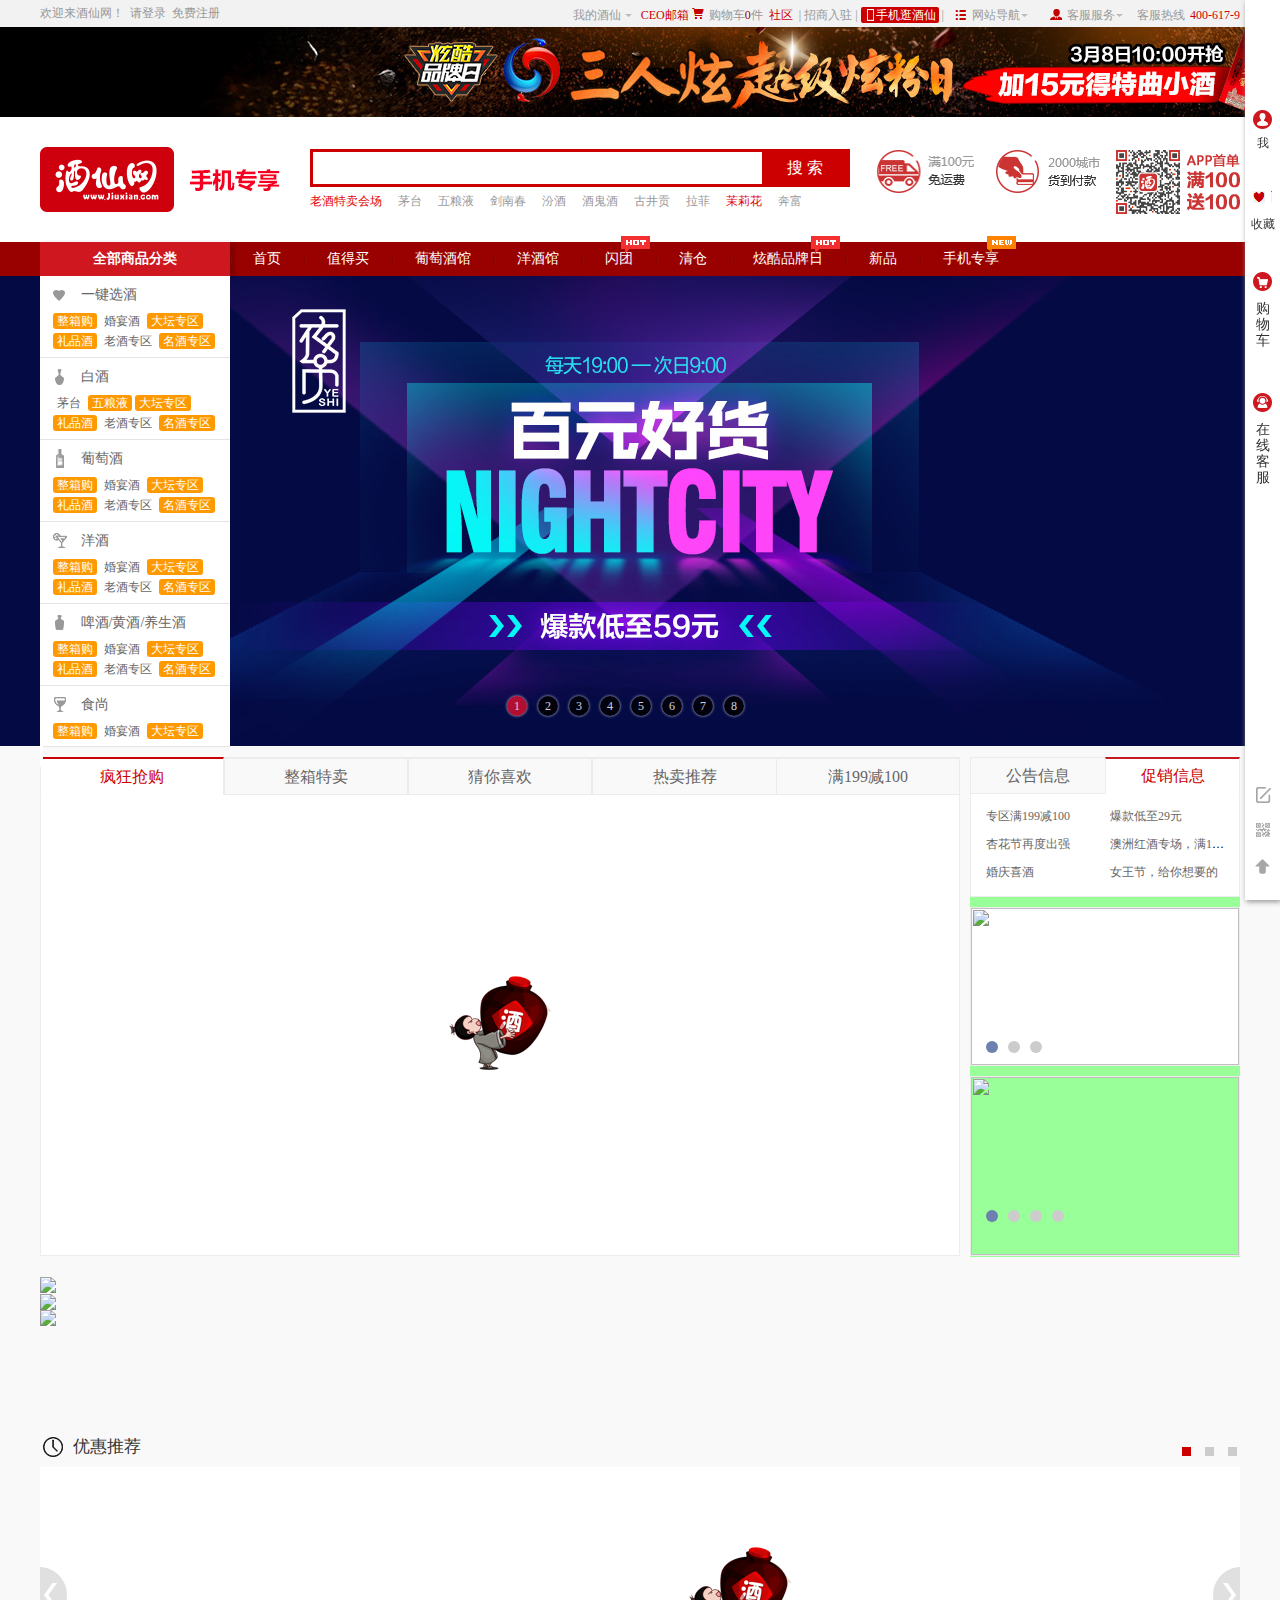
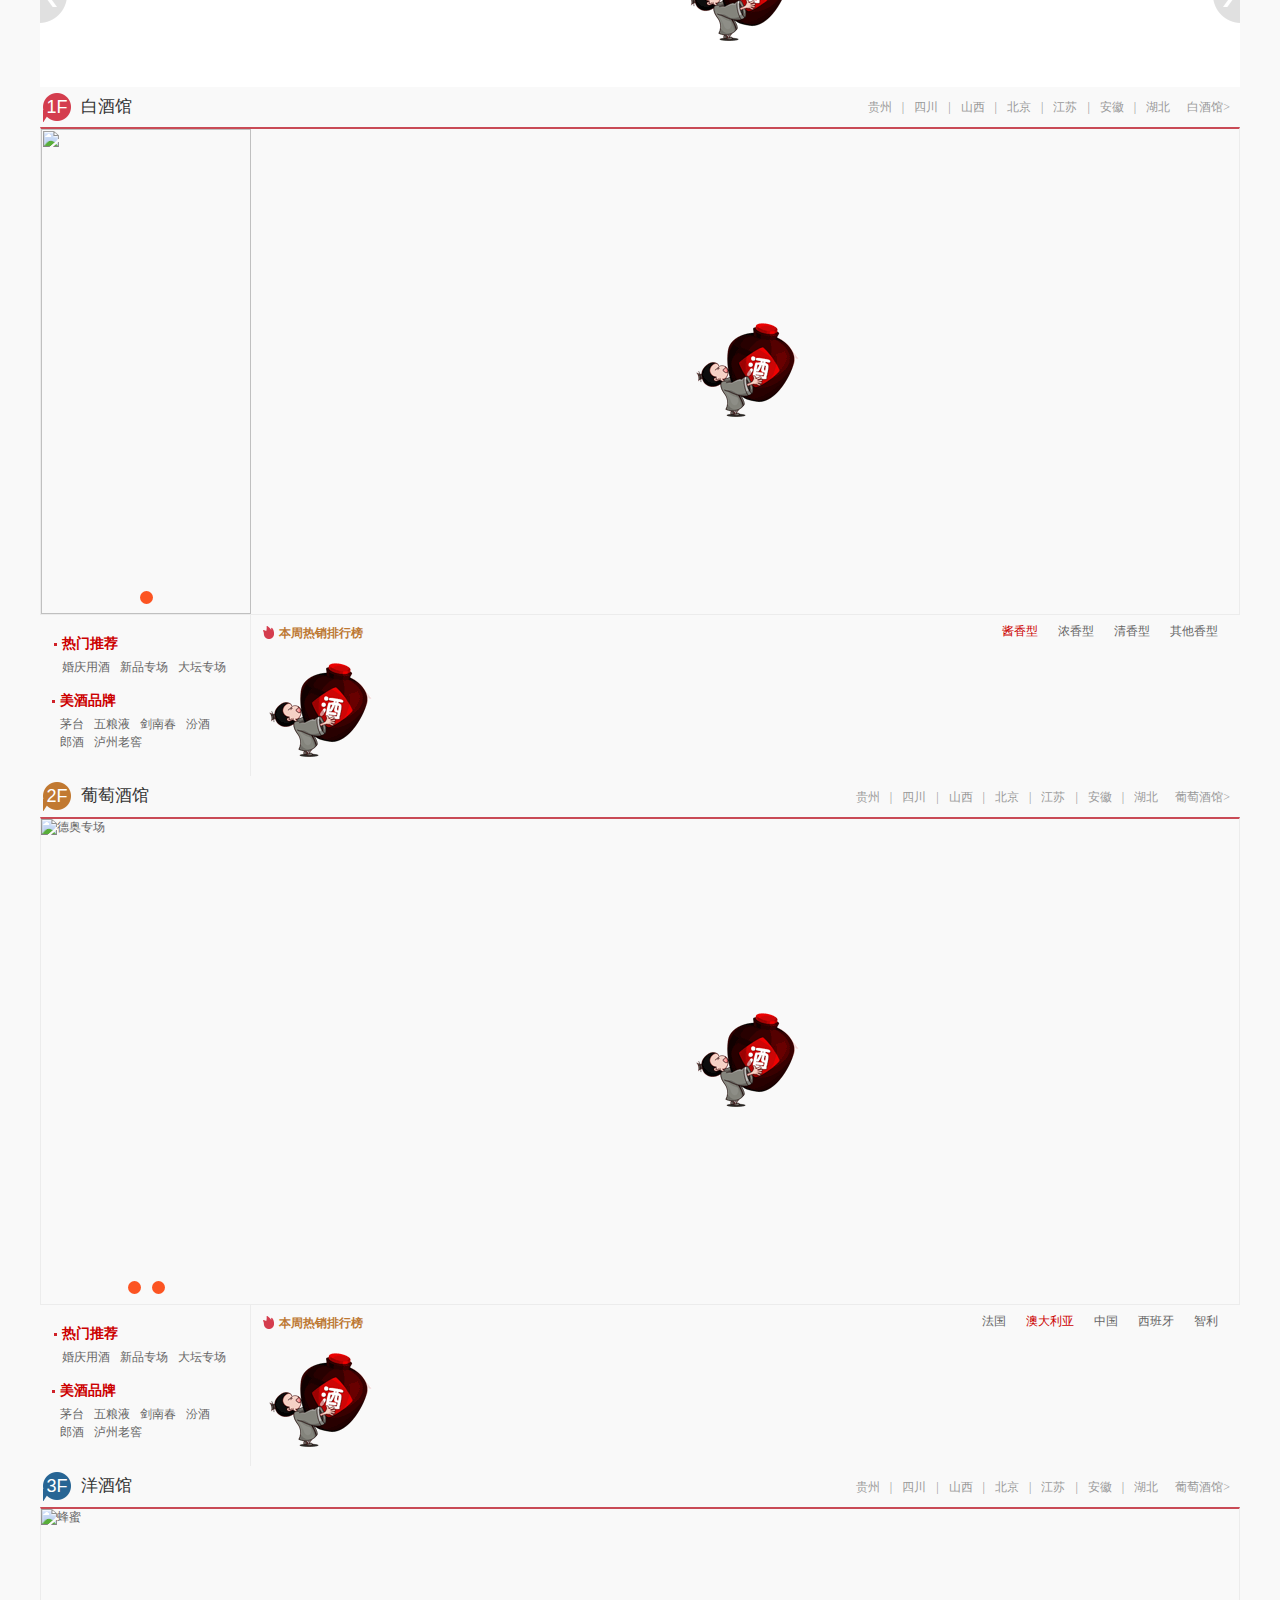
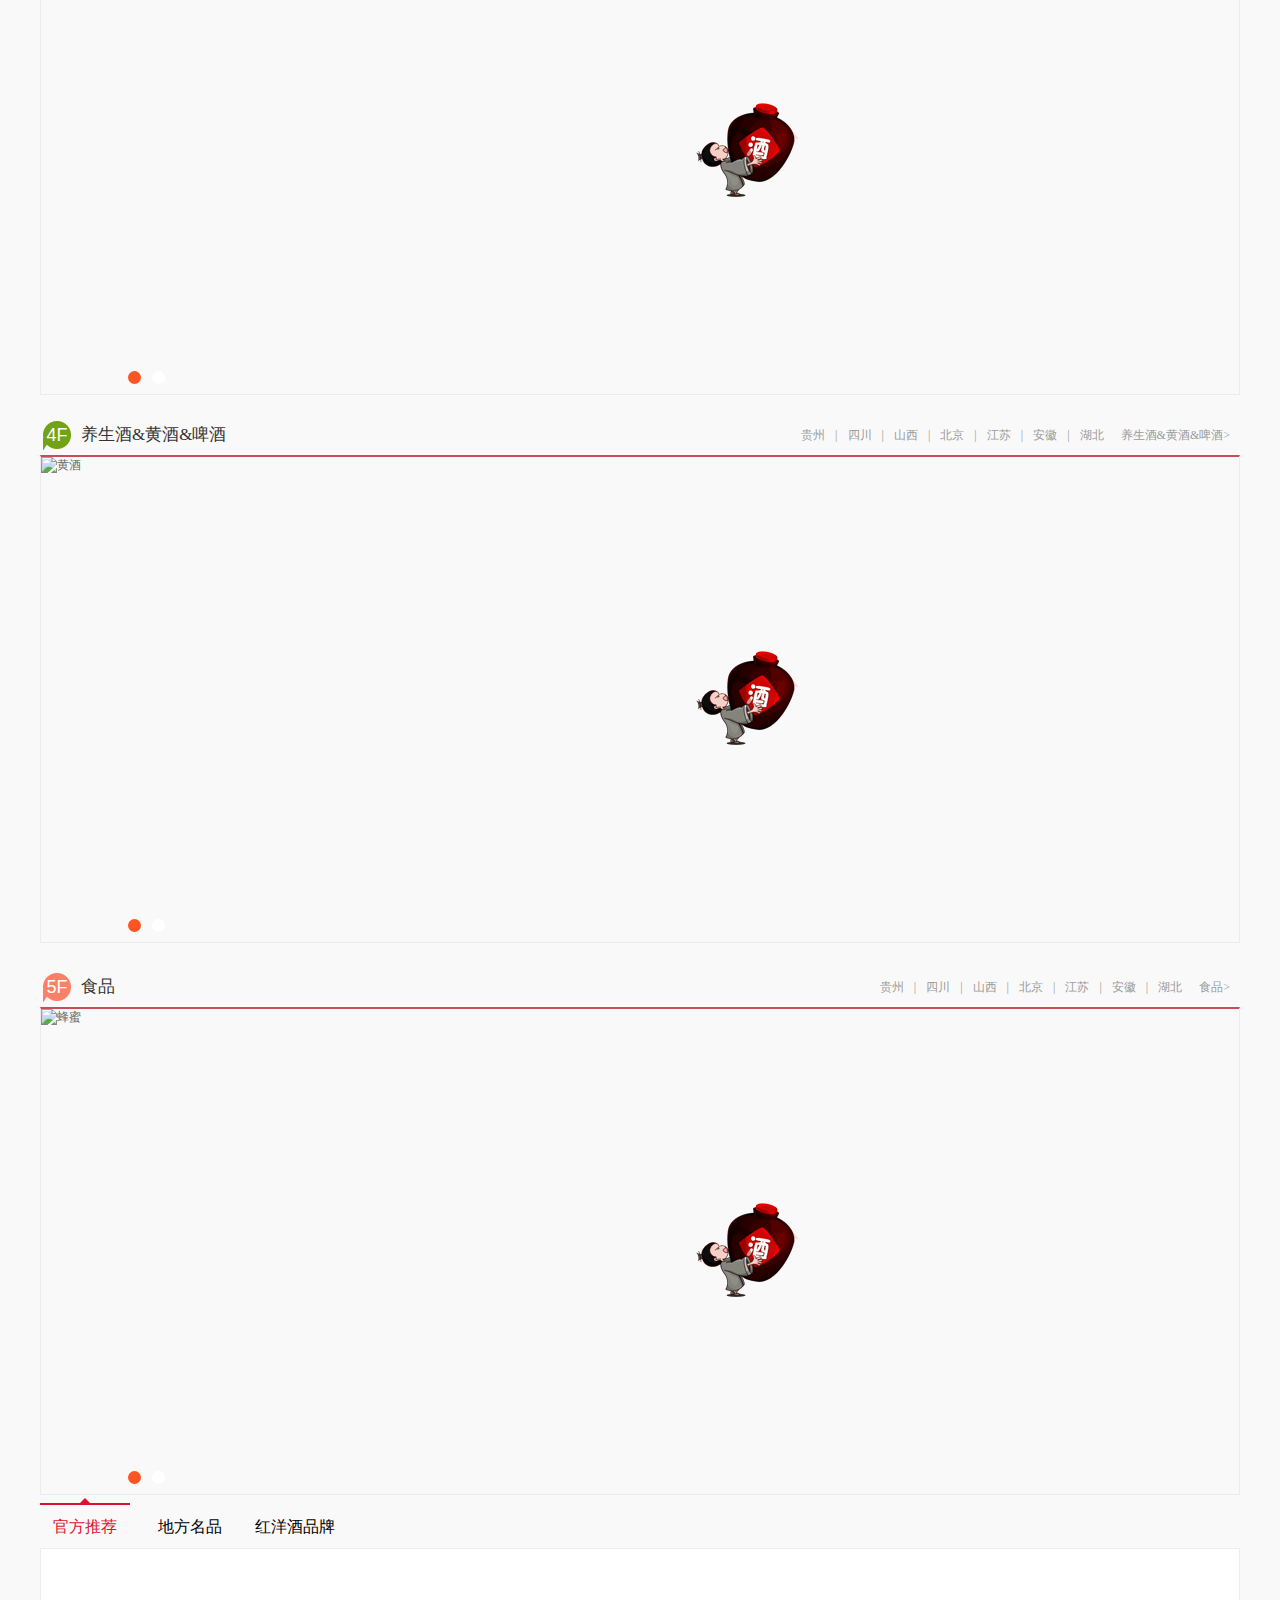
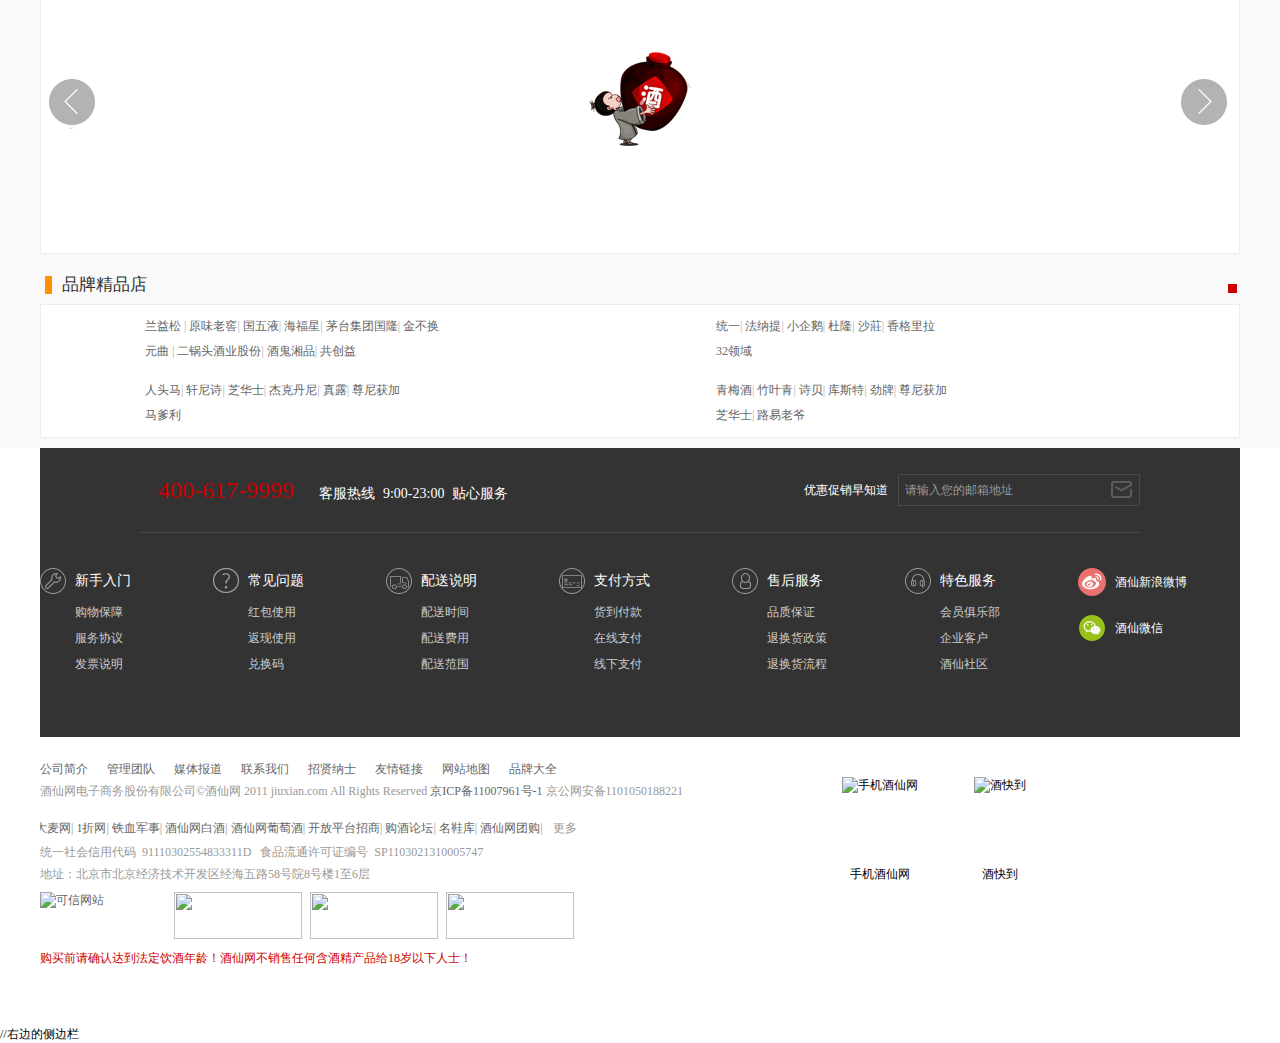
==== commit 6ac25e80: "写完了" ====
--- a/index.html
+++ b/index.html
@@ -8,6 +8,12 @@
 		<link rel="stylesheet" type="text/css" href="css/public.css" />
 		<link rel="stylesheet" type="text/css" href="css/index.css" />
 		<script data-main="js/main" src="js/require.js"></script>
+		<!--[if IE]>
+    		<script type="text/javascript" src="js/html5.js"></script>
+    		<script type="text/javascript" src="js/excanvas.compiled.js"></script>
+			<script type="text/javascript" src="js/PIE.htc"></script>
+		<![endif]-->
+
 	</head>
 
 	<body>
--- a/css/index.css
+++ b/css/index.css
@@ -1320,6 +1320,7 @@
 .topTenBox {
   float: right;
   height: 162px;
+  width: 989px;
 }
 
 .topTenNavBox {
@@ -2099,6 +2100,9 @@
   right: 173px;
   padding-left: 39px;
   padding-top: 16px;
+}
+#login_box input{
+	line-height: 40px;
 }
 #login_box .login_top {
   width: 270px;
@@ -2559,14 +2563,19 @@
   text-align: center;
   display: block;
   position: absolute;
+  background:rgba(0,255,0,0);
   opacity: 0;
   filter: alpha(opacity=0);
+  filter: progid:DXImageTransform.Microsoft.Alpha(opacity=0);
   top: 91px;
   left: 598px;
-  background: #99FF99;
+  color:red;
+  
   border-radius: 5px;
 }
-
+#register_main input{
+	line-height: 40px;
+}
 .rightSidebarBox {
   width: 35px;
   height: 100%;
